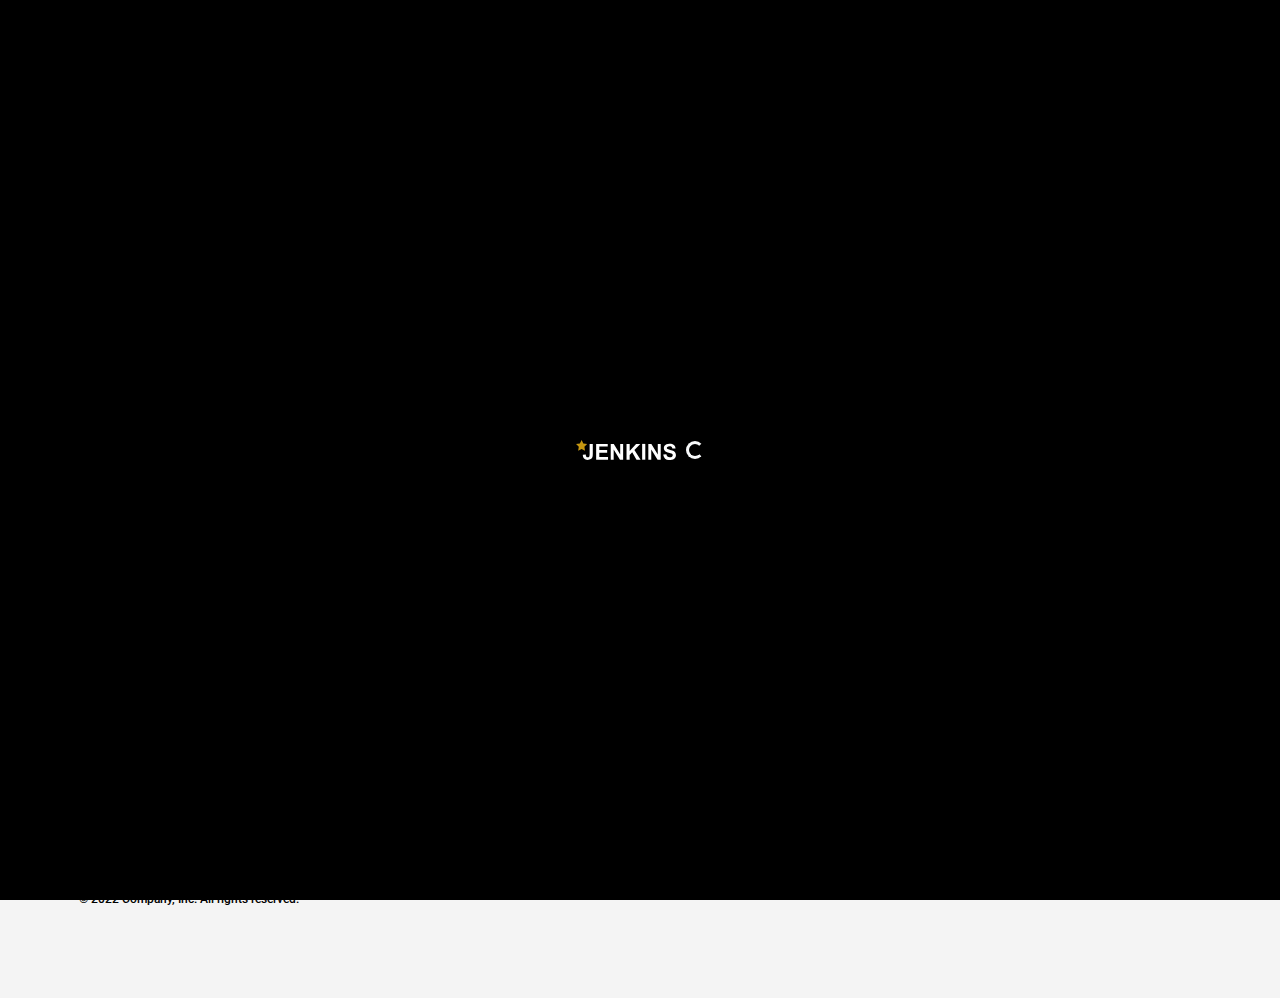
==== index.html @ 98c90919 "Fixbug" ====
<!doctype html>
<html lang="en" xmlns="http://www.w3.org/1999/html">

<head>
    <meta charset="utf-8">
    <meta name="viewport" content="width=device-width, initial-scale=1.0">
    <!-- Fonts -->
    <link rel="preconnect" href="https://fonts.googleapis.com">
    <link rel="preconnect" href="https://fonts.gstatic.com" crossorigin>
    <link href="https://fonts.googleapis.com/css2?family=Roboto:wght@400;500;700&display=swap" rel="stylesheet">
    <!-- Icons -->
    <link rel="stylesheet"
          href="https://fonts.googleapis.com/icon?family=Material+Icons|Material+Icons+Outlined|Material+Icons+Round"/>
    <!-- Bootstrap 5.2 -->
    <link rel="stylesheet" href="static/css/bootstrap.css">
    <link rel="stylesheet" href="static/css/bootstrap-grid.css">
    <!-- Main Css -->
    <link rel="stylesheet" href="static/css/jenkins.main.css">
    <link rel="icon" href="static/images/logo/icon.ico">
    <style>
        .categories {
            z-index: 2;
            position: sticky !important;
            position: -webkit-sticky;
            top: -1px !important;
        }

        .love {
            cursor: pointer;
        }

        .slider-container {
            margin-bottom: 510px;
        }

        .slider {
            position: relative;
        }

        .slider .slider-images img {
            position: absolute;
            opacity: 0;
            z-index: 1;
            transition: ease-in opacity 0.3s;
        }

        .slider .slider-images img.active {
            opacity: 1;
        }

        .navbar-brand img {
            width: 9rem;
        }

        .navbar {
            z-index: 9999;
        }

        .bg-dark {
            background-color: black !important;
            color: white;
        }

        .card-title {
            white-space: nowrap;
            overflow: hidden;
            width: 90%;
            text-overflow: ellipsis;
            cursor: pointer;
            transition: ease-in-out .2s;
        }

        .card-title:hover {
            color: darkblue;
        }

        .card img {
            min-height: 240px;
            max-height: 240px;
            object-fit: contain;
            overflow: hidden;
            margin: 0 auto;
        }

        .card img:hover {
            box-shadow: 0 2px gold;
            transform: scale(0.9);
            transition: ease-out all 0.2s;
        }

        .card .product-desc p {
            display: -webkit-box;
            overflow: hidden;
            text-overflow: ellipsis;
            -webkit-line-clamp: 3;
            -webkit-box-orient: vertical;
        }

        .product-action * {
            font-size: 120%;
        }

        .rated {
            color: gold;
        }

        .loved {
            color: red;
            transition: ease-in color 0.2s;
        }

        #root div:nth-child(even) {
            margin-bottom: 10px;
        }

        .navabr-container * {
            font-size: 1.5rem;
        }

        .search-form {
            flex-direction: column;
            position: relative;
        }

        .search-resault {
            display: none;
        }

        .search-resault.active {
            display: block;
            width: calc(100% - 20px);
            background-color: white;
            border-radius: 5px;
            height: auto;
            position: absolute;
            top: 10px;
            z-index: 2;
            margin-top: 4rem;
            transition: ease-in all 0.1s;
        }

        .search-resault h1 {
            cursor: pointer;
        }

        .loading {
            background-color: black;
            width: 100%;
            z-index: 9999999999999;
            position: absolute;
            height: 100%;
            transition: ease-in all .2s;
        }

        .loading > div {
            height: 100%;
        }

        .loading div > img {
            margin-right: 10px;
            width: 100px;
        }


        .loading .spinner-border {
            font-size: 12px;
            height: 1.5rem;
            width: 1.5rem;
        }

        .loading.loaded {
            opacity: 0;
        }

        .slider-container {
            transform: translateY(0);
            transition: ease-in all .2s;
        }

        .slider-hidden {
            transform: translateY(-500px);
        }

        #cartItems img {
            max-width: 50px;
        }
        #cartItems h1 {
            white-space: normal;
            font-size: 1.3rem;
        }
        #cartItems {
            margin-right: 1%;
            z-index: 3;
            max-height: 50vh;
            overflow-y: auto;

        }
        .checkout {
            width: 60px;
            height: 60px;
            top: 50vh !important;
            right: 1%;
        }
        .w-fit {
            width: fit-content !important;
        }
        .footer {
            background: #c7c7c733;
            margin-top: 5%;
        }
        @media only screen and (max-width: 760px) {
            #root div:nth-child(odd) {
                margin-bottom: 10px;
            }
        }
        @media only screen and (min-width: 768px) and (max-width: 1208px ) {
            .product-action * {
                font-size: 1.1rem;
            }
        }
    </style>
    <title>Jenkins</title>
</head>

<body>
<div class="loading">
    <div class="d-flex justify-content-center align-items-center h-100">
        <img class="flex-shrink-0" src="static/images/logo/Light-Logo.svg">

        <div class="spinner-border text-light flex-shrink-0" role="status">
            <span class="visually-hidden">Loading...</span>
        </div>
    </div>
</div>
<header class="container-fluid m-0 p-0 navabr-container">
    <nav class="navbar navbar-expand-lg navbar-dark bg-dark">
        <div class="container">
            <a class="navbar-brand" href="#" onclick="reset()">
                <img src="static/images/logo/Light-Logo.svg">
            </a>
            <button class="navbar-toggler" type="button" data-bs-toggle="collapse"
                    data-bs-target="#navbarSupportedContent" aria-controls="navbarSupportedContent"
                    aria-expanded="false" aria-label="Toggle navigation">
                <span class="navbar-toggler-icon"></span>
            </button>
            <div class="collapse navbar-collapse" id="navbarSupportedContent">
                <ul class="navbar-nav me-auto mb-2 mb-lg-0">
                    <li class="nav-item">
                        <a class="nav-link active" aria-current="page" href="#">Home</a>
                    </li>
                </ul>
                <form class="m-auto w-100 d-flex search-form p-3">
                    <input id="searchInput" class="form-control me-2" type="search" placeholder="Search"
                           aria-label="Search">
                    <div class="search-resault text-bg-light">
                        <h1 id="seRes" class="fs-4 card-title p-3"></h1>
                    </div>
                </form>

                <div class="d-flex justify-content-between flex-shrink-0 p-3 align-items-center">
                    <div>
                        <button class="btn btn-warning fw-bolder me-2 dropdown-toggle" id="cartItemsDropdown"
                                role="button" data-bs-toggle="dropdown" aria-expanded="false">
                            <span class="fs-5">Cart Items</span>
                            <span class="material-icons-round">
                                    shopping_cart
                                </span>
                        </button>
                        <ul class="dropdown-menu" aria-labelledby="cartItemsDropdown" style="left: auto" id="cartItems">

                        </ul>
                    </div>
                    <div id="userInfo" class="d-flex align-items-center justify-content-between">
                        <button class="btn btn-outline-dark text-bg-dark fs-5 mx-3" data-bs-toggle="modal"
                                data-bs-target="#SignUp">SignUp
                        </button>
                        <button class="btn btn-dark bg-dark text-bg-dark fs-5" type="submit" data-bs-toggle="modal"
                                data-bs-target="#Login">Login
                        </button>
                    </div>
                </div>
            </div>
        </div>
    </nav>
    <section class="slider-container">
        <div class="slider">
            <div class="slider-images">
                <img src="static/images/logo/Dark-Logo.svg" class="active" width="100%" height="500px">
                <img src="static/images/carousel/1.jpg" class="" width="100%" height="500px">
                <img src="static/images/carousel/2.jpg" class="" width="100%" height="500px">
                <img src="static/images/carousel/3.jpg" class="" width="100%" height="500px">
            </div>
        </div>
    </section>
</header>

<section class="categories mb-5 mt-5">
    <header class="container-fluid m-0 p-0 navabr-container ">
        <nav class="navbar navbar-expand navbar-dark bg-dark">
            <div class="container">
                <ul class="navbar-nav me-auto mb-2 mb-lg-0 m-auto" id="categoriesList">
                </ul>
            </div>
        </nav>
    </header>
</section>

<div class="container">
    <div class="modal fade" id="SignUp" data-bs-backdrop="static" data-bs-keyboard="false" tabindex="-1"
         aria-labelledby="staticBackdropLabel" aria-hidden="true">
        <div class="modal-dialog modal-dialog-centered modal-dialog-scrollable">
            <div class="modal-content">
                <div class="modal-header">
                    <h5 class="modal-title" id="staticBackdropLabel">SignUp</h5>
                    <button type="button" class="btn-close" data-bs-dismiss="modal" aria-label="Close"></button>
                </div>
                <div class="modal-body">
                    <form class="row g-3 needs-validation" novalidate id="signupForm">
                        <div class="col-md-4">
                            <label for="fname" class="form-label">First name</label>
                            <input type="text" class="form-control" id="fname" value="" required>
                            <div class="valid-feedback">
                                Looks good!
                            </div>
                        </div>
                        <div class="col-md-4">
                            <label for="lname" class="form-label">Last name</label>
                            <input type="text" class="form-control" id="lname" value="" required>
                            <div class="valid-feedback">
                                Looks good!
                            </div>
                        </div>
                        <div class="col-md-4">
                            <label for="username" class="form-label">Username</label>
                            <div class="input-group has-validation">
                                <span class="input-group-text" id="inputGroupPrepend">@</span>
                                <input type="text" class="form-control" id="username"
                                       aria-describedby="inputGroupPrepend" required>
                                <div class="invalid-feedback">
                                    Please choose a username.
                                </div>
                            </div>
                        </div>
                        <div class="col-md-6">
                            <label for="password1" class="form-label">Password</label>
                            <input type="password" class="form-control" id="password1" name="_password" required>
                            <div class="invalid-feedback">
                                Please provide a valid Password.
                            </div>
                        </div>
                        <div class="col-md-6">
                            <label for="password2" class="form-label">Retype Password</label>
                            <input type="password" class="form-control" id="password2" required>
                            <div class="invalid-feedback">
                                Password not match.
                            </div>
                        </div>
                        <div class="col-12">
                            <div class="modal-footer">
                                <button type="button" class="btn btn-secondary"
                                        data-bs-dismiss="modal">Close
                                </button>
                                <button type="submit" class="btn btn-primary">SignUp</button>
                            </div>
                        </div>
                    </form>
                </div>
            </div>
        </div>
    </div>

    <div class="modal fade" id="Login" data-bs-backdrop="static" data-bs-keyboard="false" tabindex="-1"
         aria-labelledby="staticBackdropLabel" aria-hidden="true">
        <div class="modal-dialog modal-dialog-centered modal-dialog-scrollable">
            <div class="modal-content">
                <div class="modal-header">
                    <h5 class="modal-title" id="loginBackdropLabel">Login</h5>
                    <button type="button" class="btn-close" data-bs-dismiss="modal" aria-label="Close"></button>
                </div>
                <div class="modal-body">

                    <form class="row g-3 needs-validation" novalidate id="loginForm">
                        <div class="invalid-feedback text-center">
                            Please choose a username.
                        </div>
                        <div class="col-md-12">
                            <label for="usernameLogin" class="form-label">Username</label>
                            <div class="input-group has-validation">
                                <span class="input-group-text" id="loginInfo">@</span>
                                <input type="text" class="form-control" id="usernameLogin"
                                       aria-describedby="loginInfo" required>
                            </div>
                        </div>
                        <div class="col-md-12">
                            <label for="passwordLogin" class="form-label">Password</label>
                            <input type="password" class="form-control" id="passwordLogin" required>
                        </div>

                        <div class="col-12">
                            <div class="modal-footer">
                                <button type="button" class="btn btn-secondary"
                                        data-bs-dismiss="modal">Close
                                </button>
                                <button type="submit" class="btn btn-primary">SignUp</button>
                            </div>
                        </div>
                    </form>
                </div>
            </div>
        </div>
    </div>
</div>

<!-- Content -->
<div class="container">
    <!-- Products -->
    <section id="root">
    </section>
    <!--end Products -->



<!--<div class="row row-cols-3 row-cols-sm-1 g-4 d-flex flex-nowrap" style="max-width: 100%; overflow-x: auto">-->
<!--  <div class="col">-->
<!--            <div class="card">-->
<!--                <img src="https://fakestoreapi.com/img/61pHAEJ4NML._AC_UX679_.jpg" class="card-img-top" alt="DANVOUY Womens T Shirt Casual Cotton Short">-->
<!--                <div class="card-body">-->
<!--                    <div class="d-flex align-items-center justify-content-between">-->
<!--                        <h1 class="card-title" onclick="getProduct(20)" title="DANVOUY Womens T Shirt Casual Cotton Short" data-target="20">DANVOUY Womens T Shirt Casual Cotton Short</h1>-->
<!--                        <i class="material-icons-outlined love" data-product-id="20">favorite_border</i>-->
<!--                    </div>-->
<!--                    <div class="seller-info d-flex flex-column align-items-start mb-2">-->
<!--                        <div class="star-rate" rating="4">-->
<!--                        <i class="material-icons-outlined rated">star</i><i class="material-icons-outlined rated">star</i><i class="material-icons-outlined rated">star</i><i class="material-icons-outlined rated">star</i><i class="material-icons-outlined">star_border</i></div>-->
<!--                    </div>-->
<!--                    <hr>-->
<!--                    <div class="d-flex flex-column justify-content-between product-desc">-->
<!--                        <p class="card-text lh-base fs-4">95%Cotton,5%Spandex, Features: Casual, Short Sleeve, Letter Print,V-Neck,Fashion Tees, The fabric is soft and has some stretch., Occasion: Casual/Office/Beach/School/Home/Street. Season: Spring,Summer,Autumn,Winter.</p>-->
<!--                        <div class="product-action d-flex align-items-center justify-content-between">-->
<!--                            <span><strong class="">Price:</strong><span class="badge text-bg-light text-success mx-1">12.99$</span></span>-->
<!--                            <button class="btn btn-dark bg-text-dark" onclick="getProduct(20, addItems)">Add to Cart</button>-->
<!--                        </div>-->
<!--                    </div>-->
<!--                </div>-->
<!--            </div>-->
<!--        </div>-->
<!--        <div class="col">-->
<!--            <div class="card">-->
<!--                <img src="https://fakestoreapi.com/img/61pHAEJ4NML._AC_UX679_.jpg" class="card-img-top" alt="DANVOUY Womens T Shirt Casual Cotton Short">-->
<!--                <div class="card-body">-->
<!--                    <div class="d-flex align-items-center justify-content-between">-->
<!--                        <h1 class="card-title" onclick="getProduct(20)" title="DANVOUY Womens T Shirt Casual Cotton Short" data-target="20">DANVOUY Womens T Shirt Casual Cotton Short</h1>-->
<!--                        <i class="material-icons-outlined love" data-product-id="20">favorite_border</i>-->
<!--                    </div>-->
<!--                    <div class="seller-info d-flex flex-column align-items-start mb-2">-->
<!--                        <div class="star-rate" rating="4">-->
<!--                        <i class="material-icons-outlined rated">star</i><i class="material-icons-outlined rated">star</i><i class="material-icons-outlined rated">star</i><i class="material-icons-outlined rated">star</i><i class="material-icons-outlined">star_border</i></div>-->
<!--                    </div>-->
<!--                    <hr>-->
<!--                    <div class="d-flex flex-column justify-content-between product-desc">-->
<!--                        <p class="card-text lh-base fs-4">95%Cotton,5%Spandex, Features: Casual, Short Sleeve, Letter Print,V-Neck,Fashion Tees, The fabric is soft and has some stretch., Occasion: Casual/Office/Beach/School/Home/Street. Season: Spring,Summer,Autumn,Winter.</p>-->
<!--                        <div class="product-action d-flex align-items-center justify-content-between">-->
<!--                            <span><strong class="">Price:</strong><span class="badge text-bg-light text-success mx-1">12.99$</span></span>-->
<!--                            <button class="btn btn-dark bg-text-dark" onclick="getProduct(20, addItems)">Add to Cart</button>-->
<!--                        </div>-->
<!--                    </div>-->
<!--                </div>-->
<!--            </div>-->
<!--        </div>-->
<!--        <div class="col">-->
<!--            <div class="card">-->
<!--                <img src="https://fakestoreapi.com/img/61pHAEJ4NML._AC_UX679_.jpg" class="card-img-top" alt="DANVOUY Womens T Shirt Casual Cotton Short">-->
<!--                <div class="card-body">-->
<!--                    <div class="d-flex align-items-center justify-content-between">-->
<!--                        <h1 class="card-title" onclick="getProduct(20)" title="DANVOUY Womens T Shirt Casual Cotton Short" data-target="20">DANVOUY Womens T Shirt Casual Cotton Short</h1>-->
<!--                        <i class="material-icons-outlined love" data-product-id="20">favorite_border</i>-->
<!--                    </div>-->
<!--                    <div class="seller-info d-flex flex-column align-items-start mb-2">-->
<!--                        <div class="star-rate" rating="4">-->
<!--                        <i class="material-icons-outlined rated">star</i><i class="material-icons-outlined rated">star</i><i class="material-icons-outlined rated">star</i><i class="material-icons-outlined rated">star</i><i class="material-icons-outlined">star_border</i></div>-->
<!--                    </div>-->
<!--                    <hr>-->
<!--                    <div class="d-flex flex-column justify-content-between product-desc">-->
<!--                        <p class="card-text lh-base fs-4">95%Cotton,5%Spandex, Features: Casual, Short Sleeve, Letter Print,V-Neck,Fashion Tees, The fabric is soft and has some stretch., Occasion: Casual/Office/Beach/School/Home/Street. Season: Spring,Summer,Autumn,Winter.</p>-->
<!--                        <div class="product-action d-flex align-items-center justify-content-between">-->
<!--                            <span><strong class="">Price:</strong><span class="badge text-bg-light text-success mx-1">12.99$</span></span>-->
<!--                            <button class="btn btn-dark bg-text-dark" onclick="getProduct(20, addItems)">Add to Cart</button>-->
<!--                        </div>-->
<!--                    </div>-->
<!--                </div>-->
<!--            </div>-->
<!--        </div>-->
<!--        <div class="col">-->
<!--            <div class="card">-->
<!--                <img src="https://fakestoreapi.com/img/61pHAEJ4NML._AC_UX679_.jpg" class="card-img-top" alt="DANVOUY Womens T Shirt Casual Cotton Short">-->
<!--                <div class="card-body">-->
<!--                    <div class="d-flex align-items-center justify-content-between">-->
<!--                        <h1 class="card-title" onclick="getProduct(20)" title="DANVOUY Womens T Shirt Casual Cotton Short" data-target="20">DANVOUY Womens T Shirt Casual Cotton Short</h1>-->
<!--                        <i class="material-icons-outlined love" data-product-id="20">favorite_border</i>-->
<!--                    </div>-->
<!--                    <div class="seller-info d-flex flex-column align-items-start mb-2">-->
<!--                        <div class="star-rate" rating="4">-->
<!--                        <i class="material-icons-outlined rated">star</i><i class="material-icons-outlined rated">star</i><i class="material-icons-outlined rated">star</i><i class="material-icons-outlined rated">star</i><i class="material-icons-outlined">star_border</i></div>-->
<!--                    </div>-->
<!--                    <hr>-->
<!--                    <div class="d-flex flex-column justify-content-between product-desc">-->
<!--                        <p class="card-text lh-base fs-4">95%Cotton,5%Spandex, Features: Casual, Short Sleeve, Letter Print,V-Neck,Fashion Tees, The fabric is soft and has some stretch., Occasion: Casual/Office/Beach/School/Home/Street. Season: Spring,Summer,Autumn,Winter.</p>-->
<!--                        <div class="product-action d-flex align-items-center justify-content-between">-->
<!--                            <span><strong class="">Price:</strong><span class="badge text-bg-light text-success mx-1">12.99$</span></span>-->
<!--                            <button class="btn btn-dark bg-text-dark" onclick="getProduct(20, addItems)">Add to Cart</button>-->
<!--                        </div>-->
<!--                    </div>-->
<!--                </div>-->
<!--            </div>-->
<!--        </div>-->
<!--</div>-->






</div>

<!--footer-->
<div class="container-fluid border-top footer">
    <div class="container">
        <footer class="py-5">
            <div class="row">
                <div class="col-6 col-md-2 mb-3">
                    <h5>Section</h5>
                    <ul class="nav flex-column">
                        <li class="nav-item mb-2"><a href="#" class="nav-link p-0 text-muted">Home</a></li>
                        <li class="nav-item mb-2"><a href="#" class="nav-link p-0 text-muted">Features</a></li>
                        <li class="nav-item mb-2"><a href="#" class="nav-link p-0 text-muted">Pricing</a></li>
                        <li class="nav-item mb-2"><a href="#" class="nav-link p-0 text-muted">FAQs</a></li>
                        <li class="nav-item mb-2"><a href="#" class="nav-link p-0 text-muted">About</a></li>
                    </ul>
                </div>

                <div class="col-6 col-md-2 mb-3">
                    <h5>Section</h5>
                    <ul class="nav flex-column">
                        <li class="nav-item mb-2"><a href="#" class="nav-link p-0 text-muted">Home</a></li>
                        <li class="nav-item mb-2"><a href="#" class="nav-link p-0 text-muted">Features</a></li>
                        <li class="nav-item mb-2"><a href="#" class="nav-link p-0 text-muted">Pricing</a></li>
                        <li class="nav-item mb-2"><a href="#" class="nav-link p-0 text-muted">FAQs</a></li>
                        <li class="nav-item mb-2"><a href="#" class="nav-link p-0 text-muted">About</a></li>
                    </ul>
                </div>

                <div class="col-6 col-md-2 mb-3">
                    <h5>Section</h5>
                    <ul class="nav flex-column">
                        <li class="nav-item mb-2"><a href="#" class="nav-link p-0 text-muted">Home</a></li>
                        <li class="nav-item mb-2"><a href="#" class="nav-link p-0 text-muted">Features</a></li>
                        <li class="nav-item mb-2"><a href="#" class="nav-link p-0 text-muted">Pricing</a></li>
                        <li class="nav-item mb-2"><a href="#" class="nav-link p-0 text-muted">FAQs</a></li>
                        <li class="nav-item mb-2"><a href="#" class="nav-link p-0 text-muted">About</a></li>
                    </ul>
                </div>

                <div class="col-md-5 offset-md-1 mb-3">
                    <form>
                        <h5>Subscribe to our newsletter</h5>
                        <p>Monthly digest of what's new and exciting from us.</p>
                        <div class="d-flex flex-column flex-sm-row w-100 gap-2">
                            <label for="newsletter1" class="visually-hidden">Email address</label>
                            <input id="newsletter1" type="text" class="form-control" placeholder="Email address">
                            <button class="btn btn-primary" type="button">Subscribe</button>
                        </div>
                    </form>
                </div>
            </div>

            <div class="d-flex flex-column flex-sm-row justify-content-between py-4 my-4 border-top">
                <p>© 2022 Company, Inc. All rights reserved.</p>
                <ul class="list-unstyled d-flex">
                    <li class="ms-3"><a class="link-dark" href="#">
                        <svg class="bi" width="24" height="24">
                            <use xlink:href="#twitter"></use>
                        </svg>
                    </a></li>
                    <li class="ms-3"><a class="link-dark" href="#">
                        <svg class="bi" width="24" height="24">
                            <use xlink:href="#instagram"></use>
                        </svg>
                    </a></li>
                    <li class="ms-3"><a class="link-dark" href="#">
                        <svg class="bi" width="24" height="24">
                            <use xlink:href="#facebook"></use>
                        </svg>
                    </a></li>
                </ul>
            </div>
        </footer>
    </div>
</div>

<!-- Script -->
<script src="static/js/bootstrap.bundle.js"></script>
<!-- Main JS -->
<script src="static/js/jenkins.categories.js"></script>
<script src="static/js/jenkins.storage.js"></script>
<script src="static/js/jenkins.events.js"></script>
<script src="static/js/jenkins.cache.js"></script>
<script src="static/js/jenkins.main.js" defer></script>
<script src="static/js/jenkins.details.js"></script>
<script src="static/js/jenkins.auth.js"></script>
<script src="static/js/jenkins.cart.js"></script>
<script src="static/js/jenkis.tracking.js"></script>
</body>

</html>
---- static/css/jenkins.main.css ----
* {
    
font-family: 'Roboto', sans-serif;

font-weight: 500;

font-size: 12px;

margin:0;

padding: 0;
}

body {
    scroll-behavior: smooth;
}

h1 {
    font-size: 1.5rem;
    font-weight: 700;
}

.bi {
    fill: gray;
    transition: ease-in all 0.2s;
}

.bi:hover {
    fill: red;
}

.product-desc {
    min-height: calc(80% - 4rem);
    max-height: calc(80% - 4rem);
}
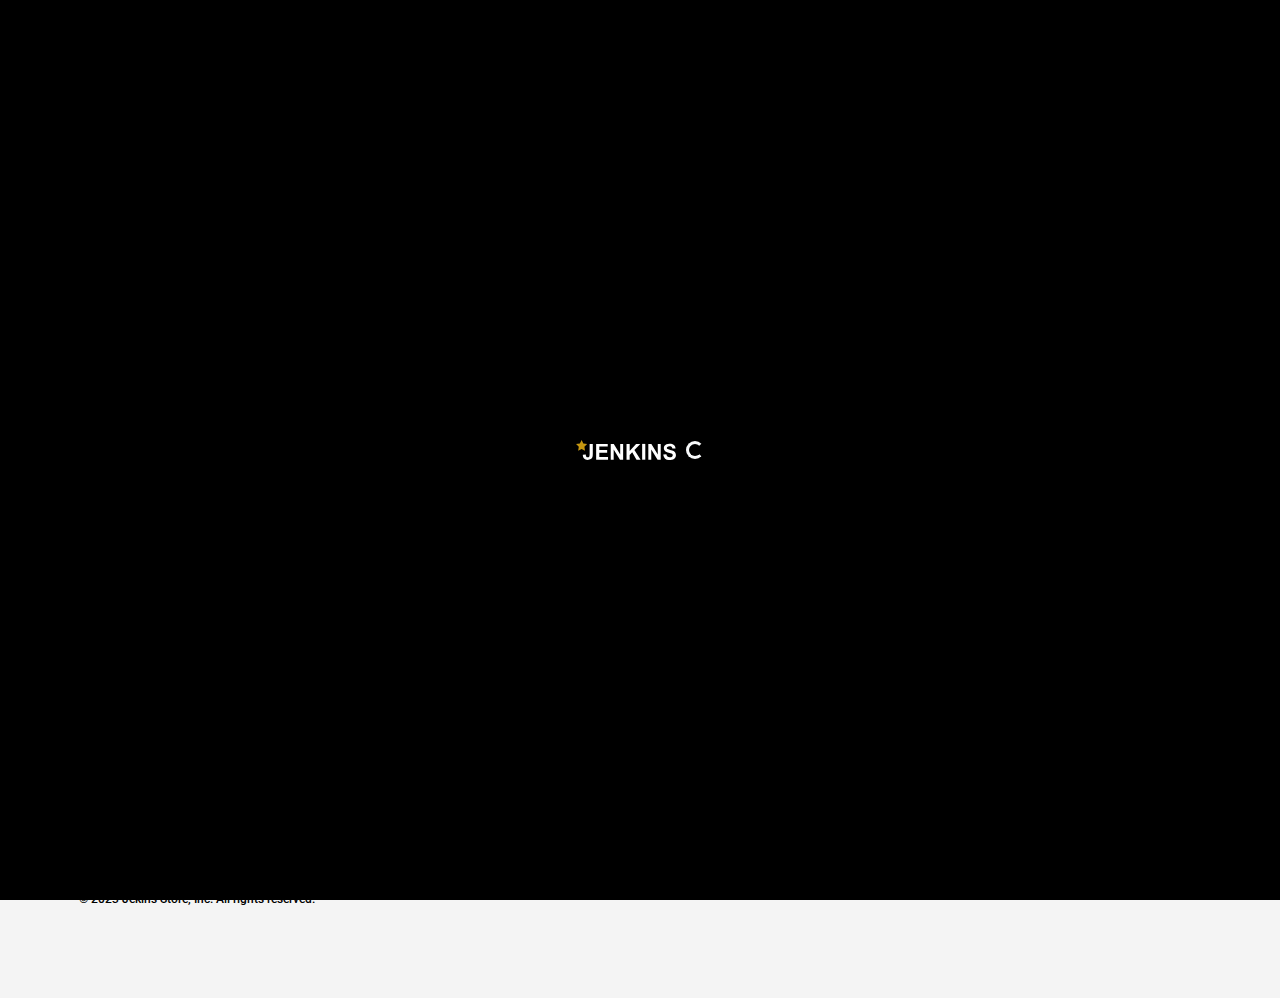
==== commit b2c3610b: "Fixbut Loved not work" ====
--- a/index.html
+++ b/index.html
@@ -17,211 +17,8 @@
     <!-- Main Css -->
     <link rel="stylesheet" href="static/css/jenkins.main.css">
     <link rel="icon" href="static/images/logo/icon.ico">
-    <style>
-        .categories {
-            z-index: 2;
-            position: sticky !important;
-            position: -webkit-sticky;
-            top: -1px !important;
-        }
-
-        .love {
-            cursor: pointer;
-        }
-
-        .slider-container {
-            margin-bottom: 510px;
-        }
-
-        .slider {
-            position: relative;
-        }
-
-        .slider .slider-images img {
-            position: absolute;
-            opacity: 0;
-            z-index: 1;
-            transition: ease-in opacity 0.3s;
-        }
-
-        .slider .slider-images img.active {
-            opacity: 1;
-        }
-
-        .navbar-brand img {
-            width: 9rem;
-        }
-
-        .navbar {
-            z-index: 9999;
-        }
-
-        .bg-dark {
-            background-color: black !important;
-            color: white;
-        }
-
-        .card-title {
-            white-space: nowrap;
-            overflow: hidden;
-            width: 90%;
-            text-overflow: ellipsis;
-            cursor: pointer;
-            transition: ease-in-out .2s;
-        }
-
-        .card-title:hover {
-            color: darkblue;
-        }
-
-        .card img {
-            min-height: 240px;
-            max-height: 240px;
-            object-fit: contain;
-            overflow: hidden;
-            margin: 0 auto;
-        }
-
-        .card img:hover {
-            box-shadow: 0 2px gold;
-            transform: scale(0.9);
-            transition: ease-out all 0.2s;
-        }
-
-        .card .product-desc p {
-            display: -webkit-box;
-            overflow: hidden;
-            text-overflow: ellipsis;
-            -webkit-line-clamp: 3;
-            -webkit-box-orient: vertical;
-        }
-
-        .product-action * {
-            font-size: 120%;
-        }
-
-        .rated {
-            color: gold;
-        }
-
-        .loved {
-            color: red;
-            transition: ease-in color 0.2s;
-        }
-
-        #root div:nth-child(even) {
-            margin-bottom: 10px;
-        }
-
-        .navabr-container * {
-            font-size: 1.5rem;
-        }
-
-        .search-form {
-            flex-direction: column;
-            position: relative;
-        }
-
-        .search-resault {
-            display: none;
-        }
-
-        .search-resault.active {
-            display: block;
-            width: calc(100% - 20px);
-            background-color: white;
-            border-radius: 5px;
-            height: auto;
-            position: absolute;
-            top: 10px;
-            z-index: 2;
-            margin-top: 4rem;
-            transition: ease-in all 0.1s;
-        }
-
-        .search-resault h1 {
-            cursor: pointer;
-        }
-
-        .loading {
-            background-color: black;
-            width: 100%;
-            z-index: 9999999999999;
-            position: absolute;
-            height: 100%;
-            transition: ease-in all .2s;
-        }
-
-        .loading > div {
-            height: 100%;
-        }
-
-        .loading div > img {
-            margin-right: 10px;
-            width: 100px;
-        }
-
-
-        .loading .spinner-border {
-            font-size: 12px;
-            height: 1.5rem;
-            width: 1.5rem;
-        }
-
-        .loading.loaded {
-            opacity: 0;
-        }
-
-        .slider-container {
-            transform: translateY(0);
-            transition: ease-in all .2s;
-        }
-
-        .slider-hidden {
-            transform: translateY(-500px);
-        }
-
-        #cartItems img {
-            max-width: 50px;
-        }
-        #cartItems h1 {
-            white-space: normal;
-            font-size: 1.3rem;
-        }
-        #cartItems {
-            margin-right: 1%;
-            z-index: 3;
-            max-height: 50vh;
-            overflow-y: auto;
-
-        }
-        .checkout {
-            width: 60px;
-            height: 60px;
-            top: 50vh !important;
-            right: 1%;
-        }
-        .w-fit {
-            width: fit-content !important;
-        }
-        .footer {
-            background: #c7c7c733;
-            margin-top: 5%;
-        }
-        @media only screen and (max-width: 760px) {
-            #root div:nth-child(odd) {
-                margin-bottom: 10px;
-            }
-        }
-        @media only screen and (min-width: 768px) and (max-width: 1208px ) {
-            .product-action * {
-                font-size: 1.1rem;
-            }
-        }
-    </style>
     <title>Jenkins</title>
 </head>
-
 <body>
 <div class="loading">
     <div class="d-flex justify-content-center align-items-center h-100">
@@ -246,7 +43,7 @@
             <div class="collapse navbar-collapse" id="navbarSupportedContent">
                 <ul class="navbar-nav me-auto mb-2 mb-lg-0">
                     <li class="nav-item">
-                        <a class="nav-link active" aria-current="page" href="#">Home</a>
+                        <a class="nav-link active" aria-current="page" href="#" onclick="reset()">Home</a>
                     </li>
                 </ul>
                 <form class="m-auto w-100 d-flex search-form p-3">
@@ -417,109 +214,6 @@
     <section id="root">
     </section>
     <!--end Products -->
-
-
-
-<!--<div class="row row-cols-3 row-cols-sm-1 g-4 d-flex flex-nowrap" style="max-width: 100%; overflow-x: auto">-->
-<!--  <div class="col">-->
-<!--            <div class="card">-->
-<!--                <img src="https://fakestoreapi.com/img/61pHAEJ4NML._AC_UX679_.jpg" class="card-img-top" alt="DANVOUY Womens T Shirt Casual Cotton Short">-->
-<!--                <div class="card-body">-->
-<!--                    <div class="d-flex align-items-center justify-content-between">-->
-<!--                        <h1 class="card-title" onclick="getProduct(20)" title="DANVOUY Womens T Shirt Casual Cotton Short" data-target="20">DANVOUY Womens T Shirt Casual Cotton Short</h1>-->
-<!--                        <i class="material-icons-outlined love" data-product-id="20">favorite_border</i>-->
-<!--                    </div>-->
-<!--                    <div class="seller-info d-flex flex-column align-items-start mb-2">-->
-<!--                        <div class="star-rate" rating="4">-->
-<!--                        <i class="material-icons-outlined rated">star</i><i class="material-icons-outlined rated">star</i><i class="material-icons-outlined rated">star</i><i class="material-icons-outlined rated">star</i><i class="material-icons-outlined">star_border</i></div>-->
-<!--                    </div>-->
-<!--                    <hr>-->
-<!--                    <div class="d-flex flex-column justify-content-between product-desc">-->
-<!--                        <p class="card-text lh-base fs-4">95%Cotton,5%Spandex, Features: Casual, Short Sleeve, Letter Print,V-Neck,Fashion Tees, The fabric is soft and has some stretch., Occasion: Casual/Office/Beach/School/Home/Street. Season: Spring,Summer,Autumn,Winter.</p>-->
-<!--                        <div class="product-action d-flex align-items-center justify-content-between">-->
-<!--                            <span><strong class="">Price:</strong><span class="badge text-bg-light text-success mx-1">12.99$</span></span>-->
-<!--                            <button class="btn btn-dark bg-text-dark" onclick="getProduct(20, addItems)">Add to Cart</button>-->
-<!--                        </div>-->
-<!--                    </div>-->
-<!--                </div>-->
-<!--            </div>-->
-<!--        </div>-->
-<!--        <div class="col">-->
-<!--            <div class="card">-->
-<!--                <img src="https://fakestoreapi.com/img/61pHAEJ4NML._AC_UX679_.jpg" class="card-img-top" alt="DANVOUY Womens T Shirt Casual Cotton Short">-->
-<!--                <div class="card-body">-->
-<!--                    <div class="d-flex align-items-center justify-content-between">-->
-<!--                        <h1 class="card-title" onclick="getProduct(20)" title="DANVOUY Womens T Shirt Casual Cotton Short" data-target="20">DANVOUY Womens T Shirt Casual Cotton Short</h1>-->
-<!--                        <i class="material-icons-outlined love" data-product-id="20">favorite_border</i>-->
-<!--                    </div>-->
-<!--                    <div class="seller-info d-flex flex-column align-items-start mb-2">-->
-<!--                        <div class="star-rate" rating="4">-->
-<!--                        <i class="material-icons-outlined rated">star</i><i class="material-icons-outlined rated">star</i><i class="material-icons-outlined rated">star</i><i class="material-icons-outlined rated">star</i><i class="material-icons-outlined">star_border</i></div>-->
-<!--                    </div>-->
-<!--                    <hr>-->
-<!--                    <div class="d-flex flex-column justify-content-between product-desc">-->
-<!--                        <p class="card-text lh-base fs-4">95%Cotton,5%Spandex, Features: Casual, Short Sleeve, Letter Print,V-Neck,Fashion Tees, The fabric is soft and has some stretch., Occasion: Casual/Office/Beach/School/Home/Street. Season: Spring,Summer,Autumn,Winter.</p>-->
-<!--                        <div class="product-action d-flex align-items-center justify-content-between">-->
-<!--                            <span><strong class="">Price:</strong><span class="badge text-bg-light text-success mx-1">12.99$</span></span>-->
-<!--                            <button class="btn btn-dark bg-text-dark" onclick="getProduct(20, addItems)">Add to Cart</button>-->
-<!--                        </div>-->
-<!--                    </div>-->
-<!--                </div>-->
-<!--            </div>-->
-<!--        </div>-->
-<!--        <div class="col">-->
-<!--            <div class="card">-->
-<!--                <img src="https://fakestoreapi.com/img/61pHAEJ4NML._AC_UX679_.jpg" class="card-img-top" alt="DANVOUY Womens T Shirt Casual Cotton Short">-->
-<!--                <div class="card-body">-->
-<!--                    <div class="d-flex align-items-center justify-content-between">-->
-<!--                        <h1 class="card-title" onclick="getProduct(20)" title="DANVOUY Womens T Shirt Casual Cotton Short" data-target="20">DANVOUY Womens T Shirt Casual Cotton Short</h1>-->
-<!--                        <i class="material-icons-outlined love" data-product-id="20">favorite_border</i>-->
-<!--                    </div>-->
-<!--                    <div class="seller-info d-flex flex-column align-items-start mb-2">-->
-<!--                        <div class="star-rate" rating="4">-->
-<!--                        <i class="material-icons-outlined rated">star</i><i class="material-icons-outlined rated">star</i><i class="material-icons-outlined rated">star</i><i class="material-icons-outlined rated">star</i><i class="material-icons-outlined">star_border</i></div>-->
-<!--                    </div>-->
-<!--                    <hr>-->
-<!--                    <div class="d-flex flex-column justify-content-between product-desc">-->
-<!--                        <p class="card-text lh-base fs-4">95%Cotton,5%Spandex, Features: Casual, Short Sleeve, Letter Print,V-Neck,Fashion Tees, The fabric is soft and has some stretch., Occasion: Casual/Office/Beach/School/Home/Street. Season: Spring,Summer,Autumn,Winter.</p>-->
-<!--                        <div class="product-action d-flex align-items-center justify-content-between">-->
-<!--                            <span><strong class="">Price:</strong><span class="badge text-bg-light text-success mx-1">12.99$</span></span>-->
-<!--                            <button class="btn btn-dark bg-text-dark" onclick="getProduct(20, addItems)">Add to Cart</button>-->
-<!--                        </div>-->
-<!--                    </div>-->
-<!--                </div>-->
-<!--            </div>-->
-<!--        </div>-->
-<!--        <div class="col">-->
-<!--            <div class="card">-->
-<!--                <img src="https://fakestoreapi.com/img/61pHAEJ4NML._AC_UX679_.jpg" class="card-img-top" alt="DANVOUY Womens T Shirt Casual Cotton Short">-->
-<!--                <div class="card-body">-->
-<!--                    <div class="d-flex align-items-center justify-content-between">-->
-<!--                        <h1 class="card-title" onclick="getProduct(20)" title="DANVOUY Womens T Shirt Casual Cotton Short" data-target="20">DANVOUY Womens T Shirt Casual Cotton Short</h1>-->
-<!--                        <i class="material-icons-outlined love" data-product-id="20">favorite_border</i>-->
-<!--                    </div>-->
-<!--                    <div class="seller-info d-flex flex-column align-items-start mb-2">-->
-<!--                        <div class="star-rate" rating="4">-->
-<!--                        <i class="material-icons-outlined rated">star</i><i class="material-icons-outlined rated">star</i><i class="material-icons-outlined rated">star</i><i class="material-icons-outlined rated">star</i><i class="material-icons-outlined">star_border</i></div>-->
-<!--                    </div>-->
-<!--                    <hr>-->
-<!--                    <div class="d-flex flex-column justify-content-between product-desc">-->
-<!--                        <p class="card-text lh-base fs-4">95%Cotton,5%Spandex, Features: Casual, Short Sleeve, Letter Print,V-Neck,Fashion Tees, The fabric is soft and has some stretch., Occasion: Casual/Office/Beach/School/Home/Street. Season: Spring,Summer,Autumn,Winter.</p>-->
-<!--                        <div class="product-action d-flex align-items-center justify-content-between">-->
-<!--                            <span><strong class="">Price:</strong><span class="badge text-bg-light text-success mx-1">12.99$</span></span>-->
-<!--                            <button class="btn btn-dark bg-text-dark" onclick="getProduct(20, addItems)">Add to Cart</button>-->
-<!--                        </div>-->
-<!--                    </div>-->
-<!--                </div>-->
-<!--            </div>-->
-<!--        </div>-->
-<!--</div>-->
-
-
-
-
-
-
 </div>
 
 <!--footer-->
@@ -574,7 +268,7 @@
             </div>
 
             <div class="d-flex flex-column flex-sm-row justify-content-between py-4 my-4 border-top">
-                <p>© 2022 Company, Inc. All rights reserved.</p>
+                <p>© 2023 Jekins Store, Inc. All rights reserved.</p>
                 <ul class="list-unstyled d-flex">
                     <li class="ms-3"><a class="link-dark" href="#">
                         <svg class="bi" width="24" height="24">
--- a/static/css/jenkins.main.css
+++ b/static/css/jenkins.main.css
@@ -1,14 +1,14 @@
 * {
-    
-font-family: 'Roboto', sans-serif;
-
-font-weight: 500;
-
-font-size: 12px;
-
-margin:0;
-
-padding: 0;
+
+    font-family: 'Roboto', sans-serif;
+
+    font-weight: 500;
+
+    font-size: 12px;
+
+    margin: 0;
+
+    padding: 0;
 }
 
 body {
@@ -34,3 +34,209 @@
     max-height: calc(80% - 4rem);
 }
 
+.categories {
+    z-index: 2;
+    position: sticky !important;
+    position: -webkit-sticky;
+    top: -1px !important;
+}
+
+.love {
+    cursor: pointer;
+}
+
+.slider-container {
+    margin-bottom: 510px;
+}
+
+.slider {
+    position: relative;
+}
+
+.slider .slider-images img {
+    position: absolute;
+    opacity: 0;
+    z-index: 1;
+    transition: ease-in opacity 0.3s;
+}
+
+.slider .slider-images img.active {
+    opacity: 1;
+}
+
+.navbar-brand img {
+    width: 9rem;
+}
+
+.navbar {
+    z-index: 9999;
+}
+
+.bg-dark {
+    background-color: black !important;
+    color: white;
+}
+
+.card-title {
+    white-space: nowrap;
+    overflow: hidden;
+    width: 90%;
+    text-overflow: ellipsis;
+    cursor: pointer;
+    transition: ease-in-out .2s;
+}
+
+.card-title:hover {
+    color: darkblue;
+}
+
+.card img {
+    min-height: 240px;
+    max-height: 240px;
+    object-fit: contain;
+    overflow: hidden;
+    margin: 0 auto;
+}
+
+.card img:hover {
+    box-shadow: 0 2px gold;
+    transform: scale(0.9);
+    transition: ease-out all 0.2s;
+}
+
+.card .product-desc p {
+    display: -webkit-box;
+    overflow: hidden;
+    text-overflow: ellipsis;
+    -webkit-line-clamp: 3;
+    -webkit-box-orient: vertical;
+}
+
+.product-action * {
+    font-size: 120%;
+}
+
+.rated {
+    color: gold;
+}
+
+.loved {
+    color: red;
+    transition: ease-in color 0.2s;
+}
+
+#root div:nth-child(even) {
+    margin-bottom: 10px;
+}
+
+.navabr-container * {
+    font-size: 1.5rem;
+}
+
+.search-form {
+    flex-direction: column;
+    position: relative;
+}
+
+.search-resault {
+    display: none;
+}
+
+.search-resault.active {
+    display: block;
+    width: calc(100% - 20px);
+    background-color: white;
+    border-radius: 5px;
+    height: auto;
+    position: absolute;
+    top: 10px;
+    z-index: 2;
+    margin-top: 4rem;
+    transition: ease-in all 0.1s;
+}
+
+.search-resault h1 {
+    cursor: pointer;
+}
+
+.loading {
+    background-color: black;
+    width: 100%;
+    z-index: 9999999999999;
+    position: absolute;
+    height: 100%;
+    transition: ease-in all .2s;
+}
+
+.loading > div {
+    height: 100%;
+}
+
+.loading div > img {
+    margin-right: 10px;
+    width: 100px;
+}
+
+
+.loading .spinner-border {
+    font-size: 12px;
+    height: 1.5rem;
+    width: 1.5rem;
+}
+
+.loading.loaded {
+    opacity: 0;
+}
+
+.slider-container {
+    transform: translateY(0);
+    transition: ease-in all .2s;
+}
+
+.slider-hidden {
+    transform: translateY(-500px);
+}
+
+#cartItems img {
+    max-width: 50px;
+}
+
+#cartItems h1 {
+    white-space: normal;
+    font-size: 1.3rem;
+}
+
+#cartItems {
+    margin-right: 1%;
+    z-index: 3;
+    max-height: 50vh;
+    overflow-y: auto;
+}
+
+.checkout {
+    width: 60px;
+    height: 60px;
+    top: 50vh !important;
+    right: 1%;
+}
+
+.w-fit {
+    width: fit-content !important;
+}
+
+.footer {
+    background: #c7c7c733;
+    margin-top: 5%;
+}
+
+@media only screen and (max-width: 760px) {
+    #root div:nth-child(odd) {
+        margin-bottom: 10px;
+    }
+}
+
+@media only screen and (min-width: 768px) and (max-width: 1208px ) {
+    .product-action * {
+        font-size: 1.1rem;
+    }
+}
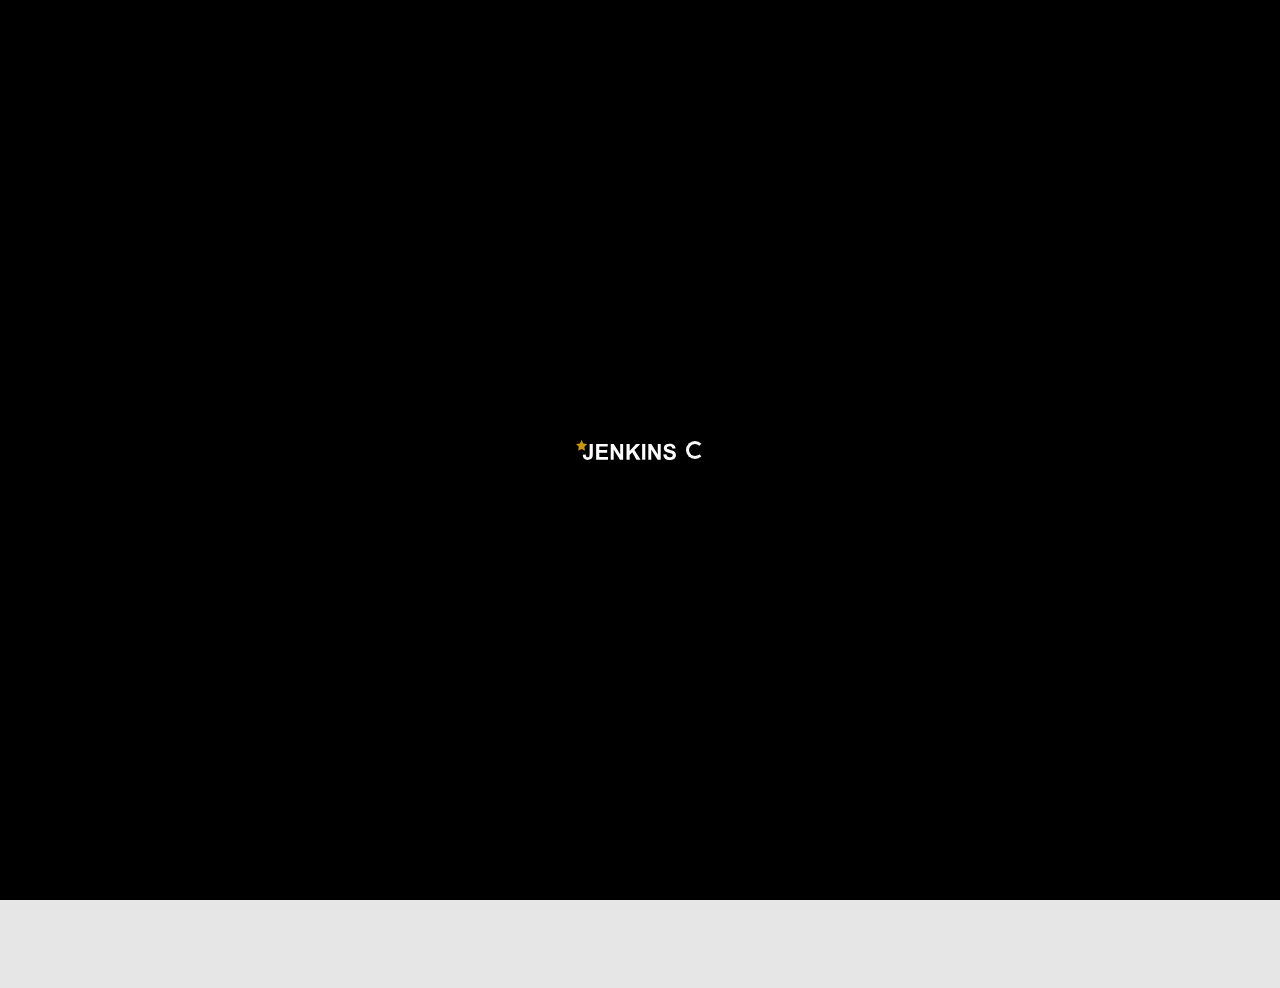
==== commit 46079759: "Design new slider image" ====
--- a/index.html
+++ b/index.html
@@ -82,10 +82,7 @@
     <section class="slider-container">
         <div class="slider">
             <div class="slider-images">
-                <img src="static/images/logo/Dark-Logo.svg" class="active" width="100%" height="500px">
-                <img src="static/images/carousel/1.jpg" class="" width="100%" height="500px">
-                <img src="static/images/carousel/2.jpg" class="" width="100%" height="500px">
-                <img src="static/images/carousel/3.jpg" class="" width="100%" height="500px">
+                <div class=""></div>
             </div>
         </div>
     </section>
--- a/static/css/jenkins.main.css
+++ b/static/css/jenkins.main.css
@@ -13,6 +13,7 @@
 
 body {
     scroll-behavior: smooth;
+    background: #eee;
 }
 
 h1 {
@@ -46,22 +47,32 @@
 }
 
 .slider-container {
-    margin-bottom: 510px;
+    margin-bottom: 500px;
 }
 
 .slider {
     position: relative;
 }
 
-.slider .slider-images img {
+.slider .slider-images div {
     position: absolute;
     opacity: 0;
     z-index: 1;
-    transition: ease-in opacity 0.3s;
-}
-
-.slider .slider-images img.active {
-    opacity: 1;
+    transition: ease-in all 0.3s;
+    background-image: url(/static/images/carousel/3.png);
+    width: 100%;
+    height: 500px;
+    background-position: center;
+    background-size: cover;
+    background-repeat: no-repeat;
+}
+@keyframes  fade {
+    0% {opacity: 0}
+    100% {opacity: 1}
+}
+.slider .slider-images div.active {
+/*    opacity: 1;*/
+    animation: ease-in-out fade .5s forwards;
 }
 
 .navbar-brand img {
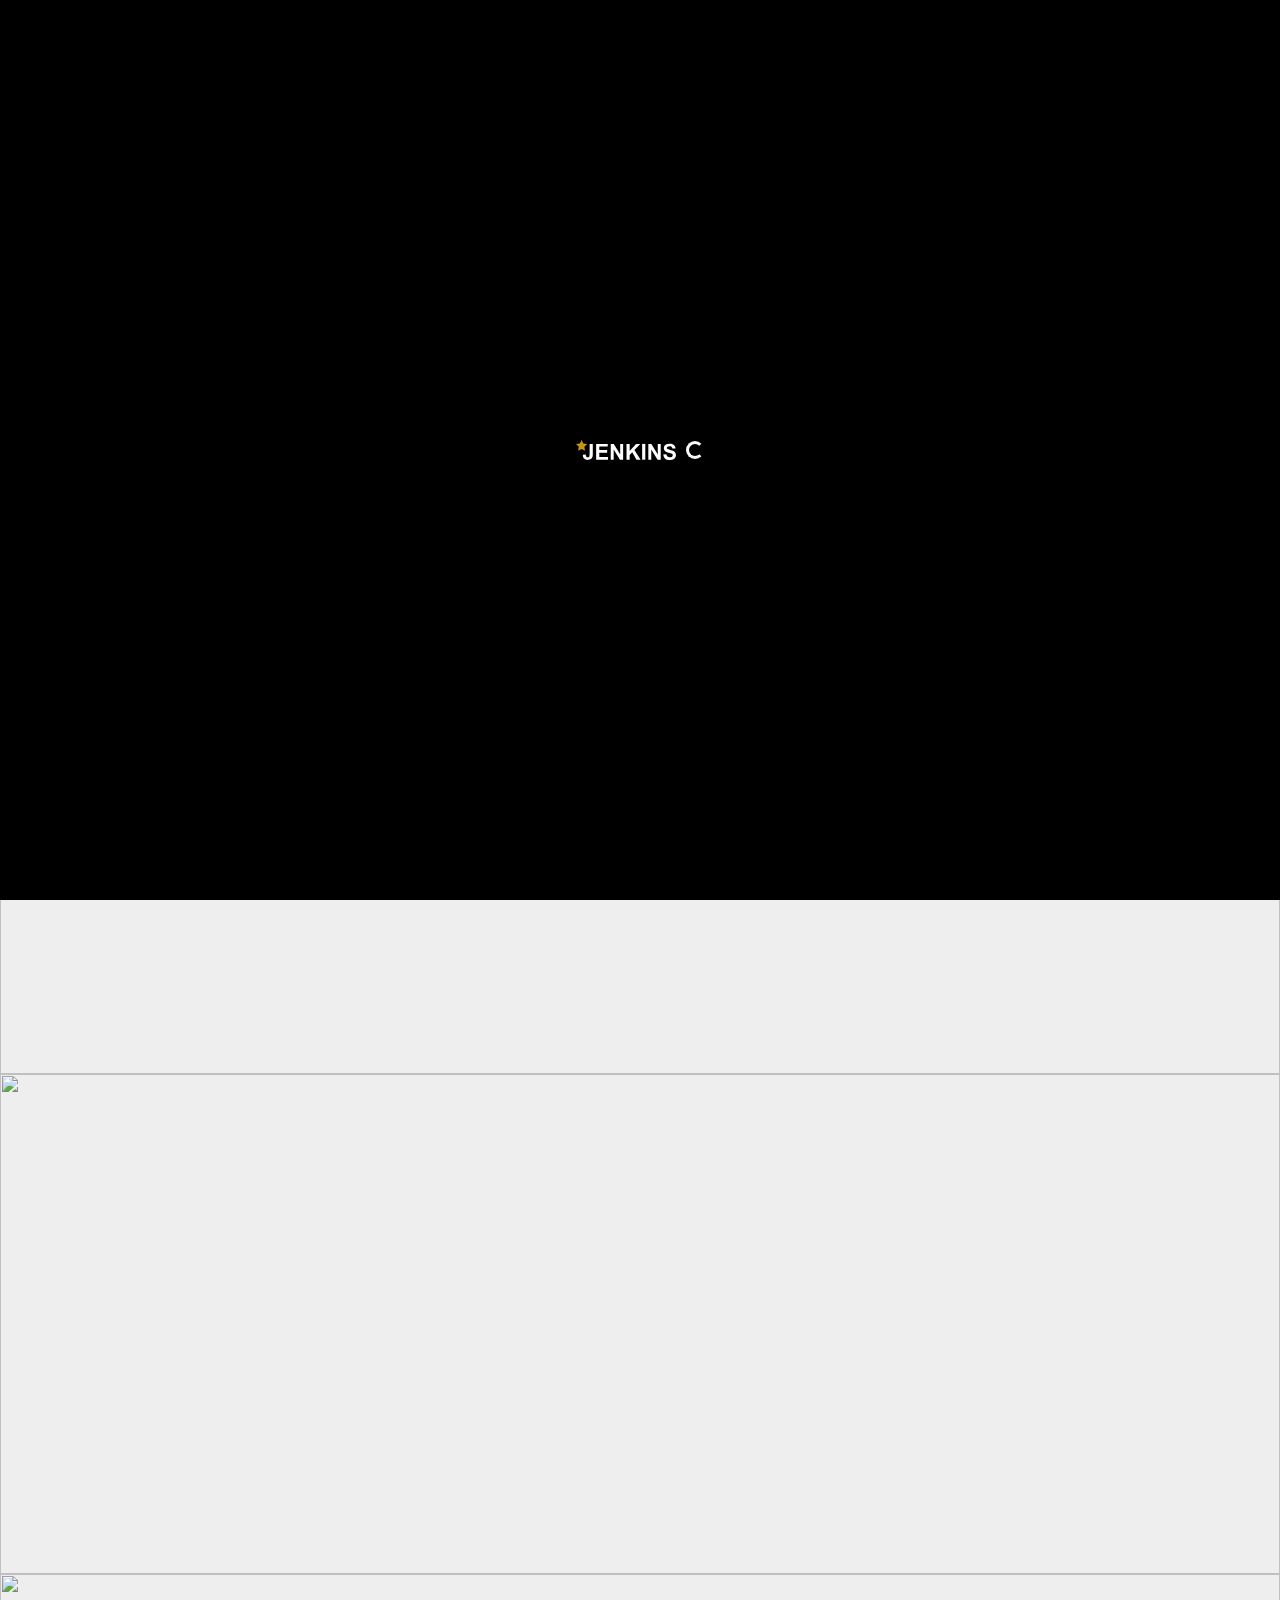
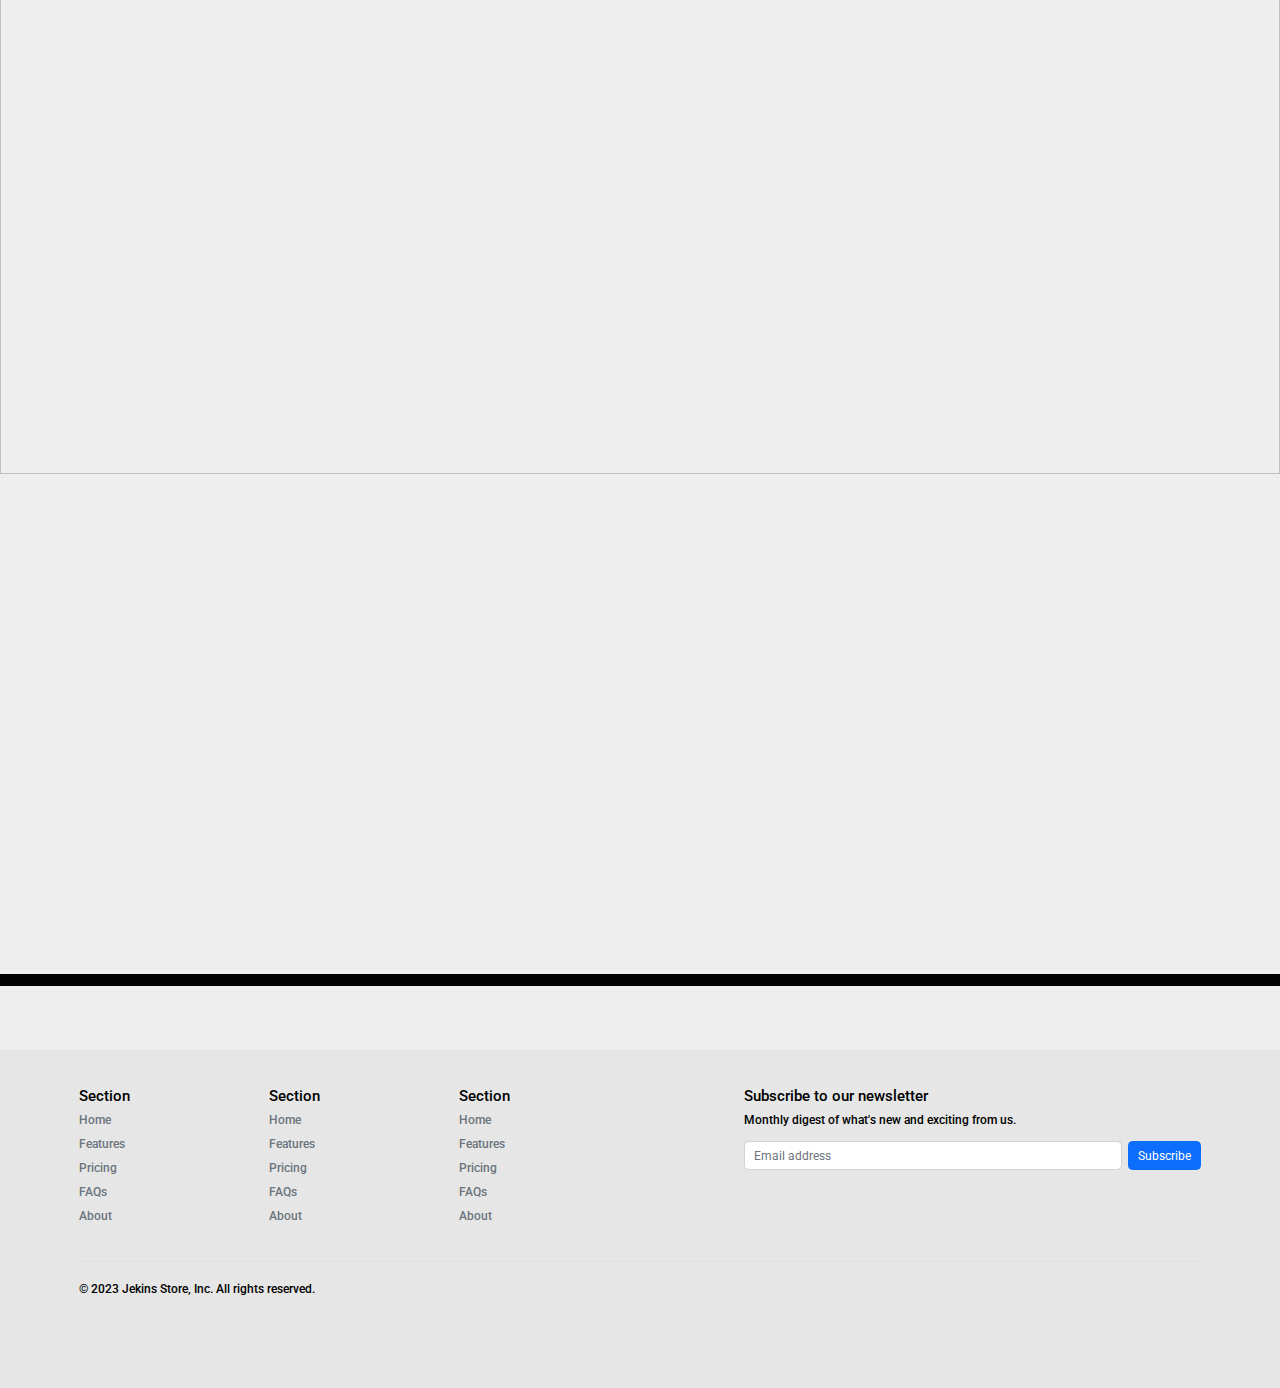
==== commit f0435dfc: "merage" ====
--- a/index.html
+++ b/index.html
@@ -82,7 +82,10 @@
     <section class="slider-container">
         <div class="slider">
             <div class="slider-images">
-                <div class=""></div>
+                <img src="simgtatic/images/logo/Dark-Logo.svg" class="active" width="100%" height="500px">
+                <img src="static/images/carousel/1.jpg" class="" width="100%" height="500px">
+                <img src="static/images/carousel/2.jpg" class="" width="100%" height="500px">
+                <img src="static/images/carousel/3.jpg" class="" width="100%" height="500px">
             </div>
         </div>
     </section>
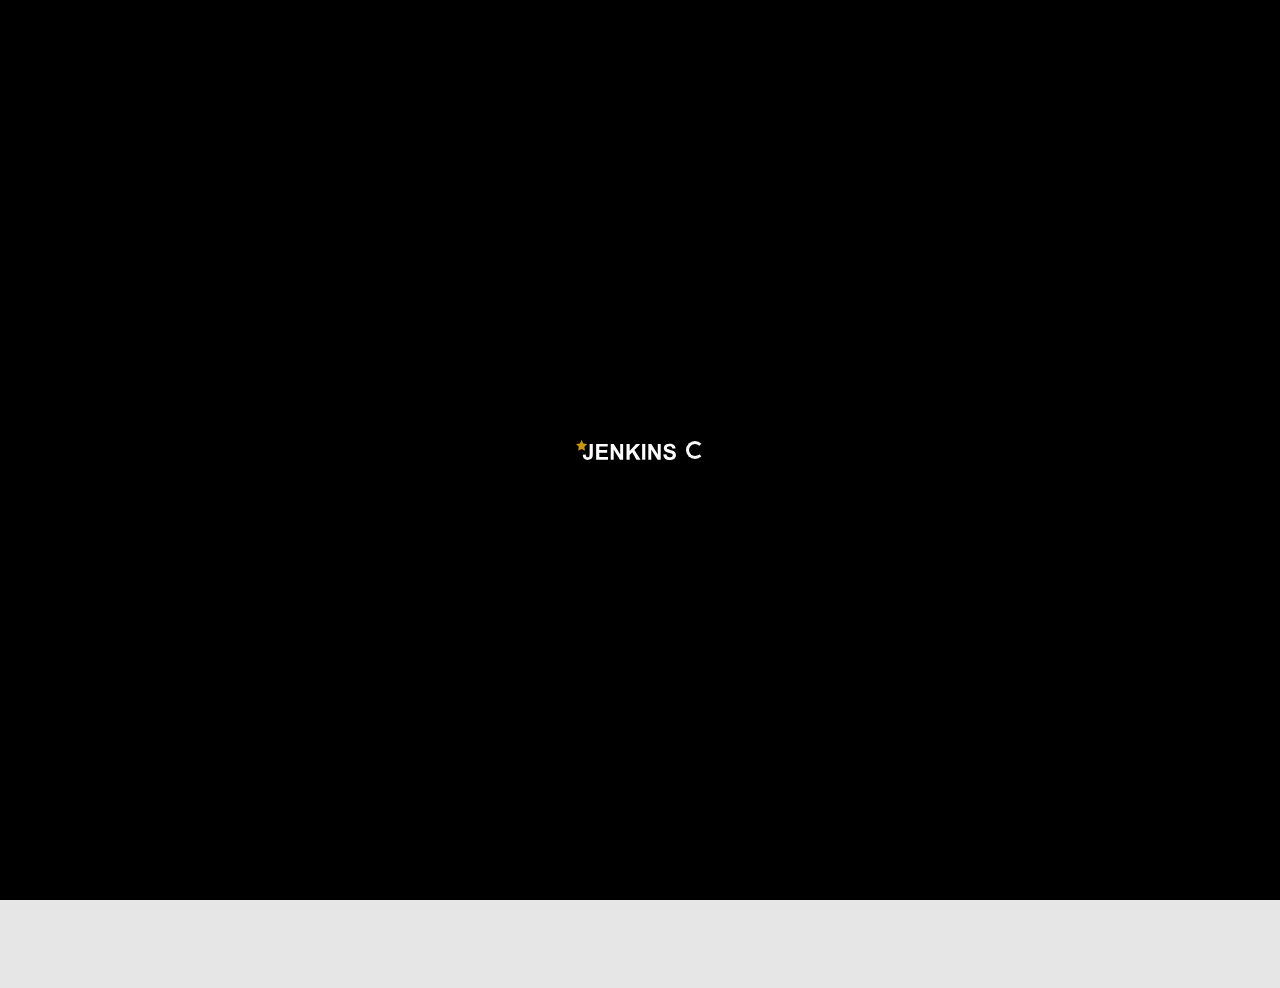
==== commit e5c4150e: "merage" ====
--- a/index.html
+++ b/index.html
@@ -82,10 +82,7 @@
     <section class="slider-container">
         <div class="slider">
             <div class="slider-images">
-                <img src="simgtatic/images/logo/Dark-Logo.svg" class="active" width="100%" height="500px">
-                <img src="static/images/carousel/1.jpg" class="" width="100%" height="500px">
-                <img src="static/images/carousel/2.jpg" class="" width="100%" height="500px">
-                <img src="static/images/carousel/3.jpg" class="" width="100%" height="500px">
+                <div class=""></div>
             </div>
         </div>
     </section>
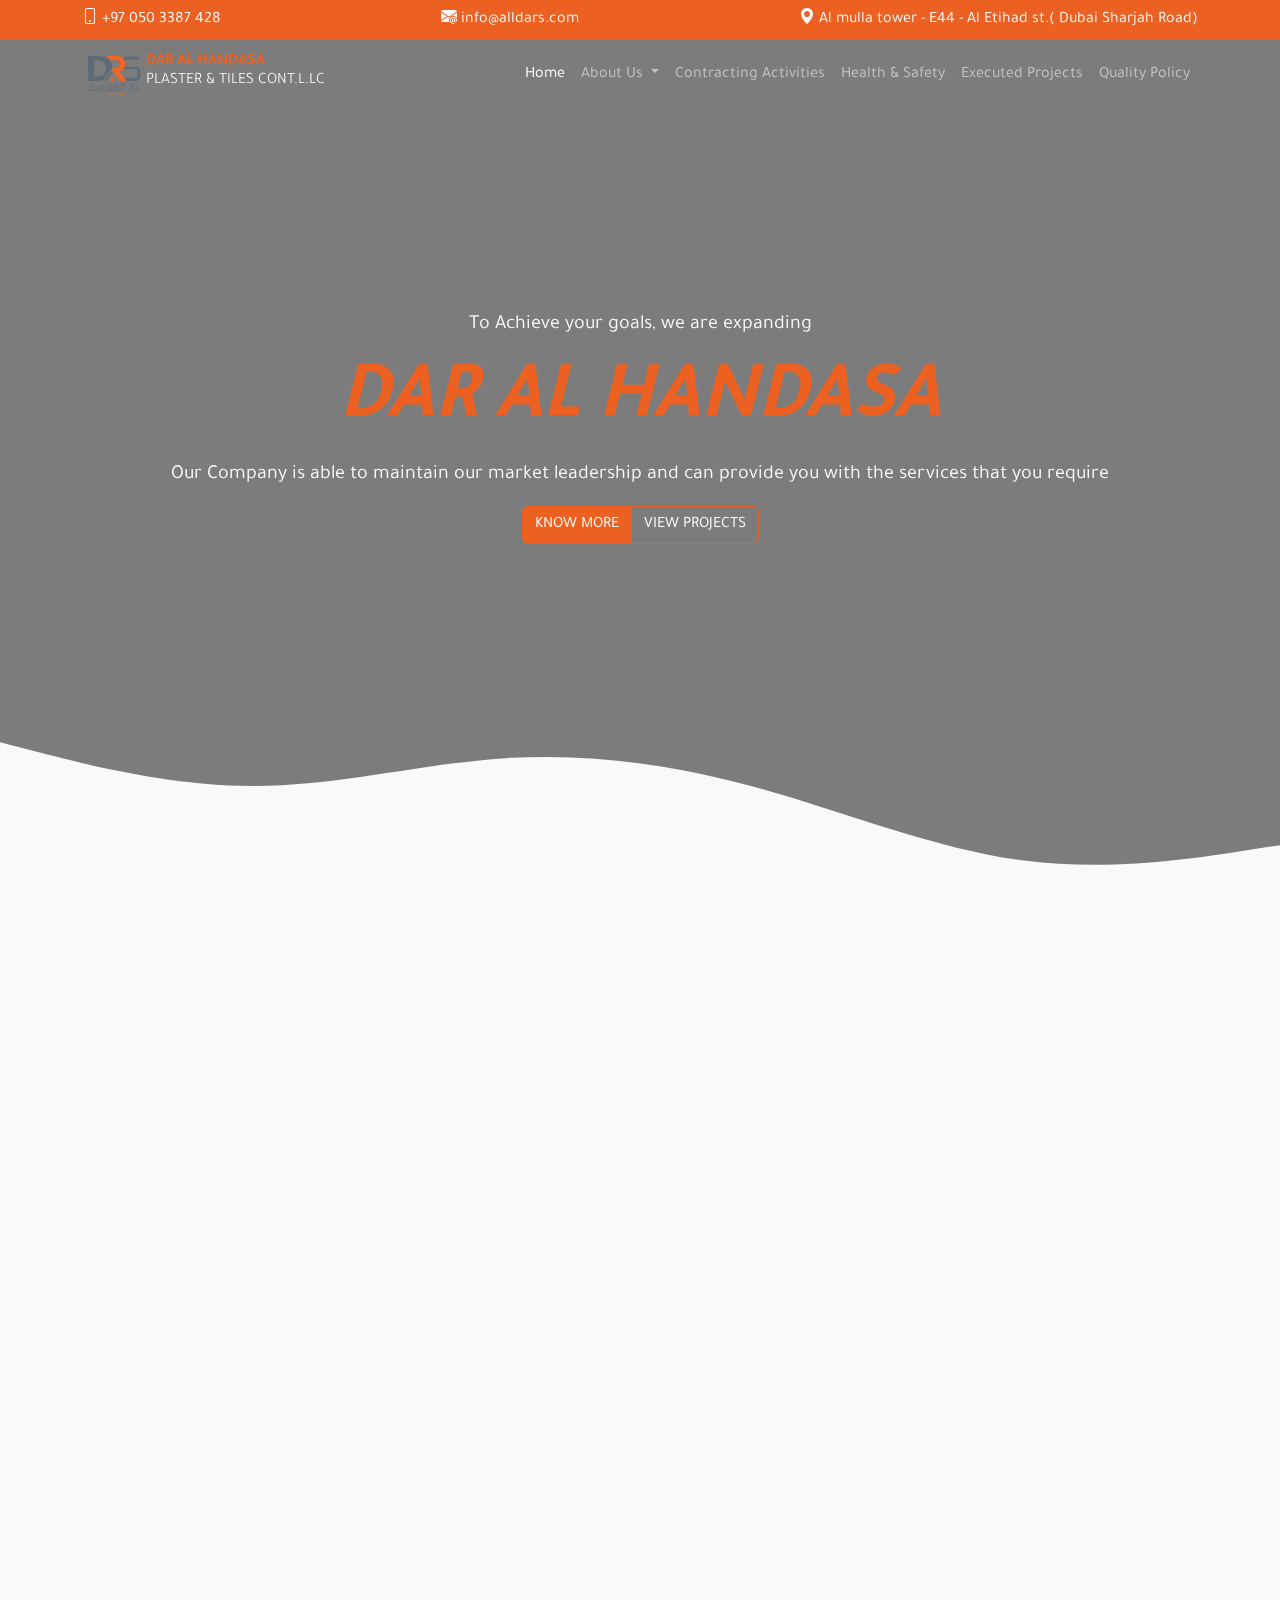
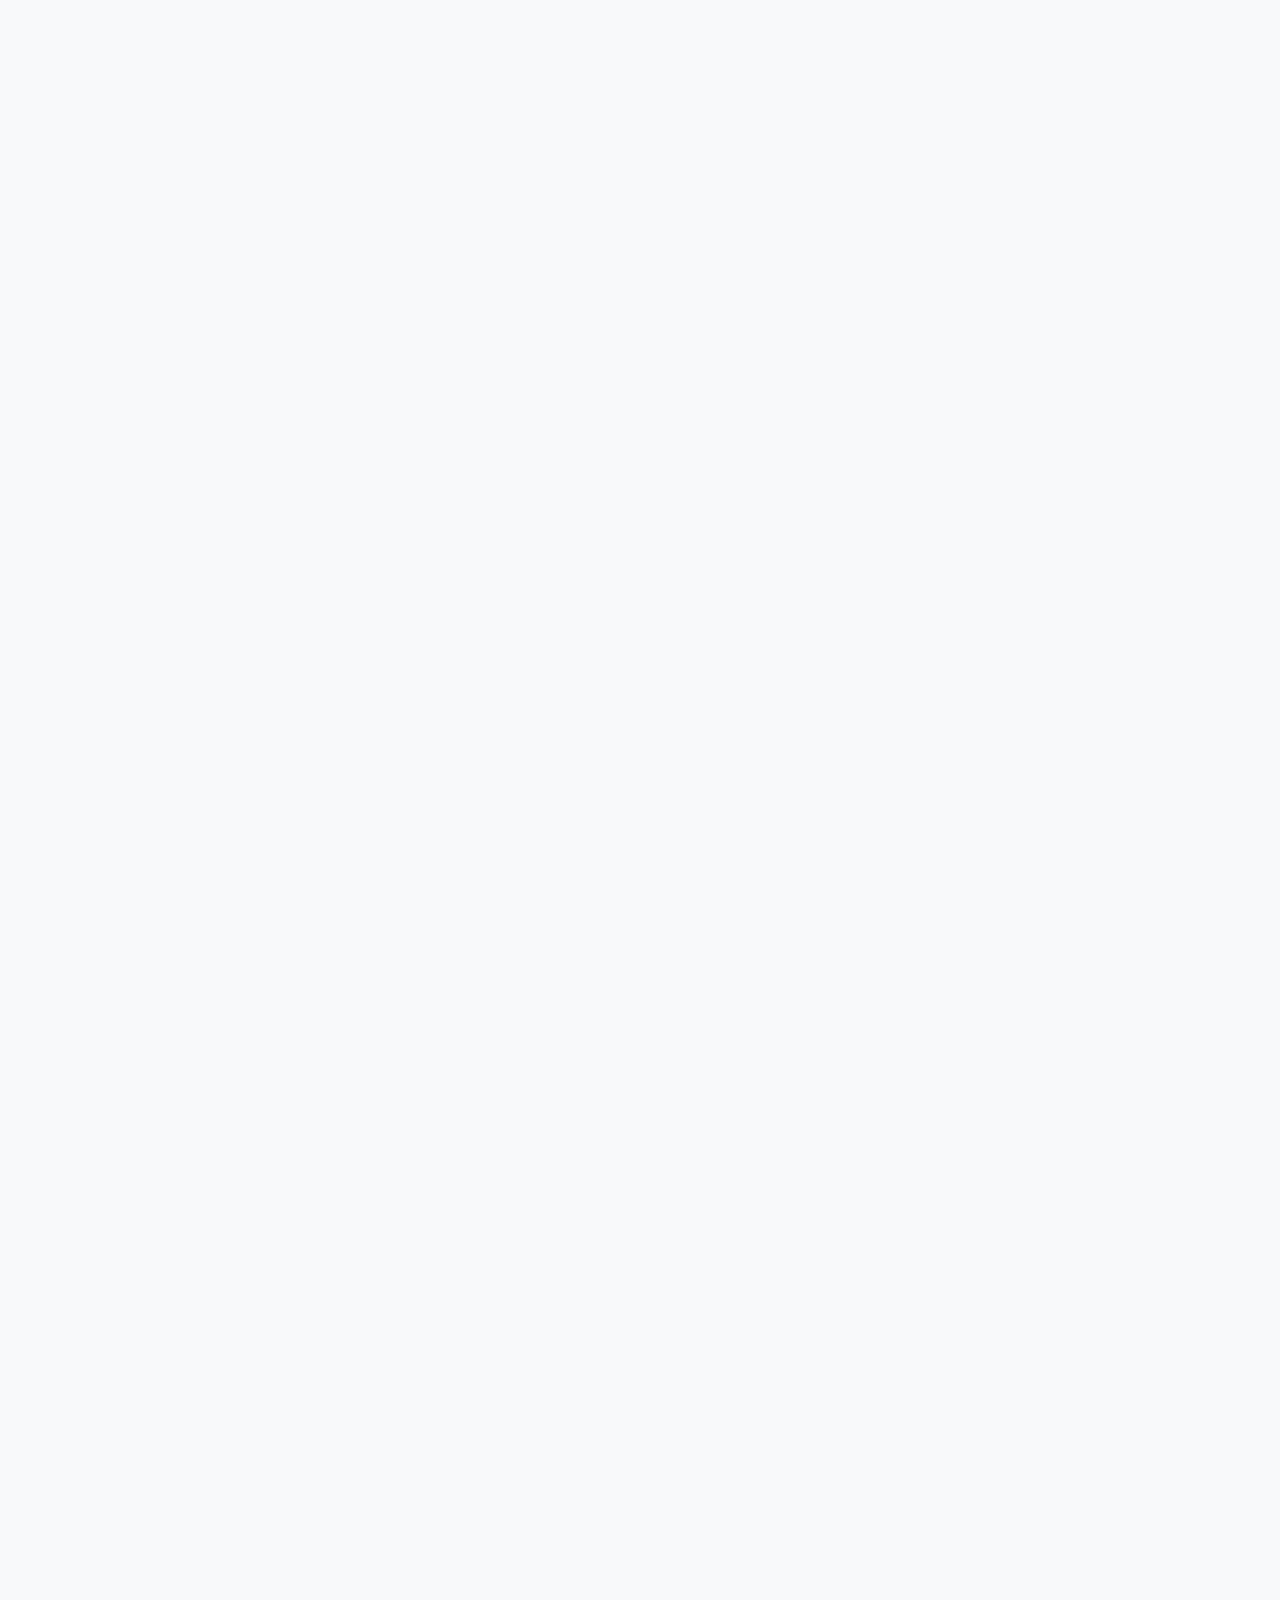
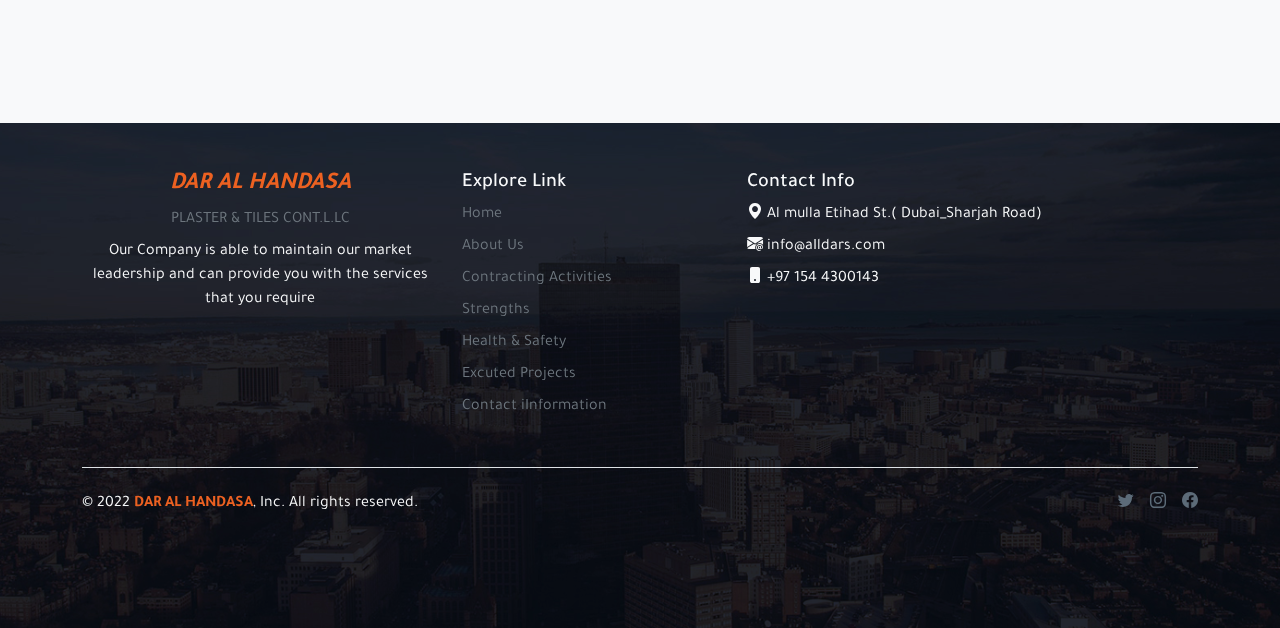
==== commit e76a6940: "first deploy" ====
--- a/index.html
+++ b/index.html
@@ -1,305 +1,489 @@
-<!doctype html>
+<!DOCTYPE html>
 <html lang="en" xmlns="http://www.w3.org/1999/html">
-
 <head>
-    <meta charset="utf-8">
-    <meta name="viewport" content="width=device-width, initial-scale=1.0">
-    <!-- Fonts -->
-    <link rel="preconnect" href="https://fonts.googleapis.com">
-    <link rel="preconnect" href="https://fonts.gstatic.com" crossorigin>
-    <link href="https://fonts.googleapis.com/css2?family=Roboto:wght@400;500;700&display=swap" rel="stylesheet">
-    <!-- Icons -->
-    <link rel="stylesheet"
-          href="https://fonts.googleapis.com/icon?family=Material+Icons|Material+Icons+Outlined|Material+Icons+Round"/>
-    <!-- Bootstrap 5.2 -->
-    <link rel="stylesheet" href="static/css/bootstrap.css">
-    <link rel="stylesheet" href="static/css/bootstrap-grid.css">
-    <!-- Main Css -->
-    <link rel="stylesheet" href="static/css/jenkins.main.css">
-    <link rel="icon" href="static/images/logo/icon.ico">
-    <title>Jenkins</title>
+    <meta charset="UTF-8">
+    <meta name="viewport"
+          content="width=device-width, user-scalable=no, initial-scale=1.0, maximum-scale=1.0, minimum-scale=1.0">
+    <meta http-equiv="X-UA-Compatible" content="ie=edge">
+    <link href="https://fonts.googleapis.com/icon?family=Material+Icons" rel="stylesheet">
+    <link rel="preload"  href="main.css" as="style" onload="this.onload=null;this.rel='stylesheet'">
+    <link rel="preload"  href="519.css" as="style" onload="this.onload=null;this.rel='stylesheet'">
+    <title>Dar Al-Handasa Contracting </title>
+    <meta name="description" content=" DAR AL HANDASA Contracting teams’ extensive years of experience right through the growth of UAE,
+                        makes it more proficient and capable than several others working in similar sectors.
+
+                        We want to keep on building a truthful and confident relationship with our clients through our
+                        excellent
+                        performance and integrity."/>
 </head>
-<body>
-<div class="loading">
-    <div class="d-flex justify-content-center align-items-center h-100">
-        <img class="flex-shrink-0" src="static/images/logo/Light-Logo.svg">
-
-        <div class="spinner-border text-light flex-shrink-0" role="status">
-            <span class="visually-hidden">Loading...</span>
-        </div>
-    </div>
-</div>
-<header class="container-fluid m-0 p-0 navabr-container">
-    <nav class="navbar navbar-expand-lg navbar-dark bg-dark">
+<body class="bg-light">
+<!--Navbar-->
+<header>
+    <nav class="navbar bg-primary text-light d-sm-none d-lg-block">
         <div class="container">
-            <a class="navbar-brand" href="#" onclick="reset()">
-                <img src="static/images/logo/Light-Logo.svg">
+            <ul class="m-0 d-flex list-unstyled justify-content-between align-items-center w-100">
+                <li class="nav-item">
+                    <i class="bi bi-phone"></i>
+                    <span>+97 050 3387 428</span>
+                </li>
+                <li class="nav-item">
+                    <i class="bi bi-envelope-at-fill"></i>
+                    <span>info@alldars.com</span>
+                </li>
+                <li class="nav-item">
+                    <i class="bi bi-geo-alt-fill"></i>
+                    <address class="d-inline">
+                        Al mulla tower - E44 - Al Etihad st.( Dubai Sharjah Road)
+                    </address>
+                </li>
+            </ul>
+        </div>
+    </nav>
+
+    <nav class="navbar navbar-expand-lg navbar-dark navbar-top z-index-10">
+        <div class="container">
+            <a class="navbar-brand" href="#">
+                <div class="d-flex">
+                    <img src="static/images/logo.png" alt="Dar al-handasa logo" width="64" height="auto"
+                         class="d-inline-block align-text-top">
+                    <div class="d-flex flex-column">
+                        <h1 class="display-6 fs-6 d-inline-block fw-bold m-0 text-primary">DAR AL HANDASA</h1>
+                        <span class="display-6 fs-6 fw-light">PLASTER & TILES CONT.L.LC </span>
+                    </div>
+                </div>
+
             </a>
             <button class="navbar-toggler" type="button" data-bs-toggle="collapse"
                     data-bs-target="#navbarSupportedContent" aria-controls="navbarSupportedContent"
                     aria-expanded="false" aria-label="Toggle navigation">
                 <span class="navbar-toggler-icon"></span>
             </button>
-            <div class="collapse navbar-collapse" id="navbarSupportedContent">
-                <ul class="navbar-nav me-auto mb-2 mb-lg-0">
+            <div class="collapse navbar-collapse flex-shrink-0 bg-sm-dark rounded-sm p-sm" id="navbarSupportedContent">
+                <ul class="navbar-nav ms-auto mb-2 mb-lg-0 ">
                     <li class="nav-item">
-                        <a class="nav-link active" aria-current="page" href="#" onclick="reset()">Home</a>
+                        <a class="nav-link active" aria-current="page" href="index.html">Home</a>
+                    </li>
+                    <li class="nav-item dropdown">
+                        <a class="nav-link dropdown-toggle" href="#" id="navbarDropdown" role="button"
+                           data-bs-toggle="dropdown" aria-expanded="false">
+                            About Us
+                        </a>
+                        <ul class="dropdown-menu" aria-labelledby="navbarDropdown">
+                            <li><a class="dropdown-item" href="#">Organizational Chart</a></li>
+                            <li>
+                                <hr class="dropdown-divider">
+                            </li>
+                            <li class="">
+                                <a class="dropdown-item " href="#">Strengths</a>
+                            </li>
+                            <li><a class="dropdown-item" href="#">Contact Us</a></li>
+                        </ul>
+                    </li>
+                    <li class="nav-item">
+                        <a class="nav-link" href="#">Contracting Activities</a>
+                    </li>
+                    <li class="nav-item">
+                        <a class="nav-link " href="#">Health & Safety</a>
+                    </li>
+                    <li class="nav-item">
+                        <a class="nav-link " href="projects.html">Executed Projects </a>
+                    </li>
+                    <li class="nav-item">
+                        <a class="nav-link " href="#">Quality Policy</a>
                     </li>
                 </ul>
-                <form class="m-auto w-100 d-flex search-form p-3">
-                    <input id="searchInput" class="form-control me-2" type="search" placeholder="Search"
-                           aria-label="Search">
-                    <div class="search-resault text-bg-light">
-                        <h1 id="seRes" class="fs-4 card-title p-3"></h1>
-                    </div>
-                </form>
-
-                <div class="d-flex justify-content-between flex-shrink-0 p-3 align-items-center">
-                    <div>
-                        <button class="btn btn-warning fw-bolder me-2 dropdown-toggle" id="cartItemsDropdown"
-                                role="button" data-bs-toggle="dropdown" aria-expanded="false">
-                            <span class="fs-5">Cart Items</span>
-                            <span class="material-icons-round">
-                                    shopping_cart
-                                </span>
-                        </button>
-                        <ul class="dropdown-menu" aria-labelledby="cartItemsDropdown" style="left: auto" id="cartItems">
-
-                        </ul>
-                    </div>
-                    <div id="userInfo" class="d-flex align-items-center justify-content-between">
-                        <button class="btn btn-outline-dark text-bg-dark fs-5 mx-3" data-bs-toggle="modal"
-                                data-bs-target="#SignUp">SignUp
-                        </button>
-                        <button class="btn btn-dark bg-dark text-bg-dark fs-5" type="submit" data-bs-toggle="modal"
-                                data-bs-target="#Login">Login
-                        </button>
-                    </div>
-                </div>
             </div>
         </div>
     </nav>
-    <section class="slider-container">
-        <div class="slider">
-            <div class="slider-images">
-                <div class=""></div>
-            </div>
-        </div>
+</header>
+
+<!--Slider-->
+<section class="slider-container">
+    <div class="carousel-slide h-100">
+        <div class="position-absolute h-100 w-100 z-index-3 slider-banner">
+            <div class="d-flex justify-content-center align-items-center mx-auto text-center">
+                <div>
+                    <p class="text-light fs-5">To Achieve your goals, we are expanding</p>
+                    <h1 class="text-primary fw-bold fst-italic display-1">DAR AL HANDASA</h1>
+                    <p class="text-light fs-5">
+                        Our Company is able to maintain our market leadership and can provide you
+                        with the services that you require
+                    </p>
+                    <div class="d-flex w-100 justify-content-center">
+                        <div class="btn-group">
+                            <button class="btn btn-primary text-light">KNOW MORE</button>
+                            <button class="btn btn-outline-primary text-light">VIEW PROJECTS</button>
+                        </div>
+
+                    </div>
+                </div>
+
+            </div>
+        </div>
+        <div class="filter h-100"></div>
+        <div class="image h-100"></div>
+    </div>
+    <!--Wave-->
+    <section class="position-absolute w-100 wave-container z-index-2">
+        <svg class="wave-top" width="100" viewBox="0 0 1440 320">
+            <path fill-rule="evenodd" clip-rule="evenodd"
+                  d="M0,192L48,160C96,128,192,64,288,64C384,64,480,128,576,133.3C672,139,768,85,864,64C960,43,1056,53,1152,90.7C1248,128,1344,192,1392,224L1440,256L1440,320L1392,320C1344,320,1248,320,1152,320C1056,320,960,320,864,320C768,320,672,320,576,320C480,320,384,320,288,320C192,320,96,320,48,320L0,320Z"/>
+        </svg>
     </section>
-</header>
-
-<section class="categories mb-5 mt-5">
-    <header class="container-fluid m-0 p-0 navabr-container ">
-        <nav class="navbar navbar-expand navbar-dark bg-dark">
-            <div class="container">
-                <ul class="navbar-nav me-auto mb-2 mb-lg-0 m-auto" id="categoriesList">
+</section>
+
+<main>
+    <section class="p-5 my-5 scroll-Y">
+        <div class="container">
+            <div class="row justify-content-evenly align-items-center">
+                <div class="col-sm-12 col-md-8 col-lg-6">
+                    <h2 class="fw-bolder text-primary display-6">Welcome to Our Company</h2>
+                    <p>
+                        DAR AL HANDASA Contracting teams’ extensive years of experience right through the growth of UAE,
+                        makes it more proficient and capable than several others working in similar sectors.
+
+                        We want to keep on building a truthful and confident relationship with our clients through our
+                        excellent
+                        performance and integrity.
+
+                        To achieve our goals, we are expanding our activities in order to provide solutions for the
+                        complex
+                        projects of our clients that require sincere commitment and professionalism.
+
+                        We are dedicated to meet our client’s expectations while developing and preserving
+                        Al Khareef Contracting & General Maintenance expertise
+                    </p>
+                </div>
+                <div class="col-sm-2 col-md-2 col-lg-2 d-sm-none d-md-block d-lg-block">
+                    <div style="width: 10rem">
+                        <img class="card-img-top" src="static/images/engineer.png" alt="project photo">
+                    </div>
+                </div>
+            </div>
+        </div>
+    </section>
+
+    <section class="p-5 bg-white my-5 scroll-X">
+        <div class="container">
+            <div class="d-flex justify-content-center align-items-center flex-column text-center">
+                <h2 class="fw-bolder text-primary">WHY CHOOSE US?</h2>
+                <p class="fw-bold text-muted">
+                    DAR AL HANDASA is a UAE company founded in Sharjah. The company with trade license No. 197858 is
+                    duly registered with the Economic Development Department – Sharjah.
+                </p>
+                <div class="row justify-content-center align-items-center row-cols-md-4 row-cols-sm-1 g-0">
+                    <div class="col-3">
+                        <div class="d-flex flex-column">
+                            <div class="Wrapper">
+                                <div>
+                                    <div class="d-flex h-100 justify-content-center align-items-center">
+                                        <i class="bi bi-tree-fill fs-2 text-dark"></i>
+                                    </div>
+                                </div>
+                                <ul class="Circle">
+                                    <li></li>
+                                    <li></li>
+                                    <li></li>
+                                    <li></li>
+                                    <li></li>
+                                    <li></li>
+                                </ul>
+                            </div>
+                            <div class="text">
+                                <h3 class="fw-bolder text-dark">THE COMPANY STAFF OVER The Years</h3>
+                                <p class="text-muted">
+                                    have built up their expertise and
+                                    with an extensive Knowledge and
+                                    experience in providing Integrated
+                                    System Engineering Solutions.
+                                </p>
+                            </div>
+                        </div>
+                    </div>
+                    <div class="col-3">
+                        <div class="d-flex flex-column">
+                            <div class="Wrapper">
+                                <div>
+                                    <div class="d-flex h-100 justify-content-center align-items-center">
+                                        <i class="bi bi-tree-fill fs-2 text-dark"></i>
+                                    </div>
+                                </div>
+                                <ul class="Circle">
+                                    <li></li>
+                                    <li></li>
+                                    <li></li>
+                                    <li></li>
+                                    <li></li>
+                                    <li></li>
+                                </ul>
+
+                            </div>
+                            <div class="text">
+                                <h3 class="fw-bolder text-dark">WE CAN OFFER 24 HOURS</h3>
+                                <p class="text-muted">
+                                    service coverage upon request
+                                </p>
+                            </div>
+
+                        </div>
+                    </div>
+                    <div class="col-3">
+                        <div class="d-flex flex-column">
+                            <div class="Wrapper">
+                                <div>
+                                    <div class="d-flex h-100 justify-content-center align-items-center">
+                                        <i class="bi bi-tree-fill fs-2 text-dark"></i>
+                                    </div>
+                                </div>
+                                <ul class="Circle">
+                                    <li></li>
+                                    <li></li>
+                                    <li></li>
+                                    <li></li>
+                                    <li></li>
+                                    <li></li>
+                                </ul>
+
+                            </div>
+                            <div class="text">
+                                <h3 class="fw-bolder text-dark">We HAVE THE FACILITY</h3>
+                                <p class="text-muted">
+                                    to order and store necessary
+                                    and essential stocks for extended
+                                    period of time.
+                                </p>
+                            </div>
+
+                        </div>
+                    </div>
+                    <div class="col-3">
+                        <div class="d-flex flex-column">
+                            <div class="Wrapper">
+                                <div>
+                                    <div class="d-flex h-100 justify-content-center align-items-center">
+                                        <i class="bi bi-tree-fill fs-2 text-dark"></i>
+                                    </div>
+                                </div>
+                                <ul class="Circle">
+                                    <li></li>
+                                    <li></li>
+                                    <li></li>
+                                    <li></li>
+                                    <li></li>
+                                    <li></li>
+                                </ul>
+
+                            </div>
+                            <div class="text">
+                                <h3 class="fw-bolder text-dark">We CAn provide all necessary</h3>
+                                <p class="text-muted">
+                                    testing equipments and
+                                    workshop facilities
+                                </p>
+                            </div>
+
+                        </div>
+                    </div>
+                </div>
+            </div>
+        </div>
+    </section>
+
+    <section class="scroll-X">
+        <div class="container">
+            <div class="row row-cols-md-3 row-cols-1 g-4 justify-content-center align-items-center">
+                <div class="col">
+                    <div class="card">
+                        <img src="static/images/services-1.png" class="card-img-top" alt="...">
+                        <div class="card-body text-center">
+                            <h5 class="card-title">CONSTRUCTION MANAGEMENT</h5>
+                            <a href="#" class="btn btn-primary text-light w-100">Know More</a>
+                        </div>
+                    </div>
+                </div>
+                <div class="col">
+                    <div class="card">
+                        <img src="static/images/services-2.png" class="card-img-top" alt="...">
+                        <div class="card-body text-center">
+                            <h5 class="card-title">RENOVATION</h5>
+                            <a href="#" class="btn btn-primary text-light w-100">Know More</a>
+                        </div>
+                    </div>
+                </div>
+                <div class="col">
+                    <div class="card">
+                        <img src="static/images/services-1.png" class="card-img-top" alt="...">
+                        <div class="card-body text-center">
+                            <h5 class="card-title">ARCHITECTURE</h5>
+                            <a href="#" class="btn btn-primary text-light w-100">Know More</a>
+                        </div>
+                    </div>
+                </div>
+            </div>
+        </div>
+    </section>
+
+    <section class="bg-primary p-5 projects-background my-5 scroll-X">
+        <div class="text-center">
+            <h2 class="fw-bolder text-light display-1">Our Projects</h2>
+            <button class="btn btn-dark"><a>Show All</a></button>
+        </div>
+        <div class="gallery-grid p-0 container mt-3">
+            <div class="big">
+                <img src="static/images/projects/project-1.jpg" alt="">
+            </div>
+            <div class="wide">
+                <img src="static/images/projects/DU/project-2.png" alt="">
+            </div>
+            <div class="">
+                <img src="static/images/projects/food/projects-3.png" alt="">
+            </div>
+            <div>
+                <img src="static/images/projects/oil/project-3.png" alt="">
+            </div>
+            <div class="wide">
+                <img src="static/images/projects/vaills/project-1.png" alt="">
+            </div>
+        </div>
+    </section>
+
+<!--    <section class="p-3 d-sm-none d-md-block d-lg-block scroll-Y">-->
+<!--        <div class="container">-->
+<!--            <h2 class="fw-bold text-center display-1 text-dark">OUR TEAM</h2>-->
+<!--            <div class="row row-cols-sm-1 row-cols-md-2 justify-content-md-center g-md-5 row-cols-lg-3 row-cols-3 text-center">-->
+<!--                <div class="col">-->
+<!--                    <div class="d-flex flex-column text-dark fw-bolder">-->
+<!--                        <div class="team-message mb-3">-->
+<!--                            <div class="card rounded-5">-->
+<!--                                <div class="message-body p-3 d-flex justify-content-center align-items-start">-->
+<!--                                    <i class="bi bi-quote display-1"></i>-->
+<!--                                    <p class="fw-bolder text-start">-->
+<!--                                        Nemo enim ipsam voluptatem quia voluptas sit aspernatur aut odit aut fugit, sed-->
+<!--                                        quia consequuntur magni dolores eos qui ratione voluptatem sequi nesciunt. Neque-->
+<!--                                        porro quisquam est, qui dolorem ipsum quia dolor sit amet, consectetur, adipisci-->
+<!--                                        velit,-->
+<!--                                    </p>-->
+<!--                                </div>-->
+<!--                            </div>-->
+<!--                        </div>-->
+<!--                        <div class="member-image">-->
+<!--                            <img class="rounded-circle" src="static/images/team/member1.png">-->
+<!--                        </div>-->
+<!--                        <span class="member-name fw-bolder">John doe</span>-->
+<!--                    </div>-->
+<!--                </div>-->
+
+<!--                <div class="col">-->
+<!--                    <div class="d-flex flex-column text-dark fw-bolder">-->
+<!--                        <div class="team-message mb-3">-->
+<!--                            <div class="card bg-primary rounded-5">-->
+<!--                                <div class="message-body p-3 d-flex justify-content-center align-items-start">-->
+<!--                                    <i class="bi bi-quote text-light display-1"></i>-->
+<!--                                    <p class="fw-bolder text-light text-start">-->
+<!--                                        Nemo enim ipsam voluptatem quia voluptas sit aspernatur aut odit aut fugit, sed-->
+<!--                                        quia consequuntur magni dolores eos qui ratione voluptatem sequi nesciunt. Neque-->
+<!--                                        porro quisquam est, qui dolorem ipsum quia dolor sit amet, consectetur, adipisci-->
+<!--                                        velit,-->
+<!--                                    </p>-->
+<!--                                </div>-->
+<!--                            </div>-->
+<!--                        </div>-->
+<!--                        <div class="member-image">-->
+<!--                            <img class="rounded-circle" src="static/images/team/member1.png">-->
+<!--                        </div>-->
+<!--                        <span class="member-name fw-bolder">John doe</span>-->
+<!--                    </div>-->
+<!--                </div>-->
+
+<!--                <div class="col">-->
+<!--                    <div class="d-flex flex-column text-dark fw-bolder">-->
+<!--                        <div class="team-message mb-3 ">-->
+<!--                            <div class="card bg-gray rounded-5">-->
+<!--                                <div class="message-body p-3 d-flex justify-content-center align-items-start">-->
+<!--                                    <i class="bi bi-quote display-1"></i>-->
+<!--                                    <p class="text-start">-->
+<!--                                        Nemo enim ipsam voluptatem quia voluptas sit aspernatur aut odit aut fugit, sed-->
+<!--                                        quia consequuntur magni dolores eos qui ratione voluptatem sequi nesciunt. Neque-->
+<!--                                        porro quisquam est, qui dolorem ipsum quia dolor sit amet, consectetur, adipisci-->
+<!--                                        velit,-->
+<!--                                    </p>-->
+<!--                                </div>-->
+<!--                            </div>-->
+<!--                        </div>-->
+<!--                        <div class="member-image">-->
+<!--                            <img class="rounded-circle" src="static/images/team/member1.png">-->
+<!--                        </div>-->
+<!--                        <span class="member-name fw-bolder">John doe</span>-->
+<!--                    </div>-->
+<!--                </div>-->
+<!--            </div>-->
+<!--        </div>-->
+<!--    </section>-->
+</main>
+
+<section class="bg-footer mt-5">
+    <footer class="container py-5 text-light">
+        <div class="row">
+            <div class="col-12 col-md-4 mb-6 text-center">
+                <h4 class="fw-bold fst-italic text-primary">DAR AL HANDASA</h4>
+                <ul class="nav flex-column">
+                    <li class="nav-item mb-2 text-muted">PLASTER & TILES CONT.L.LC</li>
+                    <li class="nav-item mb-2">
+                        Our Company is able to maintain
+                        our market leadership and can provide you
+                        with the services that you require
+                    </li>
+                    <div class="d-md-none d-lg-none d-sm-block border-top m-3"></div>
                 </ul>
             </div>
-        </nav>
-    </header>
+
+            <div class="col-6 col-md-2 mb-3">
+                <h5>Explore Link</h5>
+                <ul class="nav flex-column">
+                    <li class="nav-item mb-2"><a href="index.html" class="nav-link p-0 text-muted">Home</a></li>
+                    <li class="nav-item mb-2"><a href="#" class="nav-link p-0 text-muted">About Us</a></li>
+                    <li class="nav-item mb-2"><a href="#" class="nav-link p-0 text-muted">Contracting Activities</a></li>
+                    <li class="nav-item mb-2"><a href="#" class="nav-link p-0 text-muted">Strengths</a></li>
+                    <li class="nav-item mb-2"><a href="#" class="nav-link p-0 text-muted">Health & Safety</a></li>
+                    <li class="nav-item mb-2"><a href="#" class="nav-link p-0 text-muted">Excuted Projects</a></li>
+                    <li class="nav-item mb-2"><a href="#" class="nav-link p-0 text-muted">Contact iInformation</a></li>
+                </ul>
+            </div>
+
+            <div class="col-md-5 offset-md-1 mb-3">
+                <h5>Contact Info</h5>
+                <ul class="nav flex-column">
+                    <li class="nav-item mb-2">
+                        <i class="bi bi-geo-alt-fill"></i>
+                        Al mulla Etihad St.( Dubai_Sharjah Road)
+                    </li>
+                    <li class="nav-item mb-2">
+                        <a type="email" href="mailto:info@aIldars.com " class="nav-link p-0 text-light">
+                            <i class="bi bi-envelope-at-fill"></i>
+                            info@aIldars.com
+                        </a>
+                    </li>
+                    <li class="nav-item mb-2">
+                        <a href="tel: +97 154 4300143" class="nav-link p-0 text-light">
+                            <i class="bi bi-phone-fill"></i>
+                            +97 154 4300143
+                        </a>
+                    </li>
+                </ul>
+            </div>
+        </div>
+
+        <div class="d-flex flex-column flex-sm-row justify-content-between py-4 my-4 border-top">
+            <p>© 2022 <strong class="text-primary">DAR AL HANDASA</strong>, Inc. All rights reserved.</p>
+            <ul class="list-unstyled d-flex">
+                <li class="ms-3"><a class="link-dark" href="#"><i class="bi bi-twitter"></i></a></li>
+                <li class="ms-3"><a class="link-dark" href="#"><i class="bi bi-instagram"></i></a></li>
+                <li class="ms-3"><a class="link-dark" href="#"><i class="bi bi-facebook"></i></a></li>
+            </ul>
+        </div>
+    </footer>
 </section>
-
-<div class="container">
-    <div class="modal fade" id="SignUp" data-bs-backdrop="static" data-bs-keyboard="false" tabindex="-1"
-         aria-labelledby="staticBackdropLabel" aria-hidden="true">
-        <div class="modal-dialog modal-dialog-centered modal-dialog-scrollable">
-            <div class="modal-content">
-                <div class="modal-header">
-                    <h5 class="modal-title" id="staticBackdropLabel">SignUp</h5>
-                    <button type="button" class="btn-close" data-bs-dismiss="modal" aria-label="Close"></button>
-                </div>
-                <div class="modal-body">
-                    <form class="row g-3 needs-validation" novalidate id="signupForm">
-                        <div class="col-md-4">
-                            <label for="fname" class="form-label">First name</label>
-                            <input type="text" class="form-control" id="fname" value="" required>
-                            <div class="valid-feedback">
-                                Looks good!
-                            </div>
-                        </div>
-                        <div class="col-md-4">
-                            <label for="lname" class="form-label">Last name</label>
-                            <input type="text" class="form-control" id="lname" value="" required>
-                            <div class="valid-feedback">
-                                Looks good!
-                            </div>
-                        </div>
-                        <div class="col-md-4">
-                            <label for="username" class="form-label">Username</label>
-                            <div class="input-group has-validation">
-                                <span class="input-group-text" id="inputGroupPrepend">@</span>
-                                <input type="text" class="form-control" id="username"
-                                       aria-describedby="inputGroupPrepend" required>
-                                <div class="invalid-feedback">
-                                    Please choose a username.
-                                </div>
-                            </div>
-                        </div>
-                        <div class="col-md-6">
-                            <label for="password1" class="form-label">Password</label>
-                            <input type="password" class="form-control" id="password1" name="_password" required>
-                            <div class="invalid-feedback">
-                                Please provide a valid Password.
-                            </div>
-                        </div>
-                        <div class="col-md-6">
-                            <label for="password2" class="form-label">Retype Password</label>
-                            <input type="password" class="form-control" id="password2" required>
-                            <div class="invalid-feedback">
-                                Password not match.
-                            </div>
-                        </div>
-                        <div class="col-12">
-                            <div class="modal-footer">
-                                <button type="button" class="btn btn-secondary"
-                                        data-bs-dismiss="modal">Close
-                                </button>
-                                <button type="submit" class="btn btn-primary">SignUp</button>
-                            </div>
-                        </div>
-                    </form>
-                </div>
-            </div>
-        </div>
-    </div>
-
-    <div class="modal fade" id="Login" data-bs-backdrop="static" data-bs-keyboard="false" tabindex="-1"
-         aria-labelledby="staticBackdropLabel" aria-hidden="true">
-        <div class="modal-dialog modal-dialog-centered modal-dialog-scrollable">
-            <div class="modal-content">
-                <div class="modal-header">
-                    <h5 class="modal-title" id="loginBackdropLabel">Login</h5>
-                    <button type="button" class="btn-close" data-bs-dismiss="modal" aria-label="Close"></button>
-                </div>
-                <div class="modal-body">
-
-                    <form class="row g-3 needs-validation" novalidate id="loginForm">
-                        <div class="invalid-feedback text-center">
-                            Please choose a username.
-                        </div>
-                        <div class="col-md-12">
-                            <label for="usernameLogin" class="form-label">Username</label>
-                            <div class="input-group has-validation">
-                                <span class="input-group-text" id="loginInfo">@</span>
-                                <input type="text" class="form-control" id="usernameLogin"
-                                       aria-describedby="loginInfo" required>
-                            </div>
-                        </div>
-                        <div class="col-md-12">
-                            <label for="passwordLogin" class="form-label">Password</label>
-                            <input type="password" class="form-control" id="passwordLogin" required>
-                        </div>
-
-                        <div class="col-12">
-                            <div class="modal-footer">
-                                <button type="button" class="btn btn-secondary"
-                                        data-bs-dismiss="modal">Close
-                                </button>
-                                <button type="submit" class="btn btn-primary">SignUp</button>
-                            </div>
-                        </div>
-                    </form>
-                </div>
-            </div>
-        </div>
-    </div>
-</div>
-
-<!-- Content -->
-<div class="container">
-    <!-- Products -->
-    <section id="root">
-    </section>
-    <!--end Products -->
-</div>
-
-<!--footer-->
-<div class="container-fluid border-top footer">
-    <div class="container">
-        <footer class="py-5">
-            <div class="row">
-                <div class="col-6 col-md-2 mb-3">
-                    <h5>Section</h5>
-                    <ul class="nav flex-column">
-                        <li class="nav-item mb-2"><a href="#" class="nav-link p-0 text-muted">Home</a></li>
-                        <li class="nav-item mb-2"><a href="#" class="nav-link p-0 text-muted">Features</a></li>
-                        <li class="nav-item mb-2"><a href="#" class="nav-link p-0 text-muted">Pricing</a></li>
-                        <li class="nav-item mb-2"><a href="#" class="nav-link p-0 text-muted">FAQs</a></li>
-                        <li class="nav-item mb-2"><a href="#" class="nav-link p-0 text-muted">About</a></li>
-                    </ul>
-                </div>
-
-                <div class="col-6 col-md-2 mb-3">
-                    <h5>Section</h5>
-                    <ul class="nav flex-column">
-                        <li class="nav-item mb-2"><a href="#" class="nav-link p-0 text-muted">Home</a></li>
-                        <li class="nav-item mb-2"><a href="#" class="nav-link p-0 text-muted">Features</a></li>
-                        <li class="nav-item mb-2"><a href="#" class="nav-link p-0 text-muted">Pricing</a></li>
-                        <li class="nav-item mb-2"><a href="#" class="nav-link p-0 text-muted">FAQs</a></li>
-                        <li class="nav-item mb-2"><a href="#" class="nav-link p-0 text-muted">About</a></li>
-                    </ul>
-                </div>
-
-                <div class="col-6 col-md-2 mb-3">
-                    <h5>Section</h5>
-                    <ul class="nav flex-column">
-                        <li class="nav-item mb-2"><a href="#" class="nav-link p-0 text-muted">Home</a></li>
-                        <li class="nav-item mb-2"><a href="#" class="nav-link p-0 text-muted">Features</a></li>
-                        <li class="nav-item mb-2"><a href="#" class="nav-link p-0 text-muted">Pricing</a></li>
-                        <li class="nav-item mb-2"><a href="#" class="nav-link p-0 text-muted">FAQs</a></li>
-                        <li class="nav-item mb-2"><a href="#" class="nav-link p-0 text-muted">About</a></li>
-                    </ul>
-                </div>
-
-                <div class="col-md-5 offset-md-1 mb-3">
-                    <form>
-                        <h5>Subscribe to our newsletter</h5>
-                        <p>Monthly digest of what's new and exciting from us.</p>
-                        <div class="d-flex flex-column flex-sm-row w-100 gap-2">
-                            <label for="newsletter1" class="visually-hidden">Email address</label>
-                            <input id="newsletter1" type="text" class="form-control" placeholder="Email address">
-                            <button class="btn btn-primary" type="button">Subscribe</button>
-                        </div>
-                    </form>
-                </div>
-            </div>
-
-            <div class="d-flex flex-column flex-sm-row justify-content-between py-4 my-4 border-top">
-                <p>© 2023 Jekins Store, Inc. All rights reserved.</p>
-                <ul class="list-unstyled d-flex">
-                    <li class="ms-3"><a class="link-dark" href="#">
-                        <svg class="bi" width="24" height="24">
-                            <use xlink:href="#twitter"></use>
-                        </svg>
-                    </a></li>
-                    <li class="ms-3"><a class="link-dark" href="#">
-                        <svg class="bi" width="24" height="24">
-                            <use xlink:href="#instagram"></use>
-                        </svg>
-                    </a></li>
-                    <li class="ms-3"><a class="link-dark" href="#">
-                        <svg class="bi" width="24" height="24">
-                            <use xlink:href="#facebook"></use>
-                        </svg>
-                    </a></li>
-                </ul>
-            </div>
-        </footer>
-    </div>
-</div>
-
-<!-- Script -->
 <script src="static/js/bootstrap.bundle.js"></script>
-<!-- Main JS -->
-<script src="static/js/jenkins.categories.js"></script>
-<script src="static/js/jenkins.storage.js"></script>
-<script src="static/js/jenkins.events.js"></script>
-<script src="static/js/jenkins.cache.js"></script>
-<script src="static/js/jenkins.main.js" defer></script>
-<script src="static/js/jenkins.details.js"></script>
-<script src="static/js/jenkins.auth.js"></script>
-<script src="static/js/jenkins.cart.js"></script>
-<script src="static/js/jenkis.tracking.js"></script>
+<script src="static/js/main.bundle.js" defer=""> </script>
 </body>
-
 </html>--- a/main.css
+++ b/main.css
@@ -0,0 +1,7 @@
+@import url(https://fonts.googleapis.com/css2?family=Tajawal:wght@400;500;700;800&display=swap);
+/*!
+ * Bootstrap  v5.2.3 (https://getbootstrap.com/)
+ * Copyright 2011-2022 The Bootstrap Authors
+ * Copyright 2011-2022 Twitter, Inc.
+ * Licensed under MIT (https://github.com/twbs/bootstrap/blob/main/LICENSE)
+ */:root{--bs-blue: #0d6efd;--bs-indigo: #6610f2;--bs-purple: #6f42c1;--bs-pink: #d63384;--bs-red: #dc3545;--bs-orange: #fd7e14;--bs-yellow: #ffc107;--bs-green: #198754;--bs-teal: #20c997;--bs-cyan: #0dcaf0;--bs-black: #000;--bs-white: #fff;--bs-gray: #6c757d;--bs-gray-dark: #343a40;--bs-gray-100: #f8f9fa;--bs-gray-200: #e9ecef;--bs-gray-300: #dee2e6;--bs-gray-400: #ced4da;--bs-gray-500: #adb5bd;--bs-gray-600: #6c757d;--bs-gray-700: #495057;--bs-gray-800: #343a40;--bs-gray-900: #212529;--bs-primary: #ec6121;--bs-secondary: #6c757d;--bs-success: #198754;--bs-info: #0dcaf0;--bs-warning: #ffc107;--bs-danger: #dc3545;--bs-light: #f8f9fa;--bs-dark: #5c6b78;--bs-primary-rgb: 236, 97, 33;--bs-secondary-rgb: 108, 117, 125;--bs-success-rgb: 25, 135, 84;--bs-info-rgb: 13, 202, 240;--bs-warning-rgb: 255, 193, 7;--bs-danger-rgb: 220, 53, 69;--bs-light-rgb: 248, 249, 250;--bs-dark-rgb: 92, 107, 120;--bs-white-rgb: 255, 255, 255;--bs-black-rgb: 0, 0, 0;--bs-body-color-rgb: 33, 37, 41;--bs-body-bg-rgb: 255, 255, 255;--bs-font-sans-serif: system-ui, -apple-system, "Segoe UI", Roboto, "Helvetica Neue", "Noto Sans", "Liberation Sans", Arial, sans-serif, "Apple Color Emoji", "Segoe UI Emoji", "Segoe UI Symbol", "Noto Color Emoji";--bs-font-monospace: SFMono-Regular, Menlo, Monaco, Consolas, "Liberation Mono", "Courier New", monospace;--bs-gradient: linear-gradient(180deg, rgba(255, 255, 255, 0.15), rgba(255, 255, 255, 0));--bs-body-font-family: Tajawal, sans-serif;--bs-body-font-size:1rem;--bs-body-font-weight: 400;--bs-body-line-height: 1.5;--bs-body-color: #212529;--bs-body-bg: #fff;--bs-border-width: 1px;--bs-border-style: solid;--bs-border-color: #dee2e6;--bs-border-color-translucent: rgba(0, 0, 0, 0.175);--bs-border-radius: 0.375rem;--bs-border-radius-sm: 0.25rem;--bs-border-radius-lg: 0.5rem;--bs-border-radius-xl: 1rem;--bs-border-radius-2xl: 2rem;--bs-border-radius-pill: 50rem;--bs-link-color: #ec6121;--bs-link-hover-color: #bd4e1a;--bs-code-color: #d63384;--bs-highlight-bg: #fff3cd}*,*::before,*::after{box-sizing:border-box}@media(prefers-reduced-motion: no-preference){:root{scroll-behavior:smooth}}body{margin:0;font-family:var(--bs-body-font-family);font-size:var(--bs-body-font-size);font-weight:var(--bs-body-font-weight);line-height:var(--bs-body-line-height);color:var(--bs-body-color);text-align:var(--bs-body-text-align);background-color:var(--bs-body-bg);-webkit-text-size-adjust:100%;-webkit-tap-highlight-color:rgba(0,0,0,0)}hr{margin:1rem 0;color:inherit;border:0;border-top:1px solid;opacity:.25}h6,.h6,h5,.h5,h4,.h4,h3,.h3,h2,.h2,h1,.h1{margin-top:0;margin-bottom:.5rem;font-weight:500;line-height:1.2}h1,.h1{font-size:calc(1.375rem + 1.5vw)}@media(min-width: 1200px){h1,.h1{font-size:2.5rem}}h2,.h2{font-size:calc(1.325rem + 0.9vw)}@media(min-width: 1200px){h2,.h2{font-size:2rem}}h3,.h3{font-size:calc(1.3rem + 0.6vw)}@media(min-width: 1200px){h3,.h3{font-size:1.75rem}}h4,.h4{font-size:calc(1.275rem + 0.3vw)}@media(min-width: 1200px){h4,.h4{font-size:1.5rem}}h5,.h5{font-size:1.25rem}h6,.h6{font-size:1rem}p{margin-top:0;margin-bottom:1rem}abbr[title]{text-decoration:underline dotted;cursor:help;text-decoration-skip-ink:none}address{margin-bottom:1rem;font-style:normal;line-height:inherit}ol,ul{padding-left:2rem}ol,ul,dl{margin-top:0;margin-bottom:1rem}ol ol,ul ul,ol ul,ul ol{margin-bottom:0}dt{font-weight:700}dd{margin-bottom:.5rem;margin-left:0}blockquote{margin:0 0 1rem}b,strong{font-weight:bolder}small,.small{font-size:0.875em}mark,.mark{padding:.1875em;background-color:var(--bs-highlight-bg)}sub,sup{position:relative;font-size:0.75em;line-height:0;vertical-align:baseline}sub{bottom:-0.25em}sup{top:-0.5em}a{color:var(--bs-link-color);text-decoration:underline}a:hover{color:var(--bs-link-hover-color)}a:not([href]):not([class]),a:not([href]):not([class]):hover{color:inherit;text-decoration:none}pre,code,kbd,samp{font-family:var(--bs-font-monospace);font-size:1em}pre{display:block;margin-top:0;margin-bottom:1rem;overflow:auto;font-size:0.875em}pre code{font-size:inherit;color:inherit;word-break:normal}code{font-size:0.875em;color:var(--bs-code-color);word-wrap:break-word}a>code{color:inherit}kbd{padding:.1875rem .375rem;font-size:0.875em;color:var(--bs-body-bg);background-color:var(--bs-body-color);border-radius:.25rem}kbd kbd{padding:0;font-size:1em}figure{margin:0 0 1rem}img,svg{vertical-align:middle}table{caption-side:bottom;border-collapse:collapse}caption{padding-top:.5rem;padding-bottom:.5rem;color:#6c757d;text-align:left}th{text-align:inherit;text-align:-webkit-match-parent}thead,tbody,tfoot,tr,td,th{border-color:inherit;border-style:solid;border-width:0}label{display:inline-block}button{border-radius:0}button:focus:not(:focus-visible){outline:0}input,button,select,optgroup,textarea{margin:0;font-family:inherit;font-size:inherit;line-height:inherit}button,select{text-transform:none}[role=button]{cursor:pointer}select{word-wrap:normal}select:disabled{opacity:1}[list]:not([type=date]):not([type=datetime-local]):not([type=month]):not([type=week]):not([type=time])::-webkit-calendar-picker-indicator{display:none !important}button,[type=button],[type=reset],[type=submit]{-webkit-appearance:button}button:not(:disabled),[type=button]:not(:disabled),[type=reset]:not(:disabled),[type=submit]:not(:disabled){cursor:pointer}::-moz-focus-inner{padding:0;border-style:none}textarea{resize:vertical}fieldset{min-width:0;padding:0;margin:0;border:0}legend{float:left;width:100%;padding:0;margin-bottom:.5rem;font-size:calc(1.275rem + 0.3vw);line-height:inherit}@media(min-width: 1200px){legend{font-size:1.5rem}}legend+*{clear:left}::-webkit-datetime-edit-fields-wrapper,::-webkit-datetime-edit-text,::-webkit-datetime-edit-minute,::-webkit-datetime-edit-hour-field,::-webkit-datetime-edit-day-field,::-webkit-datetime-edit-month-field,::-webkit-datetime-edit-year-field{padding:0}::-webkit-inner-spin-button{height:auto}[type=search]{outline-offset:-2px;-webkit-appearance:textfield}::-webkit-search-decoration{-webkit-appearance:none}::-webkit-color-swatch-wrapper{padding:0}::file-selector-button{font:inherit;-webkit-appearance:button}output{display:inline-block}iframe{border:0}summary{display:list-item;cursor:pointer}progress{vertical-align:baseline}[hidden]{display:none !important}.lead{font-size:1.25rem;font-weight:300}.display-1{font-size:calc(1.625rem + 4.5vw);font-weight:300;line-height:1.2}@media(min-width: 1200px){.display-1{font-size:5rem}}.display-2{font-size:calc(1.575rem + 3.9vw);font-weight:300;line-height:1.2}@media(min-width: 1200px){.display-2{font-size:4.5rem}}.display-3{font-size:calc(1.525rem + 3.3vw);font-weight:300;line-height:1.2}@media(min-width: 1200px){.display-3{font-size:4rem}}.display-4{font-size:calc(1.475rem + 2.7vw);font-weight:300;line-height:1.2}@media(min-width: 1200px){.display-4{font-size:3.5rem}}.display-5{font-size:calc(1.425rem + 2.1vw);font-weight:300;line-height:1.2}@media(min-width: 1200px){.display-5{font-size:3rem}}.display-6{font-size:calc(1.375rem + 1.5vw);font-weight:300;line-height:1.2}@media(min-width: 1200px){.display-6{font-size:2.5rem}}.list-unstyled{padding-left:0;list-style:none}.list-inline{padding-left:0;list-style:none}.list-inline-item{display:inline-block}.list-inline-item:not(:last-child){margin-right:.5rem}.initialism{font-size:0.875em;text-transform:uppercase}.blockquote{margin-bottom:1rem;font-size:1.25rem}.blockquote>:last-child{margin-bottom:0}.blockquote-footer{margin-top:-1rem;margin-bottom:1rem;font-size:0.875em;color:#6c757d}.blockquote-footer::before{content:"— "}.img-fluid{max-width:100%;height:auto}.img-thumbnail{padding:.25rem;background-color:#fff;border:1px solid var(--bs-border-color);border-radius:.375rem;max-width:100%;height:auto}.figure{display:inline-block}.figure-img{margin-bottom:.5rem;line-height:1}.figure-caption{font-size:0.875em;color:#6c757d}.container,.container-fluid,.container-xxl,.container-xl,.container-lg,.container-md,.container-sm{--bs-gutter-x: 1.5rem;--bs-gutter-y: 0;width:100%;padding-right:calc(var(--bs-gutter-x)*.5);padding-left:calc(var(--bs-gutter-x)*.5);margin-right:auto;margin-left:auto}@media(min-width: 576px){.container-sm,.container{max-width:540px}}@media(min-width: 768px){.container-md,.container-sm,.container{max-width:720px}}@media(min-width: 992px){.container-lg,.container-md,.container-sm,.container{max-width:960px}}@media(min-width: 1200px){.container-xl,.container-lg,.container-md,.container-sm,.container{max-width:1140px}}@media(min-width: 1400px){.container-xxl,.container-xl,.container-lg,.container-md,.container-sm,.container{max-width:1320px}}.row{--bs-gutter-x: 1.5rem;--bs-gutter-y: 0;display:flex;flex-wrap:wrap;margin-top:calc(-1*var(--bs-gutter-y));margin-right:calc(-0.5*var(--bs-gutter-x));margin-left:calc(-0.5*var(--bs-gutter-x))}.row>*{flex-shrink:0;width:100%;max-width:100%;padding-right:calc(var(--bs-gutter-x)*.5);padding-left:calc(var(--bs-gutter-x)*.5);margin-top:var(--bs-gutter-y)}.col{flex:1 0 0%}.row-cols-auto>*{flex:0 0 auto;width:auto}.row-cols-1>*{flex:0 0 auto;width:100%}.row-cols-2>*{flex:0 0 auto;width:50%}.row-cols-3>*{flex:0 0 auto;width:33.3333333333%}.row-cols-4>*{flex:0 0 auto;width:25%}.row-cols-5>*{flex:0 0 auto;width:20%}.row-cols-6>*{flex:0 0 auto;width:16.6666666667%}.col-auto{flex:0 0 auto;width:auto}.col-1{flex:0 0 auto;width:8.33333333%}.col-2{flex:0 0 auto;width:16.66666667%}.col-3{flex:0 0 auto;width:25%}.col-4{flex:0 0 auto;width:33.33333333%}.col-5{flex:0 0 auto;width:41.66666667%}.col-6{flex:0 0 auto;width:50%}.col-7{flex:0 0 auto;width:58.33333333%}.col-8{flex:0 0 auto;width:66.66666667%}.col-9{flex:0 0 auto;width:75%}.col-10{flex:0 0 auto;width:83.33333333%}.col-11{flex:0 0 auto;width:91.66666667%}.col-12{flex:0 0 auto;width:100%}.offset-1{margin-left:8.33333333%}.offset-2{margin-left:16.66666667%}.offset-3{margin-left:25%}.offset-4{margin-left:33.33333333%}.offset-5{margin-left:41.66666667%}.offset-6{margin-left:50%}.offset-7{margin-left:58.33333333%}.offset-8{margin-left:66.66666667%}.offset-9{margin-left:75%}.offset-10{margin-left:83.33333333%}.offset-11{margin-left:91.66666667%}.g-0,.gx-0{--bs-gutter-x: 0}.g-0,.gy-0{--bs-gutter-y: 0}.g-1,.gx-1{--bs-gutter-x: 0.25rem}.g-1,.gy-1{--bs-gutter-y: 0.25rem}.g-2,.gx-2{--bs-gutter-x: 0.5rem}.g-2,.gy-2{--bs-gutter-y: 0.5rem}.g-3,.gx-3{--bs-gutter-x: 1rem}.g-3,.gy-3{--bs-gutter-y: 1rem}.g-4,.gx-4{--bs-gutter-x: 1.5rem}.g-4,.gy-4{--bs-gutter-y: 1.5rem}.g-5,.gx-5{--bs-gutter-x: 3rem}.g-5,.gy-5{--bs-gutter-y: 3rem}@media(min-width: 576px){.col-sm{flex:1 0 0%}.row-cols-sm-auto>*{flex:0 0 auto;width:auto}.row-cols-sm-1>*{flex:0 0 auto;width:100%}.row-cols-sm-2>*{flex:0 0 auto;width:50%}.row-cols-sm-3>*{flex:0 0 auto;width:33.3333333333%}.row-cols-sm-4>*{flex:0 0 auto;width:25%}.row-cols-sm-5>*{flex:0 0 auto;width:20%}.row-cols-sm-6>*{flex:0 0 auto;width:16.6666666667%}.col-sm-auto{flex:0 0 auto;width:auto}.col-sm-1{flex:0 0 auto;width:8.33333333%}.col-sm-2{flex:0 0 auto;width:16.66666667%}.col-sm-3{flex:0 0 auto;width:25%}.col-sm-4{flex:0 0 auto;width:33.33333333%}.col-sm-5{flex:0 0 auto;width:41.66666667%}.col-sm-6{flex:0 0 auto;width:50%}.col-sm-7{flex:0 0 auto;width:58.33333333%}.col-sm-8{flex:0 0 auto;width:66.66666667%}.col-sm-9{flex:0 0 auto;width:75%}.col-sm-10{flex:0 0 auto;width:83.33333333%}.col-sm-11{flex:0 0 auto;width:91.66666667%}.col-sm-12{flex:0 0 auto;width:100%}.offset-sm-0{margin-left:0}.offset-sm-1{margin-left:8.33333333%}.offset-sm-2{margin-left:16.66666667%}.offset-sm-3{margin-left:25%}.offset-sm-4{margin-left:33.33333333%}.offset-sm-5{margin-left:41.66666667%}.offset-sm-6{margin-left:50%}.offset-sm-7{margin-left:58.33333333%}.offset-sm-8{margin-left:66.66666667%}.offset-sm-9{margin-left:75%}.offset-sm-10{margin-left:83.33333333%}.offset-sm-11{margin-left:91.66666667%}.g-sm-0,.gx-sm-0{--bs-gutter-x: 0}.g-sm-0,.gy-sm-0{--bs-gutter-y: 0}.g-sm-1,.gx-sm-1{--bs-gutter-x: 0.25rem}.g-sm-1,.gy-sm-1{--bs-gutter-y: 0.25rem}.g-sm-2,.gx-sm-2{--bs-gutter-x: 0.5rem}.g-sm-2,.gy-sm-2{--bs-gutter-y: 0.5rem}.g-sm-3,.gx-sm-3{--bs-gutter-x: 1rem}.g-sm-3,.gy-sm-3{--bs-gutter-y: 1rem}.g-sm-4,.gx-sm-4{--bs-gutter-x: 1.5rem}.g-sm-4,.gy-sm-4{--bs-gutter-y: 1.5rem}.g-sm-5,.gx-sm-5{--bs-gutter-x: 3rem}.g-sm-5,.gy-sm-5{--bs-gutter-y: 3rem}}@media(min-width: 768px){.col-md{flex:1 0 0%}.row-cols-md-auto>*{flex:0 0 auto;width:auto}.row-cols-md-1>*{flex:0 0 auto;width:100%}.row-cols-md-2>*{flex:0 0 auto;width:50%}.row-cols-md-3>*{flex:0 0 auto;width:33.3333333333%}.row-cols-md-4>*{flex:0 0 auto;width:25%}.row-cols-md-5>*{flex:0 0 auto;width:20%}.row-cols-md-6>*{flex:0 0 auto;width:16.6666666667%}.col-md-auto{flex:0 0 auto;width:auto}.col-md-1{flex:0 0 auto;width:8.33333333%}.col-md-2{flex:0 0 auto;width:16.66666667%}.col-md-3{flex:0 0 auto;width:25%}.col-md-4{flex:0 0 auto;width:33.33333333%}.col-md-5{flex:0 0 auto;width:41.66666667%}.col-md-6{flex:0 0 auto;width:50%}.col-md-7{flex:0 0 auto;width:58.33333333%}.col-md-8{flex:0 0 auto;width:66.66666667%}.col-md-9{flex:0 0 auto;width:75%}.col-md-10{flex:0 0 auto;width:83.33333333%}.col-md-11{flex:0 0 auto;width:91.66666667%}.col-md-12{flex:0 0 auto;width:100%}.offset-md-0{margin-left:0}.offset-md-1{margin-left:8.33333333%}.offset-md-2{margin-left:16.66666667%}.offset-md-3{margin-left:25%}.offset-md-4{margin-left:33.33333333%}.offset-md-5{margin-left:41.66666667%}.offset-md-6{margin-left:50%}.offset-md-7{margin-left:58.33333333%}.offset-md-8{margin-left:66.66666667%}.offset-md-9{margin-left:75%}.offset-md-10{margin-left:83.33333333%}.offset-md-11{margin-left:91.66666667%}.g-md-0,.gx-md-0{--bs-gutter-x: 0}.g-md-0,.gy-md-0{--bs-gutter-y: 0}.g-md-1,.gx-md-1{--bs-gutter-x: 0.25rem}.g-md-1,.gy-md-1{--bs-gutter-y: 0.25rem}.g-md-2,.gx-md-2{--bs-gutter-x: 0.5rem}.g-md-2,.gy-md-2{--bs-gutter-y: 0.5rem}.g-md-3,.gx-md-3{--bs-gutter-x: 1rem}.g-md-3,.gy-md-3{--bs-gutter-y: 1rem}.g-md-4,.gx-md-4{--bs-gutter-x: 1.5rem}.g-md-4,.gy-md-4{--bs-gutter-y: 1.5rem}.g-md-5,.gx-md-5{--bs-gutter-x: 3rem}.g-md-5,.gy-md-5{--bs-gutter-y: 3rem}}@media(min-width: 992px){.col-lg{flex:1 0 0%}.row-cols-lg-auto>*{flex:0 0 auto;width:auto}.row-cols-lg-1>*{flex:0 0 auto;width:100%}.row-cols-lg-2>*{flex:0 0 auto;width:50%}.row-cols-lg-3>*{flex:0 0 auto;width:33.3333333333%}.row-cols-lg-4>*{flex:0 0 auto;width:25%}.row-cols-lg-5>*{flex:0 0 auto;width:20%}.row-cols-lg-6>*{flex:0 0 auto;width:16.6666666667%}.col-lg-auto{flex:0 0 auto;width:auto}.col-lg-1{flex:0 0 auto;width:8.33333333%}.col-lg-2{flex:0 0 auto;width:16.66666667%}.col-lg-3{flex:0 0 auto;width:25%}.col-lg-4{flex:0 0 auto;width:33.33333333%}.col-lg-5{flex:0 0 auto;width:41.66666667%}.col-lg-6{flex:0 0 auto;width:50%}.col-lg-7{flex:0 0 auto;width:58.33333333%}.col-lg-8{flex:0 0 auto;width:66.66666667%}.col-lg-9{flex:0 0 auto;width:75%}.col-lg-10{flex:0 0 auto;width:83.33333333%}.col-lg-11{flex:0 0 auto;width:91.66666667%}.col-lg-12{flex:0 0 auto;width:100%}.offset-lg-0{margin-left:0}.offset-lg-1{margin-left:8.33333333%}.offset-lg-2{margin-left:16.66666667%}.offset-lg-3{margin-left:25%}.offset-lg-4{margin-left:33.33333333%}.offset-lg-5{margin-left:41.66666667%}.offset-lg-6{margin-left:50%}.offset-lg-7{margin-left:58.33333333%}.offset-lg-8{margin-left:66.66666667%}.offset-lg-9{margin-left:75%}.offset-lg-10{margin-left:83.33333333%}.offset-lg-11{margin-left:91.66666667%}.g-lg-0,.gx-lg-0{--bs-gutter-x: 0}.g-lg-0,.gy-lg-0{--bs-gutter-y: 0}.g-lg-1,.gx-lg-1{--bs-gutter-x: 0.25rem}.g-lg-1,.gy-lg-1{--bs-gutter-y: 0.25rem}.g-lg-2,.gx-lg-2{--bs-gutter-x: 0.5rem}.g-lg-2,.gy-lg-2{--bs-gutter-y: 0.5rem}.g-lg-3,.gx-lg-3{--bs-gutter-x: 1rem}.g-lg-3,.gy-lg-3{--bs-gutter-y: 1rem}.g-lg-4,.gx-lg-4{--bs-gutter-x: 1.5rem}.g-lg-4,.gy-lg-4{--bs-gutter-y: 1.5rem}.g-lg-5,.gx-lg-5{--bs-gutter-x: 3rem}.g-lg-5,.gy-lg-5{--bs-gutter-y: 3rem}}@media(min-width: 1200px){.col-xl{flex:1 0 0%}.row-cols-xl-auto>*{flex:0 0 auto;width:auto}.row-cols-xl-1>*{flex:0 0 auto;width:100%}.row-cols-xl-2>*{flex:0 0 auto;width:50%}.row-cols-xl-3>*{flex:0 0 auto;width:33.3333333333%}.row-cols-xl-4>*{flex:0 0 auto;width:25%}.row-cols-xl-5>*{flex:0 0 auto;width:20%}.row-cols-xl-6>*{flex:0 0 auto;width:16.6666666667%}.col-xl-auto{flex:0 0 auto;width:auto}.col-xl-1{flex:0 0 auto;width:8.33333333%}.col-xl-2{flex:0 0 auto;width:16.66666667%}.col-xl-3{flex:0 0 auto;width:25%}.col-xl-4{flex:0 0 auto;width:33.33333333%}.col-xl-5{flex:0 0 auto;width:41.66666667%}.col-xl-6{flex:0 0 auto;width:50%}.col-xl-7{flex:0 0 auto;width:58.33333333%}.col-xl-8{flex:0 0 auto;width:66.66666667%}.col-xl-9{flex:0 0 auto;width:75%}.col-xl-10{flex:0 0 auto;width:83.33333333%}.col-xl-11{flex:0 0 auto;width:91.66666667%}.col-xl-12{flex:0 0 auto;width:100%}.offset-xl-0{margin-left:0}.offset-xl-1{margin-left:8.33333333%}.offset-xl-2{margin-left:16.66666667%}.offset-xl-3{margin-left:25%}.offset-xl-4{margin-left:33.33333333%}.offset-xl-5{margin-left:41.66666667%}.offset-xl-6{margin-left:50%}.offset-xl-7{margin-left:58.33333333%}.offset-xl-8{margin-left:66.66666667%}.offset-xl-9{margin-left:75%}.offset-xl-10{margin-left:83.33333333%}.offset-xl-11{margin-left:91.66666667%}.g-xl-0,.gx-xl-0{--bs-gutter-x: 0}.g-xl-0,.gy-xl-0{--bs-gutter-y: 0}.g-xl-1,.gx-xl-1{--bs-gutter-x: 0.25rem}.g-xl-1,.gy-xl-1{--bs-gutter-y: 0.25rem}.g-xl-2,.gx-xl-2{--bs-gutter-x: 0.5rem}.g-xl-2,.gy-xl-2{--bs-gutter-y: 0.5rem}.g-xl-3,.gx-xl-3{--bs-gutter-x: 1rem}.g-xl-3,.gy-xl-3{--bs-gutter-y: 1rem}.g-xl-4,.gx-xl-4{--bs-gutter-x: 1.5rem}.g-xl-4,.gy-xl-4{--bs-gutter-y: 1.5rem}.g-xl-5,.gx-xl-5{--bs-gutter-x: 3rem}.g-xl-5,.gy-xl-5{--bs-gutter-y: 3rem}}@media(min-width: 1400px){.col-xxl{flex:1 0 0%}.row-cols-xxl-auto>*{flex:0 0 auto;width:auto}.row-cols-xxl-1>*{flex:0 0 auto;width:100%}.row-cols-xxl-2>*{flex:0 0 auto;width:50%}.row-cols-xxl-3>*{flex:0 0 auto;width:33.3333333333%}.row-cols-xxl-4>*{flex:0 0 auto;width:25%}.row-cols-xxl-5>*{flex:0 0 auto;width:20%}.row-cols-xxl-6>*{flex:0 0 auto;width:16.6666666667%}.col-xxl-auto{flex:0 0 auto;width:auto}.col-xxl-1{flex:0 0 auto;width:8.33333333%}.col-xxl-2{flex:0 0 auto;width:16.66666667%}.col-xxl-3{flex:0 0 auto;width:25%}.col-xxl-4{flex:0 0 auto;width:33.33333333%}.col-xxl-5{flex:0 0 auto;width:41.66666667%}.col-xxl-6{flex:0 0 auto;width:50%}.col-xxl-7{flex:0 0 auto;width:58.33333333%}.col-xxl-8{flex:0 0 auto;width:66.66666667%}.col-xxl-9{flex:0 0 auto;width:75%}.col-xxl-10{flex:0 0 auto;width:83.33333333%}.col-xxl-11{flex:0 0 auto;width:91.66666667%}.col-xxl-12{flex:0 0 auto;width:100%}.offset-xxl-0{margin-left:0}.offset-xxl-1{margin-left:8.33333333%}.offset-xxl-2{margin-left:16.66666667%}.offset-xxl-3{margin-left:25%}.offset-xxl-4{margin-left:33.33333333%}.offset-xxl-5{margin-left:41.66666667%}.offset-xxl-6{margin-left:50%}.offset-xxl-7{margin-left:58.33333333%}.offset-xxl-8{margin-left:66.66666667%}.offset-xxl-9{margin-left:75%}.offset-xxl-10{margin-left:83.33333333%}.offset-xxl-11{margin-left:91.66666667%}.g-xxl-0,.gx-xxl-0{--bs-gutter-x: 0}.g-xxl-0,.gy-xxl-0{--bs-gutter-y: 0}.g-xxl-1,.gx-xxl-1{--bs-gutter-x: 0.25rem}.g-xxl-1,.gy-xxl-1{--bs-gutter-y: 0.25rem}.g-xxl-2,.gx-xxl-2{--bs-gutter-x: 0.5rem}.g-xxl-2,.gy-xxl-2{--bs-gutter-y: 0.5rem}.g-xxl-3,.gx-xxl-3{--bs-gutter-x: 1rem}.g-xxl-3,.gy-xxl-3{--bs-gutter-y: 1rem}.g-xxl-4,.gx-xxl-4{--bs-gutter-x: 1.5rem}.g-xxl-4,.gy-xxl-4{--bs-gutter-y: 1.5rem}.g-xxl-5,.gx-xxl-5{--bs-gutter-x: 3rem}.g-xxl-5,.gy-xxl-5{--bs-gutter-y: 3rem}}.table{--bs-table-color: var(--bs-body-color);--bs-table-bg: transparent;--bs-table-border-color: var(--bs-border-color);--bs-table-accent-bg: transparent;--bs-table-striped-color: var(--bs-body-color);--bs-table-striped-bg: rgba(0, 0, 0, 0.05);--bs-table-active-color: var(--bs-body-color);--bs-table-active-bg: rgba(0, 0, 0, 0.1);--bs-table-hover-color: var(--bs-body-color);--bs-table-hover-bg: rgba(0, 0, 0, 0.075);width:100%;margin-bottom:1rem;color:var(--bs-table-color);vertical-align:top;border-color:var(--bs-table-border-color)}.table>:not(caption)>*>*{padding:.5rem .5rem;background-color:var(--bs-table-bg);border-bottom-width:1px;box-shadow:inset 0 0 0 9999px var(--bs-table-accent-bg)}.table>tbody{vertical-align:inherit}.table>thead{vertical-align:bottom}.table-group-divider{border-top:2px solid currentcolor}.caption-top{caption-side:top}.table-sm>:not(caption)>*>*{padding:.25rem .25rem}.table-bordered>:not(caption)>*{border-width:1px 0}.table-bordered>:not(caption)>*>*{border-width:0 1px}.table-borderless>:not(caption)>*>*{border-bottom-width:0}.table-borderless>:not(:first-child){border-top-width:0}.table-striped>tbody>tr:nth-of-type(odd)>*{--bs-table-accent-bg: var(--bs-table-striped-bg);color:var(--bs-table-striped-color)}.table-striped-columns>:not(caption)>tr>:nth-child(even){--bs-table-accent-bg: var(--bs-table-striped-bg);color:var(--bs-table-striped-color)}.table-active{--bs-table-accent-bg: var(--bs-table-active-bg);color:var(--bs-table-active-color)}.table-hover>tbody>tr:hover>*{--bs-table-accent-bg: var(--bs-table-hover-bg);color:var(--bs-table-hover-color)}.table-primary{--bs-table-color: #000;--bs-table-bg: #fbdfd3;--bs-table-border-color: #e2c9be;--bs-table-striped-bg: #eed4c8;--bs-table-striped-color: #000;--bs-table-active-bg: #e2c9be;--bs-table-active-color: #000;--bs-table-hover-bg: #e8cec3;--bs-table-hover-color: #000;color:var(--bs-table-color);border-color:var(--bs-table-border-color)}.table-secondary{--bs-table-color: #000;--bs-table-bg: #e2e3e5;--bs-table-border-color: #cbccce;--bs-table-striped-bg: #d7d8da;--bs-table-striped-color: #000;--bs-table-active-bg: #cbccce;--bs-table-active-color: #000;--bs-table-hover-bg: #d1d2d4;--bs-table-hover-color: #000;color:var(--bs-table-color);border-color:var(--bs-table-border-color)}.table-success{--bs-table-color: #000;--bs-table-bg: #d1e7dd;--bs-table-border-color: #bcd0c7;--bs-table-striped-bg: #c7dbd2;--bs-table-striped-color: #000;--bs-table-active-bg: #bcd0c7;--bs-table-active-color: #000;--bs-table-hover-bg: #c1d6cc;--bs-table-hover-color: #000;color:var(--bs-table-color);border-color:var(--bs-table-border-color)}.table-info{--bs-table-color: #000;--bs-table-bg: #cff4fc;--bs-table-border-color: #badce3;--bs-table-striped-bg: #c5e8ef;--bs-table-striped-color: #000;--bs-table-active-bg: #badce3;--bs-table-active-color: #000;--bs-table-hover-bg: #bfe2e9;--bs-table-hover-color: #000;color:var(--bs-table-color);border-color:var(--bs-table-border-color)}.table-warning{--bs-table-color: #000;--bs-table-bg: #fff3cd;--bs-table-border-color: #e6dbb9;--bs-table-striped-bg: #f2e7c3;--bs-table-striped-color: #000;--bs-table-active-bg: #e6dbb9;--bs-table-active-color: #000;--bs-table-hover-bg: #ece1be;--bs-table-hover-color: #000;color:var(--bs-table-color);border-color:var(--bs-table-border-color)}.table-danger{--bs-table-color: #000;--bs-table-bg: #f8d7da;--bs-table-border-color: #dfc2c4;--bs-table-striped-bg: #eccccf;--bs-table-striped-color: #000;--bs-table-active-bg: #dfc2c4;--bs-table-active-color: #000;--bs-table-hover-bg: #e5c7ca;--bs-table-hover-color: #000;color:var(--bs-table-color);border-color:var(--bs-table-border-color)}.table-light{--bs-table-color: #000;--bs-table-bg: #f8f9fa;--bs-table-border-color: #dfe0e1;--bs-table-striped-bg: #ecedee;--bs-table-striped-color: #000;--bs-table-active-bg: #dfe0e1;--bs-table-active-color: #000;--bs-table-hover-bg: #e5e6e7;--bs-table-hover-color: #000;color:var(--bs-table-color);border-color:var(--bs-table-border-color)}.table-dark{--bs-table-color: #fff;--bs-table-bg: #5c6b78;--bs-table-border-color: #6c7a86;--bs-table-striped-bg: #64727f;--bs-table-striped-color: #fff;--bs-table-active-bg: #6c7a86;--bs-table-active-color: #000;--bs-table-hover-bg: #687682;--bs-table-hover-color: #fff;color:var(--bs-table-color);border-color:var(--bs-table-border-color)}.table-responsive{overflow-x:auto;-webkit-overflow-scrolling:touch}@media(max-width: 575.98px){.table-responsive-sm{overflow-x:auto;-webkit-overflow-scrolling:touch}}@media(max-width: 767.98px){.table-responsive-md{overflow-x:auto;-webkit-overflow-scrolling:touch}}@media(max-width: 991.98px){.table-responsive-lg{overflow-x:auto;-webkit-overflow-scrolling:touch}}@media(max-width: 1199.98px){.table-responsive-xl{overflow-x:auto;-webkit-overflow-scrolling:touch}}@media(max-width: 1399.98px){.table-responsive-xxl{overflow-x:auto;-webkit-overflow-scrolling:touch}}.form-label{margin-bottom:.5rem}.col-form-label{padding-top:calc(0.375rem + 1px);padding-bottom:calc(0.375rem + 1px);margin-bottom:0;font-size:inherit;line-height:1.5}.col-form-label-lg{padding-top:calc(0.5rem + 1px);padding-bottom:calc(0.5rem + 1px);font-size:1.25rem}.col-form-label-sm{padding-top:calc(0.25rem + 1px);padding-bottom:calc(0.25rem + 1px);font-size:0.875rem}.form-text{margin-top:.25rem;font-size:0.875em;color:#6c757d}.form-control{display:block;width:100%;padding:.375rem .75rem;font-size:1rem;font-weight:400;line-height:1.5;color:#212529;background-color:#fff;background-clip:padding-box;border:1px solid #ced4da;appearance:none;border-radius:.375rem;transition:border-color .15s ease-in-out,box-shadow .15s ease-in-out}@media(prefers-reduced-motion: reduce){.form-control{transition:none}}.form-control[type=file]{overflow:hidden}.form-control[type=file]:not(:disabled):not([readonly]){cursor:pointer}.form-control:focus{color:#212529;background-color:#fff;border-color:#f6b090;outline:0;box-shadow:0 0 0 .25rem rgba(236,97,33,.25)}.form-control::-webkit-date-and-time-value{height:1.5em}.form-control::placeholder{color:#6c757d;opacity:1}.form-control:disabled{background-color:#e9ecef;opacity:1}.form-control::file-selector-button{padding:.375rem .75rem;margin:-0.375rem -0.75rem;margin-inline-end:.75rem;color:#212529;background-color:#e9ecef;pointer-events:none;border-color:inherit;border-style:solid;border-width:0;border-inline-end-width:1px;border-radius:0;transition:color .15s ease-in-out,background-color .15s ease-in-out,border-color .15s ease-in-out,box-shadow .15s ease-in-out}@media(prefers-reduced-motion: reduce){.form-control::file-selector-button{transition:none}}.form-control:hover:not(:disabled):not([readonly])::file-selector-button{background-color:#dde0e3}.form-control-plaintext{display:block;width:100%;padding:.375rem 0;margin-bottom:0;line-height:1.5;color:#212529;background-color:rgba(0,0,0,0);border:solid rgba(0,0,0,0);border-width:1px 0}.form-control-plaintext:focus{outline:0}.form-control-plaintext.form-control-sm,.form-control-plaintext.form-control-lg{padding-right:0;padding-left:0}.form-control-sm{min-height:calc(1.5em + 0.5rem + 2px);padding:.25rem .5rem;font-size:0.875rem;border-radius:.25rem}.form-control-sm::file-selector-button{padding:.25rem .5rem;margin:-0.25rem -0.5rem;margin-inline-end:.5rem}.form-control-lg{min-height:calc(1.5em + 1rem + 2px);padding:.5rem 1rem;font-size:1.25rem;border-radius:.5rem}.form-control-lg::file-selector-button{padding:.5rem 1rem;margin:-0.5rem -1rem;margin-inline-end:1rem}textarea.form-control{min-height:calc(1.5em + 0.75rem + 2px)}textarea.form-control-sm{min-height:calc(1.5em + 0.5rem + 2px)}textarea.form-control-lg{min-height:calc(1.5em + 1rem + 2px)}.form-control-color{width:3rem;height:calc(1.5em + 0.75rem + 2px);padding:.375rem}.form-control-color:not(:disabled):not([readonly]){cursor:pointer}.form-control-color::-moz-color-swatch{border:0 !important;border-radius:.375rem}.form-control-color::-webkit-color-swatch{border-radius:.375rem}.form-control-color.form-control-sm{height:calc(1.5em + 0.5rem + 2px)}.form-control-color.form-control-lg{height:calc(1.5em + 1rem + 2px)}.form-select{display:block;width:100%;padding:.375rem 2.25rem .375rem .75rem;-moz-padding-start:calc(0.75rem - 3px);font-size:1rem;font-weight:400;line-height:1.5;color:#212529;background-color:#fff;background-image:url("data:image/svg+xml,%3csvg xmlns=%27http://www.w3.org/2000/svg%27 viewBox=%270 0 16 16%27%3e%3cpath fill=%27none%27 stroke=%27%23343a40%27 stroke-linecap=%27round%27 stroke-linejoin=%27round%27 stroke-width=%272%27 d=%27m2 5 6 6 6-6%27/%3e%3c/svg%3e");background-repeat:no-repeat;background-position:right .75rem center;background-size:16px 12px;border:1px solid #ced4da;border-radius:.375rem;transition:border-color .15s ease-in-out,box-shadow .15s ease-in-out;appearance:none}@media(prefers-reduced-motion: reduce){.form-select{transition:none}}.form-select:focus{border-color:#f6b090;outline:0;box-shadow:0 0 0 .25rem rgba(236,97,33,.25)}.form-select[multiple],.form-select[size]:not([size="1"]){padding-right:.75rem;background-image:none}.form-select:disabled{background-color:#e9ecef}.form-select:-moz-focusring{color:rgba(0,0,0,0);text-shadow:0 0 0 #212529}.form-select-sm{padding-top:.25rem;padding-bottom:.25rem;padding-left:.5rem;font-size:0.875rem;border-radius:.25rem}.form-select-lg{padding-top:.5rem;padding-bottom:.5rem;padding-left:1rem;font-size:1.25rem;border-radius:.5rem}.form-check{display:block;min-height:1.5rem;padding-left:1.5em;margin-bottom:.125rem}.form-check .form-check-input{float:left;margin-left:-1.5em}.form-check-reverse{padding-right:1.5em;padding-left:0;text-align:right}.form-check-reverse .form-check-input{float:right;margin-right:-1.5em;margin-left:0}.form-check-input{width:1em;height:1em;margin-top:.25em;vertical-align:top;background-color:#fff;background-repeat:no-repeat;background-position:center;background-size:contain;border:1px solid rgba(0,0,0,.25);appearance:none;print-color-adjust:exact}.form-check-input[type=checkbox]{border-radius:.25em}.form-check-input[type=radio]{border-radius:50%}.form-check-input:active{filter:brightness(90%)}.form-check-input:focus{border-color:#f6b090;outline:0;box-shadow:0 0 0 .25rem rgba(236,97,33,.25)}.form-check-input:checked{background-color:#ec6121;border-color:#ec6121}.form-check-input:checked[type=checkbox]{background-image:url("data:image/svg+xml,%3csvg xmlns=%27http://www.w3.org/2000/svg%27 viewBox=%270 0 20 20%27%3e%3cpath fill=%27none%27 stroke=%27%23fff%27 stroke-linecap=%27round%27 stroke-linejoin=%27round%27 stroke-width=%273%27 d=%27m6 10 3 3 6-6%27/%3e%3c/svg%3e")}.form-check-input:checked[type=radio]{background-image:url("data:image/svg+xml,%3csvg xmlns=%27http://www.w3.org/2000/svg%27 viewBox=%27-4 -4 8 8%27%3e%3ccircle r=%272%27 fill=%27%23fff%27/%3e%3c/svg%3e")}.form-check-input[type=checkbox]:indeterminate{background-color:#ec6121;border-color:#ec6121;background-image:url("data:image/svg+xml,%3csvg xmlns=%27http://www.w3.org/2000/svg%27 viewBox=%270 0 20 20%27%3e%3cpath fill=%27none%27 stroke=%27%23fff%27 stroke-linecap=%27round%27 stroke-linejoin=%27round%27 stroke-width=%273%27 d=%27M6 10h8%27/%3e%3c/svg%3e")}.form-check-input:disabled{pointer-events:none;filter:none;opacity:.5}.form-check-input[disabled]~.form-check-label,.form-check-input:disabled~.form-check-label{cursor:default;opacity:.5}.form-switch{padding-left:2.5em}.form-switch .form-check-input{width:2em;margin-left:-2.5em;background-image:url("data:image/svg+xml,%3csvg xmlns=%27http://www.w3.org/2000/svg%27 viewBox=%27-4 -4 8 8%27%3e%3ccircle r=%273%27 fill=%27rgba%280, 0, 0, 0.25%29%27/%3e%3c/svg%3e");background-position:left center;border-radius:2em;transition:background-position .15s ease-in-out}@media(prefers-reduced-motion: reduce){.form-switch .form-check-input{transition:none}}.form-switch .form-check-input:focus{background-image:url("data:image/svg+xml,%3csvg xmlns=%27http://www.w3.org/2000/svg%27 viewBox=%27-4 -4 8 8%27%3e%3ccircle r=%273%27 fill=%27%23f6b090%27/%3e%3c/svg%3e")}.form-switch .form-check-input:checked{background-position:right center;background-image:url("data:image/svg+xml,%3csvg xmlns=%27http://www.w3.org/2000/svg%27 viewBox=%27-4 -4 8 8%27%3e%3ccircle r=%273%27 fill=%27%23fff%27/%3e%3c/svg%3e")}.form-switch.form-check-reverse{padding-right:2.5em;padding-left:0}.form-switch.form-check-reverse .form-check-input{margin-right:-2.5em;margin-left:0}.form-check-inline{display:inline-block;margin-right:1rem}.btn-check{position:absolute;clip:rect(0, 0, 0, 0);pointer-events:none}.btn-check[disabled]+.btn,.btn-check:disabled+.btn{pointer-events:none;filter:none;opacity:.65}.form-range{width:100%;height:1.5rem;padding:0;background-color:rgba(0,0,0,0);appearance:none}.form-range:focus{outline:0}.form-range:focus::-webkit-slider-thumb{box-shadow:0 0 0 1px #fff,0 0 0 .25rem rgba(236,97,33,.25)}.form-range:focus::-moz-range-thumb{box-shadow:0 0 0 1px #fff,0 0 0 .25rem rgba(236,97,33,.25)}.form-range::-moz-focus-outer{border:0}.form-range::-webkit-slider-thumb{width:1rem;height:1rem;margin-top:-0.25rem;background-color:#ec6121;border:0;border-radius:1rem;transition:background-color .15s ease-in-out,border-color .15s ease-in-out,box-shadow .15s ease-in-out;appearance:none}@media(prefers-reduced-motion: reduce){.form-range::-webkit-slider-thumb{transition:none}}.form-range::-webkit-slider-thumb:active{background-color:#f9d0bc}.form-range::-webkit-slider-runnable-track{width:100%;height:.5rem;color:rgba(0,0,0,0);cursor:pointer;background-color:#dee2e6;border-color:rgba(0,0,0,0);border-radius:1rem}.form-range::-moz-range-thumb{width:1rem;height:1rem;background-color:#ec6121;border:0;border-radius:1rem;transition:background-color .15s ease-in-out,border-color .15s ease-in-out,box-shadow .15s ease-in-out;appearance:none}@media(prefers-reduced-motion: reduce){.form-range::-moz-range-thumb{transition:none}}.form-range::-moz-range-thumb:active{background-color:#f9d0bc}.form-range::-moz-range-track{width:100%;height:.5rem;color:rgba(0,0,0,0);cursor:pointer;background-color:#dee2e6;border-color:rgba(0,0,0,0);border-radius:1rem}.form-range:disabled{pointer-events:none}.form-range:disabled::-webkit-slider-thumb{background-color:#adb5bd}.form-range:disabled::-moz-range-thumb{background-color:#adb5bd}.form-floating{position:relative}.form-floating>.form-control,.form-floating>.form-control-plaintext,.form-floating>.form-select{height:calc(3.5rem + 2px);line-height:1.25}.form-floating>label{position:absolute;top:0;left:0;width:100%;height:100%;padding:1rem .75rem;overflow:hidden;text-align:start;text-overflow:ellipsis;white-space:nowrap;pointer-events:none;border:1px solid rgba(0,0,0,0);transform-origin:0 0;transition:opacity .1s ease-in-out,transform .1s ease-in-out}@media(prefers-reduced-motion: reduce){.form-floating>label{transition:none}}.form-floating>.form-control,.form-floating>.form-control-plaintext{padding:1rem .75rem}.form-floating>.form-control::placeholder,.form-floating>.form-control-plaintext::placeholder{color:rgba(0,0,0,0)}.form-floating>.form-control:focus,.form-floating>.form-control:not(:placeholder-shown),.form-floating>.form-control-plaintext:focus,.form-floating>.form-control-plaintext:not(:placeholder-shown){padding-top:1.625rem;padding-bottom:.625rem}.form-floating>.form-control:-webkit-autofill,.form-floating>.form-control-plaintext:-webkit-autofill{padding-top:1.625rem;padding-bottom:.625rem}.form-floating>.form-select{padding-top:1.625rem;padding-bottom:.625rem}.form-floating>.form-control:focus~label,.form-floating>.form-control:not(:placeholder-shown)~label,.form-floating>.form-control-plaintext~label,.form-floating>.form-select~label{opacity:.65;transform:scale(0.85) translateY(-0.5rem) translateX(0.15rem)}.form-floating>.form-control:-webkit-autofill~label{opacity:.65;transform:scale(0.85) translateY(-0.5rem) translateX(0.15rem)}.form-floating>.form-control-plaintext~label{border-width:1px 0}.input-group{position:relative;display:flex;flex-wrap:wrap;align-items:stretch;width:100%}.input-group>.form-control,.input-group>.form-select,.input-group>.form-floating{position:relative;flex:1 1 auto;width:1%;min-width:0}.input-group>.form-control:focus,.input-group>.form-select:focus,.input-group>.form-floating:focus-within{z-index:5}.input-group .btn{position:relative;z-index:2}.input-group .btn:focus{z-index:5}.input-group-text{display:flex;align-items:center;padding:.375rem .75rem;font-size:1rem;font-weight:400;line-height:1.5;color:#212529;text-align:center;white-space:nowrap;background-color:#e9ecef;border:1px solid #ced4da;border-radius:.375rem}.input-group-lg>.form-control,.input-group-lg>.form-select,.input-group-lg>.input-group-text,.input-group-lg>.btn{padding:.5rem 1rem;font-size:1.25rem;border-radius:.5rem}.input-group-sm>.form-control,.input-group-sm>.form-select,.input-group-sm>.input-group-text,.input-group-sm>.btn{padding:.25rem .5rem;font-size:0.875rem;border-radius:.25rem}.input-group-lg>.form-select,.input-group-sm>.form-select{padding-right:3rem}.input-group:not(.has-validation)>:not(:last-child):not(.dropdown-toggle):not(.dropdown-menu):not(.form-floating),.input-group:not(.has-validation)>.dropdown-toggle:nth-last-child(n+3),.input-group:not(.has-validation)>.form-floating:not(:last-child)>.form-control,.input-group:not(.has-validation)>.form-floating:not(:last-child)>.form-select{border-top-right-radius:0;border-bottom-right-radius:0}.input-group.has-validation>:nth-last-child(n+3):not(.dropdown-toggle):not(.dropdown-menu):not(.form-floating),.input-group.has-validation>.dropdown-toggle:nth-last-child(n+4),.input-group.has-validation>.form-floating:nth-last-child(n+3)>.form-control,.input-group.has-validation>.form-floating:nth-last-child(n+3)>.form-select{border-top-right-radius:0;border-bottom-right-radius:0}.input-group>:not(:first-child):not(.dropdown-menu):not(.valid-tooltip):not(.valid-feedback):not(.invalid-tooltip):not(.invalid-feedback){margin-left:-1px;border-top-left-radius:0;border-bottom-left-radius:0}.input-group>.form-floating:not(:first-child)>.form-control,.input-group>.form-floating:not(:first-child)>.form-select{border-top-left-radius:0;border-bottom-left-radius:0}.valid-feedback{display:none;width:100%;margin-top:.25rem;font-size:0.875em;color:#198754}.valid-tooltip{position:absolute;top:100%;z-index:5;display:none;max-width:100%;padding:.25rem .5rem;margin-top:.1rem;font-size:0.875rem;color:#fff;background-color:rgba(25,135,84,.9);border-radius:.375rem}.was-validated :valid~.valid-feedback,.was-validated :valid~.valid-tooltip,.is-valid~.valid-feedback,.is-valid~.valid-tooltip{display:block}.was-validated .form-control:valid,.form-control.is-valid{border-color:#198754;padding-right:calc(1.5em + 0.75rem);background-image:url("data:image/svg+xml,%3csvg xmlns=%27http://www.w3.org/2000/svg%27 viewBox=%270 0 8 8%27%3e%3cpath fill=%27%23198754%27 d=%27M2.3 6.73.6 4.53c-.4-1.04.46-1.4 1.1-.8l1.1 1.4 3.4-3.8c.6-.63 1.6-.27 1.2.7l-4 4.6c-.43.5-.8.4-1.1.1z%27/%3e%3c/svg%3e");background-repeat:no-repeat;background-position:right calc(0.375em + 0.1875rem) center;background-size:calc(0.75em + 0.375rem) calc(0.75em + 0.375rem)}.was-validated .form-control:valid:focus,.form-control.is-valid:focus{border-color:#198754;box-shadow:0 0 0 .25rem rgba(25,135,84,.25)}.was-validated textarea.form-control:valid,textarea.form-control.is-valid{padding-right:calc(1.5em + 0.75rem);background-position:top calc(0.375em + 0.1875rem) right calc(0.375em + 0.1875rem)}.was-validated .form-select:valid,.form-select.is-valid{border-color:#198754}.was-validated .form-select:valid:not([multiple]):not([size]),.was-validated .form-select:valid:not([multiple])[size="1"],.form-select.is-valid:not([multiple]):not([size]),.form-select.is-valid:not([multiple])[size="1"]{padding-right:4.125rem;background-image:url("data:image/svg+xml,%3csvg xmlns=%27http://www.w3.org/2000/svg%27 viewBox=%270 0 16 16%27%3e%3cpath fill=%27none%27 stroke=%27%23343a40%27 stroke-linecap=%27round%27 stroke-linejoin=%27round%27 stroke-width=%272%27 d=%27m2 5 6 6 6-6%27/%3e%3c/svg%3e"),url("data:image/svg+xml,%3csvg xmlns=%27http://www.w3.org/2000/svg%27 viewBox=%270 0 8 8%27%3e%3cpath fill=%27%23198754%27 d=%27M2.3 6.73.6 4.53c-.4-1.04.46-1.4 1.1-.8l1.1 1.4 3.4-3.8c.6-.63 1.6-.27 1.2.7l-4 4.6c-.43.5-.8.4-1.1.1z%27/%3e%3c/svg%3e");background-position:right .75rem center,center right 2.25rem;background-size:16px 12px,calc(0.75em + 0.375rem) calc(0.75em + 0.375rem)}.was-validated .form-select:valid:focus,.form-select.is-valid:focus{border-color:#198754;box-shadow:0 0 0 .25rem rgba(25,135,84,.25)}.was-validated .form-control-color:valid,.form-control-color.is-valid{width:calc(3rem + calc(1.5em + 0.75rem))}.was-validated .form-check-input:valid,.form-check-input.is-valid{border-color:#198754}.was-validated .form-check-input:valid:checked,.form-check-input.is-valid:checked{background-color:#198754}.was-validated .form-check-input:valid:focus,.form-check-input.is-valid:focus{box-shadow:0 0 0 .25rem rgba(25,135,84,.25)}.was-validated .form-check-input:valid~.form-check-label,.form-check-input.is-valid~.form-check-label{color:#198754}.form-check-inline .form-check-input~.valid-feedback{margin-left:.5em}.was-validated .input-group>.form-control:not(:focus):valid,.input-group>.form-control:not(:focus).is-valid,.was-validated .input-group>.form-select:not(:focus):valid,.input-group>.form-select:not(:focus).is-valid,.was-validated .input-group>.form-floating:not(:focus-within):valid,.input-group>.form-floating:not(:focus-within).is-valid{z-index:3}.invalid-feedback{display:none;width:100%;margin-top:.25rem;font-size:0.875em;color:#dc3545}.invalid-tooltip{position:absolute;top:100%;z-index:5;display:none;max-width:100%;padding:.25rem .5rem;margin-top:.1rem;font-size:0.875rem;color:#fff;background-color:rgba(220,53,69,.9);border-radius:.375rem}.was-validated :invalid~.invalid-feedback,.was-validated :invalid~.invalid-tooltip,.is-invalid~.invalid-feedback,.is-invalid~.invalid-tooltip{display:block}.was-validated .form-control:invalid,.form-control.is-invalid{border-color:#dc3545;padding-right:calc(1.5em + 0.75rem);background-image:url("data:image/svg+xml,%3csvg xmlns=%27http://www.w3.org/2000/svg%27 viewBox=%270 0 12 12%27 width=%2712%27 height=%2712%27 fill=%27none%27 stroke=%27%23dc3545%27%3e%3ccircle cx=%276%27 cy=%276%27 r=%274.5%27/%3e%3cpath stroke-linejoin=%27round%27 d=%27M5.8 3.6h.4L6 6.5z%27/%3e%3ccircle cx=%276%27 cy=%278.2%27 r=%27.6%27 fill=%27%23dc3545%27 stroke=%27none%27/%3e%3c/svg%3e");background-repeat:no-repeat;background-position:right calc(0.375em + 0.1875rem) center;background-size:calc(0.75em + 0.375rem) calc(0.75em + 0.375rem)}.was-validated .form-control:invalid:focus,.form-control.is-invalid:focus{border-color:#dc3545;box-shadow:0 0 0 .25rem rgba(220,53,69,.25)}.was-validated textarea.form-control:invalid,textarea.form-control.is-invalid{padding-right:calc(1.5em + 0.75rem);background-position:top calc(0.375em + 0.1875rem) right calc(0.375em + 0.1875rem)}.was-validated .form-select:invalid,.form-select.is-invalid{border-color:#dc3545}.was-validated .form-select:invalid:not([multiple]):not([size]),.was-validated .form-select:invalid:not([multiple])[size="1"],.form-select.is-invalid:not([multiple]):not([size]),.form-select.is-invalid:not([multiple])[size="1"]{padding-right:4.125rem;background-image:url("data:image/svg+xml,%3csvg xmlns=%27http://www.w3.org/2000/svg%27 viewBox=%270 0 16 16%27%3e%3cpath fill=%27none%27 stroke=%27%23343a40%27 stroke-linecap=%27round%27 stroke-linejoin=%27round%27 stroke-width=%272%27 d=%27m2 5 6 6 6-6%27/%3e%3c/svg%3e"),url("data:image/svg+xml,%3csvg xmlns=%27http://www.w3.org/2000/svg%27 viewBox=%270 0 12 12%27 width=%2712%27 height=%2712%27 fill=%27none%27 stroke=%27%23dc3545%27%3e%3ccircle cx=%276%27 cy=%276%27 r=%274.5%27/%3e%3cpath stroke-linejoin=%27round%27 d=%27M5.8 3.6h.4L6 6.5z%27/%3e%3ccircle cx=%276%27 cy=%278.2%27 r=%27.6%27 fill=%27%23dc3545%27 stroke=%27none%27/%3e%3c/svg%3e");background-position:right .75rem center,center right 2.25rem;background-size:16px 12px,calc(0.75em + 0.375rem) calc(0.75em + 0.375rem)}.was-validated .form-select:invalid:focus,.form-select.is-invalid:focus{border-color:#dc3545;box-shadow:0 0 0 .25rem rgba(220,53,69,.25)}.was-validated .form-control-color:invalid,.form-control-color.is-invalid{width:calc(3rem + calc(1.5em + 0.75rem))}.was-validated .form-check-input:invalid,.form-check-input.is-invalid{border-color:#dc3545}.was-validated .form-check-input:invalid:checked,.form-check-input.is-invalid:checked{background-color:#dc3545}.was-validated .form-check-input:invalid:focus,.form-check-input.is-invalid:focus{box-shadow:0 0 0 .25rem rgba(220,53,69,.25)}.was-validated .form-check-input:invalid~.form-check-label,.form-check-input.is-invalid~.form-check-label{color:#dc3545}.form-check-inline .form-check-input~.invalid-feedback{margin-left:.5em}.was-validated .input-group>.form-control:not(:focus):invalid,.input-group>.form-control:not(:focus).is-invalid,.was-validated .input-group>.form-select:not(:focus):invalid,.input-group>.form-select:not(:focus).is-invalid,.was-validated .input-group>.form-floating:not(:focus-within):invalid,.input-group>.form-floating:not(:focus-within).is-invalid{z-index:4}.btn{--bs-btn-padding-x: 0.75rem;--bs-btn-padding-y: 0.375rem;--bs-btn-font-family: ;--bs-btn-font-size:1rem;--bs-btn-font-weight: 400;--bs-btn-line-height: 1.5;--bs-btn-color: #212529;--bs-btn-bg: transparent;--bs-btn-border-width: 1px;--bs-btn-border-color: transparent;--bs-btn-border-radius: 0.375rem;--bs-btn-hover-border-color: transparent;--bs-btn-box-shadow: inset 0 1px 0 rgba(255, 255, 255, 0.15), 0 1px 1px rgba(0, 0, 0, 0.075);--bs-btn-disabled-opacity: 0.65;--bs-btn-focus-box-shadow: 0 0 0 0.25rem rgba(var(--bs-btn-focus-shadow-rgb), .5);display:inline-block;padding:var(--bs-btn-padding-y) var(--bs-btn-padding-x);font-family:var(--bs-btn-font-family);font-size:var(--bs-btn-font-size);font-weight:var(--bs-btn-font-weight);line-height:var(--bs-btn-line-height);color:var(--bs-btn-color);text-align:center;text-decoration:none;vertical-align:middle;cursor:pointer;user-select:none;border:var(--bs-btn-border-width) solid var(--bs-btn-border-color);border-radius:var(--bs-btn-border-radius);background-color:var(--bs-btn-bg);transition:color .15s ease-in-out,background-color .15s ease-in-out,border-color .15s ease-in-out,box-shadow .15s ease-in-out}@media(prefers-reduced-motion: reduce){.btn{transition:none}}.btn:hover{color:var(--bs-btn-hover-color);background-color:var(--bs-btn-hover-bg);border-color:var(--bs-btn-hover-border-color)}.btn-check+.btn:hover{color:var(--bs-btn-color);background-color:var(--bs-btn-bg);border-color:var(--bs-btn-border-color)}.btn:focus-visible{color:var(--bs-btn-hover-color);background-color:var(--bs-btn-hover-bg);border-color:var(--bs-btn-hover-border-color);outline:0;box-shadow:var(--bs-btn-focus-box-shadow)}.btn-check:focus-visible+.btn{border-color:var(--bs-btn-hover-border-color);outline:0;box-shadow:var(--bs-btn-focus-box-shadow)}.btn-check:checked+.btn,:not(.btn-check)+.btn:active,.btn:first-child:active,.btn.active,.btn.show{color:var(--bs-btn-active-color);background-color:var(--bs-btn-active-bg);border-color:var(--bs-btn-active-border-color)}.btn-check:checked+.btn:focus-visible,:not(.btn-check)+.btn:active:focus-visible,.btn:first-child:active:focus-visible,.btn.active:focus-visible,.btn.show:focus-visible{box-shadow:var(--bs-btn-focus-box-shadow)}.btn:disabled,.btn.disabled,fieldset:disabled .btn{color:var(--bs-btn-disabled-color);pointer-events:none;background-color:var(--bs-btn-disabled-bg);border-color:var(--bs-btn-disabled-border-color);opacity:var(--bs-btn-disabled-opacity)}.btn-primary{--bs-btn-color: #000;--bs-btn-bg: #ec6121;--bs-btn-border-color: #ec6121;--bs-btn-hover-color: #000;--bs-btn-hover-bg: #ef7942;--bs-btn-hover-border-color: #ee7137;--bs-btn-focus-shadow-rgb: 201, 82, 28;--bs-btn-active-color: #000;--bs-btn-active-bg: #f0814d;--bs-btn-active-border-color: #ee7137;--bs-btn-active-shadow: inset 0 3px 5px rgba(0, 0, 0, 0.125);--bs-btn-disabled-color: #000;--bs-btn-disabled-bg: #ec6121;--bs-btn-disabled-border-color: #ec6121}.btn-secondary{--bs-btn-color: #fff;--bs-btn-bg: #6c757d;--bs-btn-border-color: #6c757d;--bs-btn-hover-color: #fff;--bs-btn-hover-bg: #5c636a;--bs-btn-hover-border-color: #565e64;--bs-btn-focus-shadow-rgb: 130, 138, 145;--bs-btn-active-color: #fff;--bs-btn-active-bg: #565e64;--bs-btn-active-border-color: #51585e;--bs-btn-active-shadow: inset 0 3px 5px rgba(0, 0, 0, 0.125);--bs-btn-disabled-color: #fff;--bs-btn-disabled-bg: #6c757d;--bs-btn-disabled-border-color: #6c757d}.btn-success{--bs-btn-color: #fff;--bs-btn-bg: #198754;--bs-btn-border-color: #198754;--bs-btn-hover-color: #fff;--bs-btn-hover-bg: #157347;--bs-btn-hover-border-color: #146c43;--bs-btn-focus-shadow-rgb: 60, 153, 110;--bs-btn-active-color: #fff;--bs-btn-active-bg: #146c43;--bs-btn-active-border-color: #13653f;--bs-btn-active-shadow: inset 0 3px 5px rgba(0, 0, 0, 0.125);--bs-btn-disabled-color: #fff;--bs-btn-disabled-bg: #198754;--bs-btn-disabled-border-color: #198754}.btn-info{--bs-btn-color: #000;--bs-btn-bg: #0dcaf0;--bs-btn-border-color: #0dcaf0;--bs-btn-hover-color: #000;--bs-btn-hover-bg: #31d2f2;--bs-btn-hover-border-color: #25cff2;--bs-btn-focus-shadow-rgb: 11, 172, 204;--bs-btn-active-color: #000;--bs-btn-active-bg: #3dd5f3;--bs-btn-active-border-color: #25cff2;--bs-btn-active-shadow: inset 0 3px 5px rgba(0, 0, 0, 0.125);--bs-btn-disabled-color: #000;--bs-btn-disabled-bg: #0dcaf0;--bs-btn-disabled-border-color: #0dcaf0}.btn-warning{--bs-btn-color: #000;--bs-btn-bg: #ffc107;--bs-btn-border-color: #ffc107;--bs-btn-hover-color: #000;--bs-btn-hover-bg: #ffca2c;--bs-btn-hover-border-color: #ffc720;--bs-btn-focus-shadow-rgb: 217, 164, 6;--bs-btn-active-color: #000;--bs-btn-active-bg: #ffcd39;--bs-btn-active-border-color: #ffc720;--bs-btn-active-shadow: inset 0 3px 5px rgba(0, 0, 0, 0.125);--bs-btn-disabled-color: #000;--bs-btn-disabled-bg: #ffc107;--bs-btn-disabled-border-color: #ffc107}.btn-danger{--bs-btn-color: #fff;--bs-btn-bg: #dc3545;--bs-btn-border-color: #dc3545;--bs-btn-hover-color: #fff;--bs-btn-hover-bg: #bb2d3b;--bs-btn-hover-border-color: #b02a37;--bs-btn-focus-shadow-rgb: 225, 83, 97;--bs-btn-active-color: #fff;--bs-btn-active-bg: #b02a37;--bs-btn-active-border-color: #a52834;--bs-btn-active-shadow: inset 0 3px 5px rgba(0, 0, 0, 0.125);--bs-btn-disabled-color: #fff;--bs-btn-disabled-bg: #dc3545;--bs-btn-disabled-border-color: #dc3545}.btn-light{--bs-btn-color: #000;--bs-btn-bg: #f8f9fa;--bs-btn-border-color: #f8f9fa;--bs-btn-hover-color: #000;--bs-btn-hover-bg: #d3d4d5;--bs-btn-hover-border-color: #c6c7c8;--bs-btn-focus-shadow-rgb: 211, 212, 213;--bs-btn-active-color: #000;--bs-btn-active-bg: #c6c7c8;--bs-btn-active-border-color: #babbbc;--bs-btn-active-shadow: inset 0 3px 5px rgba(0, 0, 0, 0.125);--bs-btn-disabled-color: #000;--bs-btn-disabled-bg: #f8f9fa;--bs-btn-disabled-border-color: #f8f9fa}.btn-dark{--bs-btn-color: #fff;--bs-btn-bg: #5c6b78;--bs-btn-border-color: #5c6b78;--bs-btn-hover-color: #000;--bs-btn-hover-bg: #74818c;--bs-btn-hover-border-color: #6c7a86;--bs-btn-focus-shadow-rgb: 116, 129, 140;--bs-btn-active-color: #000;--bs-btn-active-bg: #7d8993;--bs-btn-active-border-color: #6c7a86;--bs-btn-active-shadow: inset 0 3px 5px rgba(0, 0, 0, 0.125);--bs-btn-disabled-color: #fff;--bs-btn-disabled-bg: #5c6b78;--bs-btn-disabled-border-color: #5c6b78}.btn-outline-primary{--bs-btn-color: #ec6121;--bs-btn-border-color: #ec6121;--bs-btn-hover-color: #000;--bs-btn-hover-bg: #ec6121;--bs-btn-hover-border-color: #ec6121;--bs-btn-focus-shadow-rgb: 236, 97, 33;--bs-btn-active-color: #000;--bs-btn-active-bg: #ec6121;--bs-btn-active-border-color: #ec6121;--bs-btn-active-shadow: inset 0 3px 5px rgba(0, 0, 0, 0.125);--bs-btn-disabled-color: #ec6121;--bs-btn-disabled-bg: transparent;--bs-btn-disabled-border-color: #ec6121;--bs-gradient: none}.btn-outline-secondary{--bs-btn-color: #6c757d;--bs-btn-border-color: #6c757d;--bs-btn-hover-color: #fff;--bs-btn-hover-bg: #6c757d;--bs-btn-hover-border-color: #6c757d;--bs-btn-focus-shadow-rgb: 108, 117, 125;--bs-btn-active-color: #fff;--bs-btn-active-bg: #6c757d;--bs-btn-active-border-color: #6c757d;--bs-btn-active-shadow: inset 0 3px 5px rgba(0, 0, 0, 0.125);--bs-btn-disabled-color: #6c757d;--bs-btn-disabled-bg: transparent;--bs-btn-disabled-border-color: #6c757d;--bs-gradient: none}.btn-outline-success{--bs-btn-color: #198754;--bs-btn-border-color: #198754;--bs-btn-hover-color: #fff;--bs-btn-hover-bg: #198754;--bs-btn-hover-border-color: #198754;--bs-btn-focus-shadow-rgb: 25, 135, 84;--bs-btn-active-color: #fff;--bs-btn-active-bg: #198754;--bs-btn-active-border-color: #198754;--bs-btn-active-shadow: inset 0 3px 5px rgba(0, 0, 0, 0.125);--bs-btn-disabled-color: #198754;--bs-btn-disabled-bg: transparent;--bs-btn-disabled-border-color: #198754;--bs-gradient: none}.btn-outline-info{--bs-btn-color: #0dcaf0;--bs-btn-border-color: #0dcaf0;--bs-btn-hover-color: #000;--bs-btn-hover-bg: #0dcaf0;--bs-btn-hover-border-color: #0dcaf0;--bs-btn-focus-shadow-rgb: 13, 202, 240;--bs-btn-active-color: #000;--bs-btn-active-bg: #0dcaf0;--bs-btn-active-border-color: #0dcaf0;--bs-btn-active-shadow: inset 0 3px 5px rgba(0, 0, 0, 0.125);--bs-btn-disabled-color: #0dcaf0;--bs-btn-disabled-bg: transparent;--bs-btn-disabled-border-color: #0dcaf0;--bs-gradient: none}.btn-outline-warning{--bs-btn-color: #ffc107;--bs-btn-border-color: #ffc107;--bs-btn-hover-color: #000;--bs-btn-hover-bg: #ffc107;--bs-btn-hover-border-color: #ffc107;--bs-btn-focus-shadow-rgb: 255, 193, 7;--bs-btn-active-color: #000;--bs-btn-active-bg: #ffc107;--bs-btn-active-border-color: #ffc107;--bs-btn-active-shadow: inset 0 3px 5px rgba(0, 0, 0, 0.125);--bs-btn-disabled-color: #ffc107;--bs-btn-disabled-bg: transparent;--bs-btn-disabled-border-color: #ffc107;--bs-gradient: none}.btn-outline-danger{--bs-btn-color: #dc3545;--bs-btn-border-color: #dc3545;--bs-btn-hover-color: #fff;--bs-btn-hover-bg: #dc3545;--bs-btn-hover-border-color: #dc3545;--bs-btn-focus-shadow-rgb: 220, 53, 69;--bs-btn-active-color: #fff;--bs-btn-active-bg: #dc3545;--bs-btn-active-border-color: #dc3545;--bs-btn-active-shadow: inset 0 3px 5px rgba(0, 0, 0, 0.125);--bs-btn-disabled-color: #dc3545;--bs-btn-disabled-bg: transparent;--bs-btn-disabled-border-color: #dc3545;--bs-gradient: none}.btn-outline-light{--bs-btn-color: #f8f9fa;--bs-btn-border-color: #f8f9fa;--bs-btn-hover-color: #000;--bs-btn-hover-bg: #f8f9fa;--bs-btn-hover-border-color: #f8f9fa;--bs-btn-focus-shadow-rgb: 248, 249, 250;--bs-btn-active-color: #000;--bs-btn-active-bg: #f8f9fa;--bs-btn-active-border-color: #f8f9fa;--bs-btn-active-shadow: inset 0 3px 5px rgba(0, 0, 0, 0.125);--bs-btn-disabled-color: #f8f9fa;--bs-btn-disabled-bg: transparent;--bs-btn-disabled-border-color: #f8f9fa;--bs-gradient: none}.btn-outline-dark{--bs-btn-color: #5c6b78;--bs-btn-border-color: #5c6b78;--bs-btn-hover-color: #fff;--bs-btn-hover-bg: #5c6b78;--bs-btn-hover-border-color: #5c6b78;--bs-btn-focus-shadow-rgb: 92, 107, 120;--bs-btn-active-color: #fff;--bs-btn-active-bg: #5c6b78;--bs-btn-active-border-color: #5c6b78;--bs-btn-active-shadow: inset 0 3px 5px rgba(0, 0, 0, 0.125);--bs-btn-disabled-color: #5c6b78;--bs-btn-disabled-bg: transparent;--bs-btn-disabled-border-color: #5c6b78;--bs-gradient: none}.btn-link{--bs-btn-font-weight: 400;--bs-btn-color: var(--bs-link-color);--bs-btn-bg: transparent;--bs-btn-border-color: transparent;--bs-btn-hover-color: var(--bs-link-hover-color);--bs-btn-hover-border-color: transparent;--bs-btn-active-color: var(--bs-link-hover-color);--bs-btn-active-border-color: transparent;--bs-btn-disabled-color: #6c757d;--bs-btn-disabled-border-color: transparent;--bs-btn-box-shadow: none;--bs-btn-focus-shadow-rgb: 201, 82, 28;text-decoration:underline}.btn-link:focus-visible{color:var(--bs-btn-color)}.btn-link:hover{color:var(--bs-btn-hover-color)}.btn-lg,.btn-group-lg>.btn{--bs-btn-padding-y: 0.5rem;--bs-btn-padding-x: 1rem;--bs-btn-font-size:1.25rem;--bs-btn-border-radius: 0.5rem}.btn-sm,.btn-group-sm>.btn{--bs-btn-padding-y: 0.25rem;--bs-btn-padding-x: 0.5rem;--bs-btn-font-size:0.875rem;--bs-btn-border-radius: 0.25rem}.fade{transition:opacity .15s linear}@media(prefers-reduced-motion: reduce){.fade{transition:none}}.fade:not(.show){opacity:0}.collapse:not(.show){display:none}.collapsing{height:0;overflow:hidden;transition:height .35s ease}@media(prefers-reduced-motion: reduce){.collapsing{transition:none}}.collapsing.collapse-horizontal{width:0;height:auto;transition:width .35s ease}@media(prefers-reduced-motion: reduce){.collapsing.collapse-horizontal{transition:none}}.dropup,.dropend,.dropdown,.dropstart,.dropup-center,.dropdown-center{position:relative}.dropdown-toggle{white-space:nowrap}.dropdown-toggle::after{display:inline-block;margin-left:.255em;vertical-align:.255em;content:"";border-top:.3em solid;border-right:.3em solid rgba(0,0,0,0);border-bottom:0;border-left:.3em solid rgba(0,0,0,0)}.dropdown-toggle:empty::after{margin-left:0}.dropdown-menu{--bs-dropdown-zindex: 1000;--bs-dropdown-min-width: 10rem;--bs-dropdown-padding-x: 0;--bs-dropdown-padding-y: 0.5rem;--bs-dropdown-spacer: 0.125rem;--bs-dropdown-font-size:1rem;--bs-dropdown-color: #212529;--bs-dropdown-bg: #fff;--bs-dropdown-border-color: var(--bs-border-color-translucent);--bs-dropdown-border-radius: 0.375rem;--bs-dropdown-border-width: 1px;--bs-dropdown-inner-border-radius: calc(0.375rem - 1px);--bs-dropdown-divider-bg: var(--bs-border-color-translucent);--bs-dropdown-divider-margin-y: 0.5rem;--bs-dropdown-box-shadow: 0 0.5rem 1rem rgba(0, 0, 0, 0.15);--bs-dropdown-link-color: #212529;--bs-dropdown-link-hover-color: #1e2125;--bs-dropdown-link-hover-bg: #e9ecef;--bs-dropdown-link-active-color: #fff;--bs-dropdown-link-active-bg: #ec6121;--bs-dropdown-link-disabled-color: #adb5bd;--bs-dropdown-item-padding-x: 1rem;--bs-dropdown-item-padding-y: 0.25rem;--bs-dropdown-header-color: #6c757d;--bs-dropdown-header-padding-x: 1rem;--bs-dropdown-header-padding-y: 0.5rem;position:absolute;z-index:var(--bs-dropdown-zindex);display:none;min-width:var(--bs-dropdown-min-width);padding:var(--bs-dropdown-padding-y) var(--bs-dropdown-padding-x);margin:0;font-size:var(--bs-dropdown-font-size);color:var(--bs-dropdown-color);text-align:left;list-style:none;background-color:var(--bs-dropdown-bg);background-clip:padding-box;border:var(--bs-dropdown-border-width) solid var(--bs-dropdown-border-color);border-radius:var(--bs-dropdown-border-radius)}.dropdown-menu[data-bs-popper]{top:100%;left:0;margin-top:var(--bs-dropdown-spacer)}.dropdown-menu-start{--bs-position: start}.dropdown-menu-start[data-bs-popper]{right:auto;left:0}.dropdown-menu-end{--bs-position: end}.dropdown-menu-end[data-bs-popper]{right:0;left:auto}@media(min-width: 576px){.dropdown-menu-sm-start{--bs-position: start}.dropdown-menu-sm-start[data-bs-popper]{right:auto;left:0}.dropdown-menu-sm-end{--bs-position: end}.dropdown-menu-sm-end[data-bs-popper]{right:0;left:auto}}@media(min-width: 768px){.dropdown-menu-md-start{--bs-position: start}.dropdown-menu-md-start[data-bs-popper]{right:auto;left:0}.dropdown-menu-md-end{--bs-position: end}.dropdown-menu-md-end[data-bs-popper]{right:0;left:auto}}@media(min-width: 992px){.dropdown-menu-lg-start{--bs-position: start}.dropdown-menu-lg-start[data-bs-popper]{right:auto;left:0}.dropdown-menu-lg-end{--bs-position: end}.dropdown-menu-lg-end[data-bs-popper]{right:0;left:auto}}@media(min-width: 1200px){.dropdown-menu-xl-start{--bs-position: start}.dropdown-menu-xl-start[data-bs-popper]{right:auto;left:0}.dropdown-menu-xl-end{--bs-position: end}.dropdown-menu-xl-end[data-bs-popper]{right:0;left:auto}}@media(min-width: 1400px){.dropdown-menu-xxl-start{--bs-position: start}.dropdown-menu-xxl-start[data-bs-popper]{right:auto;left:0}.dropdown-menu-xxl-end{--bs-position: end}.dropdown-menu-xxl-end[data-bs-popper]{right:0;left:auto}}.dropup .dropdown-menu[data-bs-popper]{top:auto;bottom:100%;margin-top:0;margin-bottom:var(--bs-dropdown-spacer)}.dropup .dropdown-toggle::after{display:inline-block;margin-left:.255em;vertical-align:.255em;content:"";border-top:0;border-right:.3em solid rgba(0,0,0,0);border-bottom:.3em solid;border-left:.3em solid rgba(0,0,0,0)}.dropup .dropdown-toggle:empty::after{margin-left:0}.dropend .dropdown-menu[data-bs-popper]{top:0;right:auto;left:100%;margin-top:0;margin-left:var(--bs-dropdown-spacer)}.dropend .dropdown-toggle::after{display:inline-block;margin-left:.255em;vertical-align:.255em;content:"";border-top:.3em solid rgba(0,0,0,0);border-right:0;border-bottom:.3em solid rgba(0,0,0,0);border-left:.3em solid}.dropend .dropdown-toggle:empty::after{margin-left:0}.dropend .dropdown-toggle::after{vertical-align:0}.dropstart .dropdown-menu[data-bs-popper]{top:0;right:100%;left:auto;margin-top:0;margin-right:var(--bs-dropdown-spacer)}.dropstart .dropdown-toggle::after{display:inline-block;margin-left:.255em;vertical-align:.255em;content:""}.dropstart .dropdown-toggle::after{display:none}.dropstart .dropdown-toggle::before{display:inline-block;margin-right:.255em;vertical-align:.255em;content:"";border-top:.3em solid rgba(0,0,0,0);border-right:.3em solid;border-bottom:.3em solid rgba(0,0,0,0)}.dropstart .dropdown-toggle:empty::after{margin-left:0}.dropstart .dropdown-toggle::before{vertical-align:0}.dropdown-divider{height:0;margin:var(--bs-dropdown-divider-margin-y) 0;overflow:hidden;border-top:1px solid var(--bs-dropdown-divider-bg);opacity:1}.dropdown-item{display:block;width:100%;padding:var(--bs-dropdown-item-padding-y) var(--bs-dropdown-item-padding-x);clear:both;font-weight:400;color:var(--bs-dropdown-link-color);text-align:inherit;text-decoration:none;white-space:nowrap;background-color:rgba(0,0,0,0);border:0}.dropdown-item:hover,.dropdown-item:focus{color:var(--bs-dropdown-link-hover-color);background-color:var(--bs-dropdown-link-hover-bg)}.dropdown-item.active,.dropdown-item:active{color:var(--bs-dropdown-link-active-color);text-decoration:none;background-color:var(--bs-dropdown-link-active-bg)}.dropdown-item.disabled,.dropdown-item:disabled{color:var(--bs-dropdown-link-disabled-color);pointer-events:none;background-color:rgba(0,0,0,0)}.dropdown-menu.show{display:block}.dropdown-header{display:block;padding:var(--bs-dropdown-header-padding-y) var(--bs-dropdown-header-padding-x);margin-bottom:0;font-size:0.875rem;color:var(--bs-dropdown-header-color);white-space:nowrap}.dropdown-item-text{display:block;padding:var(--bs-dropdown-item-padding-y) var(--bs-dropdown-item-padding-x);color:var(--bs-dropdown-link-color)}.dropdown-menu-dark{--bs-dropdown-color: #dee2e6;--bs-dropdown-bg: #343a40;--bs-dropdown-border-color: var(--bs-border-color-translucent);--bs-dropdown-box-shadow: ;--bs-dropdown-link-color: #dee2e6;--bs-dropdown-link-hover-color: #fff;--bs-dropdown-divider-bg: var(--bs-border-color-translucent);--bs-dropdown-link-hover-bg: rgba(255, 255, 255, 0.15);--bs-dropdown-link-active-color: #fff;--bs-dropdown-link-active-bg: #ec6121;--bs-dropdown-link-disabled-color: #adb5bd;--bs-dropdown-header-color: #adb5bd}.btn-group,.btn-group-vertical{position:relative;display:inline-flex;vertical-align:middle}.btn-group>.btn,.btn-group-vertical>.btn{position:relative;flex:1 1 auto}.btn-group>.btn-check:checked+.btn,.btn-group>.btn-check:focus+.btn,.btn-group>.btn:hover,.btn-group>.btn:focus,.btn-group>.btn:active,.btn-group>.btn.active,.btn-group-vertical>.btn-check:checked+.btn,.btn-group-vertical>.btn-check:focus+.btn,.btn-group-vertical>.btn:hover,.btn-group-vertical>.btn:focus,.btn-group-vertical>.btn:active,.btn-group-vertical>.btn.active{z-index:1}.btn-toolbar{display:flex;flex-wrap:wrap;justify-content:flex-start}.btn-toolbar .input-group{width:auto}.btn-group{border-radius:.375rem}.btn-group>:not(.btn-check:first-child)+.btn,.btn-group>.btn-group:not(:first-child){margin-left:-1px}.btn-group>.btn:not(:last-child):not(.dropdown-toggle),.btn-group>.btn.dropdown-toggle-split:first-child,.btn-group>.btn-group:not(:last-child)>.btn{border-top-right-radius:0;border-bottom-right-radius:0}.btn-group>.btn:nth-child(n+3),.btn-group>:not(.btn-check)+.btn,.btn-group>.btn-group:not(:first-child)>.btn{border-top-left-radius:0;border-bottom-left-radius:0}.dropdown-toggle-split{padding-right:.5625rem;padding-left:.5625rem}.dropdown-toggle-split::after,.dropup .dropdown-toggle-split::after,.dropend .dropdown-toggle-split::after{margin-left:0}.dropstart .dropdown-toggle-split::before{margin-right:0}.btn-sm+.dropdown-toggle-split,.btn-group-sm>.btn+.dropdown-toggle-split{padding-right:.375rem;padding-left:.375rem}.btn-lg+.dropdown-toggle-split,.btn-group-lg>.btn+.dropdown-toggle-split{padding-right:.75rem;padding-left:.75rem}.btn-group-vertical{flex-direction:column;align-items:flex-start;justify-content:center}.btn-group-vertical>.btn,.btn-group-vertical>.btn-group{width:100%}.btn-group-vertical>.btn:not(:first-child),.btn-group-vertical>.btn-group:not(:first-child){margin-top:-1px}.btn-group-vertical>.btn:not(:last-child):not(.dropdown-toggle),.btn-group-vertical>.btn-group:not(:last-child)>.btn{border-bottom-right-radius:0;border-bottom-left-radius:0}.btn-group-vertical>.btn~.btn,.btn-group-vertical>.btn-group:not(:first-child)>.btn{border-top-left-radius:0;border-top-right-radius:0}.nav{--bs-nav-link-padding-x: 1rem;--bs-nav-link-padding-y: 0.5rem;--bs-nav-link-font-weight: ;--bs-nav-link-color: var(--bs-link-color);--bs-nav-link-hover-color: var(--bs-link-hover-color);--bs-nav-link-disabled-color: #6c757d;display:flex;flex-wrap:wrap;padding-left:0;margin-bottom:0;list-style:none}.nav-link{display:block;padding:var(--bs-nav-link-padding-y) var(--bs-nav-link-padding-x);font-size:var(--bs-nav-link-font-size);font-weight:var(--bs-nav-link-font-weight);color:var(--bs-nav-link-color);text-decoration:none;transition:color .15s ease-in-out,background-color .15s ease-in-out,border-color .15s ease-in-out}@media(prefers-reduced-motion: reduce){.nav-link{transition:none}}.nav-link:hover,.nav-link:focus{color:var(--bs-nav-link-hover-color)}.nav-link.disabled{color:var(--bs-nav-link-disabled-color);pointer-events:none;cursor:default}.nav-tabs{--bs-nav-tabs-border-width: 1px;--bs-nav-tabs-border-color: #dee2e6;--bs-nav-tabs-border-radius: 0.375rem;--bs-nav-tabs-link-hover-border-color: #e9ecef #e9ecef #dee2e6;--bs-nav-tabs-link-active-color: #495057;--bs-nav-tabs-link-active-bg: #fff;--bs-nav-tabs-link-active-border-color: #dee2e6 #dee2e6 #fff;border-bottom:var(--bs-nav-tabs-border-width) solid var(--bs-nav-tabs-border-color)}.nav-tabs .nav-link{margin-bottom:calc(-1*var(--bs-nav-tabs-border-width));background:none;border:var(--bs-nav-tabs-border-width) solid rgba(0,0,0,0);border-top-left-radius:var(--bs-nav-tabs-border-radius);border-top-right-radius:var(--bs-nav-tabs-border-radius)}.nav-tabs .nav-link:hover,.nav-tabs .nav-link:focus{isolation:isolate;border-color:var(--bs-nav-tabs-link-hover-border-color)}.nav-tabs .nav-link.disabled,.nav-tabs .nav-link:disabled{color:var(--bs-nav-link-disabled-color);background-color:rgba(0,0,0,0);border-color:rgba(0,0,0,0)}.nav-tabs .nav-link.active,.nav-tabs .nav-item.show .nav-link{color:var(--bs-nav-tabs-link-active-color);background-color:var(--bs-nav-tabs-link-active-bg);border-color:var(--bs-nav-tabs-link-active-border-color)}.nav-tabs .dropdown-menu{margin-top:calc(-1*var(--bs-nav-tabs-border-width));border-top-left-radius:0;border-top-right-radius:0}.nav-pills{--bs-nav-pills-border-radius: 0.375rem;--bs-nav-pills-link-active-color: #fff;--bs-nav-pills-link-active-bg: #ec6121}.nav-pills .nav-link{background:none;border:0;border-radius:var(--bs-nav-pills-border-radius)}.nav-pills .nav-link:disabled{color:var(--bs-nav-link-disabled-color);background-color:rgba(0,0,0,0);border-color:rgba(0,0,0,0)}.nav-pills .nav-link.active,.nav-pills .show>.nav-link{color:var(--bs-nav-pills-link-active-color);background-color:var(--bs-nav-pills-link-active-bg)}.nav-fill>.nav-link,.nav-fill .nav-item{flex:1 1 auto;text-align:center}.nav-justified>.nav-link,.nav-justified .nav-item{flex-basis:0;flex-grow:1;text-align:center}.nav-fill .nav-item .nav-link,.nav-justified .nav-item .nav-link{width:100%}.tab-content>.tab-pane{display:none}.tab-content>.active{display:block}.navbar{--bs-navbar-padding-x: 0;--bs-navbar-padding-y: 0.5rem;--bs-navbar-color: rgba(0, 0, 0, 0.55);--bs-navbar-hover-color: rgba(0, 0, 0, 0.7);--bs-navbar-disabled-color: rgba(0, 0, 0, 0.3);--bs-navbar-active-color: #ec6121;--bs-navbar-brand-padding-y: 0.3125rem;--bs-navbar-brand-margin-end: 1rem;--bs-navbar-brand-font-size: 1.25rem;--bs-navbar-brand-color: #ec6121;--bs-navbar-brand-hover-color: #ec6121;--bs-navbar-nav-link-padding-x: 0.5rem;--bs-navbar-toggler-padding-y: 0.25rem;--bs-navbar-toggler-padding-x: 0.75rem;--bs-navbar-toggler-font-size: 1.25rem;--bs-navbar-toggler-icon-bg: url("data:image/svg+xml,%3csvg xmlns=%27http://www.w3.org/2000/svg%27 viewBox=%270 0 30 30%27%3e%3cpath stroke=%27rgba%280, 0, 0, 0.55%29%27 stroke-linecap=%27round%27 stroke-miterlimit=%2710%27 stroke-width=%272%27 d=%27M4 7h22M4 15h22M4 23h22%27/%3e%3c/svg%3e");--bs-navbar-toggler-border-color: rgba(0, 0, 0, 0.1);--bs-navbar-toggler-border-radius: 0.375rem;--bs-navbar-toggler-focus-width: 0.25rem;--bs-navbar-toggler-transition: box-shadow 0.15s ease-in-out;position:relative;display:flex;flex-wrap:wrap;align-items:center;justify-content:space-between;padding:var(--bs-navbar-padding-y) var(--bs-navbar-padding-x)}.navbar>.container,.navbar>.container-fluid,.navbar>.container-sm,.navbar>.container-md,.navbar>.container-lg,.navbar>.container-xl,.navbar>.container-xxl{display:flex;flex-wrap:inherit;align-items:center;justify-content:space-between}.navbar-brand{padding-top:var(--bs-navbar-brand-padding-y);padding-bottom:var(--bs-navbar-brand-padding-y);margin-right:var(--bs-navbar-brand-margin-end);font-size:var(--bs-navbar-brand-font-size);color:var(--bs-navbar-brand-color);text-decoration:none;white-space:nowrap}.navbar-brand:hover,.navbar-brand:focus{color:var(--bs-navbar-brand-hover-color)}.navbar-nav{--bs-nav-link-padding-x: 0;--bs-nav-link-padding-y: 0.5rem;--bs-nav-link-font-weight: ;--bs-nav-link-color: var(--bs-navbar-color);--bs-nav-link-hover-color: var(--bs-navbar-hover-color);--bs-nav-link-disabled-color: var(--bs-navbar-disabled-color);display:flex;flex-direction:column;padding-left:0;margin-bottom:0;list-style:none}.navbar-nav .show>.nav-link,.navbar-nav .nav-link.active{color:var(--bs-navbar-active-color)}.navbar-nav .dropdown-menu{position:static}.navbar-text{padding-top:.5rem;padding-bottom:.5rem;color:var(--bs-navbar-color)}.navbar-text a,.navbar-text a:hover,.navbar-text a:focus{color:var(--bs-navbar-active-color)}.navbar-collapse{flex-basis:100%;flex-grow:1;align-items:center}.navbar-toggler{padding:var(--bs-navbar-toggler-padding-y) var(--bs-navbar-toggler-padding-x);font-size:var(--bs-navbar-toggler-font-size);line-height:1;color:var(--bs-navbar-color);background-color:rgba(0,0,0,0);border:var(--bs-border-width) solid var(--bs-navbar-toggler-border-color);border-radius:var(--bs-navbar-toggler-border-radius);transition:var(--bs-navbar-toggler-transition)}@media(prefers-reduced-motion: reduce){.navbar-toggler{transition:none}}.navbar-toggler:hover{text-decoration:none}.navbar-toggler:focus{text-decoration:none;outline:0;box-shadow:0 0 0 var(--bs-navbar-toggler-focus-width)}.navbar-toggler-icon{display:inline-block;width:1.5em;height:1.5em;vertical-align:middle;background-image:var(--bs-navbar-toggler-icon-bg);background-repeat:no-repeat;background-position:center;background-size:100%}.navbar-nav-scroll{max-height:var(--bs-scroll-height, 75vh);overflow-y:auto}@media(min-width: 576px){.navbar-expand-sm{flex-wrap:nowrap;justify-content:flex-start}.navbar-expand-sm .navbar-nav{flex-direction:row}.navbar-expand-sm .navbar-nav .dropdown-menu{position:absolute}.navbar-expand-sm .navbar-nav .nav-link{padding-right:var(--bs-navbar-nav-link-padding-x);padding-left:var(--bs-navbar-nav-link-padding-x)}.navbar-expand-sm .navbar-nav-scroll{overflow:visible}.navbar-expand-sm .navbar-collapse{display:flex !important;flex-basis:auto}.navbar-expand-sm .navbar-toggler{display:none}.navbar-expand-sm .offcanvas{position:static;z-index:auto;flex-grow:1;width:auto !important;height:auto !important;visibility:visible !important;background-color:rgba(0,0,0,0) !important;border:0 !important;transform:none !important;transition:none}.navbar-expand-sm .offcanvas .offcanvas-header{display:none}.navbar-expand-sm .offcanvas .offcanvas-body{display:flex;flex-grow:0;padding:0;overflow-y:visible}}@media(min-width: 768px){.navbar-expand-md{flex-wrap:nowrap;justify-content:flex-start}.navbar-expand-md .navbar-nav{flex-direction:row}.navbar-expand-md .navbar-nav .dropdown-menu{position:absolute}.navbar-expand-md .navbar-nav .nav-link{padding-right:var(--bs-navbar-nav-link-padding-x);padding-left:var(--bs-navbar-nav-link-padding-x)}.navbar-expand-md .navbar-nav-scroll{overflow:visible}.navbar-expand-md .navbar-collapse{display:flex !important;flex-basis:auto}.navbar-expand-md .navbar-toggler{display:none}.navbar-expand-md .offcanvas{position:static;z-index:auto;flex-grow:1;width:auto !important;height:auto !important;visibility:visible !important;background-color:rgba(0,0,0,0) !important;border:0 !important;transform:none !important;transition:none}.navbar-expand-md .offcanvas .offcanvas-header{display:none}.navbar-expand-md .offcanvas .offcanvas-body{display:flex;flex-grow:0;padding:0;overflow-y:visible}}@media(min-width: 992px){.navbar-expand-lg{flex-wrap:nowrap;justify-content:flex-start}.navbar-expand-lg .navbar-nav{flex-direction:row}.navbar-expand-lg .navbar-nav .dropdown-menu{position:absolute}.navbar-expand-lg .navbar-nav .nav-link{padding-right:var(--bs-navbar-nav-link-padding-x);padding-left:var(--bs-navbar-nav-link-padding-x)}.navbar-expand-lg .navbar-nav-scroll{overflow:visible}.navbar-expand-lg .navbar-collapse{display:flex !important;flex-basis:auto}.navbar-expand-lg .navbar-toggler{display:none}.navbar-expand-lg .offcanvas{position:static;z-index:auto;flex-grow:1;width:auto !important;height:auto !important;visibility:visible !important;background-color:rgba(0,0,0,0) !important;border:0 !important;transform:none !important;transition:none}.navbar-expand-lg .offcanvas .offcanvas-header{display:none}.navbar-expand-lg .offcanvas .offcanvas-body{display:flex;flex-grow:0;padding:0;overflow-y:visible}}@media(min-width: 1200px){.navbar-expand-xl{flex-wrap:nowrap;justify-content:flex-start}.navbar-expand-xl .navbar-nav{flex-direction:row}.navbar-expand-xl .navbar-nav .dropdown-menu{position:absolute}.navbar-expand-xl .navbar-nav .nav-link{padding-right:var(--bs-navbar-nav-link-padding-x);padding-left:var(--bs-navbar-nav-link-padding-x)}.navbar-expand-xl .navbar-nav-scroll{overflow:visible}.navbar-expand-xl .navbar-collapse{display:flex !important;flex-basis:auto}.navbar-expand-xl .navbar-toggler{display:none}.navbar-expand-xl .offcanvas{position:static;z-index:auto;flex-grow:1;width:auto !important;height:auto !important;visibility:visible !important;background-color:rgba(0,0,0,0) !important;border:0 !important;transform:none !important;transition:none}.navbar-expand-xl .offcanvas .offcanvas-header{display:none}.navbar-expand-xl .offcanvas .offcanvas-body{display:flex;flex-grow:0;padding:0;overflow-y:visible}}@media(min-width: 1400px){.navbar-expand-xxl{flex-wrap:nowrap;justify-content:flex-start}.navbar-expand-xxl .navbar-nav{flex-direction:row}.navbar-expand-xxl .navbar-nav .dropdown-menu{position:absolute}.navbar-expand-xxl .navbar-nav .nav-link{padding-right:var(--bs-navbar-nav-link-padding-x);padding-left:var(--bs-navbar-nav-link-padding-x)}.navbar-expand-xxl .navbar-nav-scroll{overflow:visible}.navbar-expand-xxl .navbar-collapse{display:flex !important;flex-basis:auto}.navbar-expand-xxl .navbar-toggler{display:none}.navbar-expand-xxl .offcanvas{position:static;z-index:auto;flex-grow:1;width:auto !important;height:auto !important;visibility:visible !important;background-color:rgba(0,0,0,0) !important;border:0 !important;transform:none !important;transition:none}.navbar-expand-xxl .offcanvas .offcanvas-header{display:none}.navbar-expand-xxl .offcanvas .offcanvas-body{display:flex;flex-grow:0;padding:0;overflow-y:visible}}.navbar-expand{flex-wrap:nowrap;justify-content:flex-start}.navbar-expand .navbar-nav{flex-direction:row}.navbar-expand .navbar-nav .dropdown-menu{position:absolute}.navbar-expand .navbar-nav .nav-link{padding-right:var(--bs-navbar-nav-link-padding-x);padding-left:var(--bs-navbar-nav-link-padding-x)}.navbar-expand .navbar-nav-scroll{overflow:visible}.navbar-expand .navbar-collapse{display:flex !important;flex-basis:auto}.navbar-expand .navbar-toggler{display:none}.navbar-expand .offcanvas{position:static;z-index:auto;flex-grow:1;width:auto !important;height:auto !important;visibility:visible !important;background-color:rgba(0,0,0,0) !important;border:0 !important;transform:none !important;transition:none}.navbar-expand .offcanvas .offcanvas-header{display:none}.navbar-expand .offcanvas .offcanvas-body{display:flex;flex-grow:0;padding:0;overflow-y:visible}.navbar-dark{--bs-navbar-color: rgba(255, 255, 255, 0.55);--bs-navbar-hover-color: rgba(255, 255, 255, 0.75);--bs-navbar-disabled-color: rgba(255, 255, 255, 0.25);--bs-navbar-active-color: #fff;--bs-navbar-brand-color: #fff;--bs-navbar-brand-hover-color: #fff;--bs-navbar-toggler-border-color: rgba(255, 255, 255, 0.1);--bs-navbar-toggler-icon-bg: url("data:image/svg+xml,%3csvg xmlns=%27http://www.w3.org/2000/svg%27 viewBox=%270 0 30 30%27%3e%3cpath stroke=%27rgba%28255, 255, 255, 0.55%29%27 stroke-linecap=%27round%27 stroke-miterlimit=%2710%27 stroke-width=%272%27 d=%27M4 7h22M4 15h22M4 23h22%27/%3e%3c/svg%3e")}.card{--bs-card-spacer-y: 1rem;--bs-card-spacer-x: 1rem;--bs-card-title-spacer-y: 0.5rem;--bs-card-border-width: 1px;--bs-card-border-color: var(--bs-border-color-translucent);--bs-card-border-radius: 0.375rem;--bs-card-box-shadow: ;--bs-card-inner-border-radius: calc(0.375rem - 1px);--bs-card-cap-padding-y: 0.5rem;--bs-card-cap-padding-x: 1rem;--bs-card-cap-bg: rgba(0, 0, 0, 0.03);--bs-card-cap-color: ;--bs-card-height: ;--bs-card-color: ;--bs-card-bg: #fff;--bs-card-img-overlay-padding: 1rem;--bs-card-group-margin: 0.75rem;position:relative;display:flex;flex-direction:column;min-width:0;height:var(--bs-card-height);word-wrap:break-word;background-color:var(--bs-card-bg);background-clip:border-box;border:var(--bs-card-border-width) solid var(--bs-card-border-color);border-radius:var(--bs-card-border-radius)}.card>hr{margin-right:0;margin-left:0}.card>.list-group{border-top:inherit;border-bottom:inherit}.card>.list-group:first-child{border-top-width:0;border-top-left-radius:var(--bs-card-inner-border-radius);border-top-right-radius:var(--bs-card-inner-border-radius)}.card>.list-group:last-child{border-bottom-width:0;border-bottom-right-radius:var(--bs-card-inner-border-radius);border-bottom-left-radius:var(--bs-card-inner-border-radius)}.card>.card-header+.list-group,.card>.list-group+.card-footer{border-top:0}.card-body{flex:1 1 auto;padding:var(--bs-card-spacer-y) var(--bs-card-spacer-x);color:var(--bs-card-color)}.card-title{margin-bottom:var(--bs-card-title-spacer-y)}.card-subtitle{margin-top:calc(-0.5*var(--bs-card-title-spacer-y));margin-bottom:0}.card-text:last-child{margin-bottom:0}.card-link+.card-link{margin-left:var(--bs-card-spacer-x)}.card-header{padding:var(--bs-card-cap-padding-y) var(--bs-card-cap-padding-x);margin-bottom:0;color:var(--bs-card-cap-color);background-color:var(--bs-card-cap-bg);border-bottom:var(--bs-card-border-width) solid var(--bs-card-border-color)}.card-header:first-child{border-radius:var(--bs-card-inner-border-radius) var(--bs-card-inner-border-radius) 0 0}.card-footer{padding:var(--bs-card-cap-padding-y) var(--bs-card-cap-padding-x);color:var(--bs-card-cap-color);background-color:var(--bs-card-cap-bg);border-top:var(--bs-card-border-width) solid var(--bs-card-border-color)}.card-footer:last-child{border-radius:0 0 var(--bs-card-inner-border-radius) var(--bs-card-inner-border-radius)}.card-header-tabs{margin-right:calc(-0.5*var(--bs-card-cap-padding-x));margin-bottom:calc(-1*var(--bs-card-cap-padding-y));margin-left:calc(-0.5*var(--bs-card-cap-padding-x));border-bottom:0}.card-header-tabs .nav-link.active{background-color:var(--bs-card-bg);border-bottom-color:var(--bs-card-bg)}.card-header-pills{margin-right:calc(-0.5*var(--bs-card-cap-padding-x));margin-left:calc(-0.5*var(--bs-card-cap-padding-x))}.card-img-overlay{position:absolute;top:0;right:0;bottom:0;left:0;padding:var(--bs-card-img-overlay-padding);border-radius:var(--bs-card-inner-border-radius)}.card-img,.card-img-top,.card-img-bottom{width:100%}.card-img,.card-img-top{border-top-left-radius:var(--bs-card-inner-border-radius);border-top-right-radius:var(--bs-card-inner-border-radius)}.card-img,.card-img-bottom{border-bottom-right-radius:var(--bs-card-inner-border-radius);border-bottom-left-radius:var(--bs-card-inner-border-radius)}.card-group>.card{margin-bottom:var(--bs-card-group-margin)}@media(min-width: 576px){.card-group{display:flex;flex-flow:row wrap}.card-group>.card{flex:1 0 0%;margin-bottom:0}.card-group>.card+.card{margin-left:0;border-left:0}.card-group>.card:not(:last-child){border-top-right-radius:0;border-bottom-right-radius:0}.card-group>.card:not(:last-child) .card-img-top,.card-group>.card:not(:last-child) .card-header{border-top-right-radius:0}.card-group>.card:not(:last-child) .card-img-bottom,.card-group>.card:not(:last-child) .card-footer{border-bottom-right-radius:0}.card-group>.card:not(:first-child){border-top-left-radius:0;border-bottom-left-radius:0}.card-group>.card:not(:first-child) .card-img-top,.card-group>.card:not(:first-child) .card-header{border-top-left-radius:0}.card-group>.card:not(:first-child) .card-img-bottom,.card-group>.card:not(:first-child) .card-footer{border-bottom-left-radius:0}}.accordion{--bs-accordion-color: #212529;--bs-accordion-bg: #fff;--bs-accordion-transition: color 0.15s ease-in-out, background-color 0.15s ease-in-out, border-color 0.15s ease-in-out, box-shadow 0.15s ease-in-out, border-radius 0.15s ease;--bs-accordion-border-color: var(--bs-border-color);--bs-accordion-border-width: 1px;--bs-accordion-border-radius: 0.375rem;--bs-accordion-inner-border-radius: calc(0.375rem - 1px);--bs-accordion-btn-padding-x: 1.25rem;--bs-accordion-btn-padding-y: 1rem;--bs-accordion-btn-color: #212529;--bs-accordion-btn-bg: var(--bs-accordion-bg);--bs-accordion-btn-icon: url("data:image/svg+xml,%3csvg xmlns=%27http://www.w3.org/2000/svg%27 viewBox=%270 0 16 16%27 fill=%27%23212529%27%3e%3cpath fill-rule=%27evenodd%27 d=%27M1.646 4.646a.5.5 0 0 1 .708 0L8 10.293l5.646-5.647a.5.5 0 0 1 .708.708l-6 6a.5.5 0 0 1-.708 0l-6-6a.5.5 0 0 1 0-.708z%27/%3e%3c/svg%3e");--bs-accordion-btn-icon-width: 1.25rem;--bs-accordion-btn-icon-transform: rotate(-180deg);--bs-accordion-btn-icon-transition: transform 0.2s ease-in-out;--bs-accordion-btn-active-icon: url("data:image/svg+xml,%3csvg xmlns=%27http://www.w3.org/2000/svg%27 viewBox=%270 0 16 16%27 fill=%27%23d4571e%27%3e%3cpath fill-rule=%27evenodd%27 d=%27M1.646 4.646a.5.5 0 0 1 .708 0L8 10.293l5.646-5.647a.5.5 0 0 1 .708.708l-6 6a.5.5 0 0 1-.708 0l-6-6a.5.5 0 0 1 0-.708z%27/%3e%3c/svg%3e");--bs-accordion-btn-focus-border-color: #f6b090;--bs-accordion-btn-focus-box-shadow: 0 0 0 0.25rem rgba(236, 97, 33, 0.25);--bs-accordion-body-padding-x: 1.25rem;--bs-accordion-body-padding-y: 1rem;--bs-accordion-active-color: #d4571e;--bs-accordion-active-bg: #fdefe9}.accordion-button{position:relative;display:flex;align-items:center;width:100%;padding:var(--bs-accordion-btn-padding-y) var(--bs-accordion-btn-padding-x);font-size:1rem;color:var(--bs-accordion-btn-color);text-align:left;background-color:var(--bs-accordion-btn-bg);border:0;border-radius:0;overflow-anchor:none;transition:var(--bs-accordion-transition)}@media(prefers-reduced-motion: reduce){.accordion-button{transition:none}}.accordion-button:not(.collapsed){color:var(--bs-accordion-active-color);background-color:var(--bs-accordion-active-bg);box-shadow:inset 0 calc(-1*var(--bs-accordion-border-width)) 0 var(--bs-accordion-border-color)}.accordion-button:not(.collapsed)::after{background-image:var(--bs-accordion-btn-active-icon);transform:var(--bs-accordion-btn-icon-transform)}.accordion-button::after{flex-shrink:0;width:var(--bs-accordion-btn-icon-width);height:var(--bs-accordion-btn-icon-width);margin-left:auto;content:"";background-image:var(--bs-accordion-btn-icon);background-repeat:no-repeat;background-size:var(--bs-accordion-btn-icon-width);transition:var(--bs-accordion-btn-icon-transition)}@media(prefers-reduced-motion: reduce){.accordion-button::after{transition:none}}.accordion-button:hover{z-index:2}.accordion-button:focus{z-index:3;border-color:var(--bs-accordion-btn-focus-border-color);outline:0;box-shadow:var(--bs-accordion-btn-focus-box-shadow)}.accordion-header{margin-bottom:0}.accordion-item{color:var(--bs-accordion-color);background-color:var(--bs-accordion-bg);border:var(--bs-accordion-border-width) solid var(--bs-accordion-border-color)}.accordion-item:first-of-type{border-top-left-radius:var(--bs-accordion-border-radius);border-top-right-radius:var(--bs-accordion-border-radius)}.accordion-item:first-of-type .accordion-button{border-top-left-radius:var(--bs-accordion-inner-border-radius);border-top-right-radius:var(--bs-accordion-inner-border-radius)}.accordion-item:not(:first-of-type){border-top:0}.accordion-item:last-of-type{border-bottom-right-radius:var(--bs-accordion-border-radius);border-bottom-left-radius:var(--bs-accordion-border-radius)}.accordion-item:last-of-type .accordion-button.collapsed{border-bottom-right-radius:var(--bs-accordion-inner-border-radius);border-bottom-left-radius:var(--bs-accordion-inner-border-radius)}.accordion-item:last-of-type .accordion-collapse{border-bottom-right-radius:var(--bs-accordion-border-radius);border-bottom-left-radius:var(--bs-accordion-border-radius)}.accordion-body{padding:var(--bs-accordion-body-padding-y) var(--bs-accordion-body-padding-x)}.accordion-flush .accordion-collapse{border-width:0}.accordion-flush .accordion-item{border-right:0;border-left:0;border-radius:0}.accordion-flush .accordion-item:first-child{border-top:0}.accordion-flush .accordion-item:last-child{border-bottom:0}.accordion-flush .accordion-item .accordion-button,.accordion-flush .accordion-item .accordion-button.collapsed{border-radius:0}.breadcrumb{--bs-breadcrumb-padding-x: 0;--bs-breadcrumb-padding-y: 0;--bs-breadcrumb-margin-bottom: 1rem;--bs-breadcrumb-bg: ;--bs-breadcrumb-border-radius: ;--bs-breadcrumb-divider-color: #6c757d;--bs-breadcrumb-item-padding-x: 0.5rem;--bs-breadcrumb-item-active-color: #6c757d;display:flex;flex-wrap:wrap;padding:var(--bs-breadcrumb-padding-y) var(--bs-breadcrumb-padding-x);margin-bottom:var(--bs-breadcrumb-margin-bottom);font-size:var(--bs-breadcrumb-font-size);list-style:none;background-color:var(--bs-breadcrumb-bg);border-radius:var(--bs-breadcrumb-border-radius)}.breadcrumb-item+.breadcrumb-item{padding-left:var(--bs-breadcrumb-item-padding-x)}.breadcrumb-item+.breadcrumb-item::before{float:left;padding-right:var(--bs-breadcrumb-item-padding-x);color:var(--bs-breadcrumb-divider-color);content:var(--bs-breadcrumb-divider, "/") /* rtl: var(--bs-breadcrumb-divider, "/") */}.breadcrumb-item.active{color:var(--bs-breadcrumb-item-active-color)}.pagination{--bs-pagination-padding-x: 0.75rem;--bs-pagination-padding-y: 0.375rem;--bs-pagination-font-size:1rem;--bs-pagination-color: var(--bs-link-color);--bs-pagination-bg: #fff;--bs-pagination-border-width: 1px;--bs-pagination-border-color: #dee2e6;--bs-pagination-border-radius: 0.375rem;--bs-pagination-hover-color: var(--bs-link-hover-color);--bs-pagination-hover-bg: #e9ecef;--bs-pagination-hover-border-color: #dee2e6;--bs-pagination-focus-color: var(--bs-link-hover-color);--bs-pagination-focus-bg: #e9ecef;--bs-pagination-focus-box-shadow: 0 0 0 0.25rem rgba(236, 97, 33, 0.25);--bs-pagination-active-color: #fff;--bs-pagination-active-bg: #ec6121;--bs-pagination-active-border-color: #ec6121;--bs-pagination-disabled-color: #6c757d;--bs-pagination-disabled-bg: #fff;--bs-pagination-disabled-border-color: #dee2e6;display:flex;padding-left:0;list-style:none}.page-link{position:relative;display:block;padding:var(--bs-pagination-padding-y) var(--bs-pagination-padding-x);font-size:var(--bs-pagination-font-size);color:var(--bs-pagination-color);text-decoration:none;background-color:var(--bs-pagination-bg);border:var(--bs-pagination-border-width) solid var(--bs-pagination-border-color);transition:color .15s ease-in-out,background-color .15s ease-in-out,border-color .15s ease-in-out,box-shadow .15s ease-in-out}@media(prefers-reduced-motion: reduce){.page-link{transition:none}}.page-link:hover{z-index:2;color:var(--bs-pagination-hover-color);background-color:var(--bs-pagination-hover-bg);border-color:var(--bs-pagination-hover-border-color)}.page-link:focus{z-index:3;color:var(--bs-pagination-focus-color);background-color:var(--bs-pagination-focus-bg);outline:0;box-shadow:var(--bs-pagination-focus-box-shadow)}.page-link.active,.active>.page-link{z-index:3;color:var(--bs-pagination-active-color);background-color:var(--bs-pagination-active-bg);border-color:var(--bs-pagination-active-border-color)}.page-link.disabled,.disabled>.page-link{color:var(--bs-pagination-disabled-color);pointer-events:none;background-color:var(--bs-pagination-disabled-bg);border-color:var(--bs-pagination-disabled-border-color)}.page-item:not(:first-child) .page-link{margin-left:-1px}.page-item:first-child .page-link{border-top-left-radius:var(--bs-pagination-border-radius);border-bottom-left-radius:var(--bs-pagination-border-radius)}.page-item:last-child .page-link{border-top-right-radius:var(--bs-pagination-border-radius);border-bottom-right-radius:var(--bs-pagination-border-radius)}.pagination-lg{--bs-pagination-padding-x: 1.5rem;--bs-pagination-padding-y: 0.75rem;--bs-pagination-font-size:1.25rem;--bs-pagination-border-radius: 0.5rem}.pagination-sm{--bs-pagination-padding-x: 0.5rem;--bs-pagination-padding-y: 0.25rem;--bs-pagination-font-size:0.875rem;--bs-pagination-border-radius: 0.25rem}.badge{--bs-badge-padding-x: 0.65em;--bs-badge-padding-y: 0.35em;--bs-badge-font-size:0.75em;--bs-badge-font-weight: 700;--bs-badge-color: #fff;--bs-badge-border-radius: 0.375rem;display:inline-block;padding:var(--bs-badge-padding-y) var(--bs-badge-padding-x);font-size:var(--bs-badge-font-size);font-weight:var(--bs-badge-font-weight);line-height:1;color:var(--bs-badge-color);text-align:center;white-space:nowrap;vertical-align:baseline;border-radius:var(--bs-badge-border-radius)}.badge:empty{display:none}.btn .badge{position:relative;top:-1px}.alert{--bs-alert-bg: transparent;--bs-alert-padding-x: 1rem;--bs-alert-padding-y: 1rem;--bs-alert-margin-bottom: 1rem;--bs-alert-color: inherit;--bs-alert-border-color: transparent;--bs-alert-border: 1px solid var(--bs-alert-border-color);--bs-alert-border-radius: 0.375rem;position:relative;padding:var(--bs-alert-padding-y) var(--bs-alert-padding-x);margin-bottom:var(--bs-alert-margin-bottom);color:var(--bs-alert-color);background-color:var(--bs-alert-bg);border:var(--bs-alert-border);border-radius:var(--bs-alert-border-radius)}.alert-heading{color:inherit}.alert-link{font-weight:700}.alert-dismissible{padding-right:3rem}.alert-dismissible .btn-close{position:absolute;top:0;right:0;z-index:2;padding:1.25rem 1rem}.alert-primary{--bs-alert-color: #8e3a14;--bs-alert-bg: #fbdfd3;--bs-alert-border-color: #f9d0bc}.alert-primary .alert-link{color:#722e10}.alert-secondary{--bs-alert-color: #41464b;--bs-alert-bg: #e2e3e5;--bs-alert-border-color: #d3d6d8}.alert-secondary .alert-link{color:#34383c}.alert-success{--bs-alert-color: #0f5132;--bs-alert-bg: #d1e7dd;--bs-alert-border-color: #badbcc}.alert-success .alert-link{color:#0c4128}.alert-info{--bs-alert-color: #055160;--bs-alert-bg: #cff4fc;--bs-alert-border-color: #b6effb}.alert-info .alert-link{color:#04414d}.alert-warning{--bs-alert-color: #664d03;--bs-alert-bg: #fff3cd;--bs-alert-border-color: #ffecb5}.alert-warning .alert-link{color:#523e02}.alert-danger{--bs-alert-color: #842029;--bs-alert-bg: #f8d7da;--bs-alert-border-color: #f5c2c7}.alert-danger .alert-link{color:#6a1a21}.alert-light{--bs-alert-color: #636464;--bs-alert-bg: #fefefe;--bs-alert-border-color: #fdfdfe}.alert-light .alert-link{color:#4f5050}.alert-dark{--bs-alert-color: #374048;--bs-alert-bg: #dee1e4;--bs-alert-border-color: #ced3d7}.alert-dark .alert-link{color:#2c333a}@keyframes progress-bar-stripes{0%{background-position-x:1rem}}.progress{--bs-progress-height: 1rem;--bs-progress-font-size:0.75rem;--bs-progress-bg: #e9ecef;--bs-progress-border-radius: 0.375rem;--bs-progress-box-shadow: inset 0 1px 2px rgba(0, 0, 0, 0.075);--bs-progress-bar-color: #fff;--bs-progress-bar-bg: #ec6121;--bs-progress-bar-transition: width 0.6s ease;display:flex;height:var(--bs-progress-height);overflow:hidden;font-size:var(--bs-progress-font-size);background-color:var(--bs-progress-bg);border-radius:var(--bs-progress-border-radius)}.progress-bar{display:flex;flex-direction:column;justify-content:center;overflow:hidden;color:var(--bs-progress-bar-color);text-align:center;white-space:nowrap;background-color:var(--bs-progress-bar-bg);transition:var(--bs-progress-bar-transition)}@media(prefers-reduced-motion: reduce){.progress-bar{transition:none}}.progress-bar-striped{background-image:linear-gradient(45deg, rgba(255, 255, 255, 0.15) 25%, transparent 25%, transparent 50%, rgba(255, 255, 255, 0.15) 50%, rgba(255, 255, 255, 0.15) 75%, transparent 75%, transparent);background-size:var(--bs-progress-height) var(--bs-progress-height)}.progress-bar-animated{animation:1s linear infinite progress-bar-stripes}@media(prefers-reduced-motion: reduce){.progress-bar-animated{animation:none}}.list-group{--bs-list-group-color: #212529;--bs-list-group-bg: #fff;--bs-list-group-border-color: rgba(0, 0, 0, 0.125);--bs-list-group-border-width: 1px;--bs-list-group-border-radius: 0.375rem;--bs-list-group-item-padding-x: 1rem;--bs-list-group-item-padding-y: 0.5rem;--bs-list-group-action-color: #495057;--bs-list-group-action-hover-color: #495057;--bs-list-group-action-hover-bg: #f8f9fa;--bs-list-group-action-active-color: #212529;--bs-list-group-action-active-bg: #e9ecef;--bs-list-group-disabled-color: #6c757d;--bs-list-group-disabled-bg: #fff;--bs-list-group-active-color: #fff;--bs-list-group-active-bg: #ec6121;--bs-list-group-active-border-color: #ec6121;display:flex;flex-direction:column;padding-left:0;margin-bottom:0;border-radius:var(--bs-list-group-border-radius)}.list-group-numbered{list-style-type:none;counter-reset:section}.list-group-numbered>.list-group-item::before{content:counters(section, ".") ". ";counter-increment:section}.list-group-item-action{width:100%;color:var(--bs-list-group-action-color);text-align:inherit}.list-group-item-action:hover,.list-group-item-action:focus{z-index:1;color:var(--bs-list-group-action-hover-color);text-decoration:none;background-color:var(--bs-list-group-action-hover-bg)}.list-group-item-action:active{color:var(--bs-list-group-action-active-color);background-color:var(--bs-list-group-action-active-bg)}.list-group-item{position:relative;display:block;padding:var(--bs-list-group-item-padding-y) var(--bs-list-group-item-padding-x);color:var(--bs-list-group-color);text-decoration:none;background-color:var(--bs-list-group-bg);border:var(--bs-list-group-border-width) solid var(--bs-list-group-border-color)}.list-group-item:first-child{border-top-left-radius:inherit;border-top-right-radius:inherit}.list-group-item:last-child{border-bottom-right-radius:inherit;border-bottom-left-radius:inherit}.list-group-item.disabled,.list-group-item:disabled{color:var(--bs-list-group-disabled-color);pointer-events:none;background-color:var(--bs-list-group-disabled-bg)}.list-group-item.active{z-index:2;color:var(--bs-list-group-active-color);background-color:var(--bs-list-group-active-bg);border-color:var(--bs-list-group-active-border-color)}.list-group-item+.list-group-item{border-top-width:0}.list-group-item+.list-group-item.active{margin-top:calc(-1*var(--bs-list-group-border-width));border-top-width:var(--bs-list-group-border-width)}.list-group-horizontal{flex-direction:row}.list-group-horizontal>.list-group-item:first-child:not(:last-child){border-bottom-left-radius:var(--bs-list-group-border-radius);border-top-right-radius:0}.list-group-horizontal>.list-group-item:last-child:not(:first-child){border-top-right-radius:var(--bs-list-group-border-radius);border-bottom-left-radius:0}.list-group-horizontal>.list-group-item.active{margin-top:0}.list-group-horizontal>.list-group-item+.list-group-item{border-top-width:var(--bs-list-group-border-width);border-left-width:0}.list-group-horizontal>.list-group-item+.list-group-item.active{margin-left:calc(-1*var(--bs-list-group-border-width));border-left-width:var(--bs-list-group-border-width)}@media(min-width: 576px){.list-group-horizontal-sm{flex-direction:row}.list-group-horizontal-sm>.list-group-item:first-child:not(:last-child){border-bottom-left-radius:var(--bs-list-group-border-radius);border-top-right-radius:0}.list-group-horizontal-sm>.list-group-item:last-child:not(:first-child){border-top-right-radius:var(--bs-list-group-border-radius);border-bottom-left-radius:0}.list-group-horizontal-sm>.list-group-item.active{margin-top:0}.list-group-horizontal-sm>.list-group-item+.list-group-item{border-top-width:var(--bs-list-group-border-width);border-left-width:0}.list-group-horizontal-sm>.list-group-item+.list-group-item.active{margin-left:calc(-1*var(--bs-list-group-border-width));border-left-width:var(--bs-list-group-border-width)}}@media(min-width: 768px){.list-group-horizontal-md{flex-direction:row}.list-group-horizontal-md>.list-group-item:first-child:not(:last-child){border-bottom-left-radius:var(--bs-list-group-border-radius);border-top-right-radius:0}.list-group-horizontal-md>.list-group-item:last-child:not(:first-child){border-top-right-radius:var(--bs-list-group-border-radius);border-bottom-left-radius:0}.list-group-horizontal-md>.list-group-item.active{margin-top:0}.list-group-horizontal-md>.list-group-item+.list-group-item{border-top-width:var(--bs-list-group-border-width);border-left-width:0}.list-group-horizontal-md>.list-group-item+.list-group-item.active{margin-left:calc(-1*var(--bs-list-group-border-width));border-left-width:var(--bs-list-group-border-width)}}@media(min-width: 992px){.list-group-horizontal-lg{flex-direction:row}.list-group-horizontal-lg>.list-group-item:first-child:not(:last-child){border-bottom-left-radius:var(--bs-list-group-border-radius);border-top-right-radius:0}.list-group-horizontal-lg>.list-group-item:last-child:not(:first-child){border-top-right-radius:var(--bs-list-group-border-radius);border-bottom-left-radius:0}.list-group-horizontal-lg>.list-group-item.active{margin-top:0}.list-group-horizontal-lg>.list-group-item+.list-group-item{border-top-width:var(--bs-list-group-border-width);border-left-width:0}.list-group-horizontal-lg>.list-group-item+.list-group-item.active{margin-left:calc(-1*var(--bs-list-group-border-width));border-left-width:var(--bs-list-group-border-width)}}@media(min-width: 1200px){.list-group-horizontal-xl{flex-direction:row}.list-group-horizontal-xl>.list-group-item:first-child:not(:last-child){border-bottom-left-radius:var(--bs-list-group-border-radius);border-top-right-radius:0}.list-group-horizontal-xl>.list-group-item:last-child:not(:first-child){border-top-right-radius:var(--bs-list-group-border-radius);border-bottom-left-radius:0}.list-group-horizontal-xl>.list-group-item.active{margin-top:0}.list-group-horizontal-xl>.list-group-item+.list-group-item{border-top-width:var(--bs-list-group-border-width);border-left-width:0}.list-group-horizontal-xl>.list-group-item+.list-group-item.active{margin-left:calc(-1*var(--bs-list-group-border-width));border-left-width:var(--bs-list-group-border-width)}}@media(min-width: 1400px){.list-group-horizontal-xxl{flex-direction:row}.list-group-horizontal-xxl>.list-group-item:first-child:not(:last-child){border-bottom-left-radius:var(--bs-list-group-border-radius);border-top-right-radius:0}.list-group-horizontal-xxl>.list-group-item:last-child:not(:first-child){border-top-right-radius:var(--bs-list-group-border-radius);border-bottom-left-radius:0}.list-group-horizontal-xxl>.list-group-item.active{margin-top:0}.list-group-horizontal-xxl>.list-group-item+.list-group-item{border-top-width:var(--bs-list-group-border-width);border-left-width:0}.list-group-horizontal-xxl>.list-group-item+.list-group-item.active{margin-left:calc(-1*var(--bs-list-group-border-width));border-left-width:var(--bs-list-group-border-width)}}.list-group-flush{border-radius:0}.list-group-flush>.list-group-item{border-width:0 0 var(--bs-list-group-border-width)}.list-group-flush>.list-group-item:last-child{border-bottom-width:0}.list-group-item-primary{color:#8e3a14;background-color:#fbdfd3}.list-group-item-primary.list-group-item-action:hover,.list-group-item-primary.list-group-item-action:focus{color:#8e3a14;background-color:#e2c9be}.list-group-item-primary.list-group-item-action.active{color:#fff;background-color:#8e3a14;border-color:#8e3a14}.list-group-item-secondary{color:#41464b;background-color:#e2e3e5}.list-group-item-secondary.list-group-item-action:hover,.list-group-item-secondary.list-group-item-action:focus{color:#41464b;background-color:#cbccce}.list-group-item-secondary.list-group-item-action.active{color:#fff;background-color:#41464b;border-color:#41464b}.list-group-item-success{color:#0f5132;background-color:#d1e7dd}.list-group-item-success.list-group-item-action:hover,.list-group-item-success.list-group-item-action:focus{color:#0f5132;background-color:#bcd0c7}.list-group-item-success.list-group-item-action.active{color:#fff;background-color:#0f5132;border-color:#0f5132}.list-group-item-info{color:#055160;background-color:#cff4fc}.list-group-item-info.list-group-item-action:hover,.list-group-item-info.list-group-item-action:focus{color:#055160;background-color:#badce3}.list-group-item-info.list-group-item-action.active{color:#fff;background-color:#055160;border-color:#055160}.list-group-item-warning{color:#664d03;background-color:#fff3cd}.list-group-item-warning.list-group-item-action:hover,.list-group-item-warning.list-group-item-action:focus{color:#664d03;background-color:#e6dbb9}.list-group-item-warning.list-group-item-action.active{color:#fff;background-color:#664d03;border-color:#664d03}.list-group-item-danger{color:#842029;background-color:#f8d7da}.list-group-item-danger.list-group-item-action:hover,.list-group-item-danger.list-group-item-action:focus{color:#842029;background-color:#dfc2c4}.list-group-item-danger.list-group-item-action.active{color:#fff;background-color:#842029;border-color:#842029}.list-group-item-light{color:#636464;background-color:#fefefe}.list-group-item-light.list-group-item-action:hover,.list-group-item-light.list-group-item-action:focus{color:#636464;background-color:#e5e5e5}.list-group-item-light.list-group-item-action.active{color:#fff;background-color:#636464;border-color:#636464}.list-group-item-dark{color:#374048;background-color:#dee1e4}.list-group-item-dark.list-group-item-action:hover,.list-group-item-dark.list-group-item-action:focus{color:#374048;background-color:#c8cbcd}.list-group-item-dark.list-group-item-action.active{color:#fff;background-color:#374048;border-color:#374048}.btn-close{box-sizing:content-box;width:1em;height:1em;padding:.25em .25em;color:#000;background:rgba(0,0,0,0) url("data:image/svg+xml,%3csvg xmlns=%27http://www.w3.org/2000/svg%27 viewBox=%270 0 16 16%27 fill=%27%23000%27%3e%3cpath d=%27M.293.293a1 1 0 0 1 1.414 0L8 6.586 14.293.293a1 1 0 1 1 1.414 1.414L9.414 8l6.293 6.293a1 1 0 0 1-1.414 1.414L8 9.414l-6.293 6.293a1 1 0 0 1-1.414-1.414L6.586 8 .293 1.707a1 1 0 0 1 0-1.414z%27/%3e%3c/svg%3e") center/1em auto no-repeat;border:0;border-radius:.375rem;opacity:.5}.btn-close:hover{color:#000;text-decoration:none;opacity:.75}.btn-close:focus{outline:0;box-shadow:0 0 0 .25rem rgba(236,97,33,.25);opacity:1}.btn-close:disabled,.btn-close.disabled{pointer-events:none;user-select:none;opacity:.25}.btn-close-white{filter:invert(1) grayscale(100%) brightness(200%)}.toast{--bs-toast-zindex: 1090;--bs-toast-padding-x: 0.75rem;--bs-toast-padding-y: 0.5rem;--bs-toast-spacing: 1.5rem;--bs-toast-max-width: 350px;--bs-toast-font-size:0.875rem;--bs-toast-color: ;--bs-toast-bg: rgba(255, 255, 255, 0.85);--bs-toast-border-width: 1px;--bs-toast-border-color: var(--bs-border-color-translucent);--bs-toast-border-radius: 0.375rem;--bs-toast-box-shadow: 0 0.5rem 1rem rgba(0, 0, 0, 0.15);--bs-toast-header-color: #6c757d;--bs-toast-header-bg: rgba(255, 255, 255, 0.85);--bs-toast-header-border-color: rgba(0, 0, 0, 0.05);width:var(--bs-toast-max-width);max-width:100%;font-size:var(--bs-toast-font-size);color:var(--bs-toast-color);pointer-events:auto;background-color:var(--bs-toast-bg);background-clip:padding-box;border:var(--bs-toast-border-width) solid var(--bs-toast-border-color);box-shadow:var(--bs-toast-box-shadow);border-radius:var(--bs-toast-border-radius)}.toast.showing{opacity:0}.toast:not(.show){display:none}.toast-container{--bs-toast-zindex: 1090;position:absolute;z-index:var(--bs-toast-zindex);width:max-content;max-width:100%;pointer-events:none}.toast-container>:not(:last-child){margin-bottom:var(--bs-toast-spacing)}.toast-header{display:flex;align-items:center;padding:var(--bs-toast-padding-y) var(--bs-toast-padding-x);color:var(--bs-toast-header-color);background-color:var(--bs-toast-header-bg);background-clip:padding-box;border-bottom:var(--bs-toast-border-width) solid var(--bs-toast-header-border-color);border-top-left-radius:calc(var(--bs-toast-border-radius) - var(--bs-toast-border-width));border-top-right-radius:calc(var(--bs-toast-border-radius) - var(--bs-toast-border-width))}.toast-header .btn-close{margin-right:calc(-0.5*var(--bs-toast-padding-x));margin-left:var(--bs-toast-padding-x)}.toast-body{padding:var(--bs-toast-padding-x);word-wrap:break-word}.modal{--bs-modal-zindex: 1055;--bs-modal-width: 500px;--bs-modal-padding: 1rem;--bs-modal-margin: 0.5rem;--bs-modal-color: ;--bs-modal-bg: #fff;--bs-modal-border-color: var(--bs-border-color-translucent);--bs-modal-border-width: 1px;--bs-modal-border-radius: 0.5rem;--bs-modal-box-shadow: 0 0.125rem 0.25rem rgba(0, 0, 0, 0.075);--bs-modal-inner-border-radius: calc(0.5rem - 1px);--bs-modal-header-padding-x: 1rem;--bs-modal-header-padding-y: 1rem;--bs-modal-header-padding: 1rem 1rem;--bs-modal-header-border-color: var(--bs-border-color);--bs-modal-header-border-width: 1px;--bs-modal-title-line-height: 1.5;--bs-modal-footer-gap: 0.5rem;--bs-modal-footer-bg: ;--bs-modal-footer-border-color: var(--bs-border-color);--bs-modal-footer-border-width: 1px;position:fixed;top:0;left:0;z-index:var(--bs-modal-zindex);display:none;width:100%;height:100%;overflow-x:hidden;overflow-y:auto;outline:0}.modal-dialog{position:relative;width:auto;margin:var(--bs-modal-margin);pointer-events:none}.modal.fade .modal-dialog{transition:transform .3s ease-out;transform:translate(0, -50px)}@media(prefers-reduced-motion: reduce){.modal.fade .modal-dialog{transition:none}}.modal.show .modal-dialog{transform:none}.modal.modal-static .modal-dialog{transform:scale(1.02)}.modal-dialog-scrollable{height:calc(100% - var(--bs-modal-margin)*2)}.modal-dialog-scrollable .modal-content{max-height:100%;overflow:hidden}.modal-dialog-scrollable .modal-body{overflow-y:auto}.modal-dialog-centered{display:flex;align-items:center;min-height:calc(100% - var(--bs-modal-margin)*2)}.modal-content{position:relative;display:flex;flex-direction:column;width:100%;color:var(--bs-modal-color);pointer-events:auto;background-color:var(--bs-modal-bg);background-clip:padding-box;border:var(--bs-modal-border-width) solid var(--bs-modal-border-color);border-radius:var(--bs-modal-border-radius);outline:0}.modal-backdrop{--bs-backdrop-zindex: 1050;--bs-backdrop-bg: #000;--bs-backdrop-opacity: 0.5;position:fixed;top:0;left:0;z-index:var(--bs-backdrop-zindex);width:100vw;height:100vh;background-color:var(--bs-backdrop-bg)}.modal-backdrop.fade{opacity:0}.modal-backdrop.show{opacity:var(--bs-backdrop-opacity)}.modal-header{display:flex;flex-shrink:0;align-items:center;justify-content:space-between;padding:var(--bs-modal-header-padding);border-bottom:var(--bs-modal-header-border-width) solid var(--bs-modal-header-border-color);border-top-left-radius:var(--bs-modal-inner-border-radius);border-top-right-radius:var(--bs-modal-inner-border-radius)}.modal-header .btn-close{padding:calc(var(--bs-modal-header-padding-y)*.5) calc(var(--bs-modal-header-padding-x)*.5);margin:calc(-0.5*var(--bs-modal-header-padding-y)) calc(-0.5*var(--bs-modal-header-padding-x)) calc(-0.5*var(--bs-modal-header-padding-y)) auto}.modal-title{margin-bottom:0;line-height:var(--bs-modal-title-line-height)}.modal-body{position:relative;flex:1 1 auto;padding:var(--bs-modal-padding)}.modal-footer{display:flex;flex-shrink:0;flex-wrap:wrap;align-items:center;justify-content:flex-end;padding:calc(var(--bs-modal-padding) - var(--bs-modal-footer-gap)*.5);background-color:var(--bs-modal-footer-bg);border-top:var(--bs-modal-footer-border-width) solid var(--bs-modal-footer-border-color);border-bottom-right-radius:var(--bs-modal-inner-border-radius);border-bottom-left-radius:var(--bs-modal-inner-border-radius)}.modal-footer>*{margin:calc(var(--bs-modal-footer-gap)*.5)}@media(min-width: 576px){.modal{--bs-modal-margin: 1.75rem;--bs-modal-box-shadow: 0 0.5rem 1rem rgba(0, 0, 0, 0.15)}.modal-dialog{max-width:var(--bs-modal-width);margin-right:auto;margin-left:auto}.modal-sm{--bs-modal-width: 300px}}@media(min-width: 992px){.modal-lg,.modal-xl{--bs-modal-width: 800px}}@media(min-width: 1200px){.modal-xl{--bs-modal-width: 1140px}}.modal-fullscreen{width:100vw;max-width:none;height:100%;margin:0}.modal-fullscreen .modal-content{height:100%;border:0;border-radius:0}.modal-fullscreen .modal-header,.modal-fullscreen .modal-footer{border-radius:0}.modal-fullscreen .modal-body{overflow-y:auto}@media(max-width: 575.98px){.modal-fullscreen-sm-down{width:100vw;max-width:none;height:100%;margin:0}.modal-fullscreen-sm-down .modal-content{height:100%;border:0;border-radius:0}.modal-fullscreen-sm-down .modal-header,.modal-fullscreen-sm-down .modal-footer{border-radius:0}.modal-fullscreen-sm-down .modal-body{overflow-y:auto}}@media(max-width: 767.98px){.modal-fullscreen-md-down{width:100vw;max-width:none;height:100%;margin:0}.modal-fullscreen-md-down .modal-content{height:100%;border:0;border-radius:0}.modal-fullscreen-md-down .modal-header,.modal-fullscreen-md-down .modal-footer{border-radius:0}.modal-fullscreen-md-down .modal-body{overflow-y:auto}}@media(max-width: 991.98px){.modal-fullscreen-lg-down{width:100vw;max-width:none;height:100%;margin:0}.modal-fullscreen-lg-down .modal-content{height:100%;border:0;border-radius:0}.modal-fullscreen-lg-down .modal-header,.modal-fullscreen-lg-down .modal-footer{border-radius:0}.modal-fullscreen-lg-down .modal-body{overflow-y:auto}}@media(max-width: 1199.98px){.modal-fullscreen-xl-down{width:100vw;max-width:none;height:100%;margin:0}.modal-fullscreen-xl-down .modal-content{height:100%;border:0;border-radius:0}.modal-fullscreen-xl-down .modal-header,.modal-fullscreen-xl-down .modal-footer{border-radius:0}.modal-fullscreen-xl-down .modal-body{overflow-y:auto}}@media(max-width: 1399.98px){.modal-fullscreen-xxl-down{width:100vw;max-width:none;height:100%;margin:0}.modal-fullscreen-xxl-down .modal-content{height:100%;border:0;border-radius:0}.modal-fullscreen-xxl-down .modal-header,.modal-fullscreen-xxl-down .modal-footer{border-radius:0}.modal-fullscreen-xxl-down .modal-body{overflow-y:auto}}.tooltip{--bs-tooltip-zindex: 1080;--bs-tooltip-max-width: 200px;--bs-tooltip-padding-x: 0.5rem;--bs-tooltip-padding-y: 0.25rem;--bs-tooltip-margin: ;--bs-tooltip-font-size:0.875rem;--bs-tooltip-color: #fff;--bs-tooltip-bg: #000;--bs-tooltip-border-radius: 0.375rem;--bs-tooltip-opacity: 0.9;--bs-tooltip-arrow-width: 0.8rem;--bs-tooltip-arrow-height: 0.4rem;z-index:var(--bs-tooltip-zindex);display:block;padding:var(--bs-tooltip-arrow-height);margin:var(--bs-tooltip-margin);font-family:"Tajawal",sans-serif;font-style:normal;font-weight:400;line-height:1.5;text-align:left;text-align:start;text-decoration:none;text-shadow:none;text-transform:none;letter-spacing:normal;word-break:normal;white-space:normal;word-spacing:normal;line-break:auto;font-size:var(--bs-tooltip-font-size);word-wrap:break-word;opacity:0}.tooltip.show{opacity:var(--bs-tooltip-opacity)}.tooltip .tooltip-arrow{display:block;width:var(--bs-tooltip-arrow-width);height:var(--bs-tooltip-arrow-height)}.tooltip .tooltip-arrow::before{position:absolute;content:"";border-color:rgba(0,0,0,0);border-style:solid}.bs-tooltip-top .tooltip-arrow,.bs-tooltip-auto[data-popper-placement^=top] .tooltip-arrow{bottom:0}.bs-tooltip-top .tooltip-arrow::before,.bs-tooltip-auto[data-popper-placement^=top] .tooltip-arrow::before{top:-1px;border-width:var(--bs-tooltip-arrow-height) calc(var(--bs-tooltip-arrow-width)*.5) 0;border-top-color:var(--bs-tooltip-bg)}.bs-tooltip-end .tooltip-arrow,.bs-tooltip-auto[data-popper-placement^=right] .tooltip-arrow{left:0;width:var(--bs-tooltip-arrow-height);height:var(--bs-tooltip-arrow-width)}.bs-tooltip-end .tooltip-arrow::before,.bs-tooltip-auto[data-popper-placement^=right] .tooltip-arrow::before{right:-1px;border-width:calc(var(--bs-tooltip-arrow-width)*.5) var(--bs-tooltip-arrow-height) calc(var(--bs-tooltip-arrow-width)*.5) 0;border-right-color:var(--bs-tooltip-bg)}.bs-tooltip-bottom .tooltip-arrow,.bs-tooltip-auto[data-popper-placement^=bottom] .tooltip-arrow{top:0}.bs-tooltip-bottom .tooltip-arrow::before,.bs-tooltip-auto[data-popper-placement^=bottom] .tooltip-arrow::before{bottom:-1px;border-width:0 calc(var(--bs-tooltip-arrow-width)*.5) var(--bs-tooltip-arrow-height);border-bottom-color:var(--bs-tooltip-bg)}.bs-tooltip-start .tooltip-arrow,.bs-tooltip-auto[data-popper-placement^=left] .tooltip-arrow{right:0;width:var(--bs-tooltip-arrow-height);height:var(--bs-tooltip-arrow-width)}.bs-tooltip-start .tooltip-arrow::before,.bs-tooltip-auto[data-popper-placement^=left] .tooltip-arrow::before{left:-1px;border-width:calc(var(--bs-tooltip-arrow-width)*.5) 0 calc(var(--bs-tooltip-arrow-width)*.5) var(--bs-tooltip-arrow-height);border-left-color:var(--bs-tooltip-bg)}.tooltip-inner{max-width:var(--bs-tooltip-max-width);padding:var(--bs-tooltip-padding-y) var(--bs-tooltip-padding-x);color:var(--bs-tooltip-color);text-align:center;background-color:var(--bs-tooltip-bg);border-radius:var(--bs-tooltip-border-radius)}.popover{--bs-popover-zindex: 1070;--bs-popover-max-width: 276px;--bs-popover-font-size:0.875rem;--bs-popover-bg: #fff;--bs-popover-border-width: 1px;--bs-popover-border-color: var(--bs-border-color-translucent);--bs-popover-border-radius: 0.5rem;--bs-popover-inner-border-radius: calc(0.5rem - 1px);--bs-popover-box-shadow: 0 0.5rem 1rem rgba(0, 0, 0, 0.15);--bs-popover-header-padding-x: 1rem;--bs-popover-header-padding-y: 0.5rem;--bs-popover-header-font-size:1rem;--bs-popover-header-color: ;--bs-popover-header-bg: #f0f0f0;--bs-popover-body-padding-x: 1rem;--bs-popover-body-padding-y: 1rem;--bs-popover-body-color: #212529;--bs-popover-arrow-width: 1rem;--bs-popover-arrow-height: 0.5rem;--bs-popover-arrow-border: var(--bs-popover-border-color);z-index:var(--bs-popover-zindex);display:block;max-width:var(--bs-popover-max-width);font-family:"Tajawal",sans-serif;font-style:normal;font-weight:400;line-height:1.5;text-align:left;text-align:start;text-decoration:none;text-shadow:none;text-transform:none;letter-spacing:normal;word-break:normal;white-space:normal;word-spacing:normal;line-break:auto;font-size:var(--bs-popover-font-size);word-wrap:break-word;background-color:var(--bs-popover-bg);background-clip:padding-box;border:var(--bs-popover-border-width) solid var(--bs-popover-border-color);border-radius:var(--bs-popover-border-radius)}.popover .popover-arrow{display:block;width:var(--bs-popover-arrow-width);height:var(--bs-popover-arrow-height)}.popover .popover-arrow::before,.popover .popover-arrow::after{position:absolute;display:block;content:"";border-color:rgba(0,0,0,0);border-style:solid;border-width:0}.bs-popover-top>.popover-arrow,.bs-popover-auto[data-popper-placement^=top]>.popover-arrow{bottom:calc(-1*(var(--bs-popover-arrow-height)) - var(--bs-popover-border-width))}.bs-popover-top>.popover-arrow::before,.bs-popover-auto[data-popper-placement^=top]>.popover-arrow::before,.bs-popover-top>.popover-arrow::after,.bs-popover-auto[data-popper-placement^=top]>.popover-arrow::after{border-width:var(--bs-popover-arrow-height) calc(var(--bs-popover-arrow-width)*.5) 0}.bs-popover-top>.popover-arrow::before,.bs-popover-auto[data-popper-placement^=top]>.popover-arrow::before{bottom:0;border-top-color:var(--bs-popover-arrow-border)}.bs-popover-top>.popover-arrow::after,.bs-popover-auto[data-popper-placement^=top]>.popover-arrow::after{bottom:var(--bs-popover-border-width);border-top-color:var(--bs-popover-bg)}.bs-popover-end>.popover-arrow,.bs-popover-auto[data-popper-placement^=right]>.popover-arrow{left:calc(-1*(var(--bs-popover-arrow-height)) - var(--bs-popover-border-width));width:var(--bs-popover-arrow-height);height:var(--bs-popover-arrow-width)}.bs-popover-end>.popover-arrow::before,.bs-popover-auto[data-popper-placement^=right]>.popover-arrow::before,.bs-popover-end>.popover-arrow::after,.bs-popover-auto[data-popper-placement^=right]>.popover-arrow::after{border-width:calc(var(--bs-popover-arrow-width)*.5) var(--bs-popover-arrow-height) calc(var(--bs-popover-arrow-width)*.5) 0}.bs-popover-end>.popover-arrow::before,.bs-popover-auto[data-popper-placement^=right]>.popover-arrow::before{left:0;border-right-color:var(--bs-popover-arrow-border)}.bs-popover-end>.popover-arrow::after,.bs-popover-auto[data-popper-placement^=right]>.popover-arrow::after{left:var(--bs-popover-border-width);border-right-color:var(--bs-popover-bg)}.bs-popover-bottom>.popover-arrow,.bs-popover-auto[data-popper-placement^=bottom]>.popover-arrow{top:calc(-1*(var(--bs-popover-arrow-height)) - var(--bs-popover-border-width))}.bs-popover-bottom>.popover-arrow::before,.bs-popover-auto[data-popper-placement^=bottom]>.popover-arrow::before,.bs-popover-bottom>.popover-arrow::after,.bs-popover-auto[data-popper-placement^=bottom]>.popover-arrow::after{border-width:0 calc(var(--bs-popover-arrow-width)*.5) var(--bs-popover-arrow-height)}.bs-popover-bottom>.popover-arrow::before,.bs-popover-auto[data-popper-placement^=bottom]>.popover-arrow::before{top:0;border-bottom-color:var(--bs-popover-arrow-border)}.bs-popover-bottom>.popover-arrow::after,.bs-popover-auto[data-popper-placement^=bottom]>.popover-arrow::after{top:var(--bs-popover-border-width);border-bottom-color:var(--bs-popover-bg)}.bs-popover-bottom .popover-header::before,.bs-popover-auto[data-popper-placement^=bottom] .popover-header::before{position:absolute;top:0;left:50%;display:block;width:var(--bs-popover-arrow-width);margin-left:calc(-0.5*var(--bs-popover-arrow-width));content:"";border-bottom:var(--bs-popover-border-width) solid var(--bs-popover-header-bg)}.bs-popover-start>.popover-arrow,.bs-popover-auto[data-popper-placement^=left]>.popover-arrow{right:calc(-1*(var(--bs-popover-arrow-height)) - var(--bs-popover-border-width));width:var(--bs-popover-arrow-height);height:var(--bs-popover-arrow-width)}.bs-popover-start>.popover-arrow::before,.bs-popover-auto[data-popper-placement^=left]>.popover-arrow::before,.bs-popover-start>.popover-arrow::after,.bs-popover-auto[data-popper-placement^=left]>.popover-arrow::after{border-width:calc(var(--bs-popover-arrow-width)*.5) 0 calc(var(--bs-popover-arrow-width)*.5) var(--bs-popover-arrow-height)}.bs-popover-start>.popover-arrow::before,.bs-popover-auto[data-popper-placement^=left]>.popover-arrow::before{right:0;border-left-color:var(--bs-popover-arrow-border)}.bs-popover-start>.popover-arrow::after,.bs-popover-auto[data-popper-placement^=left]>.popover-arrow::after{right:var(--bs-popover-border-width);border-left-color:var(--bs-popover-bg)}.popover-header{padding:var(--bs-popover-header-padding-y) var(--bs-popover-header-padding-x);margin-bottom:0;font-size:var(--bs-popover-header-font-size);color:var(--bs-popover-header-color);background-color:var(--bs-popover-header-bg);border-bottom:var(--bs-popover-border-width) solid var(--bs-popover-border-color);border-top-left-radius:var(--bs-popover-inner-border-radius);border-top-right-radius:var(--bs-popover-inner-border-radius)}.popover-header:empty{display:none}.popover-body{padding:var(--bs-popover-body-padding-y) var(--bs-popover-body-padding-x);color:var(--bs-popover-body-color)}.carousel{position:relative}.carousel.pointer-event{touch-action:pan-y}.carousel-inner{position:relative;width:100%;overflow:hidden}.carousel-inner::after{display:block;clear:both;content:""}.carousel-item{position:relative;display:none;float:left;width:100%;margin-right:-100%;backface-visibility:hidden;transition:transform .6s ease-in-out}@media(prefers-reduced-motion: reduce){.carousel-item{transition:none}}.carousel-item.active,.carousel-item-next,.carousel-item-prev{display:block}.carousel-item-next:not(.carousel-item-start),.active.carousel-item-end{transform:translateX(100%)}.carousel-item-prev:not(.carousel-item-end),.active.carousel-item-start{transform:translateX(-100%)}.carousel-fade .carousel-item{opacity:0;transition-property:opacity;transform:none}.carousel-fade .carousel-item.active,.carousel-fade .carousel-item-next.carousel-item-start,.carousel-fade .carousel-item-prev.carousel-item-end{z-index:1;opacity:1}.carousel-fade .active.carousel-item-start,.carousel-fade .active.carousel-item-end{z-index:0;opacity:0;transition:opacity 0s .6s}@media(prefers-reduced-motion: reduce){.carousel-fade .active.carousel-item-start,.carousel-fade .active.carousel-item-end{transition:none}}.carousel-control-prev,.carousel-control-next{position:absolute;top:0;bottom:0;z-index:1;display:flex;align-items:center;justify-content:center;width:15%;padding:0;color:#fff;text-align:center;background:none;border:0;opacity:.5;transition:opacity .15s ease}@media(prefers-reduced-motion: reduce){.carousel-control-prev,.carousel-control-next{transition:none}}.carousel-control-prev:hover,.carousel-control-prev:focus,.carousel-control-next:hover,.carousel-control-next:focus{color:#fff;text-decoration:none;outline:0;opacity:.9}.carousel-control-prev{left:0}.carousel-control-next{right:0}.carousel-control-prev-icon,.carousel-control-next-icon{display:inline-block;width:2rem;height:2rem;background-repeat:no-repeat;background-position:50%;background-size:100% 100%}.carousel-control-prev-icon{background-image:url("data:image/svg+xml,%3csvg xmlns=%27http://www.w3.org/2000/svg%27 viewBox=%270 0 16 16%27 fill=%27%23fff%27%3e%3cpath d=%27M11.354 1.646a.5.5 0 0 1 0 .708L5.707 8l5.647 5.646a.5.5 0 0 1-.708.708l-6-6a.5.5 0 0 1 0-.708l6-6a.5.5 0 0 1 .708 0z%27/%3e%3c/svg%3e")}.carousel-control-next-icon{background-image:url("data:image/svg+xml,%3csvg xmlns=%27http://www.w3.org/2000/svg%27 viewBox=%270 0 16 16%27 fill=%27%23fff%27%3e%3cpath d=%27M4.646 1.646a.5.5 0 0 1 .708 0l6 6a.5.5 0 0 1 0 .708l-6 6a.5.5 0 0 1-.708-.708L10.293 8 4.646 2.354a.5.5 0 0 1 0-.708z%27/%3e%3c/svg%3e")}.carousel-indicators{position:absolute;right:0;bottom:0;left:0;z-index:2;display:flex;justify-content:center;padding:0;margin-right:15%;margin-bottom:1rem;margin-left:15%;list-style:none}.carousel-indicators [data-bs-target]{box-sizing:content-box;flex:0 1 auto;width:30px;height:3px;padding:0;margin-right:3px;margin-left:3px;text-indent:-999px;cursor:pointer;background-color:#fff;background-clip:padding-box;border:0;border-top:10px solid rgba(0,0,0,0);border-bottom:10px solid rgba(0,0,0,0);opacity:.5;transition:opacity .6s ease}@media(prefers-reduced-motion: reduce){.carousel-indicators [data-bs-target]{transition:none}}.carousel-indicators .active{opacity:1}.carousel-caption{position:absolute;right:15%;bottom:1.25rem;left:15%;padding-top:1.25rem;padding-bottom:1.25rem;color:#fff;text-align:center}.carousel-dark .carousel-control-prev-icon,.carousel-dark .carousel-control-next-icon{filter:invert(1) grayscale(100)}.carousel-dark .carousel-indicators [data-bs-target]{background-color:#000}.carousel-dark .carousel-caption{color:#000}.spinner-grow,.spinner-border{display:inline-block;width:var(--bs-spinner-width);height:var(--bs-spinner-height);vertical-align:var(--bs-spinner-vertical-align);border-radius:50%;animation:var(--bs-spinner-animation-speed) linear infinite var(--bs-spinner-animation-name)}@keyframes spinner-border{to{transform:rotate(360deg) /* rtl:ignore */}}.spinner-border{--bs-spinner-width: 2rem;--bs-spinner-height: 2rem;--bs-spinner-vertical-align: -0.125em;--bs-spinner-border-width: 0.25em;--bs-spinner-animation-speed: 0.75s;--bs-spinner-animation-name: spinner-border;border:var(--bs-spinner-border-width) solid currentcolor;border-right-color:rgba(0,0,0,0)}.spinner-border-sm{--bs-spinner-width: 1rem;--bs-spinner-height: 1rem;--bs-spinner-border-width: 0.2em}@keyframes spinner-grow{0%{transform:scale(0)}50%{opacity:1;transform:none}}.spinner-grow{--bs-spinner-width: 2rem;--bs-spinner-height: 2rem;--bs-spinner-vertical-align: -0.125em;--bs-spinner-animation-speed: 0.75s;--bs-spinner-animation-name: spinner-grow;background-color:currentcolor;opacity:0}.spinner-grow-sm{--bs-spinner-width: 1rem;--bs-spinner-height: 1rem}@media(prefers-reduced-motion: reduce){.spinner-border,.spinner-grow{--bs-spinner-animation-speed: 1.5s}}.offcanvas,.offcanvas-xxl,.offcanvas-xl,.offcanvas-lg,.offcanvas-md,.offcanvas-sm{--bs-offcanvas-zindex: 1045;--bs-offcanvas-width: 400px;--bs-offcanvas-height: 30vh;--bs-offcanvas-padding-x: 1rem;--bs-offcanvas-padding-y: 1rem;--bs-offcanvas-color: ;--bs-offcanvas-bg: #fff;--bs-offcanvas-border-width: 1px;--bs-offcanvas-border-color: var(--bs-border-color-translucent);--bs-offcanvas-box-shadow: 0 0.125rem 0.25rem rgba(0, 0, 0, 0.075)}@media(max-width: 575.98px){.offcanvas-sm{position:fixed;bottom:0;z-index:var(--bs-offcanvas-zindex);display:flex;flex-direction:column;max-width:100%;color:var(--bs-offcanvas-color);visibility:hidden;background-color:var(--bs-offcanvas-bg);background-clip:padding-box;outline:0;transition:transform .3s ease-in-out}}@media(max-width: 575.98px)and (prefers-reduced-motion: reduce){.offcanvas-sm{transition:none}}@media(max-width: 575.98px){.offcanvas-sm.offcanvas-start{top:0;left:0;width:var(--bs-offcanvas-width);border-right:var(--bs-offcanvas-border-width) solid var(--bs-offcanvas-border-color);transform:translateX(-100%)}}@media(max-width: 575.98px){.offcanvas-sm.offcanvas-end{top:0;right:0;width:var(--bs-offcanvas-width);border-left:var(--bs-offcanvas-border-width) solid var(--bs-offcanvas-border-color);transform:translateX(100%)}}@media(max-width: 575.98px){.offcanvas-sm.offcanvas-top{top:0;right:0;left:0;height:var(--bs-offcanvas-height);max-height:100%;border-bottom:var(--bs-offcanvas-border-width) solid var(--bs-offcanvas-border-color);transform:translateY(-100%)}}@media(max-width: 575.98px){.offcanvas-sm.offcanvas-bottom{right:0;left:0;height:var(--bs-offcanvas-height);max-height:100%;border-top:var(--bs-offcanvas-border-width) solid var(--bs-offcanvas-border-color);transform:translateY(100%)}}@media(max-width: 575.98px){.offcanvas-sm.showing,.offcanvas-sm.show:not(.hiding){transform:none}}@media(max-width: 575.98px){.offcanvas-sm.showing,.offcanvas-sm.hiding,.offcanvas-sm.show{visibility:visible}}@media(min-width: 576px){.offcanvas-sm{--bs-offcanvas-height: auto;--bs-offcanvas-border-width: 0;background-color:rgba(0,0,0,0) !important}.offcanvas-sm .offcanvas-header{display:none}.offcanvas-sm .offcanvas-body{display:flex;flex-grow:0;padding:0;overflow-y:visible;background-color:rgba(0,0,0,0) !important}}@media(max-width: 767.98px){.offcanvas-md{position:fixed;bottom:0;z-index:var(--bs-offcanvas-zindex);display:flex;flex-direction:column;max-width:100%;color:var(--bs-offcanvas-color);visibility:hidden;background-color:var(--bs-offcanvas-bg);background-clip:padding-box;outline:0;transition:transform .3s ease-in-out}}@media(max-width: 767.98px)and (prefers-reduced-motion: reduce){.offcanvas-md{transition:none}}@media(max-width: 767.98px){.offcanvas-md.offcanvas-start{top:0;left:0;width:var(--bs-offcanvas-width);border-right:var(--bs-offcanvas-border-width) solid var(--bs-offcanvas-border-color);transform:translateX(-100%)}}@media(max-width: 767.98px){.offcanvas-md.offcanvas-end{top:0;right:0;width:var(--bs-offcanvas-width);border-left:var(--bs-offcanvas-border-width) solid var(--bs-offcanvas-border-color);transform:translateX(100%)}}@media(max-width: 767.98px){.offcanvas-md.offcanvas-top{top:0;right:0;left:0;height:var(--bs-offcanvas-height);max-height:100%;border-bottom:var(--bs-offcanvas-border-width) solid var(--bs-offcanvas-border-color);transform:translateY(-100%)}}@media(max-width: 767.98px){.offcanvas-md.offcanvas-bottom{right:0;left:0;height:var(--bs-offcanvas-height);max-height:100%;border-top:var(--bs-offcanvas-border-width) solid var(--bs-offcanvas-border-color);transform:translateY(100%)}}@media(max-width: 767.98px){.offcanvas-md.showing,.offcanvas-md.show:not(.hiding){transform:none}}@media(max-width: 767.98px){.offcanvas-md.showing,.offcanvas-md.hiding,.offcanvas-md.show{visibility:visible}}@media(min-width: 768px){.offcanvas-md{--bs-offcanvas-height: auto;--bs-offcanvas-border-width: 0;background-color:rgba(0,0,0,0) !important}.offcanvas-md .offcanvas-header{display:none}.offcanvas-md .offcanvas-body{display:flex;flex-grow:0;padding:0;overflow-y:visible;background-color:rgba(0,0,0,0) !important}}@media(max-width: 991.98px){.offcanvas-lg{position:fixed;bottom:0;z-index:var(--bs-offcanvas-zindex);display:flex;flex-direction:column;max-width:100%;color:var(--bs-offcanvas-color);visibility:hidden;background-color:var(--bs-offcanvas-bg);background-clip:padding-box;outline:0;transition:transform .3s ease-in-out}}@media(max-width: 991.98px)and (prefers-reduced-motion: reduce){.offcanvas-lg{transition:none}}@media(max-width: 991.98px){.offcanvas-lg.offcanvas-start{top:0;left:0;width:var(--bs-offcanvas-width);border-right:var(--bs-offcanvas-border-width) solid var(--bs-offcanvas-border-color);transform:translateX(-100%)}}@media(max-width: 991.98px){.offcanvas-lg.offcanvas-end{top:0;right:0;width:var(--bs-offcanvas-width);border-left:var(--bs-offcanvas-border-width) solid var(--bs-offcanvas-border-color);transform:translateX(100%)}}@media(max-width: 991.98px){.offcanvas-lg.offcanvas-top{top:0;right:0;left:0;height:var(--bs-offcanvas-height);max-height:100%;border-bottom:var(--bs-offcanvas-border-width) solid var(--bs-offcanvas-border-color);transform:translateY(-100%)}}@media(max-width: 991.98px){.offcanvas-lg.offcanvas-bottom{right:0;left:0;height:var(--bs-offcanvas-height);max-height:100%;border-top:var(--bs-offcanvas-border-width) solid var(--bs-offcanvas-border-color);transform:translateY(100%)}}@media(max-width: 991.98px){.offcanvas-lg.showing,.offcanvas-lg.show:not(.hiding){transform:none}}@media(max-width: 991.98px){.offcanvas-lg.showing,.offcanvas-lg.hiding,.offcanvas-lg.show{visibility:visible}}@media(min-width: 992px){.offcanvas-lg{--bs-offcanvas-height: auto;--bs-offcanvas-border-width: 0;background-color:rgba(0,0,0,0) !important}.offcanvas-lg .offcanvas-header{display:none}.offcanvas-lg .offcanvas-body{display:flex;flex-grow:0;padding:0;overflow-y:visible;background-color:rgba(0,0,0,0) !important}}@media(max-width: 1199.98px){.offcanvas-xl{position:fixed;bottom:0;z-index:var(--bs-offcanvas-zindex);display:flex;flex-direction:column;max-width:100%;color:var(--bs-offcanvas-color);visibility:hidden;background-color:var(--bs-offcanvas-bg);background-clip:padding-box;outline:0;transition:transform .3s ease-in-out}}@media(max-width: 1199.98px)and (prefers-reduced-motion: reduce){.offcanvas-xl{transition:none}}@media(max-width: 1199.98px){.offcanvas-xl.offcanvas-start{top:0;left:0;width:var(--bs-offcanvas-width);border-right:var(--bs-offcanvas-border-width) solid var(--bs-offcanvas-border-color);transform:translateX(-100%)}}@media(max-width: 1199.98px){.offcanvas-xl.offcanvas-end{top:0;right:0;width:var(--bs-offcanvas-width);border-left:var(--bs-offcanvas-border-width) solid var(--bs-offcanvas-border-color);transform:translateX(100%)}}@media(max-width: 1199.98px){.offcanvas-xl.offcanvas-top{top:0;right:0;left:0;height:var(--bs-offcanvas-height);max-height:100%;border-bottom:var(--bs-offcanvas-border-width) solid var(--bs-offcanvas-border-color);transform:translateY(-100%)}}@media(max-width: 1199.98px){.offcanvas-xl.offcanvas-bottom{right:0;left:0;height:var(--bs-offcanvas-height);max-height:100%;border-top:var(--bs-offcanvas-border-width) solid var(--bs-offcanvas-border-color);transform:translateY(100%)}}@media(max-width: 1199.98px){.offcanvas-xl.showing,.offcanvas-xl.show:not(.hiding){transform:none}}@media(max-width: 1199.98px){.offcanvas-xl.showing,.offcanvas-xl.hiding,.offcanvas-xl.show{visibility:visible}}@media(min-width: 1200px){.offcanvas-xl{--bs-offcanvas-height: auto;--bs-offcanvas-border-width: 0;background-color:rgba(0,0,0,0) !important}.offcanvas-xl .offcanvas-header{display:none}.offcanvas-xl .offcanvas-body{display:flex;flex-grow:0;padding:0;overflow-y:visible;background-color:rgba(0,0,0,0) !important}}@media(max-width: 1399.98px){.offcanvas-xxl{position:fixed;bottom:0;z-index:var(--bs-offcanvas-zindex);display:flex;flex-direction:column;max-width:100%;color:var(--bs-offcanvas-color);visibility:hidden;background-color:var(--bs-offcanvas-bg);background-clip:padding-box;outline:0;transition:transform .3s ease-in-out}}@media(max-width: 1399.98px)and (prefers-reduced-motion: reduce){.offcanvas-xxl{transition:none}}@media(max-width: 1399.98px){.offcanvas-xxl.offcanvas-start{top:0;left:0;width:var(--bs-offcanvas-width);border-right:var(--bs-offcanvas-border-width) solid var(--bs-offcanvas-border-color);transform:translateX(-100%)}}@media(max-width: 1399.98px){.offcanvas-xxl.offcanvas-end{top:0;right:0;width:var(--bs-offcanvas-width);border-left:var(--bs-offcanvas-border-width) solid var(--bs-offcanvas-border-color);transform:translateX(100%)}}@media(max-width: 1399.98px){.offcanvas-xxl.offcanvas-top{top:0;right:0;left:0;height:var(--bs-offcanvas-height);max-height:100%;border-bottom:var(--bs-offcanvas-border-width) solid var(--bs-offcanvas-border-color);transform:translateY(-100%)}}@media(max-width: 1399.98px){.offcanvas-xxl.offcanvas-bottom{right:0;left:0;height:var(--bs-offcanvas-height);max-height:100%;border-top:var(--bs-offcanvas-border-width) solid var(--bs-offcanvas-border-color);transform:translateY(100%)}}@media(max-width: 1399.98px){.offcanvas-xxl.showing,.offcanvas-xxl.show:not(.hiding){transform:none}}@media(max-width: 1399.98px){.offcanvas-xxl.showing,.offcanvas-xxl.hiding,.offcanvas-xxl.show{visibility:visible}}@media(min-width: 1400px){.offcanvas-xxl{--bs-offcanvas-height: auto;--bs-offcanvas-border-width: 0;background-color:rgba(0,0,0,0) !important}.offcanvas-xxl .offcanvas-header{display:none}.offcanvas-xxl .offcanvas-body{display:flex;flex-grow:0;padding:0;overflow-y:visible;background-color:rgba(0,0,0,0) !important}}.offcanvas{position:fixed;bottom:0;z-index:var(--bs-offcanvas-zindex);display:flex;flex-direction:column;max-width:100%;color:var(--bs-offcanvas-color);visibility:hidden;background-color:var(--bs-offcanvas-bg);background-clip:padding-box;outline:0;transition:transform .3s ease-in-out}@media(prefers-reduced-motion: reduce){.offcanvas{transition:none}}.offcanvas.offcanvas-start{top:0;left:0;width:var(--bs-offcanvas-width);border-right:var(--bs-offcanvas-border-width) solid var(--bs-offcanvas-border-color);transform:translateX(-100%)}.offcanvas.offcanvas-end{top:0;right:0;width:var(--bs-offcanvas-width);border-left:var(--bs-offcanvas-border-width) solid var(--bs-offcanvas-border-color);transform:translateX(100%)}.offcanvas.offcanvas-top{top:0;right:0;left:0;height:var(--bs-offcanvas-height);max-height:100%;border-bottom:var(--bs-offcanvas-border-width) solid var(--bs-offcanvas-border-color);transform:translateY(-100%)}.offcanvas.offcanvas-bottom{right:0;left:0;height:var(--bs-offcanvas-height);max-height:100%;border-top:var(--bs-offcanvas-border-width) solid var(--bs-offcanvas-border-color);transform:translateY(100%)}.offcanvas.showing,.offcanvas.show:not(.hiding){transform:none}.offcanvas.showing,.offcanvas.hiding,.offcanvas.show{visibility:visible}.offcanvas-backdrop{position:fixed;top:0;left:0;z-index:1040;width:100vw;height:100vh;background-color:#000}.offcanvas-backdrop.fade{opacity:0}.offcanvas-backdrop.show{opacity:.5}.offcanvas-header{display:flex;align-items:center;justify-content:space-between;padding:var(--bs-offcanvas-padding-y) var(--bs-offcanvas-padding-x)}.offcanvas-header .btn-close{padding:calc(var(--bs-offcanvas-padding-y)*.5) calc(var(--bs-offcanvas-padding-x)*.5);margin-top:calc(-0.5*var(--bs-offcanvas-padding-y));margin-right:calc(-0.5*var(--bs-offcanvas-padding-x));margin-bottom:calc(-0.5*var(--bs-offcanvas-padding-y))}.offcanvas-title{margin-bottom:0;line-height:1.5}.offcanvas-body{flex-grow:1;padding:var(--bs-offcanvas-padding-y) var(--bs-offcanvas-padding-x);overflow-y:auto}.placeholder{display:inline-block;min-height:1em;vertical-align:middle;cursor:wait;background-color:currentcolor;opacity:.5}.placeholder.btn::before{display:inline-block;content:""}.placeholder-xs{min-height:.6em}.placeholder-sm{min-height:.8em}.placeholder-lg{min-height:1.2em}.placeholder-glow .placeholder{animation:placeholder-glow 2s ease-in-out infinite}@keyframes placeholder-glow{50%{opacity:.2}}.placeholder-wave{mask-image:linear-gradient(130deg, #000 55%, rgba(0, 0, 0, 0.8) 75%, #000 95%);mask-size:200% 100%;animation:placeholder-wave 2s linear infinite}@keyframes placeholder-wave{100%{mask-position:-200% 0%}}.clearfix::after{display:block;clear:both;content:""}.text-bg-primary{color:#000 !important;background-color:RGBA(236, 97, 33, var(--bs-bg-opacity, 1)) !important}.text-bg-secondary{color:#fff !important;background-color:RGBA(108, 117, 125, var(--bs-bg-opacity, 1)) !important}.text-bg-success{color:#fff !important;background-color:RGBA(25, 135, 84, var(--bs-bg-opacity, 1)) !important}.text-bg-info{color:#000 !important;background-color:RGBA(13, 202, 240, var(--bs-bg-opacity, 1)) !important}.text-bg-warning{color:#000 !important;background-color:RGBA(255, 193, 7, var(--bs-bg-opacity, 1)) !important}.text-bg-danger{color:#fff !important;background-color:RGBA(220, 53, 69, var(--bs-bg-opacity, 1)) !important}.text-bg-light{color:#000 !important;background-color:RGBA(248, 249, 250, var(--bs-bg-opacity, 1)) !important}.text-bg-dark{color:#fff !important;background-color:RGBA(92, 107, 120, var(--bs-bg-opacity, 1)) !important}.link-primary{color:#ec6121 !important}.link-primary:hover,.link-primary:focus{color:#f0814d !important}.link-secondary{color:#6c757d !important}.link-secondary:hover,.link-secondary:focus{color:#565e64 !important}.link-success{color:#198754 !important}.link-success:hover,.link-success:focus{color:#146c43 !important}.link-info{color:#0dcaf0 !important}.link-info:hover,.link-info:focus{color:#3dd5f3 !important}.link-warning{color:#ffc107 !important}.link-warning:hover,.link-warning:focus{color:#ffcd39 !important}.link-danger{color:#dc3545 !important}.link-danger:hover,.link-danger:focus{color:#b02a37 !important}.link-light{color:#f8f9fa !important}.link-light:hover,.link-light:focus{color:#f9fafb !important}.link-dark{color:#5c6b78 !important}.link-dark:hover,.link-dark:focus{color:#4a5660 !important}.ratio{position:relative;width:100%}.ratio::before{display:block;padding-top:var(--bs-aspect-ratio);content:""}.ratio>*{position:absolute;top:0;left:0;width:100%;height:100%}.ratio-1x1{--bs-aspect-ratio: 100%}.ratio-4x3{--bs-aspect-ratio: 75%}.ratio-16x9{--bs-aspect-ratio: 56.25%}.ratio-21x9{--bs-aspect-ratio: 42.8571428571%}.fixed-top{position:fixed;top:0;right:0;left:0;z-index:1030}.fixed-bottom{position:fixed;right:0;bottom:0;left:0;z-index:1030}.sticky-top{position:sticky;top:0;z-index:1020}.sticky-bottom{position:sticky;bottom:0;z-index:1020}@media(min-width: 576px){.sticky-sm-top{position:sticky;top:0;z-index:1020}.sticky-sm-bottom{position:sticky;bottom:0;z-index:1020}}@media(min-width: 768px){.sticky-md-top{position:sticky;top:0;z-index:1020}.sticky-md-bottom{position:sticky;bottom:0;z-index:1020}}@media(min-width: 992px){.sticky-lg-top{position:sticky;top:0;z-index:1020}.sticky-lg-bottom{position:sticky;bottom:0;z-index:1020}}@media(min-width: 1200px){.sticky-xl-top{position:sticky;top:0;z-index:1020}.sticky-xl-bottom{position:sticky;bottom:0;z-index:1020}}@media(min-width: 1400px){.sticky-xxl-top{position:sticky;top:0;z-index:1020}.sticky-xxl-bottom{position:sticky;bottom:0;z-index:1020}}.hstack{display:flex;flex-direction:row;align-items:center;align-self:stretch}.vstack{display:flex;flex:1 1 auto;flex-direction:column;align-self:stretch}.visually-hidden,.visually-hidden-focusable:not(:focus):not(:focus-within){position:absolute !important;width:1px !important;height:1px !important;padding:0 !important;margin:-1px !important;overflow:hidden !important;clip:rect(0, 0, 0, 0) !important;white-space:nowrap !important;border:0 !important}.stretched-link::after{position:absolute;top:0;right:0;bottom:0;left:0;z-index:1;content:""}.text-truncate{overflow:hidden;text-overflow:ellipsis;white-space:nowrap}.vr{display:inline-block;align-self:stretch;width:1px;min-height:1em;background-color:currentcolor;opacity:.25}.align-baseline{vertical-align:baseline !important}.align-top{vertical-align:top !important}.align-middle{vertical-align:middle !important}.align-bottom{vertical-align:bottom !important}.align-text-bottom{vertical-align:text-bottom !important}.align-text-top{vertical-align:text-top !important}.float-start{float:left !important}.float-end{float:right !important}.float-none{float:none !important}.opacity-0{opacity:0 !important}.opacity-25{opacity:.25 !important}.opacity-50{opacity:.5 !important}.opacity-75{opacity:.75 !important}.opacity-100{opacity:1 !important}.overflow-auto{overflow:auto !important}.overflow-hidden{overflow:hidden !important}.overflow-visible{overflow:visible !important}.overflow-scroll{overflow:scroll !important}.d-inline{display:inline !important}.d-inline-block{display:inline-block !important}.d-block{display:block !important}.d-grid{display:grid !important}.d-table{display:table !important}.d-table-row{display:table-row !important}.d-table-cell{display:table-cell !important}.d-flex{display:flex !important}.d-inline-flex{display:inline-flex !important}.d-none{display:none !important}.shadow{box-shadow:0 .5rem 1rem rgba(0,0,0,.15) !important}.shadow-sm{box-shadow:0 .125rem .25rem rgba(0,0,0,.075) !important}.shadow-lg{box-shadow:0 1rem 3rem rgba(0,0,0,.175) !important}.shadow-none{box-shadow:none !important}.position-static{position:static !important}.position-relative{position:relative !important}.position-absolute,.navbar-top{position:absolute !important}.position-fixed{position:fixed !important}.position-sticky{position:sticky !important}.top-0{top:0 !important}.top-50{top:50% !important}.top-100{top:100% !important}.bottom-0{bottom:0 !important}.bottom-50{bottom:50% !important}.bottom-100{bottom:100% !important}.start-0{left:0 !important}.start-50{left:50% !important}.start-100{left:100% !important}.end-0{right:0 !important}.end-50{right:50% !important}.end-100{right:100% !important}.translate-middle{transform:translate(-50%, -50%) !important}.translate-middle-x{transform:translateX(-50%) !important}.translate-middle-y{transform:translateY(-50%) !important}.border{border:var(--bs-border-width) var(--bs-border-style) var(--bs-border-color) !important}.border-0{border:0 !important}.border-top{border-top:var(--bs-border-width) var(--bs-border-style) var(--bs-border-color) !important}.border-top-0{border-top:0 !important}.border-end{border-right:var(--bs-border-width) var(--bs-border-style) var(--bs-border-color) !important}.border-end-0{border-right:0 !important}.border-bottom{border-bottom:var(--bs-border-width) var(--bs-border-style) var(--bs-border-color) !important}.border-bottom-0{border-bottom:0 !important}.border-start{border-left:var(--bs-border-width) var(--bs-border-style) var(--bs-border-color) !important}.border-start-0{border-left:0 !important}.border-primary{--bs-border-opacity: 1;border-color:rgba(var(--bs-primary-rgb), var(--bs-border-opacity)) !important}.border-secondary{--bs-border-opacity: 1;border-color:rgba(var(--bs-secondary-rgb), var(--bs-border-opacity)) !important}.border-success{--bs-border-opacity: 1;border-color:rgba(var(--bs-success-rgb), var(--bs-border-opacity)) !important}.border-info{--bs-border-opacity: 1;border-color:rgba(var(--bs-info-rgb), var(--bs-border-opacity)) !important}.border-warning{--bs-border-opacity: 1;border-color:rgba(var(--bs-warning-rgb), var(--bs-border-opacity)) !important}.border-danger{--bs-border-opacity: 1;border-color:rgba(var(--bs-danger-rgb), var(--bs-border-opacity)) !important}.border-light{--bs-border-opacity: 1;border-color:rgba(var(--bs-light-rgb), var(--bs-border-opacity)) !important}.border-dark{--bs-border-opacity: 1;border-color:rgba(var(--bs-dark-rgb), var(--bs-border-opacity)) !important}.border-white{--bs-border-opacity: 1;border-color:rgba(var(--bs-white-rgb), var(--bs-border-opacity)) !important}.border-1{--bs-border-width: 1px}.border-2{--bs-border-width: 2px}.border-3{--bs-border-width: 3px}.border-4{--bs-border-width: 4px}.border-5{--bs-border-width: 5px}.border-opacity-10{--bs-border-opacity: 0.1}.border-opacity-25{--bs-border-opacity: 0.25}.border-opacity-50{--bs-border-opacity: 0.5}.border-opacity-75{--bs-border-opacity: 0.75}.border-opacity-100{--bs-border-opacity: 1}.w-25{width:25% !important}.w-50{width:50% !important}.w-75{width:75% !important}.w-100,.navbar-top{width:100% !important}.w-auto{width:auto !important}.mw-100{max-width:100% !important}.vw-100{width:100vw !important}.min-vw-100{min-width:100vw !important}.h-25{height:25% !important}.h-50{height:50% !important}.h-75{height:75% !important}.h-100{height:100% !important}.h-auto{height:auto !important}.mh-100{max-height:100% !important}.vh-100{height:100vh !important}.min-vh-100{min-height:100vh !important}.flex-fill{flex:1 1 auto !important}.flex-row{flex-direction:row !important}.flex-column{flex-direction:column !important}.flex-row-reverse{flex-direction:row-reverse !important}.flex-column-reverse{flex-direction:column-reverse !important}.flex-grow-0{flex-grow:0 !important}.flex-grow-1{flex-grow:1 !important}.flex-shrink-0{flex-shrink:0 !important}.flex-shrink-1{flex-shrink:1 !important}.flex-wrap{flex-wrap:wrap !important}.flex-nowrap{flex-wrap:nowrap !important}.flex-wrap-reverse{flex-wrap:wrap-reverse !important}.justify-content-start{justify-content:flex-start !important}.justify-content-end{justify-content:flex-end !important}.justify-content-center{justify-content:center !important}.justify-content-between{justify-content:space-between !important}.justify-content-around{justify-content:space-around !important}.justify-content-evenly{justify-content:space-evenly !important}.align-items-start{align-items:flex-start !important}.align-items-end{align-items:flex-end !important}.align-items-center{align-items:center !important}.align-items-baseline{align-items:baseline !important}.align-items-stretch{align-items:stretch !important}.align-content-start{align-content:flex-start !important}.align-content-end{align-content:flex-end !important}.align-content-center{align-content:center !important}.align-content-between{align-content:space-between !important}.align-content-around{align-content:space-around !important}.align-content-stretch{align-content:stretch !important}.align-self-auto{align-self:auto !important}.align-self-start{align-self:flex-start !important}.align-self-end{align-self:flex-end !important}.align-self-center{align-self:center !important}.align-self-baseline{align-self:baseline !important}.align-self-stretch{align-self:stretch !important}.order-first{order:-1 !important}.order-0{order:0 !important}.order-1{order:1 !important}.order-2{order:2 !important}.order-3{order:3 !important}.order-4{order:4 !important}.order-5{order:5 !important}.order-last{order:6 !important}.m-0{margin:0 !important}.m-1{margin:.25rem !important}.m-2{margin:.5rem !important}.m-3{margin:1rem !important}.m-4{margin:1.5rem !important}.m-5{margin:3rem !important}.m-auto{margin:auto !important}.mx-0{margin-right:0 !important;margin-left:0 !important}.mx-1{margin-right:.25rem !important;margin-left:.25rem !important}.mx-2{margin-right:.5rem !important;margin-left:.5rem !important}.mx-3{margin-right:1rem !important;margin-left:1rem !important}.mx-4{margin-right:1.5rem !important;margin-left:1.5rem !important}.mx-5{margin-right:3rem !important;margin-left:3rem !important}.mx-auto{margin-right:auto !important;margin-left:auto !important}.my-0{margin-top:0 !important;margin-bottom:0 !important}.my-1{margin-top:.25rem !important;margin-bottom:.25rem !important}.my-2{margin-top:.5rem !important;margin-bottom:.5rem !important}.my-3{margin-top:1rem !important;margin-bottom:1rem !important}.my-4{margin-top:1.5rem !important;margin-bottom:1.5rem !important}.my-5{margin-top:3rem !important;margin-bottom:3rem !important}.my-auto{margin-top:auto !important;margin-bottom:auto !important}.mt-0{margin-top:0 !important}.mt-1{margin-top:.25rem !important}.mt-2{margin-top:.5rem !important}.mt-3{margin-top:1rem !important}.mt-4{margin-top:1.5rem !important}.mt-5{margin-top:3rem !important}.mt-auto{margin-top:auto !important}.me-0{margin-right:0 !important}.me-1{margin-right:.25rem !important}.me-2{margin-right:.5rem !important}.me-3{margin-right:1rem !important}.me-4{margin-right:1.5rem !important}.me-5{margin-right:3rem !important}.me-auto{margin-right:auto !important}.mb-0{margin-bottom:0 !important}.mb-1{margin-bottom:.25rem !important}.mb-2{margin-bottom:.5rem !important}.mb-3{margin-bottom:1rem !important}.mb-4{margin-bottom:1.5rem !important}.mb-5{margin-bottom:3rem !important}.mb-auto{margin-bottom:auto !important}.ms-0{margin-left:0 !important}.ms-1{margin-left:.25rem !important}.ms-2{margin-left:.5rem !important}.ms-3{margin-left:1rem !important}.ms-4{margin-left:1.5rem !important}.ms-5{margin-left:3rem !important}.ms-auto{margin-left:auto !important}.p-0{padding:0 !important}.p-1{padding:.25rem !important}.p-2{padding:.5rem !important}.p-3{padding:1rem !important}.p-4{padding:1.5rem !important}.p-5{padding:3rem !important}.px-0{padding-right:0 !important;padding-left:0 !important}.px-1{padding-right:.25rem !important;padding-left:.25rem !important}.px-2{padding-right:.5rem !important;padding-left:.5rem !important}.px-3{padding-right:1rem !important;padding-left:1rem !important}.px-4{padding-right:1.5rem !important;padding-left:1.5rem !important}.px-5{padding-right:3rem !important;padding-left:3rem !important}.py-0{padding-top:0 !important;padding-bottom:0 !important}.py-1{padding-top:.25rem !important;padding-bottom:.25rem !important}.py-2{padding-top:.5rem !important;padding-bottom:.5rem !important}.py-3{padding-top:1rem !important;padding-bottom:1rem !important}.py-4{padding-top:1.5rem !important;padding-bottom:1.5rem !important}.py-5{padding-top:3rem !important;padding-bottom:3rem !important}.pt-0{padding-top:0 !important}.pt-1{padding-top:.25rem !important}.pt-2{padding-top:.5rem !important}.pt-3{padding-top:1rem !important}.pt-4{padding-top:1.5rem !important}.pt-5{padding-top:3rem !important}.pe-0{padding-right:0 !important}.pe-1{padding-right:.25rem !important}.pe-2{padding-right:.5rem !important}.pe-3{padding-right:1rem !important}.pe-4{padding-right:1.5rem !important}.pe-5{padding-right:3rem !important}.pb-0{padding-bottom:0 !important}.pb-1{padding-bottom:.25rem !important}.pb-2{padding-bottom:.5rem !important}.pb-3{padding-bottom:1rem !important}.pb-4{padding-bottom:1.5rem !important}.pb-5{padding-bottom:3rem !important}.ps-0{padding-left:0 !important}.ps-1{padding-left:.25rem !important}.ps-2{padding-left:.5rem !important}.ps-3{padding-left:1rem !important}.ps-4{padding-left:1.5rem !important}.ps-5{padding-left:3rem !important}.gap-0{gap:0 !important}.gap-1{gap:.25rem !important}.gap-2{gap:.5rem !important}.gap-3{gap:1rem !important}.gap-4{gap:1.5rem !important}.gap-5{gap:3rem !important}.font-monospace{font-family:var(--bs-font-monospace) !important}.fs-1{font-size:calc(1.375rem + 1.5vw) !important}.fs-2{font-size:calc(1.325rem + 0.9vw) !important}.fs-3{font-size:calc(1.3rem + 0.6vw) !important}.fs-4{font-size:calc(1.275rem + 0.3vw) !important}.fs-5{font-size:1.25rem !important}.fs-6{font-size:1rem !important}.fst-italic{font-style:italic !important}.fst-normal{font-style:normal !important}.fw-light{font-weight:300 !important}.fw-lighter{font-weight:lighter !important}.fw-normal{font-weight:400 !important}.fw-bold{font-weight:700 !important}.fw-semibold{font-weight:600 !important}.fw-bolder{font-weight:bolder !important}.lh-1{line-height:1 !important}.lh-sm{line-height:1.25 !important}.lh-base{line-height:1.5 !important}.lh-lg{line-height:2 !important}.text-start{text-align:left !important}.text-end{text-align:right !important}.text-center{text-align:center !important}.text-decoration-none{text-decoration:none !important}.text-decoration-underline{text-decoration:underline !important}.text-decoration-line-through{text-decoration:line-through !important}.text-lowercase{text-transform:lowercase !important}.text-uppercase{text-transform:uppercase !important}.text-capitalize{text-transform:capitalize !important}.text-wrap{white-space:normal !important}.text-nowrap{white-space:nowrap !important}.text-break{word-wrap:break-word !important;word-break:break-word !important}.text-primary{--bs-text-opacity: 1;color:rgba(var(--bs-primary-rgb), var(--bs-text-opacity)) !important}.text-secondary{--bs-text-opacity: 1;color:rgba(var(--bs-secondary-rgb), var(--bs-text-opacity)) !important}.text-success{--bs-text-opacity: 1;color:rgba(var(--bs-success-rgb), var(--bs-text-opacity)) !important}.text-info{--bs-text-opacity: 1;color:rgba(var(--bs-info-rgb), var(--bs-text-opacity)) !important}.text-warning{--bs-text-opacity: 1;color:rgba(var(--bs-warning-rgb), var(--bs-text-opacity)) !important}.text-danger{--bs-text-opacity: 1;color:rgba(var(--bs-danger-rgb), var(--bs-text-opacity)) !important}.text-light{--bs-text-opacity: 1;color:rgba(var(--bs-light-rgb), var(--bs-text-opacity)) !important}.text-dark{--bs-text-opacity: 1;color:rgba(var(--bs-dark-rgb), var(--bs-text-opacity)) !important}.text-black{--bs-text-opacity: 1;color:rgba(var(--bs-black-rgb), var(--bs-text-opacity)) !important}.text-white{--bs-text-opacity: 1;color:rgba(var(--bs-white-rgb), var(--bs-text-opacity)) !important}.text-body{--bs-text-opacity: 1;color:rgba(var(--bs-body-color-rgb), var(--bs-text-opacity)) !important}.text-muted{--bs-text-opacity: 1;color:#6c757d !important}.text-black-50{--bs-text-opacity: 1;color:rgba(0,0,0,.5) !important}.text-white-50{--bs-text-opacity: 1;color:rgba(255,255,255,.5) !important}.text-reset{--bs-text-opacity: 1;color:inherit !important}.text-opacity-25{--bs-text-opacity: 0.25}.text-opacity-50{--bs-text-opacity: 0.5}.text-opacity-75{--bs-text-opacity: 0.75}.text-opacity-100{--bs-text-opacity: 1}.bg-primary{--bs-bg-opacity: 1;background-color:rgba(var(--bs-primary-rgb), var(--bs-bg-opacity)) !important}.bg-secondary{--bs-bg-opacity: 1;background-color:rgba(var(--bs-secondary-rgb), var(--bs-bg-opacity)) !important}.bg-success{--bs-bg-opacity: 1;background-color:rgba(var(--bs-success-rgb), var(--bs-bg-opacity)) !important}.bg-info{--bs-bg-opacity: 1;background-color:rgba(var(--bs-info-rgb), var(--bs-bg-opacity)) !important}.bg-warning{--bs-bg-opacity: 1;background-color:rgba(var(--bs-warning-rgb), var(--bs-bg-opacity)) !important}.bg-danger{--bs-bg-opacity: 1;background-color:rgba(var(--bs-danger-rgb), var(--bs-bg-opacity)) !important}.bg-light{--bs-bg-opacity: 1;background-color:rgba(var(--bs-light-rgb), var(--bs-bg-opacity)) !important}.bg-dark{--bs-bg-opacity: 1;background-color:rgba(var(--bs-dark-rgb), var(--bs-bg-opacity)) !important}.bg-black{--bs-bg-opacity: 1;background-color:rgba(var(--bs-black-rgb), var(--bs-bg-opacity)) !important}.bg-white{--bs-bg-opacity: 1;background-color:rgba(var(--bs-white-rgb), var(--bs-bg-opacity)) !important}.bg-body{--bs-bg-opacity: 1;background-color:rgba(var(--bs-body-bg-rgb), var(--bs-bg-opacity)) !important}.bg-transparent{--bs-bg-opacity: 1;background-color:rgba(0,0,0,0) !important}.bg-opacity-10{--bs-bg-opacity: 0.1}.bg-opacity-25{--bs-bg-opacity: 0.25}.bg-opacity-50{--bs-bg-opacity: 0.5}.bg-opacity-75{--bs-bg-opacity: 0.75}.bg-opacity-100{--bs-bg-opacity: 1}.bg-gradient{background-image:var(--bs-gradient) !important}.user-select-all{user-select:all !important}.user-select-auto{user-select:auto !important}.user-select-none{user-select:none !important}.pe-none{pointer-events:none !important}.pe-auto{pointer-events:auto !important}.rounded{border-radius:var(--bs-border-radius) !important}.rounded-0{border-radius:0 !important}.rounded-1{border-radius:var(--bs-border-radius-sm) !important}.rounded-2{border-radius:var(--bs-border-radius) !important}.rounded-3,.cover{border-radius:var(--bs-border-radius-lg) !important}.rounded-4{border-radius:var(--bs-border-radius-xl) !important}.rounded-5{border-radius:var(--bs-border-radius-2xl) !important}.rounded-circle{border-radius:50% !important}.rounded-pill{border-radius:var(--bs-border-radius-pill) !important}.rounded-top{border-top-left-radius:var(--bs-border-radius) !important;border-top-right-radius:var(--bs-border-radius) !important}.rounded-end{border-top-right-radius:var(--bs-border-radius) !important;border-bottom-right-radius:var(--bs-border-radius) !important}.rounded-bottom{border-bottom-right-radius:var(--bs-border-radius) !important;border-bottom-left-radius:var(--bs-border-radius) !important}.rounded-start{border-bottom-left-radius:var(--bs-border-radius) !important;border-top-left-radius:var(--bs-border-radius) !important}.visible{visibility:visible !important}.invisible{visibility:hidden !important}@media(min-width: 576px){.float-sm-start{float:left !important}.float-sm-end{float:right !important}.float-sm-none{float:none !important}.d-sm-inline{display:inline !important}.d-sm-inline-block{display:inline-block !important}.d-sm-block{display:block !important}.d-sm-grid{display:grid !important}.d-sm-table{display:table !important}.d-sm-table-row{display:table-row !important}.d-sm-table-cell{display:table-cell !important}.d-sm-flex{display:flex !important}.d-sm-inline-flex{display:inline-flex !important}.d-sm-none{display:none !important}.flex-sm-fill{flex:1 1 auto !important}.flex-sm-row{flex-direction:row !important}.flex-sm-column{flex-direction:column !important}.flex-sm-row-reverse{flex-direction:row-reverse !important}.flex-sm-column-reverse{flex-direction:column-reverse !important}.flex-sm-grow-0{flex-grow:0 !important}.flex-sm-grow-1{flex-grow:1 !important}.flex-sm-shrink-0{flex-shrink:0 !important}.flex-sm-shrink-1{flex-shrink:1 !important}.flex-sm-wrap{flex-wrap:wrap !important}.flex-sm-nowrap{flex-wrap:nowrap !important}.flex-sm-wrap-reverse{flex-wrap:wrap-reverse !important}.justify-content-sm-start{justify-content:flex-start !important}.justify-content-sm-end{justify-content:flex-end !important}.justify-content-sm-center{justify-content:center !important}.justify-content-sm-between{justify-content:space-between !important}.justify-content-sm-around{justify-content:space-around !important}.justify-content-sm-evenly{justify-content:space-evenly !important}.align-items-sm-start{align-items:flex-start !important}.align-items-sm-end{align-items:flex-end !important}.align-items-sm-center{align-items:center !important}.align-items-sm-baseline{align-items:baseline !important}.align-items-sm-stretch{align-items:stretch !important}.align-content-sm-start{align-content:flex-start !important}.align-content-sm-end{align-content:flex-end !important}.align-content-sm-center{align-content:center !important}.align-content-sm-between{align-content:space-between !important}.align-content-sm-around{align-content:space-around !important}.align-content-sm-stretch{align-content:stretch !important}.align-self-sm-auto{align-self:auto !important}.align-self-sm-start{align-self:flex-start !important}.align-self-sm-end{align-self:flex-end !important}.align-self-sm-center{align-self:center !important}.align-self-sm-baseline{align-self:baseline !important}.align-self-sm-stretch{align-self:stretch !important}.order-sm-first{order:-1 !important}.order-sm-0{order:0 !important}.order-sm-1{order:1 !important}.order-sm-2{order:2 !important}.order-sm-3{order:3 !important}.order-sm-4{order:4 !important}.order-sm-5{order:5 !important}.order-sm-last{order:6 !important}.m-sm-0{margin:0 !important}.m-sm-1{margin:.25rem !important}.m-sm-2{margin:.5rem !important}.m-sm-3{margin:1rem !important}.m-sm-4{margin:1.5rem !important}.m-sm-5{margin:3rem !important}.m-sm-auto{margin:auto !important}.mx-sm-0{margin-right:0 !important;margin-left:0 !important}.mx-sm-1{margin-right:.25rem !important;margin-left:.25rem !important}.mx-sm-2{margin-right:.5rem !important;margin-left:.5rem !important}.mx-sm-3{margin-right:1rem !important;margin-left:1rem !important}.mx-sm-4{margin-right:1.5rem !important;margin-left:1.5rem !important}.mx-sm-5{margin-right:3rem !important;margin-left:3rem !important}.mx-sm-auto{margin-right:auto !important;margin-left:auto !important}.my-sm-0{margin-top:0 !important;margin-bottom:0 !important}.my-sm-1{margin-top:.25rem !important;margin-bottom:.25rem !important}.my-sm-2{margin-top:.5rem !important;margin-bottom:.5rem !important}.my-sm-3{margin-top:1rem !important;margin-bottom:1rem !important}.my-sm-4{margin-top:1.5rem !important;margin-bottom:1.5rem !important}.my-sm-5{margin-top:3rem !important;margin-bottom:3rem !important}.my-sm-auto{margin-top:auto !important;margin-bottom:auto !important}.mt-sm-0{margin-top:0 !important}.mt-sm-1{margin-top:.25rem !important}.mt-sm-2{margin-top:.5rem !important}.mt-sm-3{margin-top:1rem !important}.mt-sm-4{margin-top:1.5rem !important}.mt-sm-5{margin-top:3rem !important}.mt-sm-auto{margin-top:auto !important}.me-sm-0{margin-right:0 !important}.me-sm-1{margin-right:.25rem !important}.me-sm-2{margin-right:.5rem !important}.me-sm-3{margin-right:1rem !important}.me-sm-4{margin-right:1.5rem !important}.me-sm-5{margin-right:3rem !important}.me-sm-auto{margin-right:auto !important}.mb-sm-0{margin-bottom:0 !important}.mb-sm-1{margin-bottom:.25rem !important}.mb-sm-2{margin-bottom:.5rem !important}.mb-sm-3{margin-bottom:1rem !important}.mb-sm-4{margin-bottom:1.5rem !important}.mb-sm-5{margin-bottom:3rem !important}.mb-sm-auto{margin-bottom:auto !important}.ms-sm-0{margin-left:0 !important}.ms-sm-1{margin-left:.25rem !important}.ms-sm-2{margin-left:.5rem !important}.ms-sm-3{margin-left:1rem !important}.ms-sm-4{margin-left:1.5rem !important}.ms-sm-5{margin-left:3rem !important}.ms-sm-auto{margin-left:auto !important}.p-sm-0{padding:0 !important}.p-sm-1{padding:.25rem !important}.p-sm-2{padding:.5rem !important}.p-sm-3{padding:1rem !important}.p-sm-4{padding:1.5rem !important}.p-sm-5{padding:3rem !important}.px-sm-0{padding-right:0 !important;padding-left:0 !important}.px-sm-1{padding-right:.25rem !important;padding-left:.25rem !important}.px-sm-2{padding-right:.5rem !important;padding-left:.5rem !important}.px-sm-3{padding-right:1rem !important;padding-left:1rem !important}.px-sm-4{padding-right:1.5rem !important;padding-left:1.5rem !important}.px-sm-5{padding-right:3rem !important;padding-left:3rem !important}.py-sm-0{padding-top:0 !important;padding-bottom:0 !important}.py-sm-1{padding-top:.25rem !important;padding-bottom:.25rem !important}.py-sm-2{padding-top:.5rem !important;padding-bottom:.5rem !important}.py-sm-3{padding-top:1rem !important;padding-bottom:1rem !important}.py-sm-4{padding-top:1.5rem !important;padding-bottom:1.5rem !important}.py-sm-5{padding-top:3rem !important;padding-bottom:3rem !important}.pt-sm-0{padding-top:0 !important}.pt-sm-1{padding-top:.25rem !important}.pt-sm-2{padding-top:.5rem !important}.pt-sm-3{padding-top:1rem !important}.pt-sm-4{padding-top:1.5rem !important}.pt-sm-5{padding-top:3rem !important}.pe-sm-0{padding-right:0 !important}.pe-sm-1{padding-right:.25rem !important}.pe-sm-2{padding-right:.5rem !important}.pe-sm-3{padding-right:1rem !important}.pe-sm-4{padding-right:1.5rem !important}.pe-sm-5{padding-right:3rem !important}.pb-sm-0{padding-bottom:0 !important}.pb-sm-1{padding-bottom:.25rem !important}.pb-sm-2{padding-bottom:.5rem !important}.pb-sm-3{padding-bottom:1rem !important}.pb-sm-4{padding-bottom:1.5rem !important}.pb-sm-5{padding-bottom:3rem !important}.ps-sm-0{padding-left:0 !important}.ps-sm-1{padding-left:.25rem !important}.ps-sm-2{padding-left:.5rem !important}.ps-sm-3{padding-left:1rem !important}.ps-sm-4{padding-left:1.5rem !important}.ps-sm-5{padding-left:3rem !important}.gap-sm-0{gap:0 !important}.gap-sm-1{gap:.25rem !important}.gap-sm-2{gap:.5rem !important}.gap-sm-3{gap:1rem !important}.gap-sm-4{gap:1.5rem !important}.gap-sm-5{gap:3rem !important}.text-sm-start{text-align:left !important}.text-sm-end{text-align:right !important}.text-sm-center{text-align:center !important}}@media(min-width: 768px){.float-md-start{float:left !important}.float-md-end{float:right !important}.float-md-none{float:none !important}.d-md-inline{display:inline !important}.d-md-inline-block{display:inline-block !important}.d-md-block{display:block !important}.d-md-grid{display:grid !important}.d-md-table{display:table !important}.d-md-table-row{display:table-row !important}.d-md-table-cell{display:table-cell !important}.d-md-flex{display:flex !important}.d-md-inline-flex{display:inline-flex !important}.d-md-none{display:none !important}.flex-md-fill{flex:1 1 auto !important}.flex-md-row{flex-direction:row !important}.flex-md-column{flex-direction:column !important}.flex-md-row-reverse{flex-direction:row-reverse !important}.flex-md-column-reverse{flex-direction:column-reverse !important}.flex-md-grow-0{flex-grow:0 !important}.flex-md-grow-1{flex-grow:1 !important}.flex-md-shrink-0{flex-shrink:0 !important}.flex-md-shrink-1{flex-shrink:1 !important}.flex-md-wrap{flex-wrap:wrap !important}.flex-md-nowrap{flex-wrap:nowrap !important}.flex-md-wrap-reverse{flex-wrap:wrap-reverse !important}.justify-content-md-start{justify-content:flex-start !important}.justify-content-md-end{justify-content:flex-end !important}.justify-content-md-center{justify-content:center !important}.justify-content-md-between{justify-content:space-between !important}.justify-content-md-around{justify-content:space-around !important}.justify-content-md-evenly{justify-content:space-evenly !important}.align-items-md-start{align-items:flex-start !important}.align-items-md-end{align-items:flex-end !important}.align-items-md-center{align-items:center !important}.align-items-md-baseline{align-items:baseline !important}.align-items-md-stretch{align-items:stretch !important}.align-content-md-start{align-content:flex-start !important}.align-content-md-end{align-content:flex-end !important}.align-content-md-center{align-content:center !important}.align-content-md-between{align-content:space-between !important}.align-content-md-around{align-content:space-around !important}.align-content-md-stretch{align-content:stretch !important}.align-self-md-auto{align-self:auto !important}.align-self-md-start{align-self:flex-start !important}.align-self-md-end{align-self:flex-end !important}.align-self-md-center{align-self:center !important}.align-self-md-baseline{align-self:baseline !important}.align-self-md-stretch{align-self:stretch !important}.order-md-first{order:-1 !important}.order-md-0{order:0 !important}.order-md-1{order:1 !important}.order-md-2{order:2 !important}.order-md-3{order:3 !important}.order-md-4{order:4 !important}.order-md-5{order:5 !important}.order-md-last{order:6 !important}.m-md-0{margin:0 !important}.m-md-1{margin:.25rem !important}.m-md-2{margin:.5rem !important}.m-md-3{margin:1rem !important}.m-md-4{margin:1.5rem !important}.m-md-5{margin:3rem !important}.m-md-auto{margin:auto !important}.mx-md-0{margin-right:0 !important;margin-left:0 !important}.mx-md-1{margin-right:.25rem !important;margin-left:.25rem !important}.mx-md-2{margin-right:.5rem !important;margin-left:.5rem !important}.mx-md-3{margin-right:1rem !important;margin-left:1rem !important}.mx-md-4{margin-right:1.5rem !important;margin-left:1.5rem !important}.mx-md-5{margin-right:3rem !important;margin-left:3rem !important}.mx-md-auto{margin-right:auto !important;margin-left:auto !important}.my-md-0{margin-top:0 !important;margin-bottom:0 !important}.my-md-1{margin-top:.25rem !important;margin-bottom:.25rem !important}.my-md-2{margin-top:.5rem !important;margin-bottom:.5rem !important}.my-md-3{margin-top:1rem !important;margin-bottom:1rem !important}.my-md-4{margin-top:1.5rem !important;margin-bottom:1.5rem !important}.my-md-5{margin-top:3rem !important;margin-bottom:3rem !important}.my-md-auto{margin-top:auto !important;margin-bottom:auto !important}.mt-md-0{margin-top:0 !important}.mt-md-1{margin-top:.25rem !important}.mt-md-2{margin-top:.5rem !important}.mt-md-3{margin-top:1rem !important}.mt-md-4{margin-top:1.5rem !important}.mt-md-5{margin-top:3rem !important}.mt-md-auto{margin-top:auto !important}.me-md-0{margin-right:0 !important}.me-md-1{margin-right:.25rem !important}.me-md-2{margin-right:.5rem !important}.me-md-3{margin-right:1rem !important}.me-md-4{margin-right:1.5rem !important}.me-md-5{margin-right:3rem !important}.me-md-auto{margin-right:auto !important}.mb-md-0{margin-bottom:0 !important}.mb-md-1{margin-bottom:.25rem !important}.mb-md-2{margin-bottom:.5rem !important}.mb-md-3{margin-bottom:1rem !important}.mb-md-4{margin-bottom:1.5rem !important}.mb-md-5{margin-bottom:3rem !important}.mb-md-auto{margin-bottom:auto !important}.ms-md-0{margin-left:0 !important}.ms-md-1{margin-left:.25rem !important}.ms-md-2{margin-left:.5rem !important}.ms-md-3{margin-left:1rem !important}.ms-md-4{margin-left:1.5rem !important}.ms-md-5{margin-left:3rem !important}.ms-md-auto{margin-left:auto !important}.p-md-0{padding:0 !important}.p-md-1{padding:.25rem !important}.p-md-2{padding:.5rem !important}.p-md-3{padding:1rem !important}.p-md-4{padding:1.5rem !important}.p-md-5{padding:3rem !important}.px-md-0{padding-right:0 !important;padding-left:0 !important}.px-md-1{padding-right:.25rem !important;padding-left:.25rem !important}.px-md-2{padding-right:.5rem !important;padding-left:.5rem !important}.px-md-3{padding-right:1rem !important;padding-left:1rem !important}.px-md-4{padding-right:1.5rem !important;padding-left:1.5rem !important}.px-md-5{padding-right:3rem !important;padding-left:3rem !important}.py-md-0{padding-top:0 !important;padding-bottom:0 !important}.py-md-1{padding-top:.25rem !important;padding-bottom:.25rem !important}.py-md-2{padding-top:.5rem !important;padding-bottom:.5rem !important}.py-md-3{padding-top:1rem !important;padding-bottom:1rem !important}.py-md-4{padding-top:1.5rem !important;padding-bottom:1.5rem !important}.py-md-5{padding-top:3rem !important;padding-bottom:3rem !important}.pt-md-0{padding-top:0 !important}.pt-md-1{padding-top:.25rem !important}.pt-md-2{padding-top:.5rem !important}.pt-md-3{padding-top:1rem !important}.pt-md-4{padding-top:1.5rem !important}.pt-md-5{padding-top:3rem !important}.pe-md-0{padding-right:0 !important}.pe-md-1{padding-right:.25rem !important}.pe-md-2{padding-right:.5rem !important}.pe-md-3{padding-right:1rem !important}.pe-md-4{padding-right:1.5rem !important}.pe-md-5{padding-right:3rem !important}.pb-md-0{padding-bottom:0 !important}.pb-md-1{padding-bottom:.25rem !important}.pb-md-2{padding-bottom:.5rem !important}.pb-md-3{padding-bottom:1rem !important}.pb-md-4{padding-bottom:1.5rem !important}.pb-md-5{padding-bottom:3rem !important}.ps-md-0{padding-left:0 !important}.ps-md-1{padding-left:.25rem !important}.ps-md-2{padding-left:.5rem !important}.ps-md-3{padding-left:1rem !important}.ps-md-4{padding-left:1.5rem !important}.ps-md-5{padding-left:3rem !important}.gap-md-0{gap:0 !important}.gap-md-1{gap:.25rem !important}.gap-md-2{gap:.5rem !important}.gap-md-3{gap:1rem !important}.gap-md-4{gap:1.5rem !important}.gap-md-5{gap:3rem !important}.text-md-start{text-align:left !important}.text-md-end{text-align:right !important}.text-md-center{text-align:center !important}}@media(min-width: 992px){.float-lg-start{float:left !important}.float-lg-end{float:right !important}.float-lg-none{float:none !important}.d-lg-inline{display:inline !important}.d-lg-inline-block{display:inline-block !important}.d-lg-block{display:block !important}.d-lg-grid{display:grid !important}.d-lg-table{display:table !important}.d-lg-table-row{display:table-row !important}.d-lg-table-cell{display:table-cell !important}.d-lg-flex{display:flex !important}.d-lg-inline-flex{display:inline-flex !important}.d-lg-none{display:none !important}.flex-lg-fill{flex:1 1 auto !important}.flex-lg-row{flex-direction:row !important}.flex-lg-column{flex-direction:column !important}.flex-lg-row-reverse{flex-direction:row-reverse !important}.flex-lg-column-reverse{flex-direction:column-reverse !important}.flex-lg-grow-0{flex-grow:0 !important}.flex-lg-grow-1{flex-grow:1 !important}.flex-lg-shrink-0{flex-shrink:0 !important}.flex-lg-shrink-1{flex-shrink:1 !important}.flex-lg-wrap{flex-wrap:wrap !important}.flex-lg-nowrap{flex-wrap:nowrap !important}.flex-lg-wrap-reverse{flex-wrap:wrap-reverse !important}.justify-content-lg-start{justify-content:flex-start !important}.justify-content-lg-end{justify-content:flex-end !important}.justify-content-lg-center{justify-content:center !important}.justify-content-lg-between{justify-content:space-between !important}.justify-content-lg-around{justify-content:space-around !important}.justify-content-lg-evenly{justify-content:space-evenly !important}.align-items-lg-start{align-items:flex-start !important}.align-items-lg-end{align-items:flex-end !important}.align-items-lg-center{align-items:center !important}.align-items-lg-baseline{align-items:baseline !important}.align-items-lg-stretch{align-items:stretch !important}.align-content-lg-start{align-content:flex-start !important}.align-content-lg-end{align-content:flex-end !important}.align-content-lg-center{align-content:center !important}.align-content-lg-between{align-content:space-between !important}.align-content-lg-around{align-content:space-around !important}.align-content-lg-stretch{align-content:stretch !important}.align-self-lg-auto{align-self:auto !important}.align-self-lg-start{align-self:flex-start !important}.align-self-lg-end{align-self:flex-end !important}.align-self-lg-center{align-self:center !important}.align-self-lg-baseline{align-self:baseline !important}.align-self-lg-stretch{align-self:stretch !important}.order-lg-first{order:-1 !important}.order-lg-0{order:0 !important}.order-lg-1{order:1 !important}.order-lg-2{order:2 !important}.order-lg-3{order:3 !important}.order-lg-4{order:4 !important}.order-lg-5{order:5 !important}.order-lg-last{order:6 !important}.m-lg-0{margin:0 !important}.m-lg-1{margin:.25rem !important}.m-lg-2{margin:.5rem !important}.m-lg-3{margin:1rem !important}.m-lg-4{margin:1.5rem !important}.m-lg-5{margin:3rem !important}.m-lg-auto{margin:auto !important}.mx-lg-0{margin-right:0 !important;margin-left:0 !important}.mx-lg-1{margin-right:.25rem !important;margin-left:.25rem !important}.mx-lg-2{margin-right:.5rem !important;margin-left:.5rem !important}.mx-lg-3{margin-right:1rem !important;margin-left:1rem !important}.mx-lg-4{margin-right:1.5rem !important;margin-left:1.5rem !important}.mx-lg-5{margin-right:3rem !important;margin-left:3rem !important}.mx-lg-auto{margin-right:auto !important;margin-left:auto !important}.my-lg-0{margin-top:0 !important;margin-bottom:0 !important}.my-lg-1{margin-top:.25rem !important;margin-bottom:.25rem !important}.my-lg-2{margin-top:.5rem !important;margin-bottom:.5rem !important}.my-lg-3{margin-top:1rem !important;margin-bottom:1rem !important}.my-lg-4{margin-top:1.5rem !important;margin-bottom:1.5rem !important}.my-lg-5{margin-top:3rem !important;margin-bottom:3rem !important}.my-lg-auto{margin-top:auto !important;margin-bottom:auto !important}.mt-lg-0{margin-top:0 !important}.mt-lg-1{margin-top:.25rem !important}.mt-lg-2{margin-top:.5rem !important}.mt-lg-3{margin-top:1rem !important}.mt-lg-4{margin-top:1.5rem !important}.mt-lg-5{margin-top:3rem !important}.mt-lg-auto{margin-top:auto !important}.me-lg-0{margin-right:0 !important}.me-lg-1{margin-right:.25rem !important}.me-lg-2{margin-right:.5rem !important}.me-lg-3{margin-right:1rem !important}.me-lg-4{margin-right:1.5rem !important}.me-lg-5{margin-right:3rem !important}.me-lg-auto{margin-right:auto !important}.mb-lg-0{margin-bottom:0 !important}.mb-lg-1{margin-bottom:.25rem !important}.mb-lg-2{margin-bottom:.5rem !important}.mb-lg-3{margin-bottom:1rem !important}.mb-lg-4{margin-bottom:1.5rem !important}.mb-lg-5{margin-bottom:3rem !important}.mb-lg-auto{margin-bottom:auto !important}.ms-lg-0{margin-left:0 !important}.ms-lg-1{margin-left:.25rem !important}.ms-lg-2{margin-left:.5rem !important}.ms-lg-3{margin-left:1rem !important}.ms-lg-4{margin-left:1.5rem !important}.ms-lg-5{margin-left:3rem !important}.ms-lg-auto{margin-left:auto !important}.p-lg-0{padding:0 !important}.p-lg-1{padding:.25rem !important}.p-lg-2{padding:.5rem !important}.p-lg-3{padding:1rem !important}.p-lg-4{padding:1.5rem !important}.p-lg-5{padding:3rem !important}.px-lg-0{padding-right:0 !important;padding-left:0 !important}.px-lg-1{padding-right:.25rem !important;padding-left:.25rem !important}.px-lg-2{padding-right:.5rem !important;padding-left:.5rem !important}.px-lg-3{padding-right:1rem !important;padding-left:1rem !important}.px-lg-4{padding-right:1.5rem !important;padding-left:1.5rem !important}.px-lg-5{padding-right:3rem !important;padding-left:3rem !important}.py-lg-0{padding-top:0 !important;padding-bottom:0 !important}.py-lg-1{padding-top:.25rem !important;padding-bottom:.25rem !important}.py-lg-2{padding-top:.5rem !important;padding-bottom:.5rem !important}.py-lg-3{padding-top:1rem !important;padding-bottom:1rem !important}.py-lg-4{padding-top:1.5rem !important;padding-bottom:1.5rem !important}.py-lg-5{padding-top:3rem !important;padding-bottom:3rem !important}.pt-lg-0{padding-top:0 !important}.pt-lg-1{padding-top:.25rem !important}.pt-lg-2{padding-top:.5rem !important}.pt-lg-3{padding-top:1rem !important}.pt-lg-4{padding-top:1.5rem !important}.pt-lg-5{padding-top:3rem !important}.pe-lg-0{padding-right:0 !important}.pe-lg-1{padding-right:.25rem !important}.pe-lg-2{padding-right:.5rem !important}.pe-lg-3{padding-right:1rem !important}.pe-lg-4{padding-right:1.5rem !important}.pe-lg-5{padding-right:3rem !important}.pb-lg-0{padding-bottom:0 !important}.pb-lg-1{padding-bottom:.25rem !important}.pb-lg-2{padding-bottom:.5rem !important}.pb-lg-3{padding-bottom:1rem !important}.pb-lg-4{padding-bottom:1.5rem !important}.pb-lg-5{padding-bottom:3rem !important}.ps-lg-0{padding-left:0 !important}.ps-lg-1{padding-left:.25rem !important}.ps-lg-2{padding-left:.5rem !important}.ps-lg-3{padding-left:1rem !important}.ps-lg-4{padding-left:1.5rem !important}.ps-lg-5{padding-left:3rem !important}.gap-lg-0{gap:0 !important}.gap-lg-1{gap:.25rem !important}.gap-lg-2{gap:.5rem !important}.gap-lg-3{gap:1rem !important}.gap-lg-4{gap:1.5rem !important}.gap-lg-5{gap:3rem !important}.text-lg-start{text-align:left !important}.text-lg-end{text-align:right !important}.text-lg-center{text-align:center !important}}@media(min-width: 1200px){.float-xl-start{float:left !important}.float-xl-end{float:right !important}.float-xl-none{float:none !important}.d-xl-inline{display:inline !important}.d-xl-inline-block{display:inline-block !important}.d-xl-block{display:block !important}.d-xl-grid{display:grid !important}.d-xl-table{display:table !important}.d-xl-table-row{display:table-row !important}.d-xl-table-cell{display:table-cell !important}.d-xl-flex{display:flex !important}.d-xl-inline-flex{display:inline-flex !important}.d-xl-none{display:none !important}.flex-xl-fill{flex:1 1 auto !important}.flex-xl-row{flex-direction:row !important}.flex-xl-column{flex-direction:column !important}.flex-xl-row-reverse{flex-direction:row-reverse !important}.flex-xl-column-reverse{flex-direction:column-reverse !important}.flex-xl-grow-0{flex-grow:0 !important}.flex-xl-grow-1{flex-grow:1 !important}.flex-xl-shrink-0{flex-shrink:0 !important}.flex-xl-shrink-1{flex-shrink:1 !important}.flex-xl-wrap{flex-wrap:wrap !important}.flex-xl-nowrap{flex-wrap:nowrap !important}.flex-xl-wrap-reverse{flex-wrap:wrap-reverse !important}.justify-content-xl-start{justify-content:flex-start !important}.justify-content-xl-end{justify-content:flex-end !important}.justify-content-xl-center{justify-content:center !important}.justify-content-xl-between{justify-content:space-between !important}.justify-content-xl-around{justify-content:space-around !important}.justify-content-xl-evenly{justify-content:space-evenly !important}.align-items-xl-start{align-items:flex-start !important}.align-items-xl-end{align-items:flex-end !important}.align-items-xl-center{align-items:center !important}.align-items-xl-baseline{align-items:baseline !important}.align-items-xl-stretch{align-items:stretch !important}.align-content-xl-start{align-content:flex-start !important}.align-content-xl-end{align-content:flex-end !important}.align-content-xl-center{align-content:center !important}.align-content-xl-between{align-content:space-between !important}.align-content-xl-around{align-content:space-around !important}.align-content-xl-stretch{align-content:stretch !important}.align-self-xl-auto{align-self:auto !important}.align-self-xl-start{align-self:flex-start !important}.align-self-xl-end{align-self:flex-end !important}.align-self-xl-center{align-self:center !important}.align-self-xl-baseline{align-self:baseline !important}.align-self-xl-stretch{align-self:stretch !important}.order-xl-first{order:-1 !important}.order-xl-0{order:0 !important}.order-xl-1{order:1 !important}.order-xl-2{order:2 !important}.order-xl-3{order:3 !important}.order-xl-4{order:4 !important}.order-xl-5{order:5 !important}.order-xl-last{order:6 !important}.m-xl-0{margin:0 !important}.m-xl-1{margin:.25rem !important}.m-xl-2{margin:.5rem !important}.m-xl-3{margin:1rem !important}.m-xl-4{margin:1.5rem !important}.m-xl-5{margin:3rem !important}.m-xl-auto{margin:auto !important}.mx-xl-0{margin-right:0 !important;margin-left:0 !important}.mx-xl-1{margin-right:.25rem !important;margin-left:.25rem !important}.mx-xl-2{margin-right:.5rem !important;margin-left:.5rem !important}.mx-xl-3{margin-right:1rem !important;margin-left:1rem !important}.mx-xl-4{margin-right:1.5rem !important;margin-left:1.5rem !important}.mx-xl-5{margin-right:3rem !important;margin-left:3rem !important}.mx-xl-auto{margin-right:auto !important;margin-left:auto !important}.my-xl-0{margin-top:0 !important;margin-bottom:0 !important}.my-xl-1{margin-top:.25rem !important;margin-bottom:.25rem !important}.my-xl-2{margin-top:.5rem !important;margin-bottom:.5rem !important}.my-xl-3{margin-top:1rem !important;margin-bottom:1rem !important}.my-xl-4{margin-top:1.5rem !important;margin-bottom:1.5rem !important}.my-xl-5{margin-top:3rem !important;margin-bottom:3rem !important}.my-xl-auto{margin-top:auto !important;margin-bottom:auto !important}.mt-xl-0{margin-top:0 !important}.mt-xl-1{margin-top:.25rem !important}.mt-xl-2{margin-top:.5rem !important}.mt-xl-3{margin-top:1rem !important}.mt-xl-4{margin-top:1.5rem !important}.mt-xl-5{margin-top:3rem !important}.mt-xl-auto{margin-top:auto !important}.me-xl-0{margin-right:0 !important}.me-xl-1{margin-right:.25rem !important}.me-xl-2{margin-right:.5rem !important}.me-xl-3{margin-right:1rem !important}.me-xl-4{margin-right:1.5rem !important}.me-xl-5{margin-right:3rem !important}.me-xl-auto{margin-right:auto !important}.mb-xl-0{margin-bottom:0 !important}.mb-xl-1{margin-bottom:.25rem !important}.mb-xl-2{margin-bottom:.5rem !important}.mb-xl-3{margin-bottom:1rem !important}.mb-xl-4{margin-bottom:1.5rem !important}.mb-xl-5{margin-bottom:3rem !important}.mb-xl-auto{margin-bottom:auto !important}.ms-xl-0{margin-left:0 !important}.ms-xl-1{margin-left:.25rem !important}.ms-xl-2{margin-left:.5rem !important}.ms-xl-3{margin-left:1rem !important}.ms-xl-4{margin-left:1.5rem !important}.ms-xl-5{margin-left:3rem !important}.ms-xl-auto{margin-left:auto !important}.p-xl-0{padding:0 !important}.p-xl-1{padding:.25rem !important}.p-xl-2{padding:.5rem !important}.p-xl-3{padding:1rem !important}.p-xl-4{padding:1.5rem !important}.p-xl-5{padding:3rem !important}.px-xl-0{padding-right:0 !important;padding-left:0 !important}.px-xl-1{padding-right:.25rem !important;padding-left:.25rem !important}.px-xl-2{padding-right:.5rem !important;padding-left:.5rem !important}.px-xl-3{padding-right:1rem !important;padding-left:1rem !important}.px-xl-4{padding-right:1.5rem !important;padding-left:1.5rem !important}.px-xl-5{padding-right:3rem !important;padding-left:3rem !important}.py-xl-0{padding-top:0 !important;padding-bottom:0 !important}.py-xl-1{padding-top:.25rem !important;padding-bottom:.25rem !important}.py-xl-2{padding-top:.5rem !important;padding-bottom:.5rem !important}.py-xl-3{padding-top:1rem !important;padding-bottom:1rem !important}.py-xl-4{padding-top:1.5rem !important;padding-bottom:1.5rem !important}.py-xl-5{padding-top:3rem !important;padding-bottom:3rem !important}.pt-xl-0{padding-top:0 !important}.pt-xl-1{padding-top:.25rem !important}.pt-xl-2{padding-top:.5rem !important}.pt-xl-3{padding-top:1rem !important}.pt-xl-4{padding-top:1.5rem !important}.pt-xl-5{padding-top:3rem !important}.pe-xl-0{padding-right:0 !important}.pe-xl-1{padding-right:.25rem !important}.pe-xl-2{padding-right:.5rem !important}.pe-xl-3{padding-right:1rem !important}.pe-xl-4{padding-right:1.5rem !important}.pe-xl-5{padding-right:3rem !important}.pb-xl-0{padding-bottom:0 !important}.pb-xl-1{padding-bottom:.25rem !important}.pb-xl-2{padding-bottom:.5rem !important}.pb-xl-3{padding-bottom:1rem !important}.pb-xl-4{padding-bottom:1.5rem !important}.pb-xl-5{padding-bottom:3rem !important}.ps-xl-0{padding-left:0 !important}.ps-xl-1{padding-left:.25rem !important}.ps-xl-2{padding-left:.5rem !important}.ps-xl-3{padding-left:1rem !important}.ps-xl-4{padding-left:1.5rem !important}.ps-xl-5{padding-left:3rem !important}.gap-xl-0{gap:0 !important}.gap-xl-1{gap:.25rem !important}.gap-xl-2{gap:.5rem !important}.gap-xl-3{gap:1rem !important}.gap-xl-4{gap:1.5rem !important}.gap-xl-5{gap:3rem !important}.text-xl-start{text-align:left !important}.text-xl-end{text-align:right !important}.text-xl-center{text-align:center !important}}@media(min-width: 1400px){.float-xxl-start{float:left !important}.float-xxl-end{float:right !important}.float-xxl-none{float:none !important}.d-xxl-inline{display:inline !important}.d-xxl-inline-block{display:inline-block !important}.d-xxl-block{display:block !important}.d-xxl-grid{display:grid !important}.d-xxl-table{display:table !important}.d-xxl-table-row{display:table-row !important}.d-xxl-table-cell{display:table-cell !important}.d-xxl-flex{display:flex !important}.d-xxl-inline-flex{display:inline-flex !important}.d-xxl-none{display:none !important}.flex-xxl-fill{flex:1 1 auto !important}.flex-xxl-row{flex-direction:row !important}.flex-xxl-column{flex-direction:column !important}.flex-xxl-row-reverse{flex-direction:row-reverse !important}.flex-xxl-column-reverse{flex-direction:column-reverse !important}.flex-xxl-grow-0{flex-grow:0 !important}.flex-xxl-grow-1{flex-grow:1 !important}.flex-xxl-shrink-0{flex-shrink:0 !important}.flex-xxl-shrink-1{flex-shrink:1 !important}.flex-xxl-wrap{flex-wrap:wrap !important}.flex-xxl-nowrap{flex-wrap:nowrap !important}.flex-xxl-wrap-reverse{flex-wrap:wrap-reverse !important}.justify-content-xxl-start{justify-content:flex-start !important}.justify-content-xxl-end{justify-content:flex-end !important}.justify-content-xxl-center{justify-content:center !important}.justify-content-xxl-between{justify-content:space-between !important}.justify-content-xxl-around{justify-content:space-around !important}.justify-content-xxl-evenly{justify-content:space-evenly !important}.align-items-xxl-start{align-items:flex-start !important}.align-items-xxl-end{align-items:flex-end !important}.align-items-xxl-center{align-items:center !important}.align-items-xxl-baseline{align-items:baseline !important}.align-items-xxl-stretch{align-items:stretch !important}.align-content-xxl-start{align-content:flex-start !important}.align-content-xxl-end{align-content:flex-end !important}.align-content-xxl-center{align-content:center !important}.align-content-xxl-between{align-content:space-between !important}.align-content-xxl-around{align-content:space-around !important}.align-content-xxl-stretch{align-content:stretch !important}.align-self-xxl-auto{align-self:auto !important}.align-self-xxl-start{align-self:flex-start !important}.align-self-xxl-end{align-self:flex-end !important}.align-self-xxl-center{align-self:center !important}.align-self-xxl-baseline{align-self:baseline !important}.align-self-xxl-stretch{align-self:stretch !important}.order-xxl-first{order:-1 !important}.order-xxl-0{order:0 !important}.order-xxl-1{order:1 !important}.order-xxl-2{order:2 !important}.order-xxl-3{order:3 !important}.order-xxl-4{order:4 !important}.order-xxl-5{order:5 !important}.order-xxl-last{order:6 !important}.m-xxl-0{margin:0 !important}.m-xxl-1{margin:.25rem !important}.m-xxl-2{margin:.5rem !important}.m-xxl-3{margin:1rem !important}.m-xxl-4{margin:1.5rem !important}.m-xxl-5{margin:3rem !important}.m-xxl-auto{margin:auto !important}.mx-xxl-0{margin-right:0 !important;margin-left:0 !important}.mx-xxl-1{margin-right:.25rem !important;margin-left:.25rem !important}.mx-xxl-2{margin-right:.5rem !important;margin-left:.5rem !important}.mx-xxl-3{margin-right:1rem !important;margin-left:1rem !important}.mx-xxl-4{margin-right:1.5rem !important;margin-left:1.5rem !important}.mx-xxl-5{margin-right:3rem !important;margin-left:3rem !important}.mx-xxl-auto{margin-right:auto !important;margin-left:auto !important}.my-xxl-0{margin-top:0 !important;margin-bottom:0 !important}.my-xxl-1{margin-top:.25rem !important;margin-bottom:.25rem !important}.my-xxl-2{margin-top:.5rem !important;margin-bottom:.5rem !important}.my-xxl-3{margin-top:1rem !important;margin-bottom:1rem !important}.my-xxl-4{margin-top:1.5rem !important;margin-bottom:1.5rem !important}.my-xxl-5{margin-top:3rem !important;margin-bottom:3rem !important}.my-xxl-auto{margin-top:auto !important;margin-bottom:auto !important}.mt-xxl-0{margin-top:0 !important}.mt-xxl-1{margin-top:.25rem !important}.mt-xxl-2{margin-top:.5rem !important}.mt-xxl-3{margin-top:1rem !important}.mt-xxl-4{margin-top:1.5rem !important}.mt-xxl-5{margin-top:3rem !important}.mt-xxl-auto{margin-top:auto !important}.me-xxl-0{margin-right:0 !important}.me-xxl-1{margin-right:.25rem !important}.me-xxl-2{margin-right:.5rem !important}.me-xxl-3{margin-right:1rem !important}.me-xxl-4{margin-right:1.5rem !important}.me-xxl-5{margin-right:3rem !important}.me-xxl-auto{margin-right:auto !important}.mb-xxl-0{margin-bottom:0 !important}.mb-xxl-1{margin-bottom:.25rem !important}.mb-xxl-2{margin-bottom:.5rem !important}.mb-xxl-3{margin-bottom:1rem !important}.mb-xxl-4{margin-bottom:1.5rem !important}.mb-xxl-5{margin-bottom:3rem !important}.mb-xxl-auto{margin-bottom:auto !important}.ms-xxl-0{margin-left:0 !important}.ms-xxl-1{margin-left:.25rem !important}.ms-xxl-2{margin-left:.5rem !important}.ms-xxl-3{margin-left:1rem !important}.ms-xxl-4{margin-left:1.5rem !important}.ms-xxl-5{margin-left:3rem !important}.ms-xxl-auto{margin-left:auto !important}.p-xxl-0{padding:0 !important}.p-xxl-1{padding:.25rem !important}.p-xxl-2{padding:.5rem !important}.p-xxl-3{padding:1rem !important}.p-xxl-4{padding:1.5rem !important}.p-xxl-5{padding:3rem !important}.px-xxl-0{padding-right:0 !important;padding-left:0 !important}.px-xxl-1{padding-right:.25rem !important;padding-left:.25rem !important}.px-xxl-2{padding-right:.5rem !important;padding-left:.5rem !important}.px-xxl-3{padding-right:1rem !important;padding-left:1rem !important}.px-xxl-4{padding-right:1.5rem !important;padding-left:1.5rem !important}.px-xxl-5{padding-right:3rem !important;padding-left:3rem !important}.py-xxl-0{padding-top:0 !important;padding-bottom:0 !important}.py-xxl-1{padding-top:.25rem !important;padding-bottom:.25rem !important}.py-xxl-2{padding-top:.5rem !important;padding-bottom:.5rem !important}.py-xxl-3{padding-top:1rem !important;padding-bottom:1rem !important}.py-xxl-4{padding-top:1.5rem !important;padding-bottom:1.5rem !important}.py-xxl-5{padding-top:3rem !important;padding-bottom:3rem !important}.pt-xxl-0{padding-top:0 !important}.pt-xxl-1{padding-top:.25rem !important}.pt-xxl-2{padding-top:.5rem !important}.pt-xxl-3{padding-top:1rem !important}.pt-xxl-4{padding-top:1.5rem !important}.pt-xxl-5{padding-top:3rem !important}.pe-xxl-0{padding-right:0 !important}.pe-xxl-1{padding-right:.25rem !important}.pe-xxl-2{padding-right:.5rem !important}.pe-xxl-3{padding-right:1rem !important}.pe-xxl-4{padding-right:1.5rem !important}.pe-xxl-5{padding-right:3rem !important}.pb-xxl-0{padding-bottom:0 !important}.pb-xxl-1{padding-bottom:.25rem !important}.pb-xxl-2{padding-bottom:.5rem !important}.pb-xxl-3{padding-bottom:1rem !important}.pb-xxl-4{padding-bottom:1.5rem !important}.pb-xxl-5{padding-bottom:3rem !important}.ps-xxl-0{padding-left:0 !important}.ps-xxl-1{padding-left:.25rem !important}.ps-xxl-2{padding-left:.5rem !important}.ps-xxl-3{padding-left:1rem !important}.ps-xxl-4{padding-left:1.5rem !important}.ps-xxl-5{padding-left:3rem !important}.gap-xxl-0{gap:0 !important}.gap-xxl-1{gap:.25rem !important}.gap-xxl-2{gap:.5rem !important}.gap-xxl-3{gap:1rem !important}.gap-xxl-4{gap:1.5rem !important}.gap-xxl-5{gap:3rem !important}.text-xxl-start{text-align:left !important}.text-xxl-end{text-align:right !important}.text-xxl-center{text-align:center !important}}@media(min-width: 1200px){.fs-1{font-size:2.5rem !important}.fs-2{font-size:2rem !important}.fs-3{font-size:1.75rem !important}.fs-4{font-size:1.5rem !important}}@media print{.d-print-inline{display:inline !important}.d-print-inline-block{display:inline-block !important}.d-print-block{display:block !important}.d-print-grid{display:grid !important}.d-print-table{display:table !important}.d-print-table-row{display:table-row !important}.d-print-table-cell{display:table-cell !important}.d-print-flex{display:flex !important}.d-print-inline-flex{display:inline-flex !important}.d-print-none{display:none !important}}.z-index-1,.slider-container .filter{z-index:1}.z-index-2,.Wrapper>div,.navbar-top{z-index:2}.z-index-3{z-index:3}.z-index-4{z-index:4}.z-index-5{z-index:5}.z-index-6{z-index:6}.z-index-7{z-index:7}.z-index-8{z-index:8}.z-index-9{z-index:9}.z-index-10{z-index:10}.slider-container{padding:0 !important;margin:0 !important;height:100vh;position:relative}.image{background-image:url("./static/images/1.jpg");background-size:cover;background-repeat:no-repeat;background-position:center;opacity:0;transition:ease-in-out all 2s}.active{opacity:1}.slider-container .filter{position:absolute;width:100%;background:rgba(0,0,0,.5);mix-blend-mode:multiply}.slider-banner{top:calc(50% - 20vh)}.wave-top{position:absolute;bottom:-1px;width:100%;fill:#f8f9fa}.wave-container{height:100vh;bottom:0}.back-layer{z-index:-1}.Wrapper{align-items:center;display:flex;height:100%;justify-content:center;min-height:100%}.Wrapper>div{background-color:#f8f9fa;position:absolute;border-radius:50%;height:5vh;width:5vh}.Circle{margin:0;list-style:none;padding:0;position:relative;width:15vh;height:15vh}.Circle>li{border-radius:50%;background-color:#ec6121;left:0;position:absolute;top:0;transform-origin:center center;width:100%;height:100%}.team-message::after{content:"";display:block;width:20px;height:20px;margin:-1px auto;border-top:10px solid #ec6121;border-bottom:10px solid rgba(0,0,0,0);border-right:10px solid rgba(0,0,0,0);border-left:10px solid rgba(0,0,0,0)}.member-image,.member-image>img{max-width:81px;max-height:81px;margin:0 auto}.projects-background{background-image:url("./static/images/projects-background.png");background-repeat:no-repeat;background-position:center;background-size:cover;background-blend-mode:multiply}.bg-footer{background-image:url("./static/images/footer-background.png");background-repeat:no-repeat;background-position:center;background-size:cover;background-blend-mode:multiply}.Circle>li:first-child{animation:circle-grow 3.8s ease-in-out infinite 0s}.Circle>li:nth-child(2){animation:circle-grow 3.8s ease-in-out infinite .8s}.Circle>li:nth-child(3){animation:circle-grow 3.8s ease-in-out infinite 1.4s}.Circle>li:nth-child(4){animation:circle-grow 3.8s ease-in-out infinite 2.2s}.Circle>li:nth-child(5){animation:circle-grow 3.8s ease-in-out infinite 3s}.Circle>li:last-child{animation:circle-grow 3.8s ease-in-out infinite 3.8s}@keyframes circle-grow{0%{transform:scale(0)}100%{opacity:0;transform:scale(1)}}@media(max-width: 575px)and (min-width: 0){.row-cols-sm-1>*{flex:0 0 auto;width:100%}.col-sm-12{flex:0 0 auto !important;width:100%}.d-sm-none{display:none !important}.bg-sm-dark{background-color:#5c6b78}.p-sm{padding:1rem}.rounded-sm{border-radius:5px}}@media(min-width: 995px){.slider-banner{display:block !important}}@media(min-width: 814px){.text{min-height:20vh;max-height:20vh}}.cover{background-color:#5c6b78}.cover img{opacity:.5;transition:ease-in all .2s}.cover:hover img{opacity:1;transition:ease-in all .2s}.hidden,.scroll-Y,.scroll-X{opacity:0;transition:ease-in-out all .6s}.scroll-X{filter:blur(5px);transform:translateX(-20%)}.scroll-Y{filter:blur(5px);transform:translateY(20%)}.show{opacity:1;filter:blur(0);transform:translateY(0) translateX(0)}.gallery-grid img{max-width:100%;height:auto;vertical-align:middle;display:inline-block}.gallery-grid>div>img{width:100%;height:100%;object-fit:cover;border-radius:5px}.gallery-grid>div>img:hover{border:1px solid #ec6121;transform:scale(1.02);transition:ease-in all .2s}.gallery-grid>div{display:flex;justify-content:center;align-items:center}.gallery-grid{padding:10%;display:grid;grid-gap:10px;grid-template-columns:repeat(auto-fit, minmax(250px, 1fr));grid-auto-rows:200px;grid-auto-flow:dense}.gallery-grid .wide{grid-column:span 2}.gallery-grid .tall{grid-row:span 2}.gallery-grid .big{grid-column:span 2;grid-row:span 2}
--- a/519.css
+++ b/519.css
@@ -0,0 +1,2019 @@
+@font-face {
+  font-display: block;
+  font-family: "bootstrap-icons";
+  src: url(b2e5aab643c6f0fd2da6.woff2?24e3eb84d0bcaf83d77f904c78ac1f47) format("woff2"),
+url(dc8145eadcb5a775f1b7.woff?24e3eb84d0bcaf83d77f904c78ac1f47) format("woff");
+}
+
+.bi::before,
+[class^="bi-"]::before,
+[class*=" bi-"]::before {
+  display: inline-block;
+  font-family: bootstrap-icons !important;
+  font-style: normal;
+  font-weight: normal !important;
+  font-variant: normal;
+  text-transform: none;
+  line-height: 1;
+  vertical-align: -.125em;
+  -webkit-font-smoothing: antialiased;
+  -moz-osx-font-smoothing: grayscale;
+}
+
+.bi-123::before { content: "\f67f"; }
+.bi-alarm-fill::before { content: "\f101"; }
+.bi-alarm::before { content: "\f102"; }
+.bi-align-bottom::before { content: "\f103"; }
+.bi-align-center::before { content: "\f104"; }
+.bi-align-end::before { content: "\f105"; }
+.bi-align-middle::before { content: "\f106"; }
+.bi-align-start::before { content: "\f107"; }
+.bi-align-top::before { content: "\f108"; }
+.bi-alt::before { content: "\f109"; }
+.bi-app-indicator::before { content: "\f10a"; }
+.bi-app::before { content: "\f10b"; }
+.bi-archive-fill::before { content: "\f10c"; }
+.bi-archive::before { content: "\f10d"; }
+.bi-arrow-90deg-down::before { content: "\f10e"; }
+.bi-arrow-90deg-left::before { content: "\f10f"; }
+.bi-arrow-90deg-right::before { content: "\f110"; }
+.bi-arrow-90deg-up::before { content: "\f111"; }
+.bi-arrow-bar-down::before { content: "\f112"; }
+.bi-arrow-bar-left::before { content: "\f113"; }
+.bi-arrow-bar-right::before { content: "\f114"; }
+.bi-arrow-bar-up::before { content: "\f115"; }
+.bi-arrow-clockwise::before { content: "\f116"; }
+.bi-arrow-counterclockwise::before { content: "\f117"; }
+.bi-arrow-down-circle-fill::before { content: "\f118"; }
+.bi-arrow-down-circle::before { content: "\f119"; }
+.bi-arrow-down-left-circle-fill::before { content: "\f11a"; }
+.bi-arrow-down-left-circle::before { content: "\f11b"; }
+.bi-arrow-down-left-square-fill::before { content: "\f11c"; }
+.bi-arrow-down-left-square::before { content: "\f11d"; }
+.bi-arrow-down-left::before { content: "\f11e"; }
+.bi-arrow-down-right-circle-fill::before { content: "\f11f"; }
+.bi-arrow-down-right-circle::before { content: "\f120"; }
+.bi-arrow-down-right-square-fill::before { content: "\f121"; }
+.bi-arrow-down-right-square::before { content: "\f122"; }
+.bi-arrow-down-right::before { content: "\f123"; }
+.bi-arrow-down-short::before { content: "\f124"; }
+.bi-arrow-down-square-fill::before { content: "\f125"; }
+.bi-arrow-down-square::before { content: "\f126"; }
+.bi-arrow-down-up::before { content: "\f127"; }
+.bi-arrow-down::before { content: "\f128"; }
+.bi-arrow-left-circle-fill::before { content: "\f129"; }
+.bi-arrow-left-circle::before { content: "\f12a"; }
+.bi-arrow-left-right::before { content: "\f12b"; }
+.bi-arrow-left-short::before { content: "\f12c"; }
+.bi-arrow-left-square-fill::before { content: "\f12d"; }
+.bi-arrow-left-square::before { content: "\f12e"; }
+.bi-arrow-left::before { content: "\f12f"; }
+.bi-arrow-repeat::before { content: "\f130"; }
+.bi-arrow-return-left::before { content: "\f131"; }
+.bi-arrow-return-right::before { content: "\f132"; }
+.bi-arrow-right-circle-fill::before { content: "\f133"; }
+.bi-arrow-right-circle::before { content: "\f134"; }
+.bi-arrow-right-short::before { content: "\f135"; }
+.bi-arrow-right-square-fill::before { content: "\f136"; }
+.bi-arrow-right-square::before { content: "\f137"; }
+.bi-arrow-right::before { content: "\f138"; }
+.bi-arrow-up-circle-fill::before { content: "\f139"; }
+.bi-arrow-up-circle::before { content: "\f13a"; }
+.bi-arrow-up-left-circle-fill::before { content: "\f13b"; }
+.bi-arrow-up-left-circle::before { content: "\f13c"; }
+.bi-arrow-up-left-square-fill::before { content: "\f13d"; }
+.bi-arrow-up-left-square::before { content: "\f13e"; }
+.bi-arrow-up-left::before { content: "\f13f"; }
+.bi-arrow-up-right-circle-fill::before { content: "\f140"; }
+.bi-arrow-up-right-circle::before { content: "\f141"; }
+.bi-arrow-up-right-square-fill::before { content: "\f142"; }
+.bi-arrow-up-right-square::before { content: "\f143"; }
+.bi-arrow-up-right::before { content: "\f144"; }
+.bi-arrow-up-short::before { content: "\f145"; }
+.bi-arrow-up-square-fill::before { content: "\f146"; }
+.bi-arrow-up-square::before { content: "\f147"; }
+.bi-arrow-up::before { content: "\f148"; }
+.bi-arrows-angle-contract::before { content: "\f149"; }
+.bi-arrows-angle-expand::before { content: "\f14a"; }
+.bi-arrows-collapse::before { content: "\f14b"; }
+.bi-arrows-expand::before { content: "\f14c"; }
+.bi-arrows-fullscreen::before { content: "\f14d"; }
+.bi-arrows-move::before { content: "\f14e"; }
+.bi-aspect-ratio-fill::before { content: "\f14f"; }
+.bi-aspect-ratio::before { content: "\f150"; }
+.bi-asterisk::before { content: "\f151"; }
+.bi-at::before { content: "\f152"; }
+.bi-award-fill::before { content: "\f153"; }
+.bi-award::before { content: "\f154"; }
+.bi-back::before { content: "\f155"; }
+.bi-backspace-fill::before { content: "\f156"; }
+.bi-backspace-reverse-fill::before { content: "\f157"; }
+.bi-backspace-reverse::before { content: "\f158"; }
+.bi-backspace::before { content: "\f159"; }
+.bi-badge-3d-fill::before { content: "\f15a"; }
+.bi-badge-3d::before { content: "\f15b"; }
+.bi-badge-4k-fill::before { content: "\f15c"; }
+.bi-badge-4k::before { content: "\f15d"; }
+.bi-badge-8k-fill::before { content: "\f15e"; }
+.bi-badge-8k::before { content: "\f15f"; }
+.bi-badge-ad-fill::before { content: "\f160"; }
+.bi-badge-ad::before { content: "\f161"; }
+.bi-badge-ar-fill::before { content: "\f162"; }
+.bi-badge-ar::before { content: "\f163"; }
+.bi-badge-cc-fill::before { content: "\f164"; }
+.bi-badge-cc::before { content: "\f165"; }
+.bi-badge-hd-fill::before { content: "\f166"; }
+.bi-badge-hd::before { content: "\f167"; }
+.bi-badge-tm-fill::before { content: "\f168"; }
+.bi-badge-tm::before { content: "\f169"; }
+.bi-badge-vo-fill::before { content: "\f16a"; }
+.bi-badge-vo::before { content: "\f16b"; }
+.bi-badge-vr-fill::before { content: "\f16c"; }
+.bi-badge-vr::before { content: "\f16d"; }
+.bi-badge-wc-fill::before { content: "\f16e"; }
+.bi-badge-wc::before { content: "\f16f"; }
+.bi-bag-check-fill::before { content: "\f170"; }
+.bi-bag-check::before { content: "\f171"; }
+.bi-bag-dash-fill::before { content: "\f172"; }
+.bi-bag-dash::before { content: "\f173"; }
+.bi-bag-fill::before { content: "\f174"; }
+.bi-bag-plus-fill::before { content: "\f175"; }
+.bi-bag-plus::before { content: "\f176"; }
+.bi-bag-x-fill::before { content: "\f177"; }
+.bi-bag-x::before { content: "\f178"; }
+.bi-bag::before { content: "\f179"; }
+.bi-bar-chart-fill::before { content: "\f17a"; }
+.bi-bar-chart-line-fill::before { content: "\f17b"; }
+.bi-bar-chart-line::before { content: "\f17c"; }
+.bi-bar-chart-steps::before { content: "\f17d"; }
+.bi-bar-chart::before { content: "\f17e"; }
+.bi-basket-fill::before { content: "\f17f"; }
+.bi-basket::before { content: "\f180"; }
+.bi-basket2-fill::before { content: "\f181"; }
+.bi-basket2::before { content: "\f182"; }
+.bi-basket3-fill::before { content: "\f183"; }
+.bi-basket3::before { content: "\f184"; }
+.bi-battery-charging::before { content: "\f185"; }
+.bi-battery-full::before { content: "\f186"; }
+.bi-battery-half::before { content: "\f187"; }
+.bi-battery::before { content: "\f188"; }
+.bi-bell-fill::before { content: "\f189"; }
+.bi-bell::before { content: "\f18a"; }
+.bi-bezier::before { content: "\f18b"; }
+.bi-bezier2::before { content: "\f18c"; }
+.bi-bicycle::before { content: "\f18d"; }
+.bi-binoculars-fill::before { content: "\f18e"; }
+.bi-binoculars::before { content: "\f18f"; }
+.bi-blockquote-left::before { content: "\f190"; }
+.bi-blockquote-right::before { content: "\f191"; }
+.bi-book-fill::before { content: "\f192"; }
+.bi-book-half::before { content: "\f193"; }
+.bi-book::before { content: "\f194"; }
+.bi-bookmark-check-fill::before { content: "\f195"; }
+.bi-bookmark-check::before { content: "\f196"; }
+.bi-bookmark-dash-fill::before { content: "\f197"; }
+.bi-bookmark-dash::before { content: "\f198"; }
+.bi-bookmark-fill::before { content: "\f199"; }
+.bi-bookmark-heart-fill::before { content: "\f19a"; }
+.bi-bookmark-heart::before { content: "\f19b"; }
+.bi-bookmark-plus-fill::before { content: "\f19c"; }
+.bi-bookmark-plus::before { content: "\f19d"; }
+.bi-bookmark-star-fill::before { content: "\f19e"; }
+.bi-bookmark-star::before { content: "\f19f"; }
+.bi-bookmark-x-fill::before { content: "\f1a0"; }
+.bi-bookmark-x::before { content: "\f1a1"; }
+.bi-bookmark::before { content: "\f1a2"; }
+.bi-bookmarks-fill::before { content: "\f1a3"; }
+.bi-bookmarks::before { content: "\f1a4"; }
+.bi-bookshelf::before { content: "\f1a5"; }
+.bi-bootstrap-fill::before { content: "\f1a6"; }
+.bi-bootstrap-reboot::before { content: "\f1a7"; }
+.bi-bootstrap::before { content: "\f1a8"; }
+.bi-border-all::before { content: "\f1a9"; }
+.bi-border-bottom::before { content: "\f1aa"; }
+.bi-border-center::before { content: "\f1ab"; }
+.bi-border-inner::before { content: "\f1ac"; }
+.bi-border-left::before { content: "\f1ad"; }
+.bi-border-middle::before { content: "\f1ae"; }
+.bi-border-outer::before { content: "\f1af"; }
+.bi-border-right::before { content: "\f1b0"; }
+.bi-border-style::before { content: "\f1b1"; }
+.bi-border-top::before { content: "\f1b2"; }
+.bi-border-width::before { content: "\f1b3"; }
+.bi-border::before { content: "\f1b4"; }
+.bi-bounding-box-circles::before { content: "\f1b5"; }
+.bi-bounding-box::before { content: "\f1b6"; }
+.bi-box-arrow-down-left::before { content: "\f1b7"; }
+.bi-box-arrow-down-right::before { content: "\f1b8"; }
+.bi-box-arrow-down::before { content: "\f1b9"; }
+.bi-box-arrow-in-down-left::before { content: "\f1ba"; }
+.bi-box-arrow-in-down-right::before { content: "\f1bb"; }
+.bi-box-arrow-in-down::before { content: "\f1bc"; }
+.bi-box-arrow-in-left::before { content: "\f1bd"; }
+.bi-box-arrow-in-right::before { content: "\f1be"; }
+.bi-box-arrow-in-up-left::before { content: "\f1bf"; }
+.bi-box-arrow-in-up-right::before { content: "\f1c0"; }
+.bi-box-arrow-in-up::before { content: "\f1c1"; }
+.bi-box-arrow-left::before { content: "\f1c2"; }
+.bi-box-arrow-right::before { content: "\f1c3"; }
+.bi-box-arrow-up-left::before { content: "\f1c4"; }
+.bi-box-arrow-up-right::before { content: "\f1c5"; }
+.bi-box-arrow-up::before { content: "\f1c6"; }
+.bi-box-seam::before { content: "\f1c7"; }
+.bi-box::before { content: "\f1c8"; }
+.bi-braces::before { content: "\f1c9"; }
+.bi-bricks::before { content: "\f1ca"; }
+.bi-briefcase-fill::before { content: "\f1cb"; }
+.bi-briefcase::before { content: "\f1cc"; }
+.bi-brightness-alt-high-fill::before { content: "\f1cd"; }
+.bi-brightness-alt-high::before { content: "\f1ce"; }
+.bi-brightness-alt-low-fill::before { content: "\f1cf"; }
+.bi-brightness-alt-low::before { content: "\f1d0"; }
+.bi-brightness-high-fill::before { content: "\f1d1"; }
+.bi-brightness-high::before { content: "\f1d2"; }
+.bi-brightness-low-fill::before { content: "\f1d3"; }
+.bi-brightness-low::before { content: "\f1d4"; }
+.bi-broadcast-pin::before { content: "\f1d5"; }
+.bi-broadcast::before { content: "\f1d6"; }
+.bi-brush-fill::before { content: "\f1d7"; }
+.bi-brush::before { content: "\f1d8"; }
+.bi-bucket-fill::before { content: "\f1d9"; }
+.bi-bucket::before { content: "\f1da"; }
+.bi-bug-fill::before { content: "\f1db"; }
+.bi-bug::before { content: "\f1dc"; }
+.bi-building::before { content: "\f1dd"; }
+.bi-bullseye::before { content: "\f1de"; }
+.bi-calculator-fill::before { content: "\f1df"; }
+.bi-calculator::before { content: "\f1e0"; }
+.bi-calendar-check-fill::before { content: "\f1e1"; }
+.bi-calendar-check::before { content: "\f1e2"; }
+.bi-calendar-date-fill::before { content: "\f1e3"; }
+.bi-calendar-date::before { content: "\f1e4"; }
+.bi-calendar-day-fill::before { content: "\f1e5"; }
+.bi-calendar-day::before { content: "\f1e6"; }
+.bi-calendar-event-fill::before { content: "\f1e7"; }
+.bi-calendar-event::before { content: "\f1e8"; }
+.bi-calendar-fill::before { content: "\f1e9"; }
+.bi-calendar-minus-fill::before { content: "\f1ea"; }
+.bi-calendar-minus::before { content: "\f1eb"; }
+.bi-calendar-month-fill::before { content: "\f1ec"; }
+.bi-calendar-month::before { content: "\f1ed"; }
+.bi-calendar-plus-fill::before { content: "\f1ee"; }
+.bi-calendar-plus::before { content: "\f1ef"; }
+.bi-calendar-range-fill::before { content: "\f1f0"; }
+.bi-calendar-range::before { content: "\f1f1"; }
+.bi-calendar-week-fill::before { content: "\f1f2"; }
+.bi-calendar-week::before { content: "\f1f3"; }
+.bi-calendar-x-fill::before { content: "\f1f4"; }
+.bi-calendar-x::before { content: "\f1f5"; }
+.bi-calendar::before { content: "\f1f6"; }
+.bi-calendar2-check-fill::before { content: "\f1f7"; }
+.bi-calendar2-check::before { content: "\f1f8"; }
+.bi-calendar2-date-fill::before { content: "\f1f9"; }
+.bi-calendar2-date::before { content: "\f1fa"; }
+.bi-calendar2-day-fill::before { content: "\f1fb"; }
+.bi-calendar2-day::before { content: "\f1fc"; }
+.bi-calendar2-event-fill::before { content: "\f1fd"; }
+.bi-calendar2-event::before { content: "\f1fe"; }
+.bi-calendar2-fill::before { content: "\f1ff"; }
+.bi-calendar2-minus-fill::before { content: "\f200"; }
+.bi-calendar2-minus::before { content: "\f201"; }
+.bi-calendar2-month-fill::before { content: "\f202"; }
+.bi-calendar2-month::before { content: "\f203"; }
+.bi-calendar2-plus-fill::before { content: "\f204"; }
+.bi-calendar2-plus::before { content: "\f205"; }
+.bi-calendar2-range-fill::before { content: "\f206"; }
+.bi-calendar2-range::before { content: "\f207"; }
+.bi-calendar2-week-fill::before { content: "\f208"; }
+.bi-calendar2-week::before { content: "\f209"; }
+.bi-calendar2-x-fill::before { content: "\f20a"; }
+.bi-calendar2-x::before { content: "\f20b"; }
+.bi-calendar2::before { content: "\f20c"; }
+.bi-calendar3-event-fill::before { content: "\f20d"; }
+.bi-calendar3-event::before { content: "\f20e"; }
+.bi-calendar3-fill::before { content: "\f20f"; }
+.bi-calendar3-range-fill::before { content: "\f210"; }
+.bi-calendar3-range::before { content: "\f211"; }
+.bi-calendar3-week-fill::before { content: "\f212"; }
+.bi-calendar3-week::before { content: "\f213"; }
+.bi-calendar3::before { content: "\f214"; }
+.bi-calendar4-event::before { content: "\f215"; }
+.bi-calendar4-range::before { content: "\f216"; }
+.bi-calendar4-week::before { content: "\f217"; }
+.bi-calendar4::before { content: "\f218"; }
+.bi-camera-fill::before { content: "\f219"; }
+.bi-camera-reels-fill::before { content: "\f21a"; }
+.bi-camera-reels::before { content: "\f21b"; }
+.bi-camera-video-fill::before { content: "\f21c"; }
+.bi-camera-video-off-fill::before { content: "\f21d"; }
+.bi-camera-video-off::before { content: "\f21e"; }
+.bi-camera-video::before { content: "\f21f"; }
+.bi-camera::before { content: "\f220"; }
+.bi-camera2::before { content: "\f221"; }
+.bi-capslock-fill::before { content: "\f222"; }
+.bi-capslock::before { content: "\f223"; }
+.bi-card-checklist::before { content: "\f224"; }
+.bi-card-heading::before { content: "\f225"; }
+.bi-card-image::before { content: "\f226"; }
+.bi-card-list::before { content: "\f227"; }
+.bi-card-text::before { content: "\f228"; }
+.bi-caret-down-fill::before { content: "\f229"; }
+.bi-caret-down-square-fill::before { content: "\f22a"; }
+.bi-caret-down-square::before { content: "\f22b"; }
+.bi-caret-down::before { content: "\f22c"; }
+.bi-caret-left-fill::before { content: "\f22d"; }
+.bi-caret-left-square-fill::before { content: "\f22e"; }
+.bi-caret-left-square::before { content: "\f22f"; }
+.bi-caret-left::before { content: "\f230"; }
+.bi-caret-right-fill::before { content: "\f231"; }
+.bi-caret-right-square-fill::before { content: "\f232"; }
+.bi-caret-right-square::before { content: "\f233"; }
+.bi-caret-right::before { content: "\f234"; }
+.bi-caret-up-fill::before { content: "\f235"; }
+.bi-caret-up-square-fill::before { content: "\f236"; }
+.bi-caret-up-square::before { content: "\f237"; }
+.bi-caret-up::before { content: "\f238"; }
+.bi-cart-check-fill::before { content: "\f239"; }
+.bi-cart-check::before { content: "\f23a"; }
+.bi-cart-dash-fill::before { content: "\f23b"; }
+.bi-cart-dash::before { content: "\f23c"; }
+.bi-cart-fill::before { content: "\f23d"; }
+.bi-cart-plus-fill::before { content: "\f23e"; }
+.bi-cart-plus::before { content: "\f23f"; }
+.bi-cart-x-fill::before { content: "\f240"; }
+.bi-cart-x::before { content: "\f241"; }
+.bi-cart::before { content: "\f242"; }
+.bi-cart2::before { content: "\f243"; }
+.bi-cart3::before { content: "\f244"; }
+.bi-cart4::before { content: "\f245"; }
+.bi-cash-stack::before { content: "\f246"; }
+.bi-cash::before { content: "\f247"; }
+.bi-cast::before { content: "\f248"; }
+.bi-chat-dots-fill::before { content: "\f249"; }
+.bi-chat-dots::before { content: "\f24a"; }
+.bi-chat-fill::before { content: "\f24b"; }
+.bi-chat-left-dots-fill::before { content: "\f24c"; }
+.bi-chat-left-dots::before { content: "\f24d"; }
+.bi-chat-left-fill::before { content: "\f24e"; }
+.bi-chat-left-quote-fill::before { content: "\f24f"; }
+.bi-chat-left-quote::before { content: "\f250"; }
+.bi-chat-left-text-fill::before { content: "\f251"; }
+.bi-chat-left-text::before { content: "\f252"; }
+.bi-chat-left::before { content: "\f253"; }
+.bi-chat-quote-fill::before { content: "\f254"; }
+.bi-chat-quote::before { content: "\f255"; }
+.bi-chat-right-dots-fill::before { content: "\f256"; }
+.bi-chat-right-dots::before { content: "\f257"; }
+.bi-chat-right-fill::before { content: "\f258"; }
+.bi-chat-right-quote-fill::before { content: "\f259"; }
+.bi-chat-right-quote::before { content: "\f25a"; }
+.bi-chat-right-text-fill::before { content: "\f25b"; }
+.bi-chat-right-text::before { content: "\f25c"; }
+.bi-chat-right::before { content: "\f25d"; }
+.bi-chat-square-dots-fill::before { content: "\f25e"; }
+.bi-chat-square-dots::before { content: "\f25f"; }
+.bi-chat-square-fill::before { content: "\f260"; }
+.bi-chat-square-quote-fill::before { content: "\f261"; }
+.bi-chat-square-quote::before { content: "\f262"; }
+.bi-chat-square-text-fill::before { content: "\f263"; }
+.bi-chat-square-text::before { content: "\f264"; }
+.bi-chat-square::before { content: "\f265"; }
+.bi-chat-text-fill::before { content: "\f266"; }
+.bi-chat-text::before { content: "\f267"; }
+.bi-chat::before { content: "\f268"; }
+.bi-check-all::before { content: "\f269"; }
+.bi-check-circle-fill::before { content: "\f26a"; }
+.bi-check-circle::before { content: "\f26b"; }
+.bi-check-square-fill::before { content: "\f26c"; }
+.bi-check-square::before { content: "\f26d"; }
+.bi-check::before { content: "\f26e"; }
+.bi-check2-all::before { content: "\f26f"; }
+.bi-check2-circle::before { content: "\f270"; }
+.bi-check2-square::before { content: "\f271"; }
+.bi-check2::before { content: "\f272"; }
+.bi-chevron-bar-contract::before { content: "\f273"; }
+.bi-chevron-bar-down::before { content: "\f274"; }
+.bi-chevron-bar-expand::before { content: "\f275"; }
+.bi-chevron-bar-left::before { content: "\f276"; }
+.bi-chevron-bar-right::before { content: "\f277"; }
+.bi-chevron-bar-up::before { content: "\f278"; }
+.bi-chevron-compact-down::before { content: "\f279"; }
+.bi-chevron-compact-left::before { content: "\f27a"; }
+.bi-chevron-compact-right::before { content: "\f27b"; }
+.bi-chevron-compact-up::before { content: "\f27c"; }
+.bi-chevron-contract::before { content: "\f27d"; }
+.bi-chevron-double-down::before { content: "\f27e"; }
+.bi-chevron-double-left::before { content: "\f27f"; }
+.bi-chevron-double-right::before { content: "\f280"; }
+.bi-chevron-double-up::before { content: "\f281"; }
+.bi-chevron-down::before { content: "\f282"; }
+.bi-chevron-expand::before { content: "\f283"; }
+.bi-chevron-left::before { content: "\f284"; }
+.bi-chevron-right::before { content: "\f285"; }
+.bi-chevron-up::before { content: "\f286"; }
+.bi-circle-fill::before { content: "\f287"; }
+.bi-circle-half::before { content: "\f288"; }
+.bi-circle-square::before { content: "\f289"; }
+.bi-circle::before { content: "\f28a"; }
+.bi-clipboard-check::before { content: "\f28b"; }
+.bi-clipboard-data::before { content: "\f28c"; }
+.bi-clipboard-minus::before { content: "\f28d"; }
+.bi-clipboard-plus::before { content: "\f28e"; }
+.bi-clipboard-x::before { content: "\f28f"; }
+.bi-clipboard::before { content: "\f290"; }
+.bi-clock-fill::before { content: "\f291"; }
+.bi-clock-history::before { content: "\f292"; }
+.bi-clock::before { content: "\f293"; }
+.bi-cloud-arrow-down-fill::before { content: "\f294"; }
+.bi-cloud-arrow-down::before { content: "\f295"; }
+.bi-cloud-arrow-up-fill::before { content: "\f296"; }
+.bi-cloud-arrow-up::before { content: "\f297"; }
+.bi-cloud-check-fill::before { content: "\f298"; }
+.bi-cloud-check::before { content: "\f299"; }
+.bi-cloud-download-fill::before { content: "\f29a"; }
+.bi-cloud-download::before { content: "\f29b"; }
+.bi-cloud-drizzle-fill::before { content: "\f29c"; }
+.bi-cloud-drizzle::before { content: "\f29d"; }
+.bi-cloud-fill::before { content: "\f29e"; }
+.bi-cloud-fog-fill::before { content: "\f29f"; }
+.bi-cloud-fog::before { content: "\f2a0"; }
+.bi-cloud-fog2-fill::before { content: "\f2a1"; }
+.bi-cloud-fog2::before { content: "\f2a2"; }
+.bi-cloud-hail-fill::before { content: "\f2a3"; }
+.bi-cloud-hail::before { content: "\f2a4"; }
+.bi-cloud-haze-1::before { content: "\f2a5"; }
+.bi-cloud-haze-fill::before { content: "\f2a6"; }
+.bi-cloud-haze::before { content: "\f2a7"; }
+.bi-cloud-haze2-fill::before { content: "\f2a8"; }
+.bi-cloud-lightning-fill::before { content: "\f2a9"; }
+.bi-cloud-lightning-rain-fill::before { content: "\f2aa"; }
+.bi-cloud-lightning-rain::before { content: "\f2ab"; }
+.bi-cloud-lightning::before { content: "\f2ac"; }
+.bi-cloud-minus-fill::before { content: "\f2ad"; }
+.bi-cloud-minus::before { content: "\f2ae"; }
+.bi-cloud-moon-fill::before { content: "\f2af"; }
+.bi-cloud-moon::before { content: "\f2b0"; }
+.bi-cloud-plus-fill::before { content: "\f2b1"; }
+.bi-cloud-plus::before { content: "\f2b2"; }
+.bi-cloud-rain-fill::before { content: "\f2b3"; }
+.bi-cloud-rain-heavy-fill::before { content: "\f2b4"; }
+.bi-cloud-rain-heavy::before { content: "\f2b5"; }
+.bi-cloud-rain::before { content: "\f2b6"; }
+.bi-cloud-slash-fill::before { content: "\f2b7"; }
+.bi-cloud-slash::before { content: "\f2b8"; }
+.bi-cloud-sleet-fill::before { content: "\f2b9"; }
+.bi-cloud-sleet::before { content: "\f2ba"; }
+.bi-cloud-snow-fill::before { content: "\f2bb"; }
+.bi-cloud-snow::before { content: "\f2bc"; }
+.bi-cloud-sun-fill::before { content: "\f2bd"; }
+.bi-cloud-sun::before { content: "\f2be"; }
+.bi-cloud-upload-fill::before { content: "\f2bf"; }
+.bi-cloud-upload::before { content: "\f2c0"; }
+.bi-cloud::before { content: "\f2c1"; }
+.bi-clouds-fill::before { content: "\f2c2"; }
+.bi-clouds::before { content: "\f2c3"; }
+.bi-cloudy-fill::before { content: "\f2c4"; }
+.bi-cloudy::before { content: "\f2c5"; }
+.bi-code-slash::before { content: "\f2c6"; }
+.bi-code-square::before { content: "\f2c7"; }
+.bi-code::before { content: "\f2c8"; }
+.bi-collection-fill::before { content: "\f2c9"; }
+.bi-collection-play-fill::before { content: "\f2ca"; }
+.bi-collection-play::before { content: "\f2cb"; }
+.bi-collection::before { content: "\f2cc"; }
+.bi-columns-gap::before { content: "\f2cd"; }
+.bi-columns::before { content: "\f2ce"; }
+.bi-command::before { content: "\f2cf"; }
+.bi-compass-fill::before { content: "\f2d0"; }
+.bi-compass::before { content: "\f2d1"; }
+.bi-cone-striped::before { content: "\f2d2"; }
+.bi-cone::before { content: "\f2d3"; }
+.bi-controller::before { content: "\f2d4"; }
+.bi-cpu-fill::before { content: "\f2d5"; }
+.bi-cpu::before { content: "\f2d6"; }
+.bi-credit-card-2-back-fill::before { content: "\f2d7"; }
+.bi-credit-card-2-back::before { content: "\f2d8"; }
+.bi-credit-card-2-front-fill::before { content: "\f2d9"; }
+.bi-credit-card-2-front::before { content: "\f2da"; }
+.bi-credit-card-fill::before { content: "\f2db"; }
+.bi-credit-card::before { content: "\f2dc"; }
+.bi-crop::before { content: "\f2dd"; }
+.bi-cup-fill::before { content: "\f2de"; }
+.bi-cup-straw::before { content: "\f2df"; }
+.bi-cup::before { content: "\f2e0"; }
+.bi-cursor-fill::before { content: "\f2e1"; }
+.bi-cursor-text::before { content: "\f2e2"; }
+.bi-cursor::before { content: "\f2e3"; }
+.bi-dash-circle-dotted::before { content: "\f2e4"; }
+.bi-dash-circle-fill::before { content: "\f2e5"; }
+.bi-dash-circle::before { content: "\f2e6"; }
+.bi-dash-square-dotted::before { content: "\f2e7"; }
+.bi-dash-square-fill::before { content: "\f2e8"; }
+.bi-dash-square::before { content: "\f2e9"; }
+.bi-dash::before { content: "\f2ea"; }
+.bi-diagram-2-fill::before { content: "\f2eb"; }
+.bi-diagram-2::before { content: "\f2ec"; }
+.bi-diagram-3-fill::before { content: "\f2ed"; }
+.bi-diagram-3::before { content: "\f2ee"; }
+.bi-diamond-fill::before { content: "\f2ef"; }
+.bi-diamond-half::before { content: "\f2f0"; }
+.bi-diamond::before { content: "\f2f1"; }
+.bi-dice-1-fill::before { content: "\f2f2"; }
+.bi-dice-1::before { content: "\f2f3"; }
+.bi-dice-2-fill::before { content: "\f2f4"; }
+.bi-dice-2::before { content: "\f2f5"; }
+.bi-dice-3-fill::before { content: "\f2f6"; }
+.bi-dice-3::before { content: "\f2f7"; }
+.bi-dice-4-fill::before { content: "\f2f8"; }
+.bi-dice-4::before { content: "\f2f9"; }
+.bi-dice-5-fill::before { content: "\f2fa"; }
+.bi-dice-5::before { content: "\f2fb"; }
+.bi-dice-6-fill::before { content: "\f2fc"; }
+.bi-dice-6::before { content: "\f2fd"; }
+.bi-disc-fill::before { content: "\f2fe"; }
+.bi-disc::before { content: "\f2ff"; }
+.bi-discord::before { content: "\f300"; }
+.bi-display-fill::before { content: "\f301"; }
+.bi-display::before { content: "\f302"; }
+.bi-distribute-horizontal::before { content: "\f303"; }
+.bi-distribute-vertical::before { content: "\f304"; }
+.bi-door-closed-fill::before { content: "\f305"; }
+.bi-door-closed::before { content: "\f306"; }
+.bi-door-open-fill::before { content: "\f307"; }
+.bi-door-open::before { content: "\f308"; }
+.bi-dot::before { content: "\f309"; }
+.bi-download::before { content: "\f30a"; }
+.bi-droplet-fill::before { content: "\f30b"; }
+.bi-droplet-half::before { content: "\f30c"; }
+.bi-droplet::before { content: "\f30d"; }
+.bi-earbuds::before { content: "\f30e"; }
+.bi-easel-fill::before { content: "\f30f"; }
+.bi-easel::before { content: "\f310"; }
+.bi-egg-fill::before { content: "\f311"; }
+.bi-egg-fried::before { content: "\f312"; }
+.bi-egg::before { content: "\f313"; }
+.bi-eject-fill::before { content: "\f314"; }
+.bi-eject::before { content: "\f315"; }
+.bi-emoji-angry-fill::before { content: "\f316"; }
+.bi-emoji-angry::before { content: "\f317"; }
+.bi-emoji-dizzy-fill::before { content: "\f318"; }
+.bi-emoji-dizzy::before { content: "\f319"; }
+.bi-emoji-expressionless-fill::before { content: "\f31a"; }
+.bi-emoji-expressionless::before { content: "\f31b"; }
+.bi-emoji-frown-fill::before { content: "\f31c"; }
+.bi-emoji-frown::before { content: "\f31d"; }
+.bi-emoji-heart-eyes-fill::before { content: "\f31e"; }
+.bi-emoji-heart-eyes::before { content: "\f31f"; }
+.bi-emoji-laughing-fill::before { content: "\f320"; }
+.bi-emoji-laughing::before { content: "\f321"; }
+.bi-emoji-neutral-fill::before { content: "\f322"; }
+.bi-emoji-neutral::before { content: "\f323"; }
+.bi-emoji-smile-fill::before { content: "\f324"; }
+.bi-emoji-smile-upside-down-fill::before { content: "\f325"; }
+.bi-emoji-smile-upside-down::before { content: "\f326"; }
+.bi-emoji-smile::before { content: "\f327"; }
+.bi-emoji-sunglasses-fill::before { content: "\f328"; }
+.bi-emoji-sunglasses::before { content: "\f329"; }
+.bi-emoji-wink-fill::before { content: "\f32a"; }
+.bi-emoji-wink::before { content: "\f32b"; }
+.bi-envelope-fill::before { content: "\f32c"; }
+.bi-envelope-open-fill::before { content: "\f32d"; }
+.bi-envelope-open::before { content: "\f32e"; }
+.bi-envelope::before { content: "\f32f"; }
+.bi-eraser-fill::before { content: "\f330"; }
+.bi-eraser::before { content: "\f331"; }
+.bi-exclamation-circle-fill::before { content: "\f332"; }
+.bi-exclamation-circle::before { content: "\f333"; }
+.bi-exclamation-diamond-fill::before { content: "\f334"; }
+.bi-exclamation-diamond::before { content: "\f335"; }
+.bi-exclamation-octagon-fill::before { content: "\f336"; }
+.bi-exclamation-octagon::before { content: "\f337"; }
+.bi-exclamation-square-fill::before { content: "\f338"; }
+.bi-exclamation-square::before { content: "\f339"; }
+.bi-exclamation-triangle-fill::before { content: "\f33a"; }
+.bi-exclamation-triangle::before { content: "\f33b"; }
+.bi-exclamation::before { content: "\f33c"; }
+.bi-exclude::before { content: "\f33d"; }
+.bi-eye-fill::before { content: "\f33e"; }
+.bi-eye-slash-fill::before { content: "\f33f"; }
+.bi-eye-slash::before { content: "\f340"; }
+.bi-eye::before { content: "\f341"; }
+.bi-eyedropper::before { content: "\f342"; }
+.bi-eyeglasses::before { content: "\f343"; }
+.bi-facebook::before { content: "\f344"; }
+.bi-file-arrow-down-fill::before { content: "\f345"; }
+.bi-file-arrow-down::before { content: "\f346"; }
+.bi-file-arrow-up-fill::before { content: "\f347"; }
+.bi-file-arrow-up::before { content: "\f348"; }
+.bi-file-bar-graph-fill::before { content: "\f349"; }
+.bi-file-bar-graph::before { content: "\f34a"; }
+.bi-file-binary-fill::before { content: "\f34b"; }
+.bi-file-binary::before { content: "\f34c"; }
+.bi-file-break-fill::before { content: "\f34d"; }
+.bi-file-break::before { content: "\f34e"; }
+.bi-file-check-fill::before { content: "\f34f"; }
+.bi-file-check::before { content: "\f350"; }
+.bi-file-code-fill::before { content: "\f351"; }
+.bi-file-code::before { content: "\f352"; }
+.bi-file-diff-fill::before { content: "\f353"; }
+.bi-file-diff::before { content: "\f354"; }
+.bi-file-earmark-arrow-down-fill::before { content: "\f355"; }
+.bi-file-earmark-arrow-down::before { content: "\f356"; }
+.bi-file-earmark-arrow-up-fill::before { content: "\f357"; }
+.bi-file-earmark-arrow-up::before { content: "\f358"; }
+.bi-file-earmark-bar-graph-fill::before { content: "\f359"; }
+.bi-file-earmark-bar-graph::before { content: "\f35a"; }
+.bi-file-earmark-binary-fill::before { content: "\f35b"; }
+.bi-file-earmark-binary::before { content: "\f35c"; }
+.bi-file-earmark-break-fill::before { content: "\f35d"; }
+.bi-file-earmark-break::before { content: "\f35e"; }
+.bi-file-earmark-check-fill::before { content: "\f35f"; }
+.bi-file-earmark-check::before { content: "\f360"; }
+.bi-file-earmark-code-fill::before { content: "\f361"; }
+.bi-file-earmark-code::before { content: "\f362"; }
+.bi-file-earmark-diff-fill::before { content: "\f363"; }
+.bi-file-earmark-diff::before { content: "\f364"; }
+.bi-file-earmark-easel-fill::before { content: "\f365"; }
+.bi-file-earmark-easel::before { content: "\f366"; }
+.bi-file-earmark-excel-fill::before { content: "\f367"; }
+.bi-file-earmark-excel::before { content: "\f368"; }
+.bi-file-earmark-fill::before { content: "\f369"; }
+.bi-file-earmark-font-fill::before { content: "\f36a"; }
+.bi-file-earmark-font::before { content: "\f36b"; }
+.bi-file-earmark-image-fill::before { content: "\f36c"; }
+.bi-file-earmark-image::before { content: "\f36d"; }
+.bi-file-earmark-lock-fill::before { content: "\f36e"; }
+.bi-file-earmark-lock::before { content: "\f36f"; }
+.bi-file-earmark-lock2-fill::before { content: "\f370"; }
+.bi-file-earmark-lock2::before { content: "\f371"; }
+.bi-file-earmark-medical-fill::before { content: "\f372"; }
+.bi-file-earmark-medical::before { content: "\f373"; }
+.bi-file-earmark-minus-fill::before { content: "\f374"; }
+.bi-file-earmark-minus::before { content: "\f375"; }
+.bi-file-earmark-music-fill::before { content: "\f376"; }
+.bi-file-earmark-music::before { content: "\f377"; }
+.bi-file-earmark-person-fill::before { content: "\f378"; }
+.bi-file-earmark-person::before { content: "\f379"; }
+.bi-file-earmark-play-fill::before { content: "\f37a"; }
+.bi-file-earmark-play::before { content: "\f37b"; }
+.bi-file-earmark-plus-fill::before { content: "\f37c"; }
+.bi-file-earmark-plus::before { content: "\f37d"; }
+.bi-file-earmark-post-fill::before { content: "\f37e"; }
+.bi-file-earmark-post::before { content: "\f37f"; }
+.bi-file-earmark-ppt-fill::before { content: "\f380"; }
+.bi-file-earmark-ppt::before { content: "\f381"; }
+.bi-file-earmark-richtext-fill::before { content: "\f382"; }
+.bi-file-earmark-richtext::before { content: "\f383"; }
+.bi-file-earmark-ruled-fill::before { content: "\f384"; }
+.bi-file-earmark-ruled::before { content: "\f385"; }
+.bi-file-earmark-slides-fill::before { content: "\f386"; }
+.bi-file-earmark-slides::before { content: "\f387"; }
+.bi-file-earmark-spreadsheet-fill::before { content: "\f388"; }
+.bi-file-earmark-spreadsheet::before { content: "\f389"; }
+.bi-file-earmark-text-fill::before { content: "\f38a"; }
+.bi-file-earmark-text::before { content: "\f38b"; }
+.bi-file-earmark-word-fill::before { content: "\f38c"; }
+.bi-file-earmark-word::before { content: "\f38d"; }
+.bi-file-earmark-x-fill::before { content: "\f38e"; }
+.bi-file-earmark-x::before { content: "\f38f"; }
+.bi-file-earmark-zip-fill::before { content: "\f390"; }
+.bi-file-earmark-zip::before { content: "\f391"; }
+.bi-file-earmark::before { content: "\f392"; }
+.bi-file-easel-fill::before { content: "\f393"; }
+.bi-file-easel::before { content: "\f394"; }
+.bi-file-excel-fill::before { content: "\f395"; }
+.bi-file-excel::before { content: "\f396"; }
+.bi-file-fill::before { content: "\f397"; }
+.bi-file-font-fill::before { content: "\f398"; }
+.bi-file-font::before { content: "\f399"; }
+.bi-file-image-fill::before { content: "\f39a"; }
+.bi-file-image::before { content: "\f39b"; }
+.bi-file-lock-fill::before { content: "\f39c"; }
+.bi-file-lock::before { content: "\f39d"; }
+.bi-file-lock2-fill::before { content: "\f39e"; }
+.bi-file-lock2::before { content: "\f39f"; }
+.bi-file-medical-fill::before { content: "\f3a0"; }
+.bi-file-medical::before { content: "\f3a1"; }
+.bi-file-minus-fill::before { content: "\f3a2"; }
+.bi-file-minus::before { content: "\f3a3"; }
+.bi-file-music-fill::before { content: "\f3a4"; }
+.bi-file-music::before { content: "\f3a5"; }
+.bi-file-person-fill::before { content: "\f3a6"; }
+.bi-file-person::before { content: "\f3a7"; }
+.bi-file-play-fill::before { content: "\f3a8"; }
+.bi-file-play::before { content: "\f3a9"; }
+.bi-file-plus-fill::before { content: "\f3aa"; }
+.bi-file-plus::before { content: "\f3ab"; }
+.bi-file-post-fill::before { content: "\f3ac"; }
+.bi-file-post::before { content: "\f3ad"; }
+.bi-file-ppt-fill::before { content: "\f3ae"; }
+.bi-file-ppt::before { content: "\f3af"; }
+.bi-file-richtext-fill::before { content: "\f3b0"; }
+.bi-file-richtext::before { content: "\f3b1"; }
+.bi-file-ruled-fill::before { content: "\f3b2"; }
+.bi-file-ruled::before { content: "\f3b3"; }
+.bi-file-slides-fill::before { content: "\f3b4"; }
+.bi-file-slides::before { content: "\f3b5"; }
+.bi-file-spreadsheet-fill::before { content: "\f3b6"; }
+.bi-file-spreadsheet::before { content: "\f3b7"; }
+.bi-file-text-fill::before { content: "\f3b8"; }
+.bi-file-text::before { content: "\f3b9"; }
+.bi-file-word-fill::before { content: "\f3ba"; }
+.bi-file-word::before { content: "\f3bb"; }
+.bi-file-x-fill::before { content: "\f3bc"; }
+.bi-file-x::before { content: "\f3bd"; }
+.bi-file-zip-fill::before { content: "\f3be"; }
+.bi-file-zip::before { content: "\f3bf"; }
+.bi-file::before { content: "\f3c0"; }
+.bi-files-alt::before { content: "\f3c1"; }
+.bi-files::before { content: "\f3c2"; }
+.bi-film::before { content: "\f3c3"; }
+.bi-filter-circle-fill::before { content: "\f3c4"; }
+.bi-filter-circle::before { content: "\f3c5"; }
+.bi-filter-left::before { content: "\f3c6"; }
+.bi-filter-right::before { content: "\f3c7"; }
+.bi-filter-square-fill::before { content: "\f3c8"; }
+.bi-filter-square::before { content: "\f3c9"; }
+.bi-filter::before { content: "\f3ca"; }
+.bi-flag-fill::before { content: "\f3cb"; }
+.bi-flag::before { content: "\f3cc"; }
+.bi-flower1::before { content: "\f3cd"; }
+.bi-flower2::before { content: "\f3ce"; }
+.bi-flower3::before { content: "\f3cf"; }
+.bi-folder-check::before { content: "\f3d0"; }
+.bi-folder-fill::before { content: "\f3d1"; }
+.bi-folder-minus::before { content: "\f3d2"; }
+.bi-folder-plus::before { content: "\f3d3"; }
+.bi-folder-symlink-fill::before { content: "\f3d4"; }
+.bi-folder-symlink::before { content: "\f3d5"; }
+.bi-folder-x::before { content: "\f3d6"; }
+.bi-folder::before { content: "\f3d7"; }
+.bi-folder2-open::before { content: "\f3d8"; }
+.bi-folder2::before { content: "\f3d9"; }
+.bi-fonts::before { content: "\f3da"; }
+.bi-forward-fill::before { content: "\f3db"; }
+.bi-forward::before { content: "\f3dc"; }
+.bi-front::before { content: "\f3dd"; }
+.bi-fullscreen-exit::before { content: "\f3de"; }
+.bi-fullscreen::before { content: "\f3df"; }
+.bi-funnel-fill::before { content: "\f3e0"; }
+.bi-funnel::before { content: "\f3e1"; }
+.bi-gear-fill::before { content: "\f3e2"; }
+.bi-gear-wide-connected::before { content: "\f3e3"; }
+.bi-gear-wide::before { content: "\f3e4"; }
+.bi-gear::before { content: "\f3e5"; }
+.bi-gem::before { content: "\f3e6"; }
+.bi-geo-alt-fill::before { content: "\f3e7"; }
+.bi-geo-alt::before { content: "\f3e8"; }
+.bi-geo-fill::before { content: "\f3e9"; }
+.bi-geo::before { content: "\f3ea"; }
+.bi-gift-fill::before { content: "\f3eb"; }
+.bi-gift::before { content: "\f3ec"; }
+.bi-github::before { content: "\f3ed"; }
+.bi-globe::before { content: "\f3ee"; }
+.bi-globe2::before { content: "\f3ef"; }
+.bi-google::before { content: "\f3f0"; }
+.bi-graph-down::before { content: "\f3f1"; }
+.bi-graph-up::before { content: "\f3f2"; }
+.bi-grid-1x2-fill::before { content: "\f3f3"; }
+.bi-grid-1x2::before { content: "\f3f4"; }
+.bi-grid-3x2-gap-fill::before { content: "\f3f5"; }
+.bi-grid-3x2-gap::before { content: "\f3f6"; }
+.bi-grid-3x2::before { content: "\f3f7"; }
+.bi-grid-3x3-gap-fill::before { content: "\f3f8"; }
+.bi-grid-3x3-gap::before { content: "\f3f9"; }
+.bi-grid-3x3::before { content: "\f3fa"; }
+.bi-grid-fill::before { content: "\f3fb"; }
+.bi-grid::before { content: "\f3fc"; }
+.bi-grip-horizontal::before { content: "\f3fd"; }
+.bi-grip-vertical::before { content: "\f3fe"; }
+.bi-hammer::before { content: "\f3ff"; }
+.bi-hand-index-fill::before { content: "\f400"; }
+.bi-hand-index-thumb-fill::before { content: "\f401"; }
+.bi-hand-index-thumb::before { content: "\f402"; }
+.bi-hand-index::before { content: "\f403"; }
+.bi-hand-thumbs-down-fill::before { content: "\f404"; }
+.bi-hand-thumbs-down::before { content: "\f405"; }
+.bi-hand-thumbs-up-fill::before { content: "\f406"; }
+.bi-hand-thumbs-up::before { content: "\f407"; }
+.bi-handbag-fill::before { content: "\f408"; }
+.bi-handbag::before { content: "\f409"; }
+.bi-hash::before { content: "\f40a"; }
+.bi-hdd-fill::before { content: "\f40b"; }
+.bi-hdd-network-fill::before { content: "\f40c"; }
+.bi-hdd-network::before { content: "\f40d"; }
+.bi-hdd-rack-fill::before { content: "\f40e"; }
+.bi-hdd-rack::before { content: "\f40f"; }
+.bi-hdd-stack-fill::before { content: "\f410"; }
+.bi-hdd-stack::before { content: "\f411"; }
+.bi-hdd::before { content: "\f412"; }
+.bi-headphones::before { content: "\f413"; }
+.bi-headset::before { content: "\f414"; }
+.bi-heart-fill::before { content: "\f415"; }
+.bi-heart-half::before { content: "\f416"; }
+.bi-heart::before { content: "\f417"; }
+.bi-heptagon-fill::before { content: "\f418"; }
+.bi-heptagon-half::before { content: "\f419"; }
+.bi-heptagon::before { content: "\f41a"; }
+.bi-hexagon-fill::before { content: "\f41b"; }
+.bi-hexagon-half::before { content: "\f41c"; }
+.bi-hexagon::before { content: "\f41d"; }
+.bi-hourglass-bottom::before { content: "\f41e"; }
+.bi-hourglass-split::before { content: "\f41f"; }
+.bi-hourglass-top::before { content: "\f420"; }
+.bi-hourglass::before { content: "\f421"; }
+.bi-house-door-fill::before { content: "\f422"; }
+.bi-house-door::before { content: "\f423"; }
+.bi-house-fill::before { content: "\f424"; }
+.bi-house::before { content: "\f425"; }
+.bi-hr::before { content: "\f426"; }
+.bi-hurricane::before { content: "\f427"; }
+.bi-image-alt::before { content: "\f428"; }
+.bi-image-fill::before { content: "\f429"; }
+.bi-image::before { content: "\f42a"; }
+.bi-images::before { content: "\f42b"; }
+.bi-inbox-fill::before { content: "\f42c"; }
+.bi-inbox::before { content: "\f42d"; }
+.bi-inboxes-fill::before { content: "\f42e"; }
+.bi-inboxes::before { content: "\f42f"; }
+.bi-info-circle-fill::before { content: "\f430"; }
+.bi-info-circle::before { content: "\f431"; }
+.bi-info-square-fill::before { content: "\f432"; }
+.bi-info-square::before { content: "\f433"; }
+.bi-info::before { content: "\f434"; }
+.bi-input-cursor-text::before { content: "\f435"; }
+.bi-input-cursor::before { content: "\f436"; }
+.bi-instagram::before { content: "\f437"; }
+.bi-intersect::before { content: "\f438"; }
+.bi-journal-album::before { content: "\f439"; }
+.bi-journal-arrow-down::before { content: "\f43a"; }
+.bi-journal-arrow-up::before { content: "\f43b"; }
+.bi-journal-bookmark-fill::before { content: "\f43c"; }
+.bi-journal-bookmark::before { content: "\f43d"; }
+.bi-journal-check::before { content: "\f43e"; }
+.bi-journal-code::before { content: "\f43f"; }
+.bi-journal-medical::before { content: "\f440"; }
+.bi-journal-minus::before { content: "\f441"; }
+.bi-journal-plus::before { content: "\f442"; }
+.bi-journal-richtext::before { content: "\f443"; }
+.bi-journal-text::before { content: "\f444"; }
+.bi-journal-x::before { content: "\f445"; }
+.bi-journal::before { content: "\f446"; }
+.bi-journals::before { content: "\f447"; }
+.bi-joystick::before { content: "\f448"; }
+.bi-justify-left::before { content: "\f449"; }
+.bi-justify-right::before { content: "\f44a"; }
+.bi-justify::before { content: "\f44b"; }
+.bi-kanban-fill::before { content: "\f44c"; }
+.bi-kanban::before { content: "\f44d"; }
+.bi-key-fill::before { content: "\f44e"; }
+.bi-key::before { content: "\f44f"; }
+.bi-keyboard-fill::before { content: "\f450"; }
+.bi-keyboard::before { content: "\f451"; }
+.bi-ladder::before { content: "\f452"; }
+.bi-lamp-fill::before { content: "\f453"; }
+.bi-lamp::before { content: "\f454"; }
+.bi-laptop-fill::before { content: "\f455"; }
+.bi-laptop::before { content: "\f456"; }
+.bi-layer-backward::before { content: "\f457"; }
+.bi-layer-forward::before { content: "\f458"; }
+.bi-layers-fill::before { content: "\f459"; }
+.bi-layers-half::before { content: "\f45a"; }
+.bi-layers::before { content: "\f45b"; }
+.bi-layout-sidebar-inset-reverse::before { content: "\f45c"; }
+.bi-layout-sidebar-inset::before { content: "\f45d"; }
+.bi-layout-sidebar-reverse::before { content: "\f45e"; }
+.bi-layout-sidebar::before { content: "\f45f"; }
+.bi-layout-split::before { content: "\f460"; }
+.bi-layout-text-sidebar-reverse::before { content: "\f461"; }
+.bi-layout-text-sidebar::before { content: "\f462"; }
+.bi-layout-text-window-reverse::before { content: "\f463"; }
+.bi-layout-text-window::before { content: "\f464"; }
+.bi-layout-three-columns::before { content: "\f465"; }
+.bi-layout-wtf::before { content: "\f466"; }
+.bi-life-preserver::before { content: "\f467"; }
+.bi-lightbulb-fill::before { content: "\f468"; }
+.bi-lightbulb-off-fill::before { content: "\f469"; }
+.bi-lightbulb-off::before { content: "\f46a"; }
+.bi-lightbulb::before { content: "\f46b"; }
+.bi-lightning-charge-fill::before { content: "\f46c"; }
+.bi-lightning-charge::before { content: "\f46d"; }
+.bi-lightning-fill::before { content: "\f46e"; }
+.bi-lightning::before { content: "\f46f"; }
+.bi-link-45deg::before { content: "\f470"; }
+.bi-link::before { content: "\f471"; }
+.bi-linkedin::before { content: "\f472"; }
+.bi-list-check::before { content: "\f473"; }
+.bi-list-nested::before { content: "\f474"; }
+.bi-list-ol::before { content: "\f475"; }
+.bi-list-stars::before { content: "\f476"; }
+.bi-list-task::before { content: "\f477"; }
+.bi-list-ul::before { content: "\f478"; }
+.bi-list::before { content: "\f479"; }
+.bi-lock-fill::before { content: "\f47a"; }
+.bi-lock::before { content: "\f47b"; }
+.bi-mailbox::before { content: "\f47c"; }
+.bi-mailbox2::before { content: "\f47d"; }
+.bi-map-fill::before { content: "\f47e"; }
+.bi-map::before { content: "\f47f"; }
+.bi-markdown-fill::before { content: "\f480"; }
+.bi-markdown::before { content: "\f481"; }
+.bi-mask::before { content: "\f482"; }
+.bi-megaphone-fill::before { content: "\f483"; }
+.bi-megaphone::before { content: "\f484"; }
+.bi-menu-app-fill::before { content: "\f485"; }
+.bi-menu-app::before { content: "\f486"; }
+.bi-menu-button-fill::before { content: "\f487"; }
+.bi-menu-button-wide-fill::before { content: "\f488"; }
+.bi-menu-button-wide::before { content: "\f489"; }
+.bi-menu-button::before { content: "\f48a"; }
+.bi-menu-down::before { content: "\f48b"; }
+.bi-menu-up::before { content: "\f48c"; }
+.bi-mic-fill::before { content: "\f48d"; }
+.bi-mic-mute-fill::before { content: "\f48e"; }
+.bi-mic-mute::before { content: "\f48f"; }
+.bi-mic::before { content: "\f490"; }
+.bi-minecart-loaded::before { content: "\f491"; }
+.bi-minecart::before { content: "\f492"; }
+.bi-moisture::before { content: "\f493"; }
+.bi-moon-fill::before { content: "\f494"; }
+.bi-moon-stars-fill::before { content: "\f495"; }
+.bi-moon-stars::before { content: "\f496"; }
+.bi-moon::before { content: "\f497"; }
+.bi-mouse-fill::before { content: "\f498"; }
+.bi-mouse::before { content: "\f499"; }
+.bi-mouse2-fill::before { content: "\f49a"; }
+.bi-mouse2::before { content: "\f49b"; }
+.bi-mouse3-fill::before { content: "\f49c"; }
+.bi-mouse3::before { content: "\f49d"; }
+.bi-music-note-beamed::before { content: "\f49e"; }
+.bi-music-note-list::before { content: "\f49f"; }
+.bi-music-note::before { content: "\f4a0"; }
+.bi-music-player-fill::before { content: "\f4a1"; }
+.bi-music-player::before { content: "\f4a2"; }
+.bi-newspaper::before { content: "\f4a3"; }
+.bi-node-minus-fill::before { content: "\f4a4"; }
+.bi-node-minus::before { content: "\f4a5"; }
+.bi-node-plus-fill::before { content: "\f4a6"; }
+.bi-node-plus::before { content: "\f4a7"; }
+.bi-nut-fill::before { content: "\f4a8"; }
+.bi-nut::before { content: "\f4a9"; }
+.bi-octagon-fill::before { content: "\f4aa"; }
+.bi-octagon-half::before { content: "\f4ab"; }
+.bi-octagon::before { content: "\f4ac"; }
+.bi-option::before { content: "\f4ad"; }
+.bi-outlet::before { content: "\f4ae"; }
+.bi-paint-bucket::before { content: "\f4af"; }
+.bi-palette-fill::before { content: "\f4b0"; }
+.bi-palette::before { content: "\f4b1"; }
+.bi-palette2::before { content: "\f4b2"; }
+.bi-paperclip::before { content: "\f4b3"; }
+.bi-paragraph::before { content: "\f4b4"; }
+.bi-patch-check-fill::before { content: "\f4b5"; }
+.bi-patch-check::before { content: "\f4b6"; }
+.bi-patch-exclamation-fill::before { content: "\f4b7"; }
+.bi-patch-exclamation::before { content: "\f4b8"; }
+.bi-patch-minus-fill::before { content: "\f4b9"; }
+.bi-patch-minus::before { content: "\f4ba"; }
+.bi-patch-plus-fill::before { content: "\f4bb"; }
+.bi-patch-plus::before { content: "\f4bc"; }
+.bi-patch-question-fill::before { content: "\f4bd"; }
+.bi-patch-question::before { content: "\f4be"; }
+.bi-pause-btn-fill::before { content: "\f4bf"; }
+.bi-pause-btn::before { content: "\f4c0"; }
+.bi-pause-circle-fill::before { content: "\f4c1"; }
+.bi-pause-circle::before { content: "\f4c2"; }
+.bi-pause-fill::before { content: "\f4c3"; }
+.bi-pause::before { content: "\f4c4"; }
+.bi-peace-fill::before { content: "\f4c5"; }
+.bi-peace::before { content: "\f4c6"; }
+.bi-pen-fill::before { content: "\f4c7"; }
+.bi-pen::before { content: "\f4c8"; }
+.bi-pencil-fill::before { content: "\f4c9"; }
+.bi-pencil-square::before { content: "\f4ca"; }
+.bi-pencil::before { content: "\f4cb"; }
+.bi-pentagon-fill::before { content: "\f4cc"; }
+.bi-pentagon-half::before { content: "\f4cd"; }
+.bi-pentagon::before { content: "\f4ce"; }
+.bi-people-fill::before { content: "\f4cf"; }
+.bi-people::before { content: "\f4d0"; }
+.bi-percent::before { content: "\f4d1"; }
+.bi-person-badge-fill::before { content: "\f4d2"; }
+.bi-person-badge::before { content: "\f4d3"; }
+.bi-person-bounding-box::before { content: "\f4d4"; }
+.bi-person-check-fill::before { content: "\f4d5"; }
+.bi-person-check::before { content: "\f4d6"; }
+.bi-person-circle::before { content: "\f4d7"; }
+.bi-person-dash-fill::before { content: "\f4d8"; }
+.bi-person-dash::before { content: "\f4d9"; }
+.bi-person-fill::before { content: "\f4da"; }
+.bi-person-lines-fill::before { content: "\f4db"; }
+.bi-person-plus-fill::before { content: "\f4dc"; }
+.bi-person-plus::before { content: "\f4dd"; }
+.bi-person-square::before { content: "\f4de"; }
+.bi-person-x-fill::before { content: "\f4df"; }
+.bi-person-x::before { content: "\f4e0"; }
+.bi-person::before { content: "\f4e1"; }
+.bi-phone-fill::before { content: "\f4e2"; }
+.bi-phone-landscape-fill::before { content: "\f4e3"; }
+.bi-phone-landscape::before { content: "\f4e4"; }
+.bi-phone-vibrate-fill::before { content: "\f4e5"; }
+.bi-phone-vibrate::before { content: "\f4e6"; }
+.bi-phone::before { content: "\f4e7"; }
+.bi-pie-chart-fill::before { content: "\f4e8"; }
+.bi-pie-chart::before { content: "\f4e9"; }
+.bi-pin-angle-fill::before { content: "\f4ea"; }
+.bi-pin-angle::before { content: "\f4eb"; }
+.bi-pin-fill::before { content: "\f4ec"; }
+.bi-pin::before { content: "\f4ed"; }
+.bi-pip-fill::before { content: "\f4ee"; }
+.bi-pip::before { content: "\f4ef"; }
+.bi-play-btn-fill::before { content: "\f4f0"; }
+.bi-play-btn::before { content: "\f4f1"; }
+.bi-play-circle-fill::before { content: "\f4f2"; }
+.bi-play-circle::before { content: "\f4f3"; }
+.bi-play-fill::before { content: "\f4f4"; }
+.bi-play::before { content: "\f4f5"; }
+.bi-plug-fill::before { content: "\f4f6"; }
+.bi-plug::before { content: "\f4f7"; }
+.bi-plus-circle-dotted::before { content: "\f4f8"; }
+.bi-plus-circle-fill::before { content: "\f4f9"; }
+.bi-plus-circle::before { content: "\f4fa"; }
+.bi-plus-square-dotted::before { content: "\f4fb"; }
+.bi-plus-square-fill::before { content: "\f4fc"; }
+.bi-plus-square::before { content: "\f4fd"; }
+.bi-plus::before { content: "\f4fe"; }
+.bi-power::before { content: "\f4ff"; }
+.bi-printer-fill::before { content: "\f500"; }
+.bi-printer::before { content: "\f501"; }
+.bi-puzzle-fill::before { content: "\f502"; }
+.bi-puzzle::before { content: "\f503"; }
+.bi-question-circle-fill::before { content: "\f504"; }
+.bi-question-circle::before { content: "\f505"; }
+.bi-question-diamond-fill::before { content: "\f506"; }
+.bi-question-diamond::before { content: "\f507"; }
+.bi-question-octagon-fill::before { content: "\f508"; }
+.bi-question-octagon::before { content: "\f509"; }
+.bi-question-square-fill::before { content: "\f50a"; }
+.bi-question-square::before { content: "\f50b"; }
+.bi-question::before { content: "\f50c"; }
+.bi-rainbow::before { content: "\f50d"; }
+.bi-receipt-cutoff::before { content: "\f50e"; }
+.bi-receipt::before { content: "\f50f"; }
+.bi-reception-0::before { content: "\f510"; }
+.bi-reception-1::before { content: "\f511"; }
+.bi-reception-2::before { content: "\f512"; }
+.bi-reception-3::before { content: "\f513"; }
+.bi-reception-4::before { content: "\f514"; }
+.bi-record-btn-fill::before { content: "\f515"; }
+.bi-record-btn::before { content: "\f516"; }
+.bi-record-circle-fill::before { content: "\f517"; }
+.bi-record-circle::before { content: "\f518"; }
+.bi-record-fill::before { content: "\f519"; }
+.bi-record::before { content: "\f51a"; }
+.bi-record2-fill::before { content: "\f51b"; }
+.bi-record2::before { content: "\f51c"; }
+.bi-reply-all-fill::before { content: "\f51d"; }
+.bi-reply-all::before { content: "\f51e"; }
+.bi-reply-fill::before { content: "\f51f"; }
+.bi-reply::before { content: "\f520"; }
+.bi-rss-fill::before { content: "\f521"; }
+.bi-rss::before { content: "\f522"; }
+.bi-rulers::before { content: "\f523"; }
+.bi-save-fill::before { content: "\f524"; }
+.bi-save::before { content: "\f525"; }
+.bi-save2-fill::before { content: "\f526"; }
+.bi-save2::before { content: "\f527"; }
+.bi-scissors::before { content: "\f528"; }
+.bi-screwdriver::before { content: "\f529"; }
+.bi-search::before { content: "\f52a"; }
+.bi-segmented-nav::before { content: "\f52b"; }
+.bi-server::before { content: "\f52c"; }
+.bi-share-fill::before { content: "\f52d"; }
+.bi-share::before { content: "\f52e"; }
+.bi-shield-check::before { content: "\f52f"; }
+.bi-shield-exclamation::before { content: "\f530"; }
+.bi-shield-fill-check::before { content: "\f531"; }
+.bi-shield-fill-exclamation::before { content: "\f532"; }
+.bi-shield-fill-minus::before { content: "\f533"; }
+.bi-shield-fill-plus::before { content: "\f534"; }
+.bi-shield-fill-x::before { content: "\f535"; }
+.bi-shield-fill::before { content: "\f536"; }
+.bi-shield-lock-fill::before { content: "\f537"; }
+.bi-shield-lock::before { content: "\f538"; }
+.bi-shield-minus::before { content: "\f539"; }
+.bi-shield-plus::before { content: "\f53a"; }
+.bi-shield-shaded::before { content: "\f53b"; }
+.bi-shield-slash-fill::before { content: "\f53c"; }
+.bi-shield-slash::before { content: "\f53d"; }
+.bi-shield-x::before { content: "\f53e"; }
+.bi-shield::before { content: "\f53f"; }
+.bi-shift-fill::before { content: "\f540"; }
+.bi-shift::before { content: "\f541"; }
+.bi-shop-window::before { content: "\f542"; }
+.bi-shop::before { content: "\f543"; }
+.bi-shuffle::before { content: "\f544"; }
+.bi-signpost-2-fill::before { content: "\f545"; }
+.bi-signpost-2::before { content: "\f546"; }
+.bi-signpost-fill::before { content: "\f547"; }
+.bi-signpost-split-fill::before { content: "\f548"; }
+.bi-signpost-split::before { content: "\f549"; }
+.bi-signpost::before { content: "\f54a"; }
+.bi-sim-fill::before { content: "\f54b"; }
+.bi-sim::before { content: "\f54c"; }
+.bi-skip-backward-btn-fill::before { content: "\f54d"; }
+.bi-skip-backward-btn::before { content: "\f54e"; }
+.bi-skip-backward-circle-fill::before { content: "\f54f"; }
+.bi-skip-backward-circle::before { content: "\f550"; }
+.bi-skip-backward-fill::before { content: "\f551"; }
+.bi-skip-backward::before { content: "\f552"; }
+.bi-skip-end-btn-fill::before { content: "\f553"; }
+.bi-skip-end-btn::before { content: "\f554"; }
+.bi-skip-end-circle-fill::before { content: "\f555"; }
+.bi-skip-end-circle::before { content: "\f556"; }
+.bi-skip-end-fill::before { content: "\f557"; }
+.bi-skip-end::before { content: "\f558"; }
+.bi-skip-forward-btn-fill::before { content: "\f559"; }
+.bi-skip-forward-btn::before { content: "\f55a"; }
+.bi-skip-forward-circle-fill::before { content: "\f55b"; }
+.bi-skip-forward-circle::before { content: "\f55c"; }
+.bi-skip-forward-fill::before { content: "\f55d"; }
+.bi-skip-forward::before { content: "\f55e"; }
+.bi-skip-start-btn-fill::before { content: "\f55f"; }
+.bi-skip-start-btn::before { content: "\f560"; }
+.bi-skip-start-circle-fill::before { content: "\f561"; }
+.bi-skip-start-circle::before { content: "\f562"; }
+.bi-skip-start-fill::before { content: "\f563"; }
+.bi-skip-start::before { content: "\f564"; }
+.bi-slack::before { content: "\f565"; }
+.bi-slash-circle-fill::before { content: "\f566"; }
+.bi-slash-circle::before { content: "\f567"; }
+.bi-slash-square-fill::before { content: "\f568"; }
+.bi-slash-square::before { content: "\f569"; }
+.bi-slash::before { content: "\f56a"; }
+.bi-sliders::before { content: "\f56b"; }
+.bi-smartwatch::before { content: "\f56c"; }
+.bi-snow::before { content: "\f56d"; }
+.bi-snow2::before { content: "\f56e"; }
+.bi-snow3::before { content: "\f56f"; }
+.bi-sort-alpha-down-alt::before { content: "\f570"; }
+.bi-sort-alpha-down::before { content: "\f571"; }
+.bi-sort-alpha-up-alt::before { content: "\f572"; }
+.bi-sort-alpha-up::before { content: "\f573"; }
+.bi-sort-down-alt::before { content: "\f574"; }
+.bi-sort-down::before { content: "\f575"; }
+.bi-sort-numeric-down-alt::before { content: "\f576"; }
+.bi-sort-numeric-down::before { content: "\f577"; }
+.bi-sort-numeric-up-alt::before { content: "\f578"; }
+.bi-sort-numeric-up::before { content: "\f579"; }
+.bi-sort-up-alt::before { content: "\f57a"; }
+.bi-sort-up::before { content: "\f57b"; }
+.bi-soundwave::before { content: "\f57c"; }
+.bi-speaker-fill::before { content: "\f57d"; }
+.bi-speaker::before { content: "\f57e"; }
+.bi-speedometer::before { content: "\f57f"; }
+.bi-speedometer2::before { content: "\f580"; }
+.bi-spellcheck::before { content: "\f581"; }
+.bi-square-fill::before { content: "\f582"; }
+.bi-square-half::before { content: "\f583"; }
+.bi-square::before { content: "\f584"; }
+.bi-stack::before { content: "\f585"; }
+.bi-star-fill::before { content: "\f586"; }
+.bi-star-half::before { content: "\f587"; }
+.bi-star::before { content: "\f588"; }
+.bi-stars::before { content: "\f589"; }
+.bi-stickies-fill::before { content: "\f58a"; }
+.bi-stickies::before { content: "\f58b"; }
+.bi-sticky-fill::before { content: "\f58c"; }
+.bi-sticky::before { content: "\f58d"; }
+.bi-stop-btn-fill::before { content: "\f58e"; }
+.bi-stop-btn::before { content: "\f58f"; }
+.bi-stop-circle-fill::before { content: "\f590"; }
+.bi-stop-circle::before { content: "\f591"; }
+.bi-stop-fill::before { content: "\f592"; }
+.bi-stop::before { content: "\f593"; }
+.bi-stoplights-fill::before { content: "\f594"; }
+.bi-stoplights::before { content: "\f595"; }
+.bi-stopwatch-fill::before { content: "\f596"; }
+.bi-stopwatch::before { content: "\f597"; }
+.bi-subtract::before { content: "\f598"; }
+.bi-suit-club-fill::before { content: "\f599"; }
+.bi-suit-club::before { content: "\f59a"; }
+.bi-suit-diamond-fill::before { content: "\f59b"; }
+.bi-suit-diamond::before { content: "\f59c"; }
+.bi-suit-heart-fill::before { content: "\f59d"; }
+.bi-suit-heart::before { content: "\f59e"; }
+.bi-suit-spade-fill::before { content: "\f59f"; }
+.bi-suit-spade::before { content: "\f5a0"; }
+.bi-sun-fill::before { content: "\f5a1"; }
+.bi-sun::before { content: "\f5a2"; }
+.bi-sunglasses::before { content: "\f5a3"; }
+.bi-sunrise-fill::before { content: "\f5a4"; }
+.bi-sunrise::before { content: "\f5a5"; }
+.bi-sunset-fill::before { content: "\f5a6"; }
+.bi-sunset::before { content: "\f5a7"; }
+.bi-symmetry-horizontal::before { content: "\f5a8"; }
+.bi-symmetry-vertical::before { content: "\f5a9"; }
+.bi-table::before { content: "\f5aa"; }
+.bi-tablet-fill::before { content: "\f5ab"; }
+.bi-tablet-landscape-fill::before { content: "\f5ac"; }
+.bi-tablet-landscape::before { content: "\f5ad"; }
+.bi-tablet::before { content: "\f5ae"; }
+.bi-tag-fill::before { content: "\f5af"; }
+.bi-tag::before { content: "\f5b0"; }
+.bi-tags-fill::before { content: "\f5b1"; }
+.bi-tags::before { content: "\f5b2"; }
+.bi-telegram::before { content: "\f5b3"; }
+.bi-telephone-fill::before { content: "\f5b4"; }
+.bi-telephone-forward-fill::before { content: "\f5b5"; }
+.bi-telephone-forward::before { content: "\f5b6"; }
+.bi-telephone-inbound-fill::before { content: "\f5b7"; }
+.bi-telephone-inbound::before { content: "\f5b8"; }
+.bi-telephone-minus-fill::before { content: "\f5b9"; }
+.bi-telephone-minus::before { content: "\f5ba"; }
+.bi-telephone-outbound-fill::before { content: "\f5bb"; }
+.bi-telephone-outbound::before { content: "\f5bc"; }
+.bi-telephone-plus-fill::before { content: "\f5bd"; }
+.bi-telephone-plus::before { content: "\f5be"; }
+.bi-telephone-x-fill::before { content: "\f5bf"; }
+.bi-telephone-x::before { content: "\f5c0"; }
+.bi-telephone::before { content: "\f5c1"; }
+.bi-terminal-fill::before { content: "\f5c2"; }
+.bi-terminal::before { content: "\f5c3"; }
+.bi-text-center::before { content: "\f5c4"; }
+.bi-text-indent-left::before { content: "\f5c5"; }
+.bi-text-indent-right::before { content: "\f5c6"; }
+.bi-text-left::before { content: "\f5c7"; }
+.bi-te